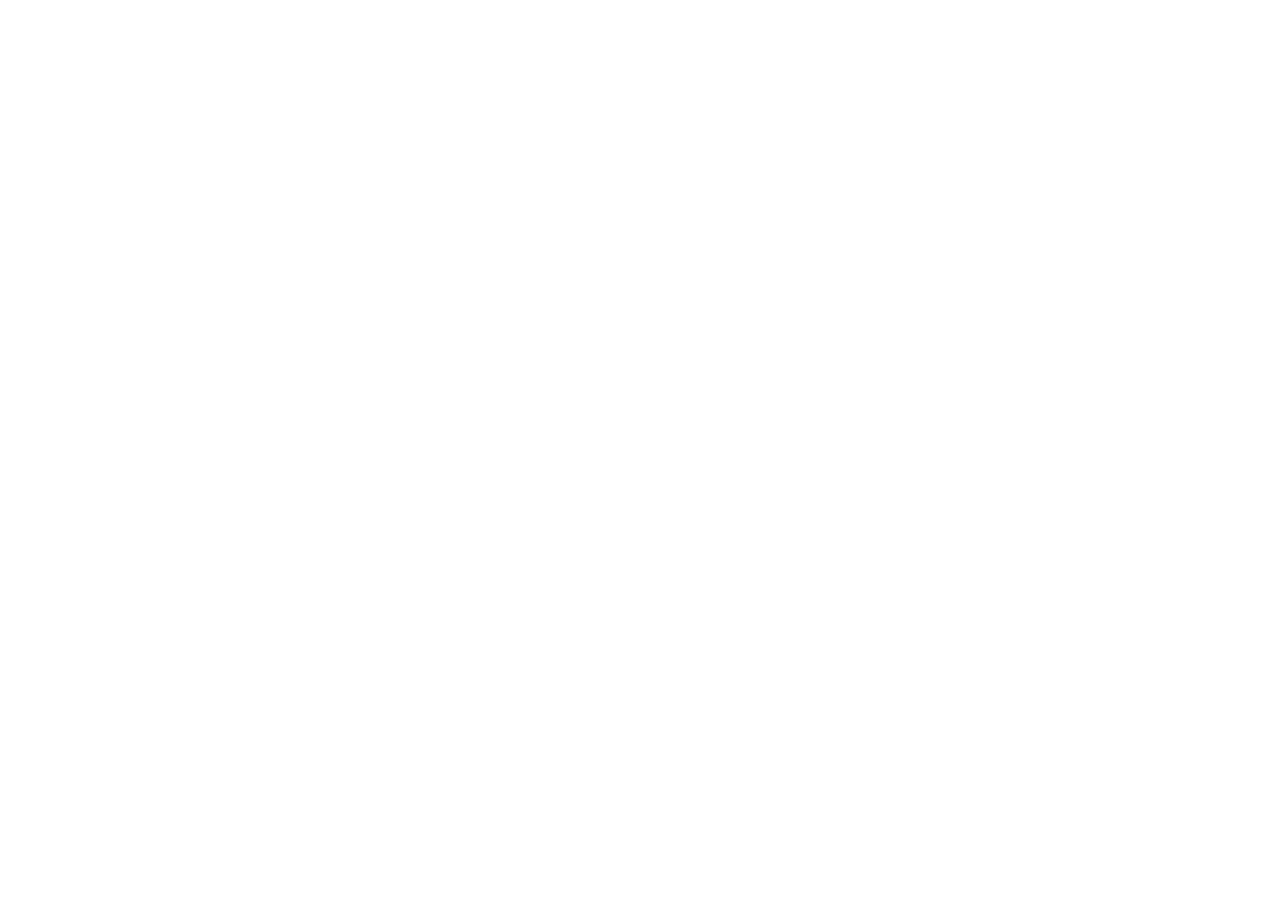
==== index.html @ 952641f9 "INITIAL COMMIT" ====
<!DOCTYPE html>
<html lang="es">
<head>
 <meta charset="utf-8"/>
 <meta http-equiv="X-UA-Compatible" content="IE=EDGE"/>
 <meta name="Generator" content="Xara HTML filter v.10.0.5.75"/>
 <meta name="XAR Files" content="index_html_files/xr_files.txt"/>
 <title>Inter-Móvil | Internet Móvil, Portátil e Itinerante</title>
 <meta name="viewport" content="width=device-width, initial-scale=1" />
 <meta name="keywords" content="Internet Móvil, Internet Portátil, Internet Itinerante, módem portátil, Internet para autos, Internet para aviones, Distribuidor Starlink, Conectividad Híbrida, SD-WAN, Internet satelital, Internet en movimiento, Internet de alta velocidad, conexión remota, Internet para empresas, conectividad global"/>
 <meta name="description" content="Descubre la mejor conectividad con Internet Móvil, Portátil e Itinerante. Soluciones para autos, aviones, oficinas y más. Distribuidor Starlink y SD-WAN."/>
 <link rel="preload" href="index_html_files/xr_fonts.css?536" as="style" onload="this.onload = null; this.rel = 'stylesheet'" />
 <script>if(navigator.userAgent.indexOf('Android')!=-1){ document.write('<link rel="stylesheet" href="index_html_files/xr_fontsrep.css?536"/>');}</script> 
 <script>document.documentElement.className="xr_bgh0";</script>
 <link rel="stylesheet" href="index_html_files/xr_main.css?536"/>
 <link rel="preload" href="index_html_files/custom_styles.css?536" as="style" onload="this.onload = null; this.rel = 'stylesheet'" />
 <link rel="preload" href="index_html_files/xr_text.css?536" as="style" onload="this.onload = null; this.rel = 'stylesheet'" />
 <meta name="twitter:card" content="summary_large_image" />
 <meta property="og:type" content="website" />
 <meta property="og:title" content="Inter-Móvil | Internet Móvil, Portátil e Itinerante " />
 <meta property="og:description" content="Descubre la mejor conectividad con Internet Móvil, Portátil e Itinerante. Soluciones para autos, aviones, oficinas y más. Distribuidor Starlink y SD-WAN." />
 <meta property="og:image" content="index_html_files/opengraph.webp" />
 <meta property="og:image:type" content="image/webp" />
 <meta property="og:image:width" content="1127" />
 <meta property="og:image:height" content="751" />
 <link rel="shortcut icon" type="image/webp" href="index_html_files/favicon.webp"/>
 <link rel="icon" type="image/webp" href="index_html_files/favicon.webp"/>
 <script src="index_html_files/roe.js?536"></script>
 <script async src="index_html_files/replaceMobileFonts.js"></script>
 <script src="index_html_files/prs4.js"></script>
 <style id="xr_scstrchs">.xr_scstrch{width:100%;left:0%;z-index:-1;}</style>
 <script>xr_fitwidth=1280;xr_fws=1.50</script>
 <link rel="stylesheet" href="index_html_files/xr_all.css?536" id="xr_mvcss"/>
 <!--[if lt IE 9]><link rel="stylesheet" href="index_html_files/xr_ie.css?536"/><![endif]-->
 <script> var xr_multivar=1;xr_ios_ini2();</script>
 <style>
  @media screen and (min-width: 880px) {#xr_xr {top:0px;}}
  @media screen and (max-width: 879px) {#xr_xr {top:0px;}}
 </style>
 <link rel="preload" href="index_html_files/ani.css" as="style" onload="this.onload = null; this.rel = 'stylesheet'" />
</head>
<body class="xr_bgb0">
<!--[if IE]><div class="xr_ap" id="xr_xrii"  style="width: 100%; height: 100%; top:0%; left:0%;"><![endif]-->
<!--[if !IE]><!--><div class="xr_ap" id="xr_xrii"  style="width: 100%; height: 100%; top:0%; left:0%; overflow:hidden;"><!--<![endif]-->
<div class="xr_ap" id="xr_bph" style="width: 100%; height: 100%; left: 0px; top: 0px; overflow: hidden;">
<div class="xr_ar xr_mvp_2 xr_mvpo " style="width: 100%; height: 100%;">
<div class="xr_pbd">
</div>
</div>
</div>
<!--[if gte IE 9]><!-->
<div id="xr_xr" class="xr_noc" style="position:relative; text-align:left; margin:0 auto;" onmousedown="xr_mm(event);">
<!--<![endif]-->
<!--[if lt IE 9]>
<div class="xr_ap" id="xr_xr" style="width: 1280px; height: 5027px; left:50%; margin-left: -640px; text-align: left; top:0px;">
<![endif]-->
 <script>var xr_xr=document.getElementById("xr_xr");xr_rxc();</script>
<div id="xr_td" class="xr_td">
<div id="xr_mvp_1" class="xr_mvp_1 xr_bgn_0_0_0" style="position:absolute; width:1280px; height:5027px;">
<div class="xr_ap xr_xri_" style="width: 1280px; height: 5027px;">
<div class="xr_group">
 <span class="xr_ar xr_scstrch" style="height: 601px; top: 4426px; position: absolute; pointer-events: none;"></span>
<div class="xr_group">
<div class="xr_noreset " style="position: absolute; left:297px;top:4696px;width:48px;height:48px; overflow: hidden;">
<!--Start of Tawk.to Script-->
<script type="text/javascript">
var Tawk_API=Tawk_API||{}, Tawk_LoadStart=new Date();
(function(){
var s1=document.createElement("script"),s0=document.getElementsByTagName("script")[0];
s1.async=true;
s1.src='https://embed.tawk.to/66009e151ec1082f04dab551/1hpp6j0rp';
s1.charset='UTF-8';
s1.setAttribute('crossorigin','*');
s0.parentNode.insertBefore(s1,s0);
})();
</script>
<!--End of Tawk.to Script-->
</div>
<div class="xr_noreset " style="position: absolute; left:917px;top:4696px;width:67px;height:61px;">
<!-- Código de instalación Cliengo para www.ciberall.com --> <script type="text/javascript">(function () { var ldk = document.createElement('script'); ldk.type = 'text/javascript'; ldk.async = true; ldk.src = 'https://s.cliengo.com/weboptimizer/617028df6c5bf9002a081b31/617028e16c5bf9002a081b37.js?platform=view_installation_code'; var s = document.getElementsByTagName('script')[0]; s.parentNode.insertBefore(ldk, s); })();</script>
</div>
</div>
</div>
<div class="xr_group">
 <span class="xr_ar xr_scstrch" style="height: 565px; top: 95px; position: absolute; pointer-events: none;"></span>
<div class="xr_group">
 <div class="xr_trigo_xr_ce0" style="position:absolute;left:20px;top:139px;width:610px;height:300px;z-index:-1;"></div>
 <div class="xr_apq xr_ac" id="xr_xpxr_2" style="left:0; top:0; visibility: hidden; display: none;">
 <img class="xr_rn_ xr_ap" id="PhotoReplace:58keepPhotoEdits" src="index_html_files/443.webp" alt="" title="" style="left:20px;top:139px;width:610px;height:300px;"/>
 </div>
 <div class="xr_trigo_xr_ce1" style="position:absolute;left:650px;top:171px;width:607px;height:471px;z-index:-1;"></div>
 <div class="xr_ap xr_ac" id="xr_xpxr_7" style="left:0; top:0; visibility: hidden; display: none;">
 <div class="xr_txt xr_s0" style="position: absolute; left:650px; top:171px; width:607px; height:10px;">
  <h2 class="xr_tl Heading_1 Heading_2 xr_s1" style="left: 0px; top: -31.87px;margin:0;"><span class="Heading_1 Heading_2 xr_s1" style="width:501.24px;display:inline-block;transform-origin: 0%;transform: scaleX(1);">Inter-Móvil: Conectividad en </span></h2>
  <h2 class="xr_tl Heading_1 Heading_2 xr_s1" style="left: 0px; top: 8.86px;margin:0;"><span class="Heading_1 Heading_2 xr_s1" style="width:450.38px;display:inline-block;transform-origin: 0%;transform: scaleX(1);">Cualquier Lugar, en Todo </span></h2>
  <h2 class="xr_tl Heading_1 Heading_2 xr_s1" style="left: 0px; top: 49.59px;margin:0;"><span class="Heading_1 Heading_2 xr_s1" style="width:163.23px;display:inline-block;transform-origin: 0%;transform: scaleX(1);">Momento</span></h2>
  <span class="xr_tl Normal_text xr_s2" style="left: 0px; top: 96.33px;"><span class="Normal_text xr_s2" style="width:560.87px;display:inline-block;transform-origin: 0%;transform: scaleX(1);">En Inter-Móvil, ofrecemos soluciones avanzadas de Internet Móvil, Portátil e </span></span>
  <span class="xr_tl Normal_text xr_s2" style="left: 0px; top: 119.73px;"><span class="Normal_text xr_s2" style="width:604.85px;display:inline-block;transform-origin: 0%;transform: scaleX(1);">Itinerante, asegurando conectividad estable y de alta velocidad en cualquier parte </span></span>
  <span class="xr_tl Normal_text xr_s2" style="left: 0px; top: 143.14px;"><span class="Normal_text xr_s2" style="width:539.54px;display:inline-block;transform-origin: 0%;transform: scaleX(1);">del mundo. Desde oficinas móviles hasta vehículos y aviones, tenemos la </span></span>
  <span class="xr_tl Normal_text xr_s2" style="left: 0px; top: 166.55px;"><span class="Normal_text xr_s2" style="width:351.49px;display:inline-block;transform-origin: 0%;transform: scaleX(1);">tecnología perfecta para mantenerte conectado.</span></span>
  <span class="xr_tl Normal_text xr_s3 xr_bold" style="left: 0px; top: 213.37px;"><span class="Normal_text xr_s4" style="width:19.43px;display:inline-block;transform-origin: 0%;transform: scaleX(1);">&#61847;</span><span class="Normal_text xr_s4" style="width:16px;display:inline-block;transform-origin: 0%;transform: scaleX(1);">&#61458;</span><span class="Normal_text xr_s3 xr_bold" style="width:298.59px;display:inline-block;transform-origin: 0%;transform: scaleX(1);"> Nuestras Soluciones de Internet Móvil</span></span>
  <span class="xr_tl Normal_text xr_s5" style="left: 8px; top: 236.77px;"><span class="Normal_text xr_s6" style="width:8.73px;display:inline-block;transform-origin: 0%;transform: scaleX(1);">•</span></span>
  <span class="xr_tl Normal_text xr_s5" style="left: 16.73px; top: 236.77px;"></span>
  <span class="xr_tl Normal_text xr_s5" style="left: 25.26px; top: 236.77px;"><span class="Normal_text xr_s3 xr_bold" style="width:122.05px;display:inline-block;transform-origin: 0%;transform: scaleX(1);">Internet Portátil</span><span class="Normal_text xr_s2" style="width:466.38px;display:inline-block;transform-origin: 0%;transform: scaleX(1);">: Conéctate en cualquier lugar con nuestros módems portátiles </span></span>
  <span class="xr_tl Normal_text xr_s2" style="left: 25.26px; top: 260.18px;"><span class="Normal_text xr_s2" style="width:578px;display:inline-block;transform-origin: 0%;transform: scaleX(1);">de alta velocidad. Ideal para viajeros, empresas y profesionales en movimiento.</span></span>
  <span class="xr_tl Normal_text xr_s5" style="left: 8px; top: 283.59px;"><span class="Normal_text xr_s6" style="width:8.73px;display:inline-block;transform-origin: 0%;transform: scaleX(1);">•</span></span>
  <span class="xr_tl Normal_text xr_s5" style="left: 16.73px; top: 283.59px;"></span>
  <span class="xr_tl Normal_text xr_s5" style="left: 25.26px; top: 283.59px;"><span class="Normal_text xr_s3 xr_bold" style="width:229.89px;display:inline-block;transform-origin: 0%;transform: scaleX(1);">Internet para Autos y Aviones</span><span class="Normal_text xr_s2" style="width:324.44px;display:inline-block;transform-origin: 0%;transform: scaleX(1);">: Soluciones de conectividad itinerante para </span></span>
  <span class="xr_tl Normal_text xr_s2" style="left: 25.26px; top: 307px;"><span class="Normal_text xr_s2" style="width:572.87px;display:inline-block;transform-origin: 0%;transform: scaleX(1);">mantenerte en línea mientras te desplazas. Perfecto para transportistas, flotas </span></span>
  <span class="xr_tl Normal_text xr_s2" style="left: 25.26px; top: 330.41px;"><span class="Normal_text xr_s2" style="width:256.96px;display:inline-block;transform-origin: 0%;transform: scaleX(1);">empresariales y viajeros frecuentes.</span></span>
  <span class="xr_tl Normal_text xr_s5" style="left: 8px; top: 353.81px;"><span class="Normal_text xr_s6" style="width:8.73px;display:inline-block;transform-origin: 0%;transform: scaleX(1);">•</span></span>
  <span class="xr_tl Normal_text xr_s5" style="left: 16.73px; top: 353.81px;"></span>
  <span class="xr_tl Normal_text xr_s5" style="left: 25.26px; top: 353.81px;"><span class="Normal_text xr_s3 xr_bold" style="width:207.79px;display:inline-block;transform-origin: 0%;transform: scaleX(1);">Distribuidor Starlink Oficial</span><span class="Normal_text xr_s2" style="width:352.96px;display:inline-block;transform-origin: 0%;transform: scaleX(1);">: Accede a la red satelital de Starlink, ideal para </span></span>
  <span class="xr_tl Normal_text xr_s2" style="left: 25.26px; top: 377.22px;"><span class="Normal_text xr_s2" style="width:519.26px;display:inline-block;transform-origin: 0%;transform: scaleX(1);">zonas remotas, empresas y usuarios que buscan la máxima estabilidad.</span></span>
  <span class="xr_tl Normal_text xr_s5" style="left: 8px; top: 400.63px;"><span class="Normal_text xr_s6" style="width:8.73px;display:inline-block;transform-origin: 0%;transform: scaleX(1);">•</span></span>
  <span class="xr_tl Normal_text xr_s5" style="left: 16.73px; top: 400.63px;"></span>
  <span class="xr_tl Normal_text xr_s5" style="left: 25.26px; top: 400.63px;"><span class="Normal_text xr_s3 xr_bold" style="width:248.03px;display:inline-block;transform-origin: 0%;transform: scaleX(1);">Conectividad Híbrida y SD-WAN</span><span class="Normal_text xr_s2" style="width:319.55px;display:inline-block;transform-origin: 0%;transform: scaleX(1);">: Integramos múltiples conexiones (satélite, </span></span>
  <span class="xr_tl Normal_text xr_s2" style="left: 25.26px; top: 424.04px;"><span class="Normal_text xr_s2" style="width:556.24px;display:inline-block;transform-origin: 0%;transform: scaleX(1);">fibra, 4G/5G) para garantizar el máximo rendimiento en cualquier ubicación.</span></span>
 </div>
 </div>
</div>
</div>
<div class="xr_group">
 <span class="xr_ar xr_scstrch" style="height: 30px; top: 660px; position: absolute; background-color: #115175;"></span>
 <span class="xr_ar xr_scstrch" style="height: 1px; top: 675px; position: absolute; overflow: visible;pointer-events: none;"><svg style="position:absolute; left:0; top:0; width:100%; height:100%; overflow:visible; viewBox: 0 0 1277 1; pointer-events: none;" >  <pattern id="xr_svgp769p"  patternUnits="userSpaceOnUse" viewBox="0, 0, 1277, 1" width="1277" height="1">
  <path fill="none" stroke="#FFFFFF" stroke-width="1" stroke-linejoin="round" stroke-linecap="round"d="M 0 0 L 1277.17 0 " fill-rule="evenodd" pointer-events="visible" />
  </pattern>
  <rect x="0" y="0" width="100%" height="100%" fill="url(#xr_svgp769p)" />
 </svg></span>
</div>
<div class="xr_group">
 <span class="xr_ar xr_scstrch" style="height: 324px; top: 2040px; position: absolute; pointer-events: none;"></span>
<div class="xr_group">
 <div class="xr_trigo_xr_ce2" style="position:absolute;left:178px;top:2163px;width:295px;height:179px;z-index:-1;"></div>
 <div class="xr_ap xr_ac" id="xr_xpxr_463" style="left:0; top:0; visibility: hidden; display: none;">
 <div class="xr_txt xr_s7" style="position: absolute; left:178px; top:2163px; width:295px; height:10px;">
  <h3 class="xr_tc Heading_1 Heading_3 xr_s8" style="left: 21.77px; top: 49.33px; width: 251px;margin:0;"><span id="LayoutControl:58stretch"></span>Cobertura Global:</h3>
  <span class="xr_tc Normal_text xr_s9" style="left: 3.72px; top: 86.01px; width: 293px;">Conectividad en cualquier parte del </span>
  <span class="xr_tc Normal_text xr_s9" style="left: 117.01px; top: 109.48px; width: 61px;">mundo.</span>
 </div>
 </div>
 <div class="xr_trigo_xr_ce3" style="position:absolute;left:493px;top:2157px;width:295px;height:172px;z-index:-1;"></div>
 <div class="xr_ap xr_ac" id="xr_xpxr_558" style="left:0; top:0; visibility: hidden; display: none;">
 <div class="xr_txt xr_s7" style="position: absolute; left:493px; top:2157px; width:295px; height:10px;">
  <h3 class="xr_tc Heading_1 Heading_3 xr_s10" style="left: 36.12px; top: 49.33px; width: 223px;margin:0;"> Alta Velocidad:</h3>
  <span class="xr_tc Normal_text xr_s11" style="left: -11.59px; top: 85.99px; width: 324px;">Soluciones optimizadas para streaming, </span>
  <span class="xr_tc Normal_text xr_s11" style="left: 18.26px; top: 109.43px; width: 258px;">videollamadas y trabajo remoto.</span>
 </div>
 </div>
 <div class="xr_trigo_xr_ce4" style="position:absolute;left:807px;top:2136px;width:295px;height:233px;z-index:-1;"></div>
 <div class="xr_ap xr_ac" id="xr_xpxr_646" style="left:0; top:0; visibility: hidden; display: none;">
 <div class="xr_txt xr_s7" style="position: absolute; left:807px; top:2136px; width:295px; height:10px;">
  <h3 class="xr_tc Heading_1 Heading_3 xr_s10" style="left: 48.62px; top: 49.35px; width: 206px;margin:0;">Tecnología de </h3>
  <h3 class="xr_tc Heading_1 Heading_3 xr_s10" style="left: 62.18px; top: 79.97px; width: 171px;margin:0;">Vanguardia:</h3>
  <span class="xr_tc Normal_text xr_s11" style="left: 4.5px; top: 116.61px; width: 292px;">Módems portátiles, antenas de alto </span>
  <span class="xr_tc Normal_text xr_s11" style="left: -1.57px; top: 140.07px; width: 304px;">rendimiento y SD-WAN para máxima </span>
  <span class="xr_tc Normal_text xr_s11" style="left: 102.4px; top: 163.52px; width: 90px;">estabilidad.</span>
 </div>
 </div>
</div>
</div>
<div class="xr_group">
 <span class="xr_ar xr_scstrch" style="height: 508px; top: 2364px; position: absolute; pointer-events: none;"></span>
 <div class="xr_trigo_xr_ce5" style="position:absolute;left:20px;top:2552px;width:400px;height:300px;z-index:-1;"></div>
 <div class="xr_apq xr_ac" id="xr_xpxr_764" style="left:0; top:0; visibility: hidden; display: none;">
 <img class="xr_rn_ xr_ap" src="index_html_files/506.webp" alt="" title="" style="left:20px;top:2552px;width:400px;height:300px;"/>
 </div>
 <div class="xr_trigo_xr_ce6" style="position:absolute;left:440px;top:2384px;width:400px;height:300px;z-index:-1;"></div>
 <div class="xr_apq xr_ac" id="xr_xpxr_769" style="left:0; top:0; visibility: hidden; display: none;">
 <img class="xr_rn_ xr_ap" src="index_html_files/507.webp" alt="" title="" style="left:440px;top:2384px;width:400px;height:300px;"/>
 </div>
 <div class="xr_trigo_xr_ce7" style="position:absolute;left:860px;top:2552px;width:400px;height:300px;z-index:-1;"></div>
 <div class="xr_apq xr_ac" id="xr_xpxr_774" style="left:0; top:0; visibility: hidden; display: none;">
 <img class="xr_rn_ xr_ap" src="index_html_files/508.webp" alt="" title="" style="left:860px;top:2552px;width:400px;height:300px;"/>
 </div>
</div>
<div class="xr_group">
 <span class="xr_ar xr_scstrch" style="height: 344px; top: 2872px; position: absolute; pointer-events: none;"></span>
<div class="xr_group">
 <div class="xr_trigo_xr_ce8" style="position:absolute;left:20px;top:2941px;width:559px;height:61px;z-index:-1;"></div>
 <div class="xr_ap xr_ac" id="xr_xpxr_779" style="left:0; top:0; visibility: hidden; display: none;">
 <div class="xr_txt xr_s12" style="position: absolute; left:20px; top:2941px; width:559px; height:10px;">
  <h2 class="xr_tc Heading_1 Heading_2 xr_s13" style="left: 403.38px; top: -31.87px; width: 433px;margin:0;">Tecnologías Asociadas</h2>
  <span class="xr_tc Normal_text xr_s14" style="left: 310.96px; top: 14.86px; width: 618px;">Para hacer posible una conexión de primer nivel se necesita todo un equipo.</span>
 </div>
 </div>
 <div class="xr_trigo_xr_ce9" style="position:absolute;left:29px;top:3060px;width:214px;height:71px;z-index:-1;"></div>
 <div class="xr_apq xr_ac" id="xr_xpxr_809" style="left:0; top:0; visibility: hidden; display: none;">
 <img class="xr_rn_ xr_ap" src="index_html_files/305.webp" alt="" title="" style="left:29px;top:3060px;width:214px;height:71px;"/>
 </div>
 <div class="xr_trigo_xr_ce10" style="position:absolute;left:281px;top:3077px;width:214px;height:37px;z-index:-1;"></div>
 <div class="xr_apq xr_ac" id="xr_xpxr_814" style="left:0; top:0; visibility: hidden; display: none;">
 <img class="xr_rn_ xr_ap" src="index_html_files/306.webp" alt="" title="" style="left:281px;top:3077px;width:214px;height:37px;"/>
 </div>
 <div class="xr_trigo_xr_ce11" style="position:absolute;left:533px;top:3033px;width:214px;height:124px;z-index:-1;"></div>
 <div class="xr_apq xr_ac" id="xr_xpxr_819" style="left:0; top:0; visibility: hidden; display: none;">
 <img class="xr_rn_ xr_ap" src="index_html_files/307.webp" alt="" title="" style="left:533px;top:3033px;width:214px;height:124px;"/>
 </div>
 <div class="xr_trigo_xr_ce12" style="position:absolute;left:785px;top:3066px;width:214px;height:58px;z-index:-1;"></div>
 <div class="xr_apq xr_ac" id="xr_xpxr_824" style="left:0; top:0; visibility: hidden; display: none;">
 <img class="xr_rn_ xr_ap" src="index_html_files/308.webp" alt="" title="" style="left:785px;top:3066px;width:214px;height:58px;"/>
 </div>
 <div class="xr_trigo_xr_ce13" style="position:absolute;left:1037px;top:3013px;width:214px;height:165px;z-index:-1;"></div>
 <div class="xr_apq xr_ac" id="xr_xpxr_829" style="left:0; top:0; visibility: hidden; display: none;">
 <img class="xr_rn_ xr_ap" src="index_html_files/309.webp" alt="" title="" style="left:1037px;top:3013px;width:214px;height:165px;"/>
 </div>
</div>
</div>
<div class="xr_group">
 <span class="xr_ar xr_scstrch" style="height: 100px; top: 3216px; position: absolute; background-color: #2FA5E7;"></span>
<div class="xr_group">
 <div class="xr_txt Normal_text xr_s15" style="position: absolute; left:335px; top:3294px; width:275px; height:10px;">
 </div>
</div>
</div>
<div class="xr_group">
 <span class="xr_ar xr_scstrch" style="height: 1208px; top: 690px; position: absolute; pointer-events: none;"></span>
<div class="xr_group">
 <div class="xr_trigo_xr_ce14" style="position:absolute;left:20px;top:971px;width:294px;height:576px;z-index:-1;"></div>
<div class="xr_group" class="xr_apq" id="xr_xpxr_834" style="position:absolute;left:20px;top:971px;width:294px;height:576px;visibility:hidden;display:none;">
 <div style="position:absolute;left:-20px;top:-971px">
 <div class="xr_trigo_xr_ce15" style="position:absolute;left:20px;top:971px;width:294px;height:576px;z-index:-1;"></div>
 <div class="xr_apq xr_ac" id="xr_xpxr_836" style=" pointer-events: none;left:0; top:0; visibility: hidden; display: none;">
 <span class="xr_ar" style="left:20px;top:971px;width:294px;height:576px; pointer-events: none; overflow: visible;filter:progid:DXImageTransform.Microsoft.Alpha(opacity=35);pointer-events: none;"><svg style="position:absolute; left:0; top:0; width:100%; height:100%; overflow:visible; viewBox: 0 0 294 576; pointer-events: none;" >  <path fill="#E5E5E5" stroke="#AFD4E9" stroke-width="1" stroke-linejoin="bevel"d="M 0 576.19 L 294.26 576.19 L 294.26 0 L 0 0 Z" fill-opacity="0.35" stroke-opacity="0.35"  fill-rule="evenodd" pointer-events="visible" />
 </svg></span>
 </div>
 <div class="xr_trigo_xr_ce16" style="position:absolute;left:20px;top:971px;width:294px;height:576px;z-index:-1;"></div>
 <div class="xr_ap xr_ac" id="xr_xpxr_850" style="left:0; top:0; visibility: hidden; display: none;">
 <div class="xr_txt xr_s7" style="position: absolute; left:40px; top:1022px; width:253px; height:10px;">
  <span class="xr_tc Heading_1 TITLE xr_s16" style="left: 108.23px; top: -30.85px; width: 37px;">&#61446;</span>
  <h3 class="xr_tc Heading_1 Heading_3 xr_s17" style="left: 47.34px; top: 29.15px; width: 159px;margin:0;">Hogar Plus</h3>
  <span class="xr_tc Normal_text xr_s14" style="left: 16.19px; top: 110.7px; width: 226px;">Costo mensual: $74 USD (o </span>
  <span class="xr_tc Normal_text xr_s14" style="left: 39.48px; top: 134.11px; width: 174px;">equivalente en pesos)</span>
  <span class="xr_tc Normal_text xr_s14" style="left: 27.28px; top: 157.52px; width: 199px;">Velocidad: 25 a 50 Mbps</span>
  <span class="xr_tc Normal_text xr_s14" style="left: 62.2px; top: 180.92px; width: 129px;">Datos ilimitados</span>
  <span class="xr_tc Normal_text xr_s14" style="left: 43.39px; top: 204.33px; width: 166px;">Opciones de equipo:</span>
  <span class="xr_tc Normal_text xr_s14" style="left: 7.92px; top: 227.74px; width: 243px;">En comodato (contrato de 12 </span>
  <span class="xr_tc Normal_text xr_s14" style="left: 99.16px; top: 251.15px; width: 55px;">meses)</span>
  <span class="xr_tc Normal_text xr_s14" style="left: 1.73px; top: 274.56px; width: 255px;">Compra directa del equipo (sin </span>
  <span class="xr_tc Normal_text xr_s14" style="left: 41.37px; top: 297.96px; width: 171px;">compromiso forzoso)</span>
  <span class="xr_tc Normal_text xr_s14" style="left: 14.24px; top: 321.37px; width: 230px;">Costos de instalación según </span>
  <span class="xr_tc Normal_text xr_s14" style="left: 88.66px; top: 344.78px; width: 76px;">ubicación</span>
  <h3 class="xr_tc Heading_1 Heading_3 xr_s18" style="left: 4.18px; top: 392.19px; width: 106px;margin:0;"><span class="Heading_1 Heading_3 xr_s19" style="position:relative;top:-17px;">mxn$</span></h3>
  <h3 class="xr_tc Heading_1 Heading_3 xr_s18" style="left: 98.46px; top: 392.19px; width: 153px;margin:0;">1,499</h3>
 </div>
 </div>
 </div>
</div>
 <div class="xr_trigo_xr_ce17" style="position:absolute;left:335px;top:971px;width:294px;height:646px;z-index:-1;"></div>
<div class="xr_group" class="xr_apq" id="xr_xpxr_1117" style="position:absolute;left:335px;top:971px;width:294px;height:646px;visibility:hidden;display:none;">
 <div style="position:absolute;left:-335px;top:-971px">
 <div class="xr_trigo_xr_ce18" style="position:absolute;left:335px;top:971px;width:294px;height:646px;z-index:-1;"></div>
 <div class="xr_apq xr_ac" id="xr_xpxr_1119" style=" pointer-events: none;left:0; top:0; visibility: hidden; display: none;">
 <span class="xr_ar" style="left:335px;top:971px;width:294px;height:646px; pointer-events: none; overflow: visible;filter:progid:DXImageTransform.Microsoft.Alpha(opacity=35);pointer-events: none;"><svg style="position:absolute; left:0; top:0; width:100%; height:100%; overflow:visible; viewBox: 0 0 294 646; pointer-events: none;" >  <path fill="#E5E5E5" stroke="#AFD4E9" stroke-width="1" stroke-linejoin="bevel"d="M 0 646.41 L 294.26 646.41 L 294.26 0 L 0 0 Z" fill-opacity="0.35" stroke-opacity="0.35"  fill-rule="evenodd" pointer-events="visible" />
 </svg></span>
 </div>
 <div class="xr_trigo_xr_ce19" style="position:absolute;left:335px;top:971px;width:294px;height:646px;z-index:-1;"></div>
 <div class="xr_ap xr_ac" id="xr_xpxr_1130" style="left:0; top:0; visibility: hidden; display: none;">
 <div class="xr_txt xr_s7" style="position: absolute; left:356px; top:1022px; width:253px; height:10px;">
  <span class="xr_tc Heading_1 TITLE xr_s16" style="left: 89.85px; top: -30.85px; width: 74px;">&#61446;&#61446;</span>
  <h3 class="xr_tc Heading_1 Heading_3 xr_s17" style="left: 82.99px; top: 29.15px; width: 87px;margin:0;">PYME</h3>
  <span class="xr_tc Normal_text xr_s14" style="left: 22.39px; top: 110.7px; width: 214px;">Costo mensual: $134 USD </span>
  <span class="xr_tc Normal_text xr_s14" style="left: -9.7px; top: 134.11px; width: 278px;">(aproximadamente $2,599 MXN + </span>
  <span class="xr_tc Normal_text xr_s14" style="left: 110.73px; top: 157.52px; width: 32px;">IVA)</span>
  <span class="xr_tc Normal_text xr_s14" style="left: 22.43px; top: 180.92px; width: 208px;">Velocidad: 50 a 100 Mbps</span>
  <span class="xr_tc Normal_text xr_s14" style="left: 96.82px; top: 204.33px; width: 60px;">Incluye:</span>
  <span class="xr_tc Normal_text xr_s14" style="left: -8.6px; top: 227.74px; width: 276px;">Sistema Wi-Fi Hotspot (ideal para </span>
  <span class="xr_tc Normal_text xr_s14" style="left: -6.34px; top: 251.15px; width: 266px;">restaurantes, hoteles y cafeterías)</span>
  <span class="xr_tc Normal_text xr_s14" style="left: 48.43px; top: 274.56px; width: 162px;">Soporte premium y </span>
  <span class="xr_tc Normal_text xr_s14" style="left: 11.79px; top: 297.96px; width: 230px;">ciberseguridad con SD-WAN</span>
  <span class="xr_tc Normal_text xr_s14" style="left: 47.05px; top: 321.37px; width: 159px;">Opción PYME PLUS:</span>
  <span class="xr_tc Normal_text xr_s14" style="left: -8.02px; top: 344.78px; width: 269px;">Velocidad y capacidad duplicadas</span>
  <span class="xr_tc Normal_text xr_s14" style="left: 22.56px; top: 368.19px; width: 214px;">Conexión redundante con </span>
  <span class="xr_tc Normal_text xr_s14" style="left: 68.39px; top: 391.6px; width: 116px;">segundo WAN</span>
  <span class="xr_tc Normal_text xr_s14" style="left: 0.64px; top: 415px; width: 252px;">Costo adicional: $225 USD/mes</span>
  <h3 class="xr_tc Heading_1 Heading_3 xr_s18" style="left: -2.67px; top: 462.41px; width: 106px;margin:0;"><span class="Heading_1 Heading_3 xr_s19" style="position:relative;top:-17px;">mxn$</span></h3>
  <h3 class="xr_tc Heading_1 Heading_3 xr_s18" style="left: 90.93px; top: 462.41px; width: 168px;margin:0;">2,599</h3>
 </div>
 </div>
 </div>
</div>
 <div class="xr_trigo_xr_ce20" style="position:absolute;left:651px;top:971px;width:294px;height:483px;z-index:-1;"></div>
<div class="xr_group" class="xr_apq" id="xr_xpxr_1441" style="position:absolute;left:651px;top:971px;width:294px;height:483px;visibility:hidden;display:none;">
 <div style="position:absolute;left:-651px;top:-971px">
 <div class="xr_trigo_xr_ce21" style="position:absolute;left:651px;top:971px;width:294px;height:483px;z-index:-1;"></div>
 <div class="xr_apq xr_ac" id="xr_xpxr_1443" style=" pointer-events: none;left:0; top:0; visibility: hidden; display: none;">
 <span class="xr_ar" style="left:651px;top:971px;width:294px;height:483px; pointer-events: none; overflow: visible;filter:progid:DXImageTransform.Microsoft.Alpha(opacity=35);pointer-events: none;"><svg style="position:absolute; left:0; top:0; width:100%; height:100%; overflow:visible; viewBox: 0 0 294 483; pointer-events: none;" >  <path fill="#E5E5E5" stroke="#AFD4E9" stroke-width="1" stroke-linejoin="bevel"d="M 0 482.56 L 294.26 482.56 L 294.26 0 L 0 0 Z" fill-opacity="0.35" stroke-opacity="0.35"  fill-rule="evenodd" pointer-events="visible" />
 </svg></span>
 </div>
 <div class="xr_trigo_xr_ce22" style="position:absolute;left:651px;top:971px;width:294px;height:483px;z-index:-1;"></div>
 <div class="xr_ap xr_ac" id="xr_xpxr_1454" style="left:0; top:0; visibility: hidden; display: none;">
 <div class="xr_txt xr_s7" style="position: absolute; left:671px; top:1022px; width:253px; height:10px;">
  <span class="xr_tc Heading_1 TITLE xr_s16" style="left: 71.46px; top: -30.85px; width: 110px;">&#61446;&#61446;&#61446;</span>
  <h3 class="xr_tc Heading_1 Heading_3 xr_s17" style="left: 0.08px; top: 29.15px; width: 253px;margin:0;">Business Internet</h3>
  <span class="xr_tc Normal_text xr_s14" style="left: 22.67px; top: 110.7px; width: 208px;">Costo mensual: $275 USD</span>
  <span class="xr_tc Normal_text xr_s14" style="left: 17.59px; top: 134.11px; width: 218px;">Velocidad: 100 a 200 Mbps</span>
  <span class="xr_tc Normal_text xr_s14" style="left: 96.82px; top: 157.52px; width: 60px;">Incluye:</span>
  <span class="xr_tc Normal_text xr_s14" style="left: 57.51px; top: 180.92px; width: 138px;">Sistema SD-WAN</span>
  <span class="xr_tc Normal_text xr_s14" style="left: 75.48px; top: 204.33px; width: 102px;">Redundancia</span>
  <span class="xr_tc Normal_text xr_s14" style="left: 20.88px; top: 227.74px; width: 211px;">Filtrado de contenido web</span>
  <span class="xr_tc Normal_text xr_s14" style="left: -8.09px; top: 251.15px; width: 269px;">Ciberseguridad y ciber-monitoreo</span>
  <h3 class="xr_tc Heading_1 Heading_3 xr_s18" style="left: -3.7px; top: 298.56px; width: 106px;margin:0;"><span class="Heading_1 Heading_3 xr_s19" style="position:relative;top:-17px;">mxn$</span></h3>
  <h3 class="xr_tc Heading_1 Heading_3 xr_s18" style="left: 89.8px; top: 298.56px; width: 170px;margin:0;">5,499</h3>
 </div>
 </div>
 </div>
</div>
 <div class="xr_trigo_xr_ce23" style="position:absolute;left:966px;top:971px;width:294px;height:443px;z-index:-1;"></div>
<div class="xr_group" class="xr_apq" id="xr_xpxr_1676" style="position:absolute;left:966px;top:971px;width:294px;height:443px;visibility:hidden;display:none;">
 <div style="position:absolute;left:-966px;top:-971px">
 <div class="xr_trigo_xr_ce24" style="position:absolute;left:966px;top:971px;width:294px;height:443px;z-index:-1;"></div>
 <div class="xr_apq xr_ac" id="xr_xpxr_1678" style=" pointer-events: none;left:0; top:0; visibility: hidden; display: none;">
 <span class="xr_ar" style="left:966px;top:971px;width:294px;height:443px; pointer-events: none; overflow: visible;filter:progid:DXImageTransform.Microsoft.Alpha(opacity=35);pointer-events: none;"><svg style="position:absolute; left:0; top:0; width:100%; height:100%; overflow:visible; viewBox: 0 0 294 443; pointer-events: none;" >  <path fill="#E5E5E5" stroke="#AFD4E9" stroke-width="1" stroke-linejoin="bevel"d="M 0 442.88 L 294.26 442.88 L 294.26 0 L 0 0 Z" fill-opacity="0.35" stroke-opacity="0.35"  fill-rule="evenodd" pointer-events="visible" />
 </svg></span>
 </div>
 <div class="xr_trigo_xr_ce25" style="position:absolute;left:966px;top:971px;width:294px;height:443px;z-index:-1;"></div>
 <div class="xr_ap xr_ac" id="xr_xpxr_1691" style="left:0; top:0; visibility: hidden; display: none;">
 <div class="xr_txt xr_s7" style="position: absolute; left:987px; top:1022px; width:253px; height:10px;">
  <span class="xr_tc Heading_1 TITLE xr_s16" style="left: 53.07px; top: -30.85px; width: 147px;">&#61446;&#61446;&#61446;&#61446;</span>
  <h3 class="xr_tc Heading_1 Heading_3 xr_s17" style="left: 24.78px; top: 29.15px; width: 212px;margin:0;">Plan Business </h3>
  <h3 class="xr_tc Heading_1 Heading_3 xr_s17" style="left: 90.63px; top: 59.7px; width: 72px;margin:0;">+2TB</h3>
  <span class="xr_tc Normal_text xr_s14" style="left: 22.67px; top: 141.25px; width: 208px;">Costo mensual: $499 USD</span>
  <span class="xr_tc Normal_text xr_s14" style="left: -8.3px; top: 164.66px; width: 275px;">Velocidad y capacidad duplicadas </span>
  <span class="xr_tc Normal_text xr_s14" style="left: -9.24px; top: 188.07px; width: 277px;">con una red de Internet dedicado </span>
  <span class="xr_tc Normal_text xr_s14" style="left: 91.16px; top: 211.47px; width: 71px;">adicional</span>
  <h3 class="xr_tc Heading_1 Heading_3 xr_s18" style="left: -4.2px; top: 258.88px; width: 106px;margin:0;"><span class="Heading_1 Heading_3 xr_s19" style="position:relative;top:-17px;">mxn$</span></h3>
  <h3 class="xr_tc Heading_1 Heading_3 xr_s18" style="left: 89.24px; top: 258.88px; width: 171px;margin:0;">9,999</h3>
 </div>
 </div>
 </div>
</div>
</div>
</div>
<div class="xr_group">
 <img class="xr_ap" src="index_html_files/510.webp" alt="" title="" style="left:0px;top:3316px;width:1280px;height:444px;"/>
<div class="xr_group">
 <div class="xr_trigo_xr_ce26" style="position:absolute;left:335px;top:3470px;width:610px;height:190px;z-index:-1;"></div>
 <div class="xr_ap xr_ac" id="xr_xpxr_1889" style="left:0; top:0; visibility: hidden; display: none;">
 <div class="xr_txt xr_s7" style="position: absolute; left:335px; top:3470px; width:610px; height:10px;">
  <h2 class="xr_tc Heading_1 Heading_2 xr_s20" style="left: 87.74px; top: -31.87px; width: 435px;margin:0;">CIBER ALL INTERNET</h2>
  <span class="xr_tc Normal_text xr_s21" style="left: 215.78px; top: 75.8px; width: 178px;">Tel: +52 55 4162 9630</span>
  <span class="xr_tc Normal_text xr_s21" style="left: 156.24px; top: 99.21px; width: 298px;">Email: contacto&#64;ipviasatelite.com.mx</span>
  <span class="xr_tc Normal_text xr_s21" style="left: 201.22px; top: 122.62px; width: 213px;">Web: IPviaSatelite.com.mx </span>
  <span class="xr_tc Normal_text xr_s21" style="left: 39.15px; top: 146.03px; width: 532px;">Dirección: Tepeapulco No. 16, Lomas de Cristo, Texcoco, CP 56225</span>
 </div>
 </div>
</div>
</div>
<div class="xr_group">
 <span class="xr_ar xr_scstrch" style="height: 100px; top: 4326px; position: absolute; background-color: #115175;"></span>
<div class="xr_group">
 <div class="xr_trigo_xr_ce27" style="position:absolute;left:20px;top:4383px;width:229px;height:16px;z-index:-1;"></div>
 <div class="xr_ap xr_ac" id="xr_xpxr_2000" style="left:0; top:0; visibility: hidden; display: none;">
 <div class="xr_txt Normal_text xr_s21" style="position: absolute; left:20px; top:4383px; width:229px; height:10px;">
  <span class="xr_tc Normal_text xr_s21" style="left: 493.98px; top: -17.41px; width: 252px;"><a href="https://www.lonso.net" target="_blank" rel="noopener" onclick="return(xr_nn());" ontouchstart="xr_mtch();" onmousemove="xr_mo(this,0)" ><span class="Normal_text xr_s21" style=""> Diseño y Desarrollo | lonso.net</span></a></span>
 </div>
 </div>
</div>
</div>
<div class="xr_group">
 <span class="xr_ar xr_scstrch" style="height: 30px; top: 4296px; position: absolute; background-color: #115175;"></span>
 <span class="xr_ar xr_scstrch" style="height: 1px; top: 4311px; position: absolute; overflow: visible;pointer-events: none;"><svg style="position:absolute; left:0; top:0; width:100%; height:100%; overflow:visible; viewBox: 0 0 1277 1; pointer-events: none;" >  <pattern id="xr_svgp2795p"  patternUnits="userSpaceOnUse" viewBox="0, 0, 1277, 1" width="1277" height="1">
  <path fill="none" stroke="#FFFFFF" stroke-width="1" stroke-linejoin="round" stroke-linecap="round"d="M 0 0 L 1277.17 0 " fill-rule="evenodd" pointer-events="visible" />
  </pattern>
  <rect x="0" y="0" width="100%" height="100%" fill="url(#xr_svgp2795p)" />
 </svg></span>
</div>
<div class="xr_group">
 <span class="xr_ar xr_scstrch" style="height: 356px; top: 3940px; position: absolute; background-color: #115175;"></span>
<div class="xr_group">
 <div class="xr_trigo_xr_ce28" style="position:absolute;left:20px;top:4066px;width:397px;height:146px;z-index:-1;"></div>
 <div class="xr_ap xr_ac" id="xr_xpxr_2010" style="left:0; top:0; visibility: hidden; display: none;">
 <div class="xr_txt xr_s22" style="position: absolute; left:20px; top:4066px; width:397px; height:10px;">
  <h3 class="xr_tc Heading_1 Heading_3 xr_s23" style="left: 83.57px; top: -23.91px; width: 233px;margin:0;">Soporte Técnico</h3>
  <span class="xr_tc Normal_text xr_s21" style="left: -14.63px; top: 36.05px; width: 430px;">Si necesitas soporte, envíanos un mensaje al +52-55-</span>
  <span class="xr_tc Normal_text xr_s21" style="left: 22.91px; top: 59.46px; width: 360px;">3964-8280 o accede al portal de clientes en </span>
  <span class="xr_tc Normal_text xr_s21" style="left: -19.32px; top: 82.87px; width: 445px;"><a href="http://clientes.ciberall.net/" target="_self" onclick="return(xr_nn());" ontouchstart="xr_mtch();" onmousemove="xr_mo(this,0)" >clientes.ciberall.net</a>  utilizando tu usuario y contraseña. </span>
  <span class="xr_tc Normal_text xr_s21" style="left: 86.66px; top: 106.28px; width: 227px;">Estamos aquí para ayudarte.</span>
 </div>
 </div>
 <div class="xr_trigo_xr_ce29" style="position:absolute;left:440px;top:4066px;width:398px;height:121px;z-index:-1;"></div>
 <div class="xr_ap xr_ac" id="xr_xpxr_2089" style="left:0; top:0; visibility: hidden; display: none;">
 <div class="xr_txt xr_s22" style="position: absolute; left:440px; top:4066px; width:398px; height:10px;">
  <h3 class="xr_tc Heading_1 Heading_3 xr_s23" style="left: 36.82px; top: -23.91px; width: 327px;margin:0;">Solicitud de Cotización</h3>
  <span class="xr_tc Normal_text xr_s21" style="left: -20.23px; top: 36.05px; width: 446px;">Consulta la factibilidad de servicio, opciones de planes </span>
  <span class="xr_tc Normal_text xr_s21" style="left: 3.79px; top: 59.46px; width: 398px;">de Internet y más detalles siguiendo este enlace: </span>
  <span class="xr_tc Normal_text xr_s21" style="left: 101.55px; top: 82.87px; width: 203px;"><a href="http://www.ciberall.net/internet/" target="_self" onclick="return(xr_nn());" ontouchstart="xr_mtch();" onmousemove="xr_mo(this,0)" >www.ciberall.net/internet</a> </span>
 </div>
 </div>
 <div class="xr_trigo_xr_ce30" style="position:absolute;left:860px;top:4066px;width:386px;height:121px;z-index:-1;"></div>
 <div class="xr_ap xr_ac" id="xr_xpxr_2157" style="left:0; top:0; visibility: hidden; display: none;">
 <div class="xr_txt xr_s22" style="position: absolute; left:860px; top:4066px; width:386px; height:10px;">
  <h3 class="xr_tc Heading_1 Heading_3 xr_s23" style="left: 92.43px; top: -23.91px; width: 215px;margin:0;">Portal HotSpot</h3>
  <span class="xr_tc Normal_text xr_s21" style="left: 9.06px; top: 36.05px; width: 388px;">Supervisa tu HotSpot en línea: analiza métricas, </span>
  <span class="xr_tc Normal_text xr_s21" style="left: -13.41px; top: 59.46px; width: 433px;">gestiona usuarios conectados y mantén el control de </span>
  <span class="xr_tc Normal_text xr_s21" style="left: 23.01px; top: 82.87px; width: 360px;">tu red con facilidad <a href="http://www.hotspotadmin.com/" target="_self" onclick="return(xr_nn());" ontouchstart="xr_mtch();" onmousemove="xr_mo(this,0)" >www.hotspotadmin.com</a> </span>
 </div>
 </div>
</div>
</div>
<div class="xr_group">
 <span class="xr_ar xr_scstrch" style="height: 30px; top: 3910px; position: absolute; background-color: #115175;"></span>
 <span class="xr_ar xr_scstrch" style="height: 1px; top: 3925px; position: absolute; overflow: visible;pointer-events: none;"><svg style="position:absolute; left:0; top:0; width:100%; height:100%; overflow:visible; viewBox: 0 0 1277 1; pointer-events: none;" >  <pattern id="xr_svgp3100p"  patternUnits="userSpaceOnUse" viewBox="0, 0, 1277, 1" width="1277" height="1">
  <path fill="none" stroke="#FFFFFF" stroke-width="1" stroke-linejoin="round" stroke-linecap="round"d="M 0 0 L 1277.17 0 " fill-rule="evenodd" pointer-events="visible" />
  </pattern>
  <rect x="0" y="0" width="100%" height="100%" fill="url(#xr_svgp3100p)" />
 </svg></span>
</div>
<div class="xr_group">
 <span class="xr_ar xr_scstrch" style="height: 150px; top: 3760px; position: absolute; background-color: #115175;"></span>
<div class="xr_group">
 <div class="xr_trigo_xr_ce31" style="position:absolute;left:571px;top:3801px;width:138px;height:69px;z-index:-1;"></div>
 <div class="xr_apq xr_ac" id="xr_xpxr_2226" style="left:0; top:0; visibility: hidden; display: none;">
 <img class="xr_rn_ xr_ap" id="type:58logo" src="index_html_files/312.webp" alt="" title="" style="left:571px;top:3801px;width:138px;height:69px;"/>
 </div>
</div>
</div>
<div class="xr_group">
 <span class="xr_ar xr_scstrch" style="height: 142px; top: 1898px; position: absolute; background-color: #2FA5E7;"></span>
<div class="xr_group">
 <div class="xr_trigo_xr_ce32" style="position:absolute;left:20px;top:1958px;width:1129px;height:83px;z-index:-1;"></div>
 <div class="xr_ap xr_ac" id="xr_xpxr_2229" style="left:0; top:0; visibility: hidden; display: none;">
 <div class="xr_txt Heading_1 xr_s24" style="position: absolute; left:20px; top:1958px; width:1129px; height:10px;">
  <h1 class="xr_tc Heading_1 xr_s24" style="left: -2.71px; top: -39.84px; width: 1259px;margin:0;">Contáctanos hoy y lleva tu conectividad al siguiente </h1>
  <h1 class="xr_tc Heading_1 xr_s24" style="left: 558.13px; top: 11.07px; width: 124px;margin:0;">nivel.</h1>
 </div>
 </div>
</div>
</div>
<div class="xr_group">
 <div class="xr_trigo_xr_ce33" style="position:absolute;left:335px;top:3516px;width:609px;height:1px;z-index:-1;"></div>
 <div class="xr_apq xr_ac" id="xr_xpxr_2245" style="left:0; top:0; visibility: hidden; display: none;">
 <span class="xr_ar" style="left:335px;top:3516px;width:609px;height:1px; overflow: visible;pointer-events: none;"><svg style="position:absolute; left:0; top:0; width:100%; height:100%; overflow:visible; viewBox: 0 0 609 1; pointer-events: none;" >  <path fill="none" stroke="#FFFFFF" stroke-width="0.9" stroke-linejoin="round" stroke-linecap="round"d="M 0 0 L 609.05 0 " fill-rule="evenodd" pointer-events="visible" />
 </svg></span>
 </div>
</div>
<div class="xr_group">
 <div class="xr_trigo_xr_ce34" style="position:absolute;left:1054px;top:1347px;width:118px;height:46px;z-index:-1;"></div>
<div class="xr_group" class="xr_apq" id="xr_xpxr_2247" style="position:absolute;left:1054px;top:1347px;width:118px;height:46px;visibility:hidden;display:none;">
 <div style="position:absolute;left:-1054px;top:-1347px">
<div id="LayoutControl:58h-align:58center" style="position:absolute; left:1054px; top:1347px"></div>
 <div class="xr_trigo_xr_ce35" style="position:absolute;left:1054px;top:1347px;width:118px;height:46px;z-index:-1;"></div>
 <div class="xr_apq xr_ac" id="xr_xpxr_2255" style="left:0; top:0; visibility: hidden; display: none;">
 <a href="https://ciberall.company.site/Planes-de-Conectividad-a-Internet-p716233541" target="_blank" rel="noopener" onclick="return(xr_nn());" ontouchstart="xr_mtch();">
  <img class="xr_rn_ xr_ap" src="index_html_files/392.webp" alt="CATÁLOGO" title="" onmousemove="xr_mo(this,0,event)" style="left:1054px;top:1347px;width:118px;height:46px;"/>
  <img class="xr_rn_ xr_ap xr_ro xr_ro0 xr_tt2" id="LayoutHandle:58visibility:58sw" src="index_html_files/393.webp" alt="CATÁLOGO" title="" onmousemove="xr_mo(this,0)" style="left:1054px;top:1347px;width:118px;height:46px;"/>
 </a>
 </div>
 </div>
</div>
</div>
<div class="xr_group">
 <div class="xr_trigo_xr_ce36" style="position:absolute;left:987px;top:1147px;width:252px;height:1px;z-index:-1;"></div>
 <div class="xr_apq xr_ac" id="xr_xpxr_2277" style="left:0; top:0; visibility: hidden; display: none;">
 <span class="xr_ar" style="left:987px;top:1147px;width:252px;height:1px; overflow: visible;pointer-events: none;"><svg style="position:absolute; left:0; top:0; width:100%; height:100%; overflow:visible; viewBox: 0 0 252 1; pointer-events: none;" >  <path fill="none" stroke="#333333" stroke-width="1" stroke-linejoin="round" stroke-linecap="round"d="M 0 0 L 252.25 0 " fill-rule="evenodd" pointer-events="visible" />
 </svg></span>
 </div>
</div>
<div class="xr_group">
 <div class="xr_trigo_xr_ce37" style="position:absolute;left:739px;top:1387px;width:118px;height:46px;z-index:-1;"></div>
<div class="xr_group" class="xr_apq" id="xr_xpxr_2279" style="position:absolute;left:739px;top:1387px;width:118px;height:46px;visibility:hidden;display:none;">
 <div style="position:absolute;left:-739px;top:-1387px">
 <div class="xr_trigo_xr_ce38" style="position:absolute;left:739px;top:1387px;width:118px;height:46px;z-index:-1;"></div>
 <div class="xr_apq xr_ac" id="xr_xpxr_2287" style="left:0; top:0; visibility: hidden; display: none;">
 <a href="https://ciberall.company.site/Planes-de-Conectividad-a-Internet-p716233541" target="_blank" rel="noopener" onclick="return(xr_nn());" ontouchstart="xr_mtch();">
  <img class="xr_rn_ xr_ap" src="index_html_files/394.webp" alt="CATÁLOGO" title="" onmousemove="xr_mo(this,0,event)" style="left:739px;top:1387px;width:118px;height:46px;"/>
  <img class="xr_rn_ xr_ap xr_ro xr_ro0 xr_tt2" src="index_html_files/395.webp" alt="CATÁLOGO" title="" onmousemove="xr_mo(this,0)" style="left:739px;top:1387px;width:118px;height:46px;"/>
 </a>
 </div>
 </div>
</div>
</div>
<div class="xr_group">
 <div class="xr_trigo_xr_ce39" style="position:absolute;left:672px;top:1116px;width:252px;height:1px;z-index:-1;"></div>
 <div class="xr_apq xr_ac" id="xr_xpxr_2309" style="left:0; top:0; visibility: hidden; display: none;">
 <span class="xr_ar" style="left:672px;top:1116px;width:252px;height:1px; overflow: visible;pointer-events: none;"><svg style="position:absolute; left:0; top:0; width:100%; height:100%; overflow:visible; viewBox: 0 0 252 1; pointer-events: none;" >  <path fill="none" stroke="#333333" stroke-width="1" stroke-linejoin="round" stroke-linecap="round"d="M 0 0 L 252.25 0 " fill-rule="evenodd" pointer-events="visible" />
 </svg></span>
 </div>
</div>
<div class="xr_group">
 <div class="xr_trigo_xr_ce40" style="position:absolute;left:423px;top:1551px;width:118px;height:46px;z-index:-1;"></div>
<div class="xr_group" class="xr_apq" id="xr_xpxr_2311" style="position:absolute;left:423px;top:1551px;width:118px;height:46px;visibility:hidden;display:none;">
 <div style="position:absolute;left:-423px;top:-1551px">
 <div class="xr_trigo_xr_ce41" style="position:absolute;left:423px;top:1551px;width:118px;height:46px;z-index:-1;"></div>
 <div class="xr_apq xr_ac" id="xr_xpxr_2319" style="left:0; top:0; visibility: hidden; display: none;">
 <a href="https://ciberall.company.site/Planes-de-Conectividad-a-Internet-p716233541" target="_blank" rel="noopener" onclick="return(xr_nn());" ontouchstart="xr_mtch();">
  <img class="xr_rn_ xr_ap" src="index_html_files/396.webp" alt="CATÁLOGO" title="" onmousemove="xr_mo(this,0,event)" style="left:423px;top:1551px;width:118px;height:46px;"/>
  <img class="xr_rn_ xr_ap xr_ro xr_ro0 xr_tt2" src="index_html_files/397.webp" alt="CATÁLOGO" title="" onmousemove="xr_mo(this,0)" style="left:423px;top:1551px;width:118px;height:46px;"/>
 </a>
 </div>
 </div>
</div>
</div>
<div class="xr_group">
 <div class="xr_trigo_xr_ce42" style="position:absolute;left:356px;top:1116px;width:252px;height:1px;z-index:-1;"></div>
 <div class="xr_apq xr_ac" id="xr_xpxr_2341" style="left:0; top:0; visibility: hidden; display: none;">
 <span class="xr_ar" style="left:356px;top:1116px;width:252px;height:1px; overflow: visible;pointer-events: none;"><svg style="position:absolute; left:0; top:0; width:100%; height:100%; overflow:visible; viewBox: 0 0 252 1; pointer-events: none;" >  <path fill="none" stroke="#333333" stroke-width="1" stroke-linejoin="round" stroke-linecap="round"d="M 0 0 L 252.25 0 " fill-rule="evenodd" pointer-events="visible" />
 </svg></span>
 </div>
</div>
<div class="xr_group">
 <div class="xr_trigo_xr_ce43" style="position:absolute;left:108px;top:1481px;width:118px;height:46px;z-index:-1;"></div>
<div class="xr_group" class="xr_apq" id="xr_xpxr_2343" style="position:absolute;left:108px;top:1481px;width:118px;height:46px;visibility:hidden;display:none;">
 <div style="position:absolute;left:-108px;top:-1481px">
 <div class="xr_trigo_xr_ce44" style="position:absolute;left:108px;top:1481px;width:118px;height:46px;z-index:-1;"></div>
 <div class="xr_apq xr_ac" id="xr_xpxr_2351" style="left:0; top:0; visibility: hidden; display: none;">
 <a href="https://ciberall.company.site/Planes-de-Conectividad-a-Internet-p716233541" target="_blank" rel="noopener" onclick="return(xr_nn());" ontouchstart="xr_mtch();">
  <img class="xr_rn_ xr_ap" src="index_html_files/398.webp" alt="CATÁLOGO" title="" onmousemove="xr_mo(this,0,event)" style="left:108px;top:1481px;width:118px;height:46px;"/>
  <img class="xr_rn_ xr_ap xr_ro xr_ro0 xr_tt2" src="index_html_files/399.webp" alt="CATÁLOGO" title="" onmousemove="xr_mo(this,0)" style="left:108px;top:1481px;width:118px;height:46px;"/>
 </a>
 </div>
 </div>
</div>
</div>
<div class="xr_group">
 <div class="xr_trigo_xr_ce45" style="position:absolute;left:41px;top:1116px;width:252px;height:1px;z-index:-1;"></div>
 <div class="xr_apq xr_ac" id="xr_xpxr_2373" style="left:0; top:0; visibility: hidden; display: none;">
 <span class="xr_ar" style="left:41px;top:1116px;width:252px;height:1px; overflow: visible;pointer-events: none;"><svg style="position:absolute; left:0; top:0; width:100%; height:100%; overflow:visible; viewBox: 0 0 252 1; pointer-events: none;" >  <path fill="none" stroke="#333333" stroke-width="1" stroke-linejoin="round" stroke-linecap="round"d="M 0 0 L 252.25 0 " fill-rule="evenodd" pointer-events="visible" />
 </svg></span>
 </div>
</div>
<div class="xr_group">
<div class="xr_group">
 <div class="xr_trigo_xr_ce46" style="position:absolute;left:722px;top:3238px;width:56px;height:56px;z-index:-1;"></div>
 <div class="xr_apq xr_ac" id="xr_xpxr_2375" style="left:0; top:0; visibility: hidden; display: none;">
 <a href="https://mx.linkedin.com/company/ciberall" target="_blank" rel="noopener" onclick="return(xr_nn());" ontouchstart="xr_mtch();">
  <img class="xr_rn_ xr_ap" src="index_html_files/511.webp" alt="" title="" onmousemove="xr_mo(this,0,event)" style="left:722px;top:3238px;width:56px;height:56px;"/>
  <img class="xr_rn_ xr_ap xr_ro xr_ro0 xr_tt2" src="index_html_files/512.webp" alt="" title="" onmousemove="xr_mo(this,0)" style="left:722px;top:3238px;width:56px;height:56px;"/>
 </a>
 </div>
</div>
</div>
<div class="xr_group">
<div class="xr_group">
 <div class="xr_trigo_xr_ce47" style="position:absolute;left:667px;top:3238px;width:56px;height:56px;z-index:-1;"></div>
 <div class="xr_apq xr_ac" id="xr_xpxr_2388" style="left:0; top:0; visibility: hidden; display: none;">
 <a href="https://www.instagram.com/ciberall/?hl=es" target="_blank" rel="noopener" onclick="return(xr_nn());" ontouchstart="xr_mtch();">
  <img class="xr_rn_ xr_ap" src="index_html_files/513.webp" alt="" title="" onmousemove="xr_mo(this,0,event)" style="left:667px;top:3238px;width:56px;height:56px;"/>
  <img class="xr_rn_ xr_ap xr_ro xr_ro0 xr_tt2" src="index_html_files/514.webp" alt="" title="" onmousemove="xr_mo(this,0)" style="left:667px;top:3238px;width:56px;height:56px;"/>
 </a>
 </div>
</div>
</div>
<div class="xr_group">
<div class="xr_group">
 <div class="xr_trigo_xr_ce48" style="position:absolute;left:612px;top:3238px;width:56px;height:56px;z-index:-1;"></div>
 <div class="xr_apq xr_ac" id="xr_xpxr_2401" style="left:0; top:0; visibility: hidden; display: none;">
 <a href="https://www.youtube.com/@ciberall/videos" target="_blank" rel="noopener" onclick="return(xr_nn());" ontouchstart="xr_mtch();">
  <img class="xr_rn_ xr_ap" src="index_html_files/515.webp" alt="" title="" onmousemove="xr_mo(this,0,event)" style="left:612px;top:3238px;width:56px;height:56px;"/>
  <img class="xr_rn_ xr_ap xr_ro xr_ro0 xr_tt2" src="index_html_files/516.webp" alt="" title="" onmousemove="xr_mo(this,0)" style="left:612px;top:3238px;width:56px;height:56px;"/>
 </a>
 </div>
</div>
</div>
<div class="xr_group">
<div class="xr_group">
 <div class="xr_trigo_xr_ce49" style="position:absolute;left:557px;top:3238px;width:56px;height:56px;z-index:-1;"></div>
 <div class="xr_apq xr_ac" id="xr_xpxr_2414" style="left:0; top:0; visibility: hidden; display: none;">
 <a href="https://www.pinterest.com.mx/ciberall/" target="_blank" rel="noopener" onclick="return(xr_nn());" ontouchstart="xr_mtch();">
  <img class="xr_rn_ xr_ap" src="index_html_files/517.webp" alt="" title="" onmousemove="xr_mo(this,0,event)" style="left:557px;top:3238px;width:56px;height:56px;"/>
  <img class="xr_rn_ xr_ap xr_ro xr_ro0 xr_tt2" src="index_html_files/518.webp" alt="" title="" onmousemove="xr_mo(this,0)" style="left:557px;top:3238px;width:56px;height:56px;"/>
 </a>
 </div>
</div>
</div>
<div class="xr_group">
<div class="xr_group">
 <div class="xr_trigo_xr_ce50" style="position:absolute;left:502px;top:3238px;width:56px;height:56px;z-index:-1;"></div>
 <div class="xr_apq xr_ac" id="xr_xpxr_2427" style="left:0; top:0; visibility: hidden; display: none;">
 <a href="https://www.facebook.com/ipviasatelite" target="_blank" rel="noopener" onclick="return(xr_nn());" ontouchstart="xr_mtch();">
  <img class="xr_rn_ xr_ap" src="index_html_files/519.webp" alt="" title="" onmousemove="xr_mo(this,0,event)" style="left:502px;top:3238px;width:56px;height:56px;"/>
  <img class="xr_rn_ xr_ap xr_ro xr_ro0 xr_tt2" src="index_html_files/520.webp" alt="" title="" onmousemove="xr_mo(this,0)" style="left:502px;top:3238px;width:56px;height:56px;"/>
 </a>
 </div>
</div>
</div>
<div class="xr_group">
 <div class="xr_trigo_xr_ce51" style="position:absolute;left:808px;top:2160px;width:294px;height:1px;z-index:-1;"></div>
 <div class="xr_apq xr_ac" id="xr_xpxr_2440" style="left:0; top:0; visibility: hidden; display: none;">
 <span class="xr_ar" style="left:808px;top:2160px;width:294px;height:1px; overflow: visible;pointer-events: none;"><svg style="position:absolute; left:0; top:0; width:100%; height:100%; overflow:visible; viewBox: 0 0 294 1; pointer-events: none;" >  <path fill="none" stroke="#E5E5E5" stroke-width="1" stroke-linejoin="round" stroke-linecap="round"d="M 0 0 L 293.95 0 " fill-rule="evenodd" pointer-events="visible" />
 </svg></span>
 </div>
</div>
<div class="xr_group">
 <div class="xr_trigo_xr_ce52" style="position:absolute;left:929px;top:2084px;width:52px;height:52px;z-index:-1;"></div>
 <div class="xr_apq xr_ac" id="xr_xpxr_2445" style="left:0; top:0; visibility: hidden; display: none;">
 <span class="xr_ar" id="type:58symbol" style="left:929px;top:2084px;width:52px;height:52px; overflow: visible;pointer-events: none;"><svg style="position:absolute; left:0; top:0; width:100%; height:100%; overflow:visible; viewBox: 0 0 52 52; pointer-events: none;" >  <path fill="#2FA5E7" stroke="Transparent" stroke-width="0" stroke-linejoin="round" stroke-linecap="round"d="M 27.55 29.88 L 32.29 39.44 L 30.8 39.44 L 25.72 29.27 L 20.75 39.44 L 19.33 39.44 L 24.53 28.57 L 22.26 27.61 L 22.87 26.19 L 29.85 29.15 L 29.24 30.6 L 27.55 29.88 M 16.36 12.67 L 25.2 16.45 L 21.42 25.28 L 12.58 21.51 L 16.36 12.67 M 26.36 18.05 L 33.33 21.04 L 30.34 27.99 L 23.39 25.02 L 26.36 18.05 M 34.52 22.41 L 40.07 24.76 L 37.69 30.28 L 32.17 27.93 L 34.52 22.41 M 47.02 34.87 C 48.22 32.07 48.82 29.12 48.82 26.04 C 48.82 22.96 48.22 20.01 47.02 17.21 C 45.82 14.4 44.2 11.97 42.15 9.93 C 40.11 7.88 37.68 6.26 34.87 5.06 C 32.06 3.86 29.12 3.26 26.04 3.26 C 22.96 3.26 20.01 3.86 17.2 5.06 C 14.39 6.26 11.97 7.88 9.92 9.93 C 7.88 11.97 6.26 14.4 5.06 17.21 C 3.85 20.01 3.25 22.96 3.25 26.04 C 3.25 29.12 3.85 32.07 5.06 34.87 C 6.26 37.68 7.88 40.11 9.92 42.15 C 11.97 44.2 14.39 45.82 17.2 47.02 C 20.01 48.22 22.96 48.82 26.04 48.82 C 29.12 48.82 32.06 48.22 34.87 47.02 C 37.68 45.82 40.11 44.2 42.15 42.15 C 44.2 40.11 45.82 37.68 47.02 34.87 M 50.01 15.93 C 51.39 19.14 52.08 22.51 52.08 26.04 C 52.08 29.57 51.39 32.94 50.01 36.15 C 48.64 39.37 46.79 42.14 44.46 44.47 C 42.14 46.79 39.37 48.64 36.15 50.02 C 32.94 51.39 29.57 52.08 26.04 52.08 C 22.51 52.08 19.14 51.39 15.93 50.02 C 12.71 48.64 9.94 46.79 7.61 44.47 C 5.29 42.14 3.44 39.37 2.06 36.15 C 0.69 32.94 0 29.57 0 26.04 C 0 22.51 0.69 19.14 2.06 15.93 C 3.44 12.71 5.29 9.94 7.61 7.61 C 9.94 5.29 12.71 3.44 15.93 2.06 C 19.14 0.69 22.51 0 26.04 0 C 29.57 0 32.94 0.69 36.15 2.06 C 39.37 3.44 42.14 5.29 44.46 7.61 C 46.79 9.94 48.64 12.71 50.01 15.93 Z" fill-rule="evenodd" pointer-events="visible" />
 </svg></span>
 </div>
</div>
<div class="xr_group">
 <div class="xr_trigo_xr_ce53" style="position:absolute;left:493px;top:2182px;width:294px;height:1px;z-index:-1;"></div>
 <div class="xr_apq xr_ac" id="xr_xpxr_2448" style="left:0; top:0; visibility: hidden; display: none;">
 <span class="xr_ar" style="left:493px;top:2182px;width:294px;height:1px; overflow: visible;pointer-events: none;"><svg style="position:absolute; left:0; top:0; width:100%; height:100%; overflow:visible; viewBox: 0 0 294 1; pointer-events: none;" >  <path fill="none" stroke="#E5E5E5" stroke-width="1.1" stroke-linejoin="round" stroke-linecap="round"d="M 0 0 L 293.91 0 " fill-rule="evenodd" pointer-events="visible" />
 </svg></span>
 </div>
</div>
<div class="xr_group">
 <div class="xr_trigo_xr_ce54" style="position:absolute;left:614px;top:2116px;width:52px;height:41px;z-index:-1;"></div>
 <div class="xr_apq xr_ac" id="xr_xpxr_2453" style="left:0; top:0; visibility: hidden; display: none;">
 <span class="xr_ar" style="left:614px;top:2116px;width:52px;height:41px; overflow: visible;pointer-events: none;"><svg style="position:absolute; left:0; top:0; width:100%; height:100%; overflow:visible; viewBox: 0 0 52 41; pointer-events: none;" >  <path fill="#2FA5E7" stroke="Transparent" stroke-width="0" stroke-linejoin="round" stroke-linecap="round"d="M 10.08 28.69 C 10.81 27.96 11.17 27.09 11.17 26.06 C 11.17 25.03 10.81 24.15 10.08 23.43 C 9.35 22.7 8.47 22.34 7.45 22.34 C 6.42 22.34 5.54 22.7 4.81 23.43 C 4.09 24.15 3.72 25.03 3.72 26.06 C 3.72 27.09 4.09 27.96 4.81 28.69 C 5.54 29.42 6.42 29.78 7.45 29.78 C 8.47 29.78 9.35 29.42 10.08 28.69 M 15.66 15.66 C 16.39 14.93 16.75 14.06 16.75 13.03 C 16.75 12 16.39 11.13 15.66 10.4 C 14.93 9.67 14.06 9.31 13.03 9.31 C 12 9.31 11.12 9.67 10.4 10.4 C 9.67 11.13 9.31 12 9.31 13.03 C 9.31 14.06 9.67 14.93 10.4 15.66 C 11.12 16.39 12 16.75 13.03 16.75 C 14.06 16.75 14.93 16.39 15.66 15.66 M 29.2 27.02 L 32.14 15.91 C 32.25 15.41 32.18 14.93 31.92 14.5 C 31.66 14.06 31.28 13.78 30.8 13.64 C 30.31 13.5 29.85 13.57 29.4 13.83 C 28.96 14.09 28.67 14.47 28.53 14.98 L 25.59 26.09 C 24.43 26.19 23.39 26.61 22.48 27.35 C 21.57 28.1 20.96 29.05 20.65 30.22 C 20.26 31.71 20.45 33.13 21.23 34.46 C 22.01 35.8 23.14 36.67 24.63 37.05 C 26.13 37.44 27.54 37.25 28.88 36.47 C 30.22 35.69 31.08 34.56 31.47 33.07 C 31.78 31.9 31.72 30.77 31.29 29.67 C 30.87 28.56 30.17 27.68 29.2 27.02 M 47.3 28.69 C 48.03 27.96 48.39 27.09 48.39 26.06 C 48.39 25.03 48.03 24.15 47.3 23.43 C 46.58 22.7 45.7 22.34 44.67 22.34 C 43.64 22.34 42.77 22.7 42.04 23.43 C 41.31 24.15 40.95 25.03 40.95 26.06 C 40.95 27.09 41.31 27.96 42.04 28.69 C 42.77 29.42 43.64 29.78 44.67 29.78 C 45.7 29.78 46.58 29.42 47.3 28.69 M 28.69 10.08 C 29.42 9.35 29.78 8.47 29.78 7.45 C 29.78 6.42 29.42 5.54 28.69 4.81 C 27.96 4.09 27.09 3.72 26.06 3.72 C 25.03 3.72 24.15 4.09 23.43 4.81 C 22.7 5.54 22.34 6.42 22.34 7.45 C 22.34 8.47 22.7 9.35 23.43 10.08 C 24.15 10.81 25.03 11.17 26.06 11.17 C 27.09 11.17 27.96 10.81 28.69 10.08 M 41.72 15.66 C 42.45 14.93 42.81 14.06 42.81 13.03 C 42.81 12 42.45 11.13 41.72 10.4 C 40.99 9.67 40.12 9.31 39.09 9.31 C 38.06 9.31 37.18 9.67 36.46 10.4 C 35.73 11.13 35.37 12 35.37 13.03 C 35.37 14.06 35.73 14.93 36.46 15.66 C 37.18 16.39 38.06 16.75 39.09 16.75 C 40.12 16.75 40.99 16.39 41.72 15.66 M 52.12 26.06 C 52.12 31.12 50.75 35.8 48.02 40.11 C 47.65 40.67 47.12 40.95 46.45 40.95 L 5.67 40.95 C 4.99 40.95 4.47 40.67 4.1 40.11 C 1.37 35.82 0 31.14 0 26.06 C 0 22.53 0.69 19.16 2.07 15.94 C 3.44 12.72 5.29 9.95 7.62 7.62 C 9.95 5.29 12.72 3.44 15.94 2.07 C 19.16 0.69 22.53 0 26.06 0 C 29.59 0 32.96 0.69 36.18 2.07 C 39.4 3.44 42.17 5.29 44.5 7.62 C 46.82 9.95 48.68 12.72 50.05 15.94 C 51.43 19.16 52.12 22.53 52.12 26.06 Z" fill-rule="evenodd" pointer-events="visible" />
 </svg></span>
 </div>
</div>
<div class="xr_group">
 <div class="xr_trigo_xr_ce55" style="position:absolute;left:178px;top:2187px;width:294px;height:1px;z-index:-1;"></div>
 <div class="xr_apq xr_ac" id="xr_xpxr_2456" style="left:0; top:0; visibility: hidden; display: none;">
 <span class="xr_ar" style="left:178px;top:2187px;width:294px;height:1px; overflow: visible;pointer-events: none;"><svg style="position:absolute; left:0; top:0; width:100%; height:100%; overflow:visible; viewBox: 0 0 294 1; pointer-events: none;" >  <path fill="none" stroke="#E5E5E5" stroke-width="1" stroke-linejoin="round" stroke-linecap="round"d="M 0 0 L 294.01 0 " fill-rule="evenodd" pointer-events="visible" />
 </svg></span>
 </div>
</div>
<div class="xr_group">
 <div class="xr_trigo_xr_ce56" style="position:absolute;left:299px;top:2111px;width:52px;height:52px;z-index:-1;"></div>
 <div class="xr_apq xr_ac" id="xr_xpxr_2461" style="left:0; top:0; visibility: hidden; display: none;">
 <span class="xr_ar" style="left:299px;top:2111px;width:52px;height:52px; overflow: visible;pointer-events: none;"><svg style="position:absolute; left:0; top:0; width:100%; height:100%; overflow:visible; viewBox: 0 0 52 52; pointer-events: none;" >  <path fill="#2FA5E7" stroke="Transparent" stroke-width="0" stroke-linejoin="round" stroke-linecap="round"d="M 12.98 3.49 C 16.97 1.16 21.33 0 26.06 0 C 30.79 0 35.15 1.16 39.14 3.49 C 43.13 5.82 46.29 8.99 48.62 12.98 C 50.95 16.97 52.12 21.33 52.12 26.06 C 52.12 30.79 50.95 35.15 48.62 39.14 C 46.29 43.13 43.13 46.29 39.14 48.62 C 35.15 50.95 30.79 52.12 26.06 52.12 C 21.33 52.12 16.97 50.95 12.98 48.62 C 8.99 46.29 5.82 43.13 3.49 39.14 C 1.16 35.15 0 30.79 0 26.06 C 0 21.33 1.16 16.97 3.49 12.98 C 5.82 8.99 8.99 5.82 12.98 3.49 M 35.36 17.68 C 35.31 17.7 35.2 17.81 35.03 18 C 34.86 18.19 34.71 18.3 34.58 18.32 C 34.62 18.32 34.67 18.27 34.73 18.15 C 34.79 18.04 34.84 17.91 34.9 17.78 C 34.95 17.64 34.99 17.57 35.02 17.54 C 35.15 17.38 35.4 17.21 35.76 17.03 C 36.08 16.9 36.67 16.76 37.53 16.63 C 38.3 16.44 38.87 16.57 39.26 17 C 39.21 16.95 39.32 16.81 39.58 16.56 C 39.84 16.31 40.01 16.17 40.07 16.15 C 40.14 16.11 40.31 16.05 40.58 16 C 40.85 15.94 41.02 15.86 41.09 15.74 L 41.16 15 C 40.89 15.02 40.69 14.94 40.56 14.76 C 40.44 14.58 40.37 14.34 40.34 14.05 C 40.34 14.09 40.28 14.18 40.14 14.32 C 40.14 14.16 40.09 14.07 39.99 14.05 C 39.89 14.02 39.75 14.04 39.6 14.08 C 39.44 14.13 39.34 14.14 39.29 14.11 C 39.07 14.05 38.9 13.96 38.78 13.86 C 38.67 13.76 38.58 13.57 38.51 13.3 C 38.44 13.03 38.4 12.86 38.38 12.79 C 38.33 12.68 38.22 12.55 38.05 12.42 C 37.88 12.28 37.78 12.17 37.73 12.08 C 37.71 12.03 37.68 11.97 37.65 11.89 C 37.61 11.81 37.58 11.74 37.55 11.67 C 37.51 11.6 37.47 11.54 37.41 11.49 C 37.35 11.43 37.29 11.4 37.22 11.4 C 37.15 11.4 37.07 11.46 36.99 11.57 C 36.89 11.68 36.81 11.8 36.73 11.91 C 36.65 12.02 36.6 12.08 36.58 12.08 C 36.51 12.03 36.44 12.02 36.37 12.03 C 36.31 12.04 36.25 12.05 36.22 12.06 C 36.19 12.07 36.14 12.11 36.07 12.16 C 36 12.22 35.94 12.26 35.9 12.28 C 35.83 12.33 35.73 12.36 35.61 12.38 C 35.49 12.41 35.39 12.43 35.32 12.45 C 35.66 12.34 35.65 12.21 35.29 12.08 C 35.06 11.99 34.88 11.95 34.75 11.98 C 34.95 11.89 35.03 11.75 35 11.57 C 34.97 11.39 34.87 11.23 34.71 11.09 L 34.88 11.09 C 34.86 11 34.76 10.91 34.59 10.81 C 34.42 10.7 34.23 10.61 34 10.52 C 33.77 10.43 33.63 10.36 33.56 10.31 C 33.38 10.2 32.99 10.09 32.4 9.99 C 31.82 9.89 31.44 9.89 31.28 9.97 C 31.17 10.11 31.12 10.23 31.13 10.33 C 31.14 10.43 31.19 10.59 31.27 10.81 C 31.35 11.02 31.39 11.16 31.39 11.23 C 31.41 11.37 31.35 11.51 31.2 11.67 C 31.05 11.83 30.98 11.97 30.98 12.08 C 30.98 12.24 31.14 12.41 31.45 12.61 C 31.77 12.8 31.88 13.04 31.79 13.33 C 31.73 13.52 31.54 13.7 31.25 13.88 C 30.96 14.06 30.77 14.19 30.71 14.29 C 30.59 14.47 30.58 14.67 30.66 14.91 C 30.74 15.15 30.85 15.34 31.01 15.47 C 31.06 15.52 31.07 15.56 31.06 15.61 C 31.05 15.65 31.01 15.7 30.95 15.76 C 30.88 15.82 30.81 15.86 30.76 15.9 C 30.7 15.93 30.63 15.97 30.54 16.01 L 30.44 16.08 C 30.19 16.2 29.95 16.13 29.74 15.88 C 29.53 15.63 29.37 15.34 29.28 15 C 29.12 14.43 28.94 14.09 28.74 13.98 C 28.22 13.8 27.89 13.81 27.75 14.01 C 27.64 13.72 27.18 13.43 26.36 13.13 C 25.8 12.93 25.14 12.88 24.4 12.99 C 24.53 12.97 24.53 12.8 24.4 12.49 C 24.24 12.15 24.02 12.01 23.75 12.08 C 23.82 11.94 23.86 11.75 23.89 11.49 C 23.91 11.23 23.92 11.07 23.92 11.03 C 23.99 10.73 24.13 10.47 24.33 10.25 C 24.35 10.22 24.43 10.13 24.57 9.96 C 24.7 9.79 24.81 9.64 24.89 9.5 C 24.97 9.36 24.97 9.3 24.91 9.3 C 25.7 9.39 26.26 9.26 26.6 8.92 C 26.71 8.81 26.85 8.62 26.99 8.35 C 27.14 8.07 27.26 7.88 27.35 7.77 C 27.55 7.63 27.71 7.57 27.82 7.58 C 27.94 7.59 28.1 7.66 28.31 7.77 C 28.53 7.88 28.69 7.94 28.81 7.94 C 29.12 7.96 29.3 7.84 29.33 7.57 C 29.37 7.29 29.28 7.07 29.08 6.89 C 29.35 6.91 29.38 6.72 29.18 6.31 C 29.09 6.15 29 6.05 28.91 6.01 C 28.64 5.91 28.33 5.97 27.99 6.17 C 27.81 6.27 27.83 6.36 28.06 6.45 C 28.04 6.42 27.93 6.54 27.74 6.8 C 27.55 7.06 27.36 7.26 27.18 7.4 C 27 7.53 26.82 7.48 26.64 7.23 C 26.61 7.2 26.55 7.05 26.45 6.77 C 26.35 6.49 26.24 6.33 26.13 6.31 C 25.95 6.31 25.77 6.48 25.58 6.82 C 25.65 6.64 25.53 6.47 25.21 6.31 C 24.89 6.15 24.62 6.06 24.4 6.04 C 24.83 5.77 24.74 5.46 24.13 5.12 C 23.97 5.03 23.73 4.98 23.43 4.95 C 23.12 4.93 22.9 4.98 22.77 5.09 C 22.65 5.25 22.59 5.38 22.58 5.48 C 22.57 5.58 22.63 5.67 22.75 5.75 C 22.87 5.83 22.99 5.89 23.11 5.94 C 23.22 5.98 23.35 6.03 23.5 6.07 C 23.64 6.12 23.74 6.15 23.79 6.17 C 24.1 6.4 24.19 6.56 24.06 6.65 C 24.01 6.67 23.92 6.71 23.77 6.77 C 23.62 6.83 23.49 6.88 23.38 6.92 C 23.27 6.97 23.2 7.01 23.17 7.06 C 23.11 7.15 23.11 7.31 23.17 7.53 C 23.24 7.76 23.22 7.92 23.11 8.01 C 22.99 7.89 22.89 7.7 22.8 7.41 C 22.71 7.13 22.63 6.94 22.56 6.85 C 22.72 7.06 22.44 7.13 21.72 7.06 L 21.38 7.02 C 21.29 7.02 21.11 7.05 20.83 7.09 C 20.56 7.14 20.33 7.15 20.14 7.13 C 19.95 7.1 19.79 7.01 19.68 6.85 C 19.59 6.67 19.59 6.45 19.68 6.17 C 19.7 6.08 19.75 6.06 19.81 6.11 C 19.73 6.04 19.6 5.93 19.44 5.79 C 19.28 5.64 19.17 5.54 19.1 5.5 C 18.06 5.84 17 6.3 15.91 6.89 C 16.05 6.91 16.19 6.9 16.32 6.85 C 16.43 6.81 16.58 6.73 16.76 6.63 C 16.94 6.53 17.06 6.47 17.1 6.45 C 17.87 6.13 18.35 6.05 18.53 6.21 L 18.7 6.04 C 19.01 6.4 19.24 6.68 19.37 6.89 C 19.22 6.8 18.88 6.79 18.36 6.85 C 17.9 6.99 17.65 7.13 17.61 7.26 C 17.77 7.53 17.83 7.74 17.78 7.87 C 17.69 7.8 17.56 7.69 17.39 7.53 C 17.22 7.37 17.06 7.25 16.9 7.16 C 16.74 7.07 16.57 7.01 16.39 6.99 C 16.03 6.99 15.78 7 15.64 7.02 C 12.34 8.83 9.68 11.34 7.67 14.56 C 7.83 14.71 7.96 14.81 8.08 14.83 C 8.17 14.85 8.22 14.95 8.25 15.13 C 8.27 15.31 8.3 15.44 8.33 15.51 C 8.36 15.57 8.49 15.54 8.72 15.4 C 8.92 15.59 8.96 15.8 8.82 16.05 C 8.84 16.03 9.34 16.33 10.31 16.97 C 10.74 17.35 10.98 17.59 11.03 17.68 C 11.1 17.93 10.98 18.13 10.69 18.29 C 10.67 18.24 10.56 18.14 10.38 17.98 C 10.2 17.83 10.1 17.78 10.08 17.85 C 10.01 17.96 10.01 18.17 10.09 18.47 C 10.17 18.78 10.29 18.92 10.45 18.9 C 10.29 18.9 10.19 19.08 10.13 19.44 C 10.07 19.8 10.04 20.2 10.04 20.65 C 10.04 21.09 10.03 21.35 10.01 21.44 L 10.08 21.48 C 10.01 21.75 10.07 22.14 10.26 22.65 C 10.46 23.16 10.7 23.38 10.99 23.31 C 10.7 23.38 10.93 23.86 11.67 24.77 C 11.81 24.95 11.9 25.05 11.94 25.07 C 12.01 25.12 12.15 25.21 12.35 25.33 C 12.55 25.45 12.72 25.57 12.86 25.67 C 13 25.77 13.11 25.89 13.2 26.03 C 13.29 26.14 13.4 26.39 13.54 26.79 C 13.67 27.18 13.83 27.45 14.01 27.59 C 13.97 27.72 14.07 27.95 14.34 28.26 C 14.6 28.58 14.71 28.84 14.69 29.04 C 14.67 29.04 14.64 29.06 14.61 29.08 C 14.57 29.1 14.55 29.11 14.52 29.11 C 14.59 29.27 14.77 29.43 15.05 29.59 C 15.33 29.75 15.51 29.89 15.57 30.03 C 15.6 30.1 15.62 30.21 15.64 30.37 C 15.66 30.53 15.7 30.65 15.74 30.74 C 15.79 30.83 15.88 30.85 16.01 30.81 C 16.06 30.36 15.79 29.65 15.2 28.71 C 14.86 28.14 14.67 27.81 14.62 27.72 C 14.56 27.61 14.49 27.43 14.44 27.2 C 14.38 26.96 14.33 26.79 14.29 26.7 C 14.33 26.7 14.4 26.72 14.49 26.75 C 14.58 26.79 14.68 26.83 14.78 26.87 C 14.88 26.92 14.96 26.96 15.03 27.01 C 15.1 27.05 15.12 27.09 15.1 27.11 C 15.03 27.27 15.05 27.47 15.17 27.7 C 15.28 27.94 15.42 28.15 15.57 28.33 C 15.73 28.51 15.93 28.73 16.15 28.98 C 16.38 29.23 16.51 29.37 16.56 29.42 C 16.69 29.55 16.85 29.77 17.03 30.08 C 17.21 30.39 17.21 30.54 17.03 30.54 C 17.24 30.54 17.46 30.66 17.71 30.89 C 17.96 31.13 18.15 31.35 18.29 31.56 C 18.4 31.74 18.49 32.03 18.56 32.44 C 18.63 32.84 18.68 33.12 18.73 33.25 C 18.77 33.41 18.87 33.56 19.02 33.71 C 19.17 33.86 19.31 33.96 19.44 34.03 C 19.58 34.1 19.76 34.19 19.99 34.3 C 20.21 34.42 20.36 34.5 20.43 34.54 C 20.54 34.59 20.75 34.7 21.05 34.9 C 21.36 35.09 21.6 35.22 21.78 35.29 C 22.01 35.38 22.19 35.42 22.33 35.42 C 22.46 35.42 22.63 35.4 22.82 35.34 C 23.01 35.28 23.16 35.24 23.28 35.22 C 23.62 35.17 23.94 35.35 24.26 35.73 C 24.58 36.11 24.81 36.35 24.97 36.44 C 25.79 36.87 26.41 36.99 26.84 36.81 C 26.79 36.84 26.8 36.92 26.86 37.07 C 26.91 37.22 27 37.39 27.13 37.59 C 27.25 37.8 27.35 37.96 27.43 38.09 C 27.51 38.21 27.57 38.31 27.62 38.38 C 27.73 38.51 27.94 38.68 28.23 38.88 C 28.52 39.09 28.73 39.26 28.84 39.39 C 28.98 39.3 29.06 39.2 29.08 39.09 C 29.01 39.27 29.09 39.49 29.32 39.77 C 29.54 40.04 29.75 40.15 29.93 40.11 C 30.24 40.04 30.4 39.68 30.4 39.02 C 29.7 39.36 29.15 39.16 28.74 38.41 C 28.74 38.39 28.71 38.32 28.65 38.22 C 28.6 38.12 28.55 38.02 28.52 37.93 C 28.49 37.84 28.46 37.75 28.43 37.65 C 28.41 37.54 28.41 37.46 28.43 37.39 C 28.46 37.32 28.51 37.29 28.6 37.29 C 28.81 37.29 28.92 37.25 28.94 37.17 C 28.97 37.09 28.94 36.95 28.87 36.75 C 28.81 36.54 28.76 36.4 28.74 36.31 C 28.72 36.12 28.59 35.9 28.37 35.63 C 28.14 35.35 28 35.19 27.96 35.12 C 27.85 35.32 27.67 35.41 27.42 35.39 C 27.17 35.37 26.99 35.26 26.87 35.08 C 26.87 35.11 26.86 35.17 26.82 35.27 C 26.79 35.37 26.77 35.45 26.77 35.49 C 26.48 35.49 26.31 35.48 26.26 35.46 C 26.29 35.39 26.31 35.19 26.35 34.86 C 26.38 34.54 26.42 34.28 26.47 34.1 C 26.49 34.01 26.55 33.87 26.65 33.69 C 26.75 33.51 26.84 33.35 26.91 33.2 C 26.97 33.05 27.02 32.91 27.04 32.78 C 27.07 32.64 27.01 32.53 26.89 32.45 C 26.77 32.37 26.57 32.35 26.3 32.37 C 25.87 32.39 25.57 32.62 25.41 33.05 C 25.39 33.11 25.36 33.23 25.31 33.4 C 25.27 33.57 25.21 33.7 25.14 33.79 C 25.07 33.88 24.97 33.96 24.84 34.03 C 24.68 34.1 24.41 34.12 24.02 34.1 C 23.64 34.08 23.37 34.02 23.21 33.93 C 22.91 33.75 22.66 33.42 22.45 32.95 C 22.23 32.47 22.12 32.05 22.12 31.69 C 22.12 31.47 22.15 31.17 22.21 30.79 C 22.26 30.42 22.3 30.14 22.31 29.94 C 22.32 29.75 22.26 29.47 22.12 29.11 C 22.19 29.07 22.29 28.96 22.43 28.79 C 22.56 28.62 22.68 28.5 22.77 28.43 C 22.81 28.41 22.86 28.39 22.92 28.38 C 22.98 28.37 23.03 28.37 23.07 28.38 C 23.12 28.39 23.16 28.38 23.21 28.33 C 23.25 28.29 23.29 28.22 23.31 28.13 C 23.29 28.11 23.24 28.07 23.17 28.03 C 23.11 27.96 23.06 27.92 23.04 27.93 C 23.2 27.99 23.52 27.98 24.01 27.87 C 24.49 27.77 24.8 27.79 24.94 27.93 C 25.28 28.17 25.53 28.15 25.69 27.86 C 25.69 27.83 25.66 27.73 25.6 27.53 C 25.54 27.34 25.54 27.19 25.58 27.08 C 25.7 27.69 26.03 27.79 26.57 27.38 C 26.64 27.45 26.81 27.51 27.09 27.55 C 27.38 27.6 27.57 27.65 27.69 27.72 C 27.76 27.77 27.83 27.83 27.93 27.91 C 28.02 27.99 28.08 28.04 28.11 28.06 C 28.15 28.08 28.2 28.08 28.28 28.04 C 28.36 28.01 28.46 27.94 28.57 27.82 C 28.8 28.14 28.93 28.41 28.98 28.64 C 29.23 29.54 29.44 30.04 29.62 30.13 C 29.78 30.2 29.9 30.22 29.99 30.2 C 30.09 30.17 30.14 30.07 30.15 29.88 C 30.16 29.68 30.16 29.53 30.15 29.4 C 30.14 29.28 30.12 29.13 30.1 28.98 L 30.06 28.71 C 30.06 28.5 30.06 28.3 30.06 28.09 L 30.03 27.82 C 29.69 27.75 29.48 27.62 29.4 27.42 C 29.32 27.21 29.34 27 29.45 26.79 C 29.57 26.57 29.73 26.36 29.96 26.16 C 29.98 26.14 30.07 26.1 30.23 26.04 C 30.39 25.99 30.57 25.91 30.76 25.82 C 30.95 25.73 31.09 25.64 31.18 25.55 C 31.66 25.12 31.83 24.72 31.69 24.36 C 31.85 24.36 31.97 24.26 32.07 24.06 C 32.04 24.06 31.99 24.02 31.89 23.95 C 31.8 23.89 31.72 23.83 31.64 23.79 C 31.56 23.74 31.51 23.72 31.49 23.72 C 31.69 23.6 31.71 23.42 31.56 23.17 C 31.67 23.11 31.75 22.98 31.81 22.8 C 31.87 22.62 31.95 22.51 32.07 22.46 C 32.27 22.73 32.51 22.76 32.78 22.53 C 32.96 22.35 32.97 22.17 32.81 21.99 C 32.92 21.83 33.16 21.71 33.51 21.63 C 33.86 21.55 34.07 21.44 34.13 21.31 C 34.29 21.35 34.38 21.33 34.41 21.24 C 34.43 21.15 34.44 21.01 34.44 20.83 C 34.44 20.65 34.47 20.52 34.54 20.43 C 34.63 20.31 34.8 20.21 35.05 20.12 C 35.3 20.03 35.45 19.97 35.49 19.95 L 36.07 19.58 C 36.14 19.49 36.14 19.44 36.07 19.44 C 36.48 19.49 36.83 19.36 37.12 19.07 C 37.35 18.82 37.28 18.59 36.92 18.39 C 36.98 18.25 36.95 18.15 36.81 18.07 C 36.68 17.99 36.51 17.93 36.31 17.88 C 36.37 17.86 36.5 17.85 36.7 17.86 C 36.89 17.88 37.01 17.86 37.05 17.81 C 37.39 17.59 37.31 17.41 36.81 17.27 C 36.43 17.16 35.94 17.29 35.36 17.68 M 29.83 47.43 C 34.49 46.62 38.45 44.48 41.73 41.02 C 41.67 40.95 41.53 40.9 41.31 40.87 C 41.1 40.84 40.95 40.8 40.89 40.75 C 40.48 40.59 40.21 40.5 40.07 40.48 C 40.09 40.32 40.07 40.17 39.99 40.04 C 39.91 39.9 39.82 39.8 39.72 39.73 C 39.61 39.66 39.47 39.57 39.29 39.46 C 39.11 39.35 38.99 39.27 38.92 39.22 C 38.87 39.18 38.79 39.11 38.68 39.02 C 38.57 38.93 38.49 38.87 38.44 38.83 C 38.4 38.8 38.31 38.75 38.19 38.68 C 38.07 38.61 37.97 38.59 37.9 38.61 C 37.83 38.64 37.72 38.65 37.56 38.65 L 37.46 38.68 C 37.39 38.7 37.33 38.73 37.27 38.77 C 37.22 38.8 37.15 38.83 37.09 38.87 C 37.02 38.9 36.97 38.94 36.95 38.97 C 36.93 39 36.93 39.03 36.95 39.05 C 36.48 38.67 36.07 38.42 35.73 38.31 C 35.62 38.28 35.49 38.22 35.36 38.12 C 35.22 38.02 35.1 37.94 35 37.88 C 34.9 37.83 34.79 37.81 34.66 37.83 C 34.54 37.86 34.41 37.93 34.27 38.07 C 34.16 38.18 34.09 38.35 34.07 38.58 C 34.04 38.81 34.02 38.95 34 39.02 C 33.84 38.91 33.84 38.71 34 38.43 C 34.16 38.14 34.18 37.93 34.07 37.8 C 34 37.66 33.88 37.61 33.71 37.65 C 33.54 37.68 33.41 37.73 33.3 37.8 C 33.2 37.87 33.07 37.96 32.91 38.09 C 32.75 38.21 32.65 38.28 32.61 38.31 C 32.56 38.33 32.47 38.39 32.32 38.49 C 32.17 38.6 32.08 38.68 32.03 38.75 C 31.96 38.84 31.89 38.97 31.83 39.16 C 31.76 39.34 31.7 39.46 31.66 39.53 C 31.61 39.44 31.48 39.36 31.27 39.31 C 31.05 39.25 30.95 39.19 30.95 39.12 C 30.99 39.35 31.03 39.74 31.08 40.31 C 31.13 40.88 31.18 41.3 31.25 41.6 C 31.41 42.3 31.27 42.84 30.84 43.23 C 30.23 43.79 29.9 44.25 29.86 44.58 C 29.77 45.08 29.9 45.38 30.27 45.47 C 30.27 45.63 30.18 45.86 29.99 46.16 C 29.81 46.47 29.73 46.71 29.76 46.89 C 29.76 47.03 29.78 47.21 29.83 47.43 Z" fill-rule="evenodd" pointer-events="visible" />
 </svg></span>
 </div>
</div>
<div class="xr_group">
 <span class="xr_ar xr_scstrch" style="height: 95px; top: 0px; position: absolute; background-color: #030302;"></span>
</div>
<div class="xr_group">
 <div class="xr_trigo_xr_ce57" style="position:absolute;left:10px;top:18px;width:128px;height:64px;z-index:-1;"></div>
 <div class="xr_apq xr_ac" id="xr_xpxr_2464" style="left:0; top:0; visibility: hidden; display: none;">
 <img class="xr_rn_ xr_ap" src="index_html_files/131.webp" alt="" title="" style="left:10px;top:18px;width:128px;height:64px;"/>
 </div>
</div>
 <div class="xr_trigo_xr_ce58" style="position:absolute;left:472px;top:21px;width:802px;height:54px;z-index:-1;"></div>
<div class="xr_xpos" id="xr_xpxr_2467" style="position:absolute; left: 472px; top: 21px; width:802px; height:54px; visibility:hidden; display:none;">
<div id="xr_nb1" class="xr_ar">
 <div class="xr_ar xr_nb0">
 <a href="https://clientes.ciberall.net/accounts/login/?next=/panel/" target="_blank" rel="noopener" onclick="return(xr_nn());" ontouchstart="xr_mtch();">
  <img class="xr_rn_ xr_ap" src="index_html_files/313.webp" alt="CLIENTE" title="" onmousemove="xr_mo(this,0,event)" style="left:0px;top:0px;width:177px;height:54px;"/>
  <img class="xr_rn_ xr_ap xr_ro xr_ro0 xr_tt3" src="index_html_files/317.webp" alt="CLIENTE" title="" onmousemove="xr_mo(this,0)" style="left:0px;top:0px;width:177px;height:54px;"/>
 </a>
 </div>
 <div class="xr_ar xr_nb0">
 <a href="https://clientes.ciberall.net/solicitar-instalacion/ciberall/" target="_blank" rel="noopener" onclick="return(xr_nn());" ontouchstart="xr_mtch();">
  <img class="xr_rn_ xr_ap" src="index_html_files/314.webp" alt="INSTALACIÓN" title="" onmousemove="xr_mo(this,0,event)" style="left:182px;top:0px;width:234px;height:54px;"/>
  <img class="xr_rn_ xr_ap xr_ro xr_ro0 xr_tt3" src="index_html_files/318.webp" alt="INSTALACIÓN" title="" onmousemove="xr_mo(this,0)" style="left:182px;top:0px;width:234px;height:54px;"/>
 </a>
 </div>
 <div class="xr_ar xr_nb0">
 <a href="https://clientes.ciberall.net/saldo/ciberall/" target="_blank" rel="noopener" onclick="return(xr_nn());" ontouchstart="xr_mtch();">
  <img class="xr_rn_ xr_ap" src="index_html_files/315.webp" alt="FACTURA" title="" onmousemove="xr_mo(this,0,event)" style="left:421px;top:0px;width:187px;height:54px;"/>
  <img class="xr_rn_ xr_ap xr_ro xr_ro0 xr_tt3" src="index_html_files/319.webp" alt="FACTURA" title="" onmousemove="xr_mo(this,0)" style="left:421px;top:0px;width:187px;height:54px;"/>
 </a>
 </div>
 <div class="xr_ar xr_nb0">
 <a href="https://www.hotspotadmin.com/login/" target="_blank" rel="noopener" onclick="return(xr_nn());" ontouchstart="xr_mtch();">
  <img class="xr_rn_ xr_ap" src="index_html_files/316.webp" alt="HOTSPOT" title="" onmousemove="xr_mo(this,0,event)" style="left:613px;top:0px;width:189px;height:54px;"/>
  <img class="xr_rn_ xr_ap xr_ro xr_ro0 xr_tt3" src="index_html_files/320.webp" alt="HOTSPOT" title="" onmousemove="xr_mo(this,0)" style="left:613px;top:0px;width:189px;height:54px;"/>
 </a>
 </div>
</div>
</div>
 <div id="xr_xd0"></div>
</div>
</div>
<div id="xr_mvp_2" class="xr_mvp_2 xr_bgn_1_0_0 xr_mvpo" style="position:absolute; width:480px; height:8810px;">
<div class="xr_ap xr_xri_" style="width: 480px; height: 8810px;">
<div class="xr_group">
 <span class="xr_ar xr_scstrch" style="height: 600px; top: 8210px; position: absolute; pointer-events: none;"></span>
<div class="xr_group">
<div class="xr_noreset " style="position: absolute; left:183px;top:8480px;width:48px;height:48px; overflow: hidden;">
<!--Start of Tawk.to Script-->
<script type="text/javascript">
var Tawk_API=Tawk_API||{}, Tawk_LoadStart=new Date();
(function(){
var s1=document.createElement("script"),s0=document.getElementsByTagName("script")[0];
s1.async=true;
s1.src='https://embed.tawk.to/66009e151ec1082f04dab551/1hpp6j0rp';
s1.charset='UTF-8';
s1.setAttribute('crossorigin','*');
s0.parentNode.insertBefore(s1,s0);
})();
</script>
<!--End of Tawk.to Script-->
</div>
<div class="xr_noreset " style="position: absolute; left:231px;top:8480px;width:67px;height:61px;">
<!-- Código de instalación Cliengo para www.ciberall.com --> <script type="text/javascript">(function () { var ldk = document.createElement('script'); ldk.type = 'text/javascript'; ldk.async = true; ldk.src = 'https://s.cliengo.com/weboptimizer/617028df6c5bf9002a081b31/617028e16c5bf9002a081b37.js?platform=view_installation_code'; var s = document.getElementsByTagName('script')[0]; s.parentNode.insertBefore(ldk, s); })();</script>
</div>
</div>
</div>
<div class="xr_group">
 <span class="xr_ar xr_scstrch" style="height: 1050px; top: 60px; position: absolute; pointer-events: none;"></span>
<div class="xr_group">
 <div class="xr_trigo_xr_ce59" style="position:absolute;left:40px;top:92px;width:400px;height:213px;z-index:-1;"></div>
 <div class="xr_apq xr_ac" id="xr_xpxr_2473" style="left:0; top:0; visibility: hidden; display: none;">
 <img class="xr_rn_ xr_ap" id="Xxr_v2_PhotoReplace:58keepPhotoEdits" src="index_html_files/484.webp" alt="" title="" style="left:40px;top:92px;width:400px;height:213px;"/>
 </div>
 <div class="xr_trigo_xr_ce60" style="position:absolute;left:40px;top:381px;width:398px;height:719px;z-index:-1;"></div>
 <div class="xr_ap xr_ac" id="xr_xpxr_2478" style="left:0; top:0; visibility: hidden; display: none;">
 <div class="xr_txt xr_s0" style="position: absolute; left:40px; top:381px; width:398px; height:10px;">
  <h2 class="xr_tl Heading_1 Heading_2 xr_s1" style="left: 0px; top: -31.87px;margin:0;"><span class="Heading_1 Heading_2 xr_s1" style="width:210.68px;display:inline-block;transform-origin: 0%;transform: scaleX(1);">Inter-Móvil: </span></h2>
  <h2 class="xr_tl Heading_1 Heading_2 xr_s1" style="left: 0px; top: 8.86px;margin:0;"><span class="Heading_1 Heading_2 xr_s1" style="width:290.55px;display:inline-block;transform-origin: 0%;transform: scaleX(1);">Conectividad en </span></h2>
  <h2 class="xr_tl Heading_1 Heading_2 xr_s1" style="left: 0px; top: 49.59px;margin:0;"><span class="Heading_1 Heading_2 xr_s1" style="width:352.98px;display:inline-block;transform-origin: 0%;transform: scaleX(1);">Cualquier Lugar, en </span></h2>
  <h2 class="xr_tl Heading_1 Heading_2 xr_s1" style="left: 0px; top: 90.33px;margin:0;"><span class="Heading_1 Heading_2 xr_s1" style="width:260.63px;display:inline-block;transform-origin: 0%;transform: scaleX(1);">Todo Momento</span></h2>
  <span class="xr_tl Normal_text xr_s2" style="left: 0px; top: 137.06px;"><span class="Normal_text xr_s2" style="width:378.15px;display:inline-block;transform-origin: 0%;transform: scaleX(1);">En Inter-Móvil, ofrecemos soluciones avanzadas de </span></span>
  <span class="xr_tl Normal_text xr_s2" style="left: 0px; top: 160.47px;"><span class="Normal_text xr_s2" style="width:351.5px;display:inline-block;transform-origin: 0%;transform: scaleX(1);">Internet Móvil, Portátil e Itinerante, asegurando </span></span>
  <span class="xr_tl Normal_text xr_s2" style="left: 0px; top: 183.87px;"><span class="Normal_text xr_s2" style="width:392.79px;display:inline-block;transform-origin: 0%;transform: scaleX(1);">conectividad estable y de alta velocidad en cualquier </span></span>
  <span class="xr_tl Normal_text xr_s2" style="left: 0px; top: 207.28px;"><span class="Normal_text xr_s2" style="width:347.38px;display:inline-block;transform-origin: 0%;transform: scaleX(1);">parte del mundo. Desde oficinas móviles hasta </span></span>
  <span class="xr_tl Normal_text xr_s2" style="left: 0px; top: 230.69px;"><span class="Normal_text xr_s2" style="width:381.44px;display:inline-block;transform-origin: 0%;transform: scaleX(1);">vehículos y aviones, tenemos la tecnología perfecta </span></span>
  <span class="xr_tl Normal_text xr_s2" style="left: 0px; top: 254.1px;"><span class="Normal_text xr_s2" style="width:205.5px;display:inline-block;transform-origin: 0%;transform: scaleX(1);">para mantenerte conectado.</span></span>
  <span class="xr_tl Normal_text xr_s3 xr_bold" style="left: 0px; top: 300.91px;"><span class="Normal_text xr_s4" style="width:19.43px;display:inline-block;transform-origin: 0%;transform: scaleX(1);">&#61847;</span><span class="Normal_text xr_s4" style="width:16px;display:inline-block;transform-origin: 0%;transform: scaleX(1);">&#61458;</span><span class="Normal_text xr_s3 xr_bold" style="width:298.59px;display:inline-block;transform-origin: 0%;transform: scaleX(1);"> Nuestras Soluciones de Internet Móvil</span></span>
  <span class="xr_tl Normal_text xr_s5" style="left: 8px; top: 324.32px;"><span class="Normal_text xr_s6" style="width:8.73px;display:inline-block;transform-origin: 0%;transform: scaleX(1);">•</span></span>
  <span class="xr_tl Normal_text xr_s5" style="left: 16.73px; top: 324.32px;"></span>
  <span class="xr_tl Normal_text xr_s5" style="left: 25.26px; top: 324.32px;"><span class="Normal_text xr_s3 xr_bold" style="width:122.05px;display:inline-block;transform-origin: 0%;transform: scaleX(1);">Internet Portátil</span><span class="Normal_text xr_s2" style="width:257.39px;display:inline-block;transform-origin: 0%;transform: scaleX(1);">: Conéctate en cualquier lugar con </span></span>
  <span class="xr_tl Normal_text xr_s2" style="left: 25.26px; top: 347.73px;"><span class="Normal_text xr_s2" style="width:342.62px;display:inline-block;transform-origin: 0%;transform: scaleX(1);">nuestros módems portátiles de alta velocidad. </span></span>
  <span class="xr_tl Normal_text xr_s2" style="left: 25.26px; top: 371.14px;"><span class="Normal_text xr_s2" style="width:354.55px;display:inline-block;transform-origin: 0%;transform: scaleX(1);">Ideal para viajeros, empresas y profesionales en </span></span>
  <span class="xr_tl Normal_text xr_s2" style="left: 25.26px; top: 394.55px;"><span class="Normal_text xr_s2" style="width:89.82px;display:inline-block;transform-origin: 0%;transform: scaleX(1);">movimiento.</span></span>
  <span class="xr_tl Normal_text xr_s5" style="left: 8px; top: 417.95px;"><span class="Normal_text xr_s6" style="width:8.73px;display:inline-block;transform-origin: 0%;transform: scaleX(1);">•</span></span>
  <span class="xr_tl Normal_text xr_s5" style="left: 16.73px; top: 417.95px;"></span>
  <span class="xr_tl Normal_text xr_s5" style="left: 25.26px; top: 417.95px;"><span class="Normal_text xr_s3 xr_bold" style="width:229.89px;display:inline-block;transform-origin: 0%;transform: scaleX(1);">Internet para Autos y Aviones</span><span class="Normal_text xr_s2" style="width:115.86px;display:inline-block;transform-origin: 0%;transform: scaleX(1);">: Soluciones de </span></span>
  <span class="xr_tl Normal_text xr_s2" style="left: 25.26px; top: 441.36px;"><span class="Normal_text xr_s2" style="width:360.55px;display:inline-block;transform-origin: 0%;transform: scaleX(1);">conectividad itinerante para mantenerte en línea </span></span>
  <span class="xr_tl Normal_text xr_s2" style="left: 25.26px; top: 464.77px;"><span class="Normal_text xr_s2" style="width:375.92px;display:inline-block;transform-origin: 0%;transform: scaleX(1);">mientras te desplazas. Perfecto para transportistas, </span></span>
  <span class="xr_tl Normal_text xr_s2" style="left: 25.26px; top: 488.18px;"><span class="Normal_text xr_s2" style="width:301.93px;display:inline-block;transform-origin: 0%;transform: scaleX(1);">flotas empresariales y viajeros frecuentes.</span></span>
  <span class="xr_tl Normal_text xr_s5" style="left: 8px; top: 511.59px;"><span class="Normal_text xr_s6" style="width:8.73px;display:inline-block;transform-origin: 0%;transform: scaleX(1);">•</span></span>
  <span class="xr_tl Normal_text xr_s5" style="left: 16.73px; top: 511.59px;"></span>
  <span class="xr_tl Normal_text xr_s5" style="left: 25.26px; top: 511.59px;"><span class="Normal_text xr_s3 xr_bold" style="width:207.79px;display:inline-block;transform-origin: 0%;transform: scaleX(1);">Distribuidor Starlink Oficial</span><span class="Normal_text xr_s2" style="width:128.47px;display:inline-block;transform-origin: 0%;transform: scaleX(1);">: Accede a la red </span></span>
  <span class="xr_tl Normal_text xr_s2" style="left: 25.26px; top: 534.99px;"><span class="Normal_text xr_s2" style="width:339.36px;display:inline-block;transform-origin: 0%;transform: scaleX(1);">satelital de Starlink, ideal para zonas remotas, </span></span>
  <span class="xr_tl Normal_text xr_s2" style="left: 25.26px; top: 558.4px;"><span class="Normal_text xr_s2" style="width:322.55px;display:inline-block;transform-origin: 0%;transform: scaleX(1);">empresas y usuarios que buscan la máxima </span></span>
  <span class="xr_tl Normal_text xr_s2" style="left: 25.26px; top: 581.81px;"><span class="Normal_text xr_s2" style="width:81.83px;display:inline-block;transform-origin: 0%;transform: scaleX(1);">estabilidad.</span></span>
  <span class="xr_tl Normal_text xr_s5" style="left: 8px; top: 605.22px;"><span class="Normal_text xr_s6" style="width:8.73px;display:inline-block;transform-origin: 0%;transform: scaleX(1);">•</span></span>
  <span class="xr_tl Normal_text xr_s5" style="left: 16.73px; top: 605.22px;"></span>
  <span class="xr_tl Normal_text xr_s5" style="left: 25.26px; top: 605.22px;"><span class="Normal_text xr_s3 xr_bold" style="width:248.03px;display:inline-block;transform-origin: 0%;transform: scaleX(1);">Conectividad Híbrida y SD-WAN</span><span class="Normal_text xr_s2" style="width:96.6px;display:inline-block;transform-origin: 0%;transform: scaleX(1);">: Integramos </span></span>
  <span class="xr_tl Normal_text xr_s2" style="left: 25.26px; top: 628.63px;"><span class="Normal_text xr_s2" style="width:359.1px;display:inline-block;transform-origin: 0%;transform: scaleX(1);">múltiples conexiones (satélite, fibra, 4G/5G) para </span></span>
  <span class="xr_tl Normal_text xr_s2" style="left: 25.26px; top: 652.03px;"><span class="Normal_text xr_s2" style="width:347.57px;display:inline-block;transform-origin: 0%;transform: scaleX(1);">garantizar el máximo rendimiento en cualquier </span></span>
  <span class="xr_tl Normal_text xr_s2" style="left: 25.26px; top: 675.44px;"><span class="Normal_text xr_s2" style="width:72.51px;display:inline-block;transform-origin: 0%;transform: scaleX(1);">ubicación.</span></span>
 </div>
 </div>
</div>
</div>
<div class="xr_group">
 <span class="xr_ar xr_scstrch" style="height: 30px; top: 1110px; position: absolute; background-color: #115175;"></span>
 <span class="xr_ar xr_scstrch" style="height: 1px; top: 1125px; position: absolute; overflow: visible;pointer-events: none;"><svg style="position:absolute; left:0; top:0; width:100%; height:100%; overflow:visible; viewBox: 0 0 480 1; pointer-events: none;" >  <pattern id="xr_svgp4851p"  patternUnits="userSpaceOnUse" viewBox="0, 0, 480, 1" width="480" height="1">
  <path fill="none" stroke="#FFFFFF" stroke-width="1" stroke-linejoin="round" stroke-linecap="round"d="M 0 0 L 479.62 0 " fill-rule="evenodd" pointer-events="visible" />
  </pattern>
  <rect x="0" y="0" width="100%" height="100%" fill="url(#xr_svgp4851p)" />
 </svg></span>
</div>
<div class="xr_group">
 <span class="xr_ar xr_scstrch" style="height: 836px; top: 4132px; position: absolute; pointer-events: none;"></span>
<div class="xr_group">
 <div class="xr_trigo_xr_ce61" style="position:absolute;left:92px;top:4232px;width:295px;height:179px;z-index:-1;"></div>
 <div class="xr_ap xr_ac" id="xr_xpxr_2997" style="left:0; top:0; visibility: hidden; display: none;">
 <div class="xr_txt xr_s7" style="position: absolute; left:92px; top:4232px; width:295px; height:10px;">
  <h3 class="xr_tc Heading_1 Heading_3 xr_s8" style="left: 21.65px; top: 49.33px; width: 251px;margin:0;"><span id="Xxr_v2_LayoutControl:58stretch"></span>Cobertura Global:</h3>
  <span class="xr_tc Normal_text xr_s9" style="left: 3.61px; top: 86.01px; width: 293px;">Conectividad en cualquier parte del </span>
  <span class="xr_tc Normal_text xr_s9" style="left: 116.9px; top: 109.48px; width: 61px;">mundo.</span>
 </div>
 </div>
 <div class="xr_trigo_xr_ce62" style="position:absolute;left:93px;top:4478px;width:295px;height:172px;z-index:-1;"></div>
 <div class="xr_ap xr_ac" id="xr_xpxr_3088" style="left:0; top:0; visibility: hidden; display: none;">
 <div class="xr_txt xr_s7" style="position: absolute; left:93px; top:4478px; width:295px; height:10px;">
  <h3 class="xr_tc Heading_1 Heading_3 xr_s25" style="left: 36.1px; top: 49.34px; width: 223px;margin:0;"><span class="Heading_1 Heading_3 xr_s25" style="width:202.35px;display:inline-block;transform-origin: 0%;transform: scaleX(0.999);"> Alta Velocidad:</span></h3>
  <span class="xr_tc Normal_text xr_s11" style="left: -11.58px; top: 86.01px; width: 324px;"><span class="Normal_text xr_s11" style="width:294.15px;display:inline-block;transform-origin: 0%;transform: scaleX(0.999);">Soluciones optimizadas para streaming, </span></span>
  <span class="xr_tc Normal_text xr_s11" style="left: 18.25px; top: 109.46px; width: 258px;"><span class="Normal_text xr_s11" style="width:234.81px;display:inline-block;transform-origin: 0%;transform: scaleX(0.999);">videollamadas y trabajo remoto.</span></span>
 </div>
 </div>
 <div class="xr_trigo_xr_ce63" style="position:absolute;left:92px;top:4736px;width:295px;height:233px;z-index:-1;"></div>
 <div class="xr_ap xr_ac" id="xr_xpxr_3181" style="left:0; top:0; visibility: hidden; display: none;">
 <div class="xr_txt xr_s7" style="position: absolute; left:92px; top:4736px; width:295px; height:10px;">
  <h3 class="xr_tc Heading_1 Heading_3 xr_s10" style="left: 48.62px; top: 49.35px; width: 206px;margin:0;">Tecnología de </h3>
  <h3 class="xr_tc Heading_1 Heading_3 xr_s10" style="left: 62.18px; top: 79.97px; width: 171px;margin:0;">Vanguardia:</h3>
  <span class="xr_tc Normal_text xr_s11" style="left: 4.5px; top: 116.61px; width: 292px;">Módems portátiles, antenas de alto </span>
  <span class="xr_tc Normal_text xr_s11" style="left: -1.57px; top: 140.07px; width: 304px;">rendimiento y SD-WAN para máxima </span>
  <span class="xr_tc Normal_text xr_s11" style="left: 102.4px; top: 163.52px; width: 90px;">estabilidad.</span>
 </div>
 </div>
</div>
</div>
<div class="xr_group">
 <span class="xr_ar xr_scstrch" style="height: 981px; top: 4968px; position: absolute; pointer-events: none;"></span>
 <div class="xr_trigo_xr_ce64" style="position:absolute;left:40px;top:5309px;width:400px;height:300px;z-index:-1;"></div>
 <div class="xr_apq xr_ac" id="xr_xpxr_3299" style="left:0; top:0; visibility: hidden; display: none;">
 <img class="xr_rn_ xr_ap" src="index_html_files/507.webp" alt="" title="" style="left:40px;top:5309px;width:400px;height:300px;"/>
 </div>
 <div class="xr_trigo_xr_ce65" style="position:absolute;left:40px;top:5629px;width:400px;height:300px;z-index:-1;"></div>
 <div class="xr_apq xr_ac" id="xr_xpxr_3304" style="left:0; top:0; visibility: hidden; display: none;">
 <img class="xr_rn_ xr_ap" src="index_html_files/522.webp" alt="" title="" style="left:40px;top:5629px;width:400px;height:300px;"/>
 </div>
 <div class="xr_trigo_xr_ce66" style="position:absolute;left:40px;top:4988px;width:400px;height:300px;z-index:-1;"></div>
 <div class="xr_apq xr_ac" id="xr_xpxr_3309" style="left:0; top:0; visibility: hidden; display: none;">
 <img class="xr_rn_ xr_ap" src="index_html_files/523.webp" alt="" title="" style="left:40px;top:4988px;width:400px;height:300px;"/>
 </div>
</div>
<div class="xr_group">
 <span class="xr_ar xr_scstrch" style="height: 802px; top: 5949px; position: absolute; pointer-events: none;"></span>
<div class="xr_group">
 <div class="xr_trigo_xr_ce67" style="position:absolute;left:40px;top:6040px;width:393px;height:85px;z-index:-1;"></div>
 <div class="xr_ap xr_ac" id="xr_xpxr_3314" style="left:0; top:0; visibility: hidden; display: none;">
 <div class="xr_txt xr_s12" style="position: absolute; left:40px; top:6040px; width:393px; height:10px;">
  <h2 class="xr_tc Heading_1 Heading_2 xr_s13" style="left: -16.62px; top: -31.87px; width: 433px;margin:0;">Tecnologías Asociadas</h2>
  <span class="xr_tc Normal_text xr_s14" style="left: -5.97px; top: 14.86px; width: 418px;">Para hacer posible una conexión de primer nivel se </span>
  <span class="xr_tc Normal_text xr_s14" style="left: 99.75px; top: 38.27px; width: 201px;">necesita todo un equipo.</span>
 </div>
 </div>
 <div class="xr_trigo_xr_ce68" style="position:absolute;left:13px;top:6176px;width:214px;height:71px;z-index:-1;"></div>
 <div class="xr_apq xr_ac" id="xr_xpxr_3355" style="left:0; top:0; visibility: hidden; display: none;">
 <img class="xr_rn_ xr_ap" src="index_html_files/305.webp" alt="" title="" style="left:13px;top:6176px;width:214px;height:71px;"/>
 </div>
 <div class="xr_trigo_xr_ce69" style="position:absolute;left:253px;top:6193px;width:214px;height:37px;z-index:-1;"></div>
 <div class="xr_apq xr_ac" id="xr_xpxr_3360" style="left:0; top:0; visibility: hidden; display: none;">
 <img class="xr_rn_ xr_ap" src="index_html_files/306.webp" alt="" title="" style="left:253px;top:6193px;width:214px;height:37px;"/>
 </div>
 <div class="xr_trigo_xr_ce70" style="position:absolute;left:13px;top:6325px;width:214px;height:124px;z-index:-1;"></div>
 <div class="xr_apq xr_ac" id="xr_xpxr_3365" style="left:0; top:0; visibility: hidden; display: none;">
 <img class="xr_rn_ xr_ap" src="index_html_files/307.webp" alt="" title="" style="left:13px;top:6325px;width:214px;height:124px;"/>
 </div>
 <div class="xr_trigo_xr_ce71" style="position:absolute;left:253px;top:6358px;width:214px;height:58px;z-index:-1;"></div>
 <div class="xr_apq xr_ac" id="xr_xpxr_3370" style="left:0; top:0; visibility: hidden; display: none;">
 <img class="xr_rn_ xr_ap" src="index_html_files/308.webp" alt="" title="" style="left:253px;top:6358px;width:214px;height:58px;"/>
 </div>
 <div class="xr_trigo_xr_ce72" style="position:absolute;left:133px;top:6526px;width:214px;height:165px;z-index:-1;"></div>
 <div class="xr_apq xr_ac" id="xr_xpxr_3375" style="left:0; top:0; visibility: hidden; display: none;">
 <img class="xr_rn_ xr_ap" src="index_html_files/309.webp" alt="" title="" style="left:133px;top:6526px;width:214px;height:165px;"/>
 </div>
</div>
</div>
<div class="xr_group">
 <span class="xr_ar xr_scstrch" style="height: 100px; top: 6751px; position: absolute; background-color: #2FA5E7;"></span>
<div class="xr_group">
 <div class="xr_txt Normal_text xr_s15" style="position: absolute; left:40px; top:6828px; width:275px; height:10px;">
 </div>
</div>
</div>
<div class="xr_group">
 <span class="xr_ar xr_scstrch" style="height: 2748px; top: 1140px; position: absolute; pointer-events: none;"></span>
<div class="xr_group">
 <div class="xr_trigo_xr_ce73" style="position:absolute;left:93px;top:1219px;width:294px;height:576px;z-index:-1;"></div>
<div class="xr_group" class="xr_apq" id="xr_xpxr_3380" style="position:absolute;left:93px;top:1219px;width:294px;height:576px;visibility:hidden;display:none;">
 <div style="position:absolute;left:-93px;top:-1219px">
 <div class="xr_trigo_xr_ce74" style="position:absolute;left:93px;top:1219px;width:294px;height:576px;z-index:-1;"></div>
 <div class="xr_apq xr_ac" id="xr_xpxr_3382" style=" pointer-events: none;left:0; top:0; visibility: hidden; display: none;">
 <span class="xr_ar" style="left:93px;top:1219px;width:294px;height:576px; pointer-events: none; overflow: visible;filter:progid:DXImageTransform.Microsoft.Alpha(opacity=35);pointer-events: none;"><svg style="position:absolute; left:0; top:0; width:100%; height:100%; overflow:visible; viewBox: 0 0 294 576; pointer-events: none;" >  <path fill="#E5E5E5" stroke="#AFD4E9" stroke-width="1" stroke-linejoin="bevel"d="M 0 576.19 L 294 576.19 L 294 0 L 0 0 Z" fill-opacity="0.35" stroke-opacity="0.35"  fill-rule="evenodd" pointer-events="visible" />
 </svg></span>
 </div>
 <div class="xr_trigo_xr_ce75" style="position:absolute;left:93px;top:1219px;width:294px;height:576px;z-index:-1;"></div>
 <div class="xr_ap xr_ac" id="xr_xpxr_3393" style="left:0; top:0; visibility: hidden; display: none;">
 <div class="xr_txt xr_s7" style="position: absolute; left:114px; top:1270px; width:253px; height:10px;">
  <span class="xr_tc Heading_1 TITLE xr_s16" style="left: 108.1px; top: -30.85px; width: 37px;">&#61446;</span>
  <h3 class="xr_tc Heading_1 Heading_3 xr_s17" style="left: 47.21px; top: 29.15px; width: 159px;margin:0;">Hogar Plus</h3>
  <span class="xr_tc Normal_text xr_s14" style="left: 16.06px; top: 110.7px; width: 226px;">Costo mensual: $74 USD (o </span>
  <span class="xr_tc Normal_text xr_s14" style="left: 39.35px; top: 134.11px; width: 174px;">equivalente en pesos)</span>
  <span class="xr_tc Normal_text xr_s14" style="left: 27.15px; top: 157.52px; width: 199px;">Velocidad: 25 a 50 Mbps</span>
  <span class="xr_tc Normal_text xr_s14" style="left: 62.07px; top: 180.92px; width: 129px;">Datos ilimitados</span>
  <span class="xr_tc Normal_text xr_s14" style="left: 43.25px; top: 204.33px; width: 166px;">Opciones de equipo:</span>
  <span class="xr_tc Normal_text xr_s14" style="left: 7.78px; top: 227.74px; width: 243px;">En comodato (contrato de 12 </span>
  <span class="xr_tc Normal_text xr_s14" style="left: 99.03px; top: 251.15px; width: 55px;">meses)</span>
  <span class="xr_tc Normal_text xr_s14" style="left: 1.59px; top: 274.56px; width: 255px;">Compra directa del equipo (sin </span>
  <span class="xr_tc Normal_text xr_s14" style="left: 41.23px; top: 297.96px; width: 171px;">compromiso forzoso)</span>
  <span class="xr_tc Normal_text xr_s14" style="left: 14.11px; top: 321.37px; width: 230px;">Costos de instalación según </span>
  <span class="xr_tc Normal_text xr_s14" style="left: 88.53px; top: 344.78px; width: 76px;">ubicación</span>
  <h3 class="xr_tc Heading_1 Heading_3 xr_s18" style="left: 4.05px; top: 392.19px; width: 106px;margin:0;"><span class="Heading_1 Heading_3 xr_s19" style="position:relative;top:-17px;">mxn$</span></h3>
  <h3 class="xr_tc Heading_1 Heading_3 xr_s18" style="left: 98.33px; top: 392.19px; width: 153px;margin:0;">1,499</h3>
 </div>
 </div>
 </div>
</div>
 <div class="xr_trigo_xr_ce76" style="position:absolute;left:93px;top:1932px;width:294px;height:646px;z-index:-1;"></div>
<div class="xr_group" class="xr_apq" id="xr_xpxr_3659" style="position:absolute;left:93px;top:1932px;width:294px;height:646px;visibility:hidden;display:none;">
 <div style="position:absolute;left:-93px;top:-1932px">
 <div class="xr_trigo_xr_ce77" style="position:absolute;left:93px;top:1932px;width:294px;height:646px;z-index:-1;"></div>
 <div class="xr_apq xr_ac" id="xr_xpxr_3661" style=" pointer-events: none;left:0; top:0; visibility: hidden; display: none;">
 <span class="xr_ar" style="left:93px;top:1932px;width:294px;height:646px; pointer-events: none; overflow: visible;filter:progid:DXImageTransform.Microsoft.Alpha(opacity=35);pointer-events: none;"><svg style="position:absolute; left:0; top:0; width:100%; height:100%; overflow:visible; viewBox: 0 0 294 646; pointer-events: none;" >  <path fill="#E5E5E5" stroke="#AFD4E9" stroke-width="1" stroke-linejoin="bevel"d="M 0 646.41 L 294 646.41 L 294 0 L 0 0 Z" fill-opacity="0.35" stroke-opacity="0.35"  fill-rule="evenodd" pointer-events="visible" />
 </svg></span>
 </div>
 <div class="xr_trigo_xr_ce78" style="position:absolute;left:93px;top:1932px;width:294px;height:646px;z-index:-1;"></div>
 <div class="xr_ap xr_ac" id="xr_xpxr_3672" style="left:0; top:0; visibility: hidden; display: none;">
 <div class="xr_txt xr_s7" style="position: absolute; left:114px; top:1984px; width:253px; height:10px;">
  <span class="xr_tc Heading_1 TITLE xr_s16" style="left: 89.71px; top: -30.85px; width: 74px;">&#61446;&#61446;</span>
  <h3 class="xr_tc Heading_1 Heading_3 xr_s17" style="left: 82.86px; top: 29.15px; width: 87px;margin:0;">PYME</h3>
  <span class="xr_tc Normal_text xr_s14" style="left: 22.26px; top: 110.7px; width: 214px;">Costo mensual: $134 USD </span>
  <span class="xr_tc Normal_text xr_s14" style="left: -9.83px; top: 134.11px; width: 278px;">(aproximadamente $2,599 MXN + </span>
  <span class="xr_tc Normal_text xr_s14" style="left: 110.6px; top: 157.52px; width: 32px;">IVA)</span>
  <span class="xr_tc Normal_text xr_s14" style="left: 22.3px; top: 180.92px; width: 208px;">Velocidad: 50 a 100 Mbps</span>
  <span class="xr_tc Normal_text xr_s14" style="left: 96.69px; top: 204.33px; width: 60px;">Incluye:</span>
  <span class="xr_tc Normal_text xr_s14" style="left: -8.73px; top: 227.74px; width: 276px;">Sistema Wi-Fi Hotspot (ideal para </span>
  <span class="xr_tc Normal_text xr_s14" style="left: -6.48px; top: 251.15px; width: 266px;">restaurantes, hoteles y cafeterías)</span>
  <span class="xr_tc Normal_text xr_s14" style="left: 48.3px; top: 274.56px; width: 162px;">Soporte premium y </span>
  <span class="xr_tc Normal_text xr_s14" style="left: 11.66px; top: 297.96px; width: 230px;">ciberseguridad con SD-WAN</span>
  <span class="xr_tc Normal_text xr_s14" style="left: 46.92px; top: 321.37px; width: 159px;">Opción PYME PLUS:</span>
  <span class="xr_tc Normal_text xr_s14" style="left: -8.15px; top: 344.78px; width: 269px;">Velocidad y capacidad duplicadas</span>
  <span class="xr_tc Normal_text xr_s14" style="left: 22.43px; top: 368.19px; width: 214px;">Conexión redundante con </span>
  <span class="xr_tc Normal_text xr_s14" style="left: 68.26px; top: 391.6px; width: 116px;">segundo WAN</span>
  <span class="xr_tc Normal_text xr_s14" style="left: 0.51px; top: 415px; width: 252px;">Costo adicional: $225 USD/mes</span>
  <h3 class="xr_tc Heading_1 Heading_3 xr_s18" style="left: -2.8px; top: 462.41px; width: 106px;margin:0;"><span class="Heading_1 Heading_3 xr_s19" style="position:relative;top:-17px;">mxn$</span></h3>
  <h3 class="xr_tc Heading_1 Heading_3 xr_s18" style="left: 90.8px; top: 462.41px; width: 168px;margin:0;">2,599</h3>
 </div>
 </div>
 </div>
</div>
 <div class="xr_trigo_xr_ce79" style="position:absolute;left:93px;top:2716px;width:294px;height:499px;z-index:-1;"></div>
<div class="xr_group" class="xr_apq" id="xr_xpxr_3983" style="position:absolute;left:93px;top:2716px;width:294px;height:499px;visibility:hidden;display:none;">
 <div style="position:absolute;left:-93px;top:-2716px">
 <div class="xr_trigo_xr_ce80" style="position:absolute;left:93px;top:2716px;width:294px;height:499px;z-index:-1;"></div>
 <div class="xr_apq xr_ac" id="xr_xpxr_3985" style=" pointer-events: none;left:0; top:0; visibility: hidden; display: none;">
 <span class="xr_ar" style="left:93px;top:2716px;width:294px;height:499px; pointer-events: none; overflow: visible;filter:progid:DXImageTransform.Microsoft.Alpha(opacity=35);pointer-events: none;"><svg style="position:absolute; left:0; top:0; width:100%; height:100%; overflow:visible; viewBox: 0 0 294 499; pointer-events: none;" >  <path fill="#E5E5E5" stroke="#AFD4E9" stroke-width="1" stroke-linejoin="bevel"d="M 0 499.4 L 294 499.4 L 294 0 L 0 0 Z" fill-opacity="0.35" stroke-opacity="0.35"  fill-rule="evenodd" pointer-events="visible" />
 </svg></span>
 </div>
 <div class="xr_trigo_xr_ce81" style="position:absolute;left:93px;top:2716px;width:294px;height:499px;z-index:-1;"></div>
 <div class="xr_ap xr_ac" id="xr_xpxr_3996" style="left:0; top:0; visibility: hidden; display: none;">
 <div class="xr_txt xr_s7" style="position: absolute; left:114px; top:2776px; width:253px; height:10px;">
  <span class="xr_tc Heading_1 TITLE xr_s16" style="left: 71.33px; top: -30.85px; width: 110px;">&#61446;&#61446;&#61446;</span>
  <h3 class="xr_tc Heading_1 Heading_3 xr_s17" style="left: -0.05px; top: 29.15px; width: 253px;margin:0;">Business Internet</h3>
  <span class="xr_tc Normal_text xr_s14" style="left: 22.54px; top: 110.7px; width: 208px;">Costo mensual: $275 USD</span>
  <span class="xr_tc Normal_text xr_s14" style="left: 17.45px; top: 134.11px; width: 218px;">Velocidad: 100 a 200 Mbps</span>
  <span class="xr_tc Normal_text xr_s14" style="left: 96.69px; top: 157.52px; width: 60px;">Incluye:</span>
  <span class="xr_tc Normal_text xr_s14" style="left: 57.38px; top: 180.92px; width: 138px;">Sistema SD-WAN</span>
  <span class="xr_tc Normal_text xr_s14" style="left: 75.34px; top: 204.33px; width: 102px;">Redundancia</span>
  <span class="xr_tc Normal_text xr_s14" style="left: 20.75px; top: 227.74px; width: 211px;">Filtrado de contenido web</span>
  <span class="xr_tc Normal_text xr_s14" style="left: -8.22px; top: 251.15px; width: 269px;">Ciberseguridad y ciber-monitoreo</span>
  <h3 class="xr_tc Heading_1 Heading_3 xr_s18" style="left: -3.83px; top: 298.56px; width: 106px;margin:0;"><span class="Heading_1 Heading_3 xr_s19" style="position:relative;top:-17px;">mxn$</span></h3>
  <h3 class="xr_tc Heading_1 Heading_3 xr_s18" style="left: 89.66px; top: 298.56px; width: 170px;margin:0;">5,499</h3>
 </div>
 </div>
 </div>
</div>
 <div class="xr_trigo_xr_ce82" style="position:absolute;left:93px;top:3353px;width:294px;height:456px;z-index:-1;"></div>
<div class="xr_group" class="xr_apq" id="xr_xpxr_4218" style="position:absolute;left:93px;top:3353px;width:294px;height:456px;visibility:hidden;display:none;">
 <div style="position:absolute;left:-93px;top:-3353px">
 <div class="xr_trigo_xr_ce83" style="position:absolute;left:93px;top:3353px;width:294px;height:456px;z-index:-1;"></div>
 <div class="xr_apq xr_ac" id="xr_xpxr_4220" style=" pointer-events: none;left:0; top:0; visibility: hidden; display: none;">
 <span class="xr_ar" style="left:93px;top:3353px;width:294px;height:456px; pointer-events: none; overflow: visible;filter:progid:DXImageTransform.Microsoft.Alpha(opacity=35);pointer-events: none;"><svg style="position:absolute; left:0; top:0; width:100%; height:100%; overflow:visible; viewBox: 0 0 294 456; pointer-events: none;" >  <path fill="#E5E5E5" stroke="#AFD4E9" stroke-width="1" stroke-linejoin="bevel"d="M 0 455.83 L 294.26 455.83 L 294.26 0 L 0 0 Z" fill-opacity="0.35" stroke-opacity="0.35"  fill-rule="evenodd" pointer-events="visible" />
 </svg></span>
 </div>
 <div class="xr_trigo_xr_ce84" style="position:absolute;left:93px;top:3353px;width:294px;height:456px;z-index:-1;"></div>
 <div class="xr_ap xr_ac" id="xr_xpxr_4231" style="left:0; top:0; visibility: hidden; display: none;">
 <div class="xr_txt xr_s7" style="position: absolute; left:113px; top:3411px; width:253px; height:10px;">
  <span class="xr_tc Heading_1 TITLE xr_s16" style="left: 53.07px; top: -30.85px; width: 147px;">&#61446;&#61446;&#61446;&#61446;</span>
  <h3 class="xr_tc Heading_1 Heading_3 xr_s17" style="left: 24.78px; top: 29.15px; width: 212px;margin:0;">Plan Business </h3>
  <h3 class="xr_tc Heading_1 Heading_3 xr_s17" style="left: 90.63px; top: 59.7px; width: 72px;margin:0;">+2TB</h3>
  <span class="xr_tc Normal_text xr_s14" style="left: 22.67px; top: 141.25px; width: 208px;">Costo mensual: $499 USD</span>
  <span class="xr_tc Normal_text xr_s14" style="left: -8.3px; top: 164.66px; width: 275px;">Velocidad y capacidad duplicadas </span>
  <span class="xr_tc Normal_text xr_s14" style="left: -9.24px; top: 188.07px; width: 277px;">con una red de Internet dedicado </span>
  <span class="xr_tc Normal_text xr_s14" style="left: 91.16px; top: 211.47px; width: 71px;">adicional</span>
  <h3 class="xr_tc Heading_1 Heading_3 xr_s18" style="left: -4.2px; top: 258.88px; width: 106px;margin:0;"><span class="Heading_1 Heading_3 xr_s19" style="position:relative;top:-17px;">mxn$</span></h3>
  <h3 class="xr_tc Heading_1 Heading_3 xr_s18" style="left: 89.24px; top: 258.88px; width: 171px;margin:0;">9,999</h3>
 </div>
 </div>
 </div>
</div>
</div>
</div>
<div class="xr_group">
 <img class="xr_rn_ xr_ap" src="index_html_files/525.webp" alt="" title="" style="left:0px;top:6851px;width:482px;height:373px;"/>
<div class="xr_group">
 <div class="xr_trigo_xr_ce85" style="position:absolute;left:41px;top:6905px;width:400px;height:212px;z-index:-1;"></div>
 <div class="xr_ap xr_ac" id="xr_xpxr_4429" style="left:0; top:0; visibility: hidden; display: none;">
 <div class="xr_txt xr_s7" style="position: absolute; left:41px; top:6905px; width:400px; height:10px;">
  <h2 class="xr_tc Heading_1 Heading_2 xr_s20" style="left: -17.26px; top: -31.87px; width: 435px;margin:0;">CIBER ALL INTERNET</h2>
  <span class="xr_tc Normal_text xr_s21" style="left: 110.79px; top: 75.8px; width: 178px;">Tel: +52 55 4162 9630</span>
  <span class="xr_tc Normal_text xr_s21" style="left: 51.24px; top: 99.21px; width: 298px;">Email: contacto&#64;ipviasatelite.com.mx</span>
  <span class="xr_tc Normal_text xr_s21" style="left: 96.23px; top: 122.62px; width: 213px;">Web: IPviaSatelite.com.mx </span>
  <span class="xr_tc Normal_text xr_s21" style="left: 11.23px; top: 146.03px; width: 383px;">Dirección: Tepeapulco No. 16, Lomas de Cristo, </span>
  <span class="xr_tc Normal_text xr_s21" style="left: 125.74px; top: 169.44px; width: 149px;">Texcoco, CP 56225</span>
 </div>
 </div>
</div>
</div>
<div class="xr_group">
 <span class="xr_ar xr_scstrch" style="height: 100px; top: 8110px; position: absolute; background-color: #115175;"></span>
<div class="xr_group">
 <div class="xr_trigo_xr_ce86" style="position:absolute;left:40px;top:8167px;width:229px;height:16px;z-index:-1;"></div>
 <div class="xr_ap xr_ac" id="xr_xpxr_4553" style="left:0; top:0; visibility: hidden; display: none;">
 <div class="xr_txt Normal_text xr_s21" style="position: absolute; left:40px; top:8167px; width:229px; height:10px;">
  <span class="xr_tc Normal_text xr_s21" style="left: 73.99px; top: -17.41px; width: 252px;"><a href="https://www.lonso.net" target="_blank" rel="noopener" onclick="return(xr_nn());" ontouchstart="xr_mtch();" onmousemove="xr_mo(this,6)" ><span class="Normal_text xr_s21" style=""> Diseño y Desarrollo | lonso.net</span></a></span>
 </div>
 </div>
</div>
</div>
<div class="xr_group">
 <span class="xr_ar xr_scstrch" style="height: 30px; top: 8080px; position: absolute; background-color: #115175;"></span>
 <span class="xr_ar xr_scstrch" style="height: 1px; top: 8095px; position: absolute; overflow: visible;pointer-events: none;"><svg style="position:absolute; left:0; top:0; width:100%; height:100%; overflow:visible; viewBox: 0 0 480 1; pointer-events: none;" >  <pattern id="xr_svgp6851p"  patternUnits="userSpaceOnUse" viewBox="0, 0, 480, 1" width="480" height="1">
  <path fill="none" stroke="#FFFFFF" stroke-width="1" stroke-linejoin="round" stroke-linecap="round"d="M 0 0 L 479.62 0 " fill-rule="evenodd" pointer-events="visible" />
  </pattern>
  <rect x="0" y="0" width="100%" height="100%" fill="url(#xr_svgp6851p)" />
 </svg></span>
</div>
<div class="xr_group">
 <span class="xr_ar xr_scstrch" style="height: 676px; top: 7404px; position: absolute; background-color: #115175;"></span>
<div class="xr_group">
 <div class="xr_trigo_xr_ce87" style="position:absolute;left:40px;top:7479px;width:397px;height:147px;z-index:-1;"></div>
 <div class="xr_ap xr_ac" id="xr_xpxr_4563" style="left:0; top:0; visibility: hidden; display: none;">
 <div class="xr_txt xr_s22" style="position: absolute; left:40px; top:7479px; width:397px; height:10px;">
  <h3 class="xr_tc Heading_1 Heading_3 xr_s23" style="left: 83.42px; top: -23.91px; width: 233px;margin:0;">Soporte Técnico</h3>
  <span class="xr_tc Normal_text xr_s21" style="left: -14.78px; top: 36.05px; width: 430px;">Si necesitas soporte, envíanos un mensaje al +52-55-</span>
  <span class="xr_tc Normal_text xr_s21" style="left: 22.76px; top: 59.46px; width: 360px;">3964-8280 o accede al portal de clientes en </span>
  <span class="xr_tc Normal_text xr_s21" style="left: -19.47px; top: 82.87px; width: 445px;"><a href="http://clientes.ciberall.net/" target="_self" onclick="return(xr_nn());" ontouchstart="xr_mtch();" onmousemove="xr_mo(this,6)" >clientes.ciberall.net</a>  utilizando tu usuario y contraseña. </span>
  <span class="xr_tc Normal_text xr_s21" style="left: 86.51px; top: 106.28px; width: 227px;">Estamos aquí para ayudarte.</span>
 </div>
 </div>
 <div class="xr_trigo_xr_ce88" style="position:absolute;left:40px;top:7713px;width:351px;height:121px;z-index:-1;"></div>
 <div class="xr_ap xr_ac" id="xr_xpxr_4642" style="left:0; top:0; visibility: hidden; display: none;">
 <div class="xr_txt xr_s22" style="position: absolute; left:40px; top:7713px; width:351px; height:10px;">
  <h3 class="xr_tc Heading_1 Heading_3 xr_s23" style="left: 36.67px; top: -23.91px; width: 327px;margin:0;">Solicitud de Cotización</h3>
  <span class="xr_tc Normal_text xr_s21" style="left: 8.35px; top: 36.05px; width: 389px;">Consulta la factibilidad de servicio, opciones de </span>
  <span class="xr_tc Normal_text xr_s21" style="left: 5.34px; top: 59.46px; width: 395px;">planes de Internet y más detalles siguiendo este </span>
  <span class="xr_tc Normal_text xr_s21" style="left: 70.98px; top: 82.87px; width: 264px;">enlace: <a href="http://www.ciberall.net/internet/" target="_self" onclick="return(xr_nn());" ontouchstart="xr_mtch();" onmousemove="xr_mo(this,6)" >www.ciberall.net/internet</a> </span>
 </div>
 </div>
 <div class="xr_trigo_xr_ce89" style="position:absolute;left:40px;top:7924px;width:386px;height:121px;z-index:-1;"></div>
 <div class="xr_ap xr_ac" id="xr_xpxr_4711" style="left:0; top:0; visibility: hidden; display: none;">
 <div class="xr_txt xr_s22" style="position: absolute; left:40px; top:7924px; width:386px; height:10px;">
  <h3 class="xr_tc Heading_1 Heading_3 xr_s23" style="left: 92.28px; top: -23.91px; width: 215px;margin:0;">Portal HotSpot</h3>
  <span class="xr_tc Normal_text xr_s21" style="left: 8.91px; top: 36.05px; width: 388px;">Supervisa tu HotSpot en línea: analiza métricas, </span>
  <span class="xr_tc Normal_text xr_s21" style="left: -13.56px; top: 59.46px; width: 433px;">gestiona usuarios conectados y mantén el control de </span>
  <span class="xr_tc Normal_text xr_s21" style="left: 22.86px; top: 82.87px; width: 360px;">tu red con facilidad <a href="http://www.hotspotadmin.com/" target="_self" onclick="return(xr_nn());" ontouchstart="xr_mtch();" onmousemove="xr_mo(this,6)" >www.hotspotadmin.com</a> </span>
 </div>
 </div>
</div>
</div>
<div class="xr_group">
 <span class="xr_ar xr_scstrch" style="height: 30px; top: 7374px; position: absolute; background-color: #115175;"></span>
 <span class="xr_ar xr_scstrch" style="height: 1px; top: 7389px; position: absolute; overflow: visible;pointer-events: none;"><svg style="position:absolute; left:0; top:0; width:100%; height:100%; overflow:visible; viewBox: 0 0 480 1; pointer-events: none;" >  <pattern id="xr_svgp7157p"  patternUnits="userSpaceOnUse" viewBox="0, 0, 480, 1" width="480" height="1">
  <path fill="none" stroke="#FFFFFF" stroke-width="1" stroke-linejoin="round" stroke-linecap="round"d="M 0 0 L 479.62 0 " fill-rule="evenodd" pointer-events="visible" />
  </pattern>
  <rect x="0" y="0" width="100%" height="100%" fill="url(#xr_svgp7157p)" />
 </svg></span>
</div>
<div class="xr_group">
 <span class="xr_ar xr_scstrch" style="height: 150px; top: 7224px; position: absolute; background-color: #115175;"></span>
<div class="xr_group">
 <div class="xr_trigo_xr_ce90" style="position:absolute;left:171px;top:7265px;width:138px;height:69px;z-index:-1;"></div>
 <div class="xr_apq xr_ac" id="xr_xpxr_4780" style="left:0; top:0; visibility: hidden; display: none;">
 <img class="xr_rn_ xr_ap" id="Xxr_v2_type:58logo" src="index_html_files/312.webp" alt="" title="" style="left:171px;top:7265px;width:138px;height:69px;"/>
 </div>
</div>
</div>
<div class="xr_group">
 <span class="xr_ar xr_scstrch" style="height: 244px; top: 3888px; position: absolute; background-color: #2FA5E7;"></span>
<div class="xr_group">
 <div class="xr_trigo_xr_ce91" style="position:absolute;left:40px;top:3948px;width:366px;height:191px;z-index:-1;"></div>
 <div class="xr_ap xr_ac" id="xr_xpxr_4783" style="left:0; top:0; visibility: hidden; display: none;">
 <div class="xr_txt Heading_1 xr_s24" style="position: absolute; left:40px; top:3948px; width:366px; height:10px;">
  <h1 class="xr_tc Heading_1 xr_s24" style="left: -3.07px; top: -39.84px; width: 420px;margin:0;">Contáctanos hoy </h1>
  <h1 class="xr_tc Heading_1 xr_s24" style="left: 90.28px; top: 11.07px; width: 233px;margin:0;">y lleva tu </h1>
  <h1 class="xr_tc Heading_1 xr_s24" style="left: 19.71px; top: 61.99px; width: 375px;margin:0;">conectividad al </h1>
  <h1 class="xr_tc Heading_1 xr_s24" style="left: 22.52px; top: 112.91px; width: 355px;margin:0;">siguiente nivel.</h1>
 </div>
 </div>
</div>
</div>
<div class="xr_group">
 <div class="xr_trigo_xr_ce92" style="position:absolute;left:42px;top:6950px;width:399px;height:1px;z-index:-1;"></div>
 <div class="xr_apq xr_ac" id="xr_xpxr_4811" style="left:0; top:0; visibility: hidden; display: none;">
 <span class="xr_ar" style="left:42px;top:6950px;width:399px;height:1px; overflow: visible;pointer-events: none;"><svg style="position:absolute; left:0; top:0; width:100%; height:100%; overflow:visible; viewBox: 0 0 399 1; pointer-events: none;" >  <path fill="none" stroke="#FFFFFF" stroke-width="0.9" stroke-linejoin="round" stroke-linecap="round"d="M 0 0 L 399.05 0 " fill-rule="evenodd" pointer-events="visible" />
 </svg></span>
 </div>
</div>
<div class="xr_group">
 <div class="xr_trigo_xr_ce93" style="position:absolute;left:181px;top:3736px;width:118px;height:46px;z-index:-1;"></div>
<div class="xr_group" class="xr_apq" id="xr_xpxr_4813" style="position:absolute;left:181px;top:3736px;width:118px;height:46px;visibility:hidden;display:none;">
 <div style="position:absolute;left:-181px;top:-3736px">
<div id="Xxr_v2_LayoutControl:58h-align:58center" style="position:absolute; left:181px; top:3736px"></div>
 <div class="xr_trigo_xr_ce94" style="position:absolute;left:181px;top:3736px;width:118px;height:46px;z-index:-1;"></div>
 <div class="xr_apq xr_ac" id="xr_xpxr_4821" style="left:0; top:0; visibility: hidden; display: none;">
 <a href="https://ciberall.company.site/Planes-de-Conectividad-a-Internet-p716233541" target="_blank" rel="noopener" onclick="return(xr_nn());" ontouchstart="xr_mtch();">
  <img class="xr_rn_ xr_ap" src="index_html_files/424.webp" alt="CATÁLOGO" title="" onmousemove="xr_mo(this,6,event)" style="left:181px;top:3736px;width:118px;height:46px;"/>
  <img class="xr_rn_ xr_ap xr_ro xr_ro0 xr_tt2" id="Xxr_v2_LayoutHandle:58visibility:58sw" src="index_html_files/425.webp" alt="CATÁLOGO" title="" onmousemove="xr_mo(this,6)" style="left:181px;top:3736px;width:118px;height:46px;"/>
 </a>
 </div>
 </div>
</div>
</div>
<div class="xr_group">
 <div class="xr_trigo_xr_ce95" style="position:absolute;left:114px;top:3535px;width:252px;height:1px;z-index:-1;"></div>
 <div class="xr_apq xr_ac" id="xr_xpxr_4843" style="left:0; top:0; visibility: hidden; display: none;">
 <span class="xr_ar" style="left:114px;top:3535px;width:252px;height:1px; overflow: visible;pointer-events: none;"><svg style="position:absolute; left:0; top:0; width:100%; height:100%; overflow:visible; viewBox: 0 0 252 1; pointer-events: none;" >  <path fill="none" stroke="#333333" stroke-width="1" stroke-linejoin="round" stroke-linecap="round"d="M 0 0 L 252.25 0 " fill-rule="evenodd" pointer-events="visible" />
 </svg></span>
 </div>
</div>
<div class="xr_group">
 <div class="xr_trigo_xr_ce96" style="position:absolute;left:173px;top:3141px;width:134px;height:46px;z-index:-1;"></div>
<div class="xr_group" class="xr_apq" id="xr_xpxr_4845" style="position:absolute;left:173px;top:3141px;width:134px;height:46px;visibility:hidden;display:none;">
 <div style="position:absolute;left:-173px;top:-3141px">
 <div class="xr_trigo_xr_ce97" style="position:absolute;left:173px;top:3141px;width:134px;height:46px;z-index:-1;"></div>
 <div class="xr_apq xr_ac" id="xr_xpxr_4853" style="left:0; top:0; visibility: hidden; display: none;">
 <a href="https://ciberall.company.site/Planes-de-Conectividad-a-Internet-p716233541" target="_blank" rel="noopener" onclick="return(xr_nn());" ontouchstart="xr_mtch();">
  <img class="xr_rn_ xr_ap" src="index_html_files/426.webp" alt="CATÁLOGO" title="" onmousemove="xr_mo(this,6,event)" style="left:173px;top:3141px;width:134px;height:46px;"/>
  <img class="xr_rn_ xr_ap xr_ro xr_ro0 xr_tt2" src="index_html_files/427.webp" alt="CATÁLOGO" title="" onmousemove="xr_mo(this,6)" style="left:173px;top:3141px;width:134px;height:46px;"/>
 </a>
 </div>
 </div>
</div>
</div>
<div class="xr_group">
 <div class="xr_trigo_xr_ce98" style="position:absolute;left:114px;top:2870px;width:252px;height:1px;z-index:-1;"></div>
 <div class="xr_apq xr_ac" id="xr_xpxr_4875" style="left:0; top:0; visibility: hidden; display: none;">
 <span class="xr_ar" style="left:114px;top:2870px;width:252px;height:1px; overflow: visible;pointer-events: none;"><svg style="position:absolute; left:0; top:0; width:100%; height:100%; overflow:visible; viewBox: 0 0 252 1; pointer-events: none;" >  <path fill="none" stroke="#333333" stroke-width="1" stroke-linejoin="round" stroke-linecap="round"d="M 0 0 L 251.98 0 " fill-rule="evenodd" pointer-events="visible" />
 </svg></span>
 </div>
</div>
<div class="xr_group">
 <div class="xr_trigo_xr_ce99" style="position:absolute;left:181px;top:2513px;width:118px;height:46px;z-index:-1;"></div>
<div class="xr_group" class="xr_apq" id="xr_xpxr_4877" style="position:absolute;left:181px;top:2513px;width:118px;height:46px;visibility:hidden;display:none;">
 <div style="position:absolute;left:-181px;top:-2513px">
 <div class="xr_trigo_xr_ce100" style="position:absolute;left:181px;top:2513px;width:118px;height:46px;z-index:-1;"></div>
 <div class="xr_apq xr_ac" id="xr_xpxr_4885" style="left:0; top:0; visibility: hidden; display: none;">
 <a href="https://ciberall.company.site/Planes-de-Conectividad-a-Internet-p716233541" target="_blank" rel="noopener" onclick="return(xr_nn());" ontouchstart="xr_mtch();">
  <img class="xr_rn_ xr_ap" src="index_html_files/428.webp" alt="CATÁLOGO" title="" onmousemove="xr_mo(this,6,event)" style="left:181px;top:2513px;width:118px;height:46px;"/>
  <img class="xr_rn_ xr_ap xr_ro xr_ro0 xr_tt2" src="index_html_files/429.webp" alt="CATÁLOGO" title="" onmousemove="xr_mo(this,6)" style="left:181px;top:2513px;width:118px;height:46px;"/>
 </a>
 </div>
 </div>
</div>
</div>
<div class="xr_group">
 <div class="xr_trigo_xr_ce101" style="position:absolute;left:114px;top:2078px;width:252px;height:1px;z-index:-1;"></div>
 <div class="xr_apq xr_ac" id="xr_xpxr_4907" style="left:0; top:0; visibility: hidden; display: none;">
 <span class="xr_ar" style="left:114px;top:2078px;width:252px;height:1px; overflow: visible;pointer-events: none;"><svg style="position:absolute; left:0; top:0; width:100%; height:100%; overflow:visible; viewBox: 0 0 252 1; pointer-events: none;" >  <path fill="none" stroke="#333333" stroke-width="1" stroke-linejoin="round" stroke-linecap="round"d="M 0 0 L 251.98 0 " fill-rule="evenodd" pointer-events="visible" />
 </svg></span>
 </div>
</div>
<div class="xr_group">
 <div class="xr_trigo_xr_ce102" style="position:absolute;left:181px;top:1729px;width:118px;height:46px;z-index:-1;"></div>
<div class="xr_group" class="xr_apq" id="xr_xpxr_4909" style="position:absolute;left:181px;top:1729px;width:118px;height:46px;visibility:hidden;display:none;">
 <div style="position:absolute;left:-181px;top:-1729px">
 <div class="xr_trigo_xr_ce103" style="position:absolute;left:181px;top:1729px;width:118px;height:46px;z-index:-1;"></div>
 <div class="xr_apq xr_ac" id="xr_xpxr_4917" style="left:0; top:0; visibility: hidden; display: none;">
 <a href="https://ciberall.company.site/Planes-de-Conectividad-a-Internet-p716233541" target="_blank" rel="noopener" onclick="return(xr_nn());" ontouchstart="xr_mtch();">
  <img class="xr_rn_ xr_ap" src="index_html_files/430.webp" alt="CATÁLOGO" title="" onmousemove="xr_mo(this,6,event)" style="left:181px;top:1729px;width:118px;height:46px;"/>
  <img class="xr_rn_ xr_ap xr_ro xr_ro0 xr_tt2" src="index_html_files/431.webp" alt="CATÁLOGO" title="" onmousemove="xr_mo(this,6)" style="left:181px;top:1729px;width:118px;height:46px;"/>
 </a>
 </div>
 </div>
</div>
</div>
<div class="xr_group">
 <div class="xr_trigo_xr_ce104" style="position:absolute;left:114px;top:1364px;width:252px;height:1px;z-index:-1;"></div>
 <div class="xr_apq xr_ac" id="xr_xpxr_4939" style="left:0; top:0; visibility: hidden; display: none;">
 <span class="xr_ar" style="left:114px;top:1364px;width:252px;height:1px; overflow: visible;pointer-events: none;"><svg style="position:absolute; left:0; top:0; width:100%; height:100%; overflow:visible; viewBox: 0 0 252 1; pointer-events: none;" >  <path fill="none" stroke="#333333" stroke-width="1" stroke-linejoin="round" stroke-linecap="round"d="M 0 0 L 251.98 0 " fill-rule="evenodd" pointer-events="visible" />
 </svg></span>
 </div>
</div>
<div class="xr_group">
<div class="xr_group">
 <div class="xr_trigo_xr_ce105" style="position:absolute;left:322px;top:6773px;width:56px;height:56px;z-index:-1;"></div>
 <div class="xr_apq xr_ac" id="xr_xpxr_4941" style="left:0; top:0; visibility: hidden; display: none;">
 <a href="https://mx.linkedin.com/company/ciberall" target="_blank" rel="noopener" onclick="return(xr_nn());" ontouchstart="xr_mtch();">
  <img class="xr_rn_ xr_ap" src="index_html_files/526.webp" alt="" title="" onmousemove="xr_mo(this,6,event)" style="left:322px;top:6773px;width:56px;height:56px;"/>
  <img class="xr_rn_ xr_ap xr_ro xr_ro0 xr_tt2" src="index_html_files/527.webp" alt="" title="" onmousemove="xr_mo(this,6)" style="left:322px;top:6773px;width:56px;height:56px;"/>
 </a>
 </div>
</div>
</div>
<div class="xr_group">
<div class="xr_group">
 <div class="xr_trigo_xr_ce106" style="position:absolute;left:267px;top:6773px;width:56px;height:56px;z-index:-1;"></div>
 <div class="xr_apq xr_ac" id="xr_xpxr_4954" style="left:0; top:0; visibility: hidden; display: none;">
 <a href="https://www.instagram.com/ciberall/?hl=es" target="_blank" rel="noopener" onclick="return(xr_nn());" ontouchstart="xr_mtch();">
  <img class="xr_rn_ xr_ap" src="index_html_files/528.webp" alt="" title="" onmousemove="xr_mo(this,6,event)" style="left:267px;top:6773px;width:56px;height:56px;"/>
  <img class="xr_rn_ xr_ap xr_ro xr_ro0 xr_tt2" src="index_html_files/529.webp" alt="" title="" onmousemove="xr_mo(this,6)" style="left:267px;top:6773px;width:56px;height:56px;"/>
 </a>
 </div>
</div>
</div>
<div class="xr_group">
<div class="xr_group">
 <div class="xr_trigo_xr_ce107" style="position:absolute;left:212px;top:6773px;width:56px;height:56px;z-index:-1;"></div>
 <div class="xr_apq xr_ac" id="xr_xpxr_4967" style="left:0; top:0; visibility: hidden; display: none;">
 <a href="https://www.youtube.com/@ciberall/videos" target="_blank" rel="noopener" onclick="return(xr_nn());" ontouchstart="xr_mtch();">
  <img class="xr_rn_ xr_ap" src="index_html_files/530.webp" alt="" title="" onmousemove="xr_mo(this,6,event)" style="left:212px;top:6773px;width:56px;height:56px;"/>
  <img class="xr_rn_ xr_ap xr_ro xr_ro0 xr_tt2" src="index_html_files/531.webp" alt="" title="" onmousemove="xr_mo(this,6)" style="left:212px;top:6773px;width:56px;height:56px;"/>
 </a>
 </div>
</div>
</div>
<div class="xr_group">
<div class="xr_group">
 <div class="xr_trigo_xr_ce108" style="position:absolute;left:157px;top:6773px;width:56px;height:56px;z-index:-1;"></div>
 <div class="xr_apq xr_ac" id="xr_xpxr_4980" style="left:0; top:0; visibility: hidden; display: none;">
 <a href="https://www.pinterest.com.mx/ciberall/" target="_blank" rel="noopener" onclick="return(xr_nn());" ontouchstart="xr_mtch();">
  <img class="xr_rn_ xr_ap" src="index_html_files/532.webp" alt="" title="" onmousemove="xr_mo(this,6,event)" style="left:157px;top:6773px;width:56px;height:56px;"/>
  <img class="xr_rn_ xr_ap xr_ro xr_ro0 xr_tt2" src="index_html_files/533.webp" alt="" title="" onmousemove="xr_mo(this,6)" style="left:157px;top:6773px;width:56px;height:56px;"/>
 </a>
 </div>
</div>
</div>
<div class="xr_group">
<div class="xr_group">
 <div class="xr_trigo_xr_ce109" style="position:absolute;left:102px;top:6773px;width:56px;height:56px;z-index:-1;"></div>
 <div class="xr_apq xr_ac" id="xr_xpxr_4993" style="left:0; top:0; visibility: hidden; display: none;">
 <a href="https://www.facebook.com/ipviasatelite" target="_blank" rel="noopener" onclick="return(xr_nn());" ontouchstart="xr_mtch();">
  <img class="xr_rn_ xr_ap" src="index_html_files/534.webp" alt="" title="" onmousemove="xr_mo(this,6,event)" style="left:102px;top:6773px;width:56px;height:56px;"/>
  <img class="xr_rn_ xr_ap xr_ro xr_ro0 xr_tt2" src="index_html_files/535.webp" alt="" title="" onmousemove="xr_mo(this,6)" style="left:102px;top:6773px;width:56px;height:56px;"/>
 </a>
 </div>
</div>
</div>
<div class="xr_group">
 <div class="xr_trigo_xr_ce110" style="position:absolute;left:93px;top:4761px;width:294px;height:1px;z-index:-1;"></div>
 <div class="xr_apq xr_ac" id="xr_xpxr_5006" style="left:0; top:0; visibility: hidden; display: none;">
 <span class="xr_ar" style="left:93px;top:4761px;width:294px;height:1px; overflow: visible;pointer-events: none;"><svg style="position:absolute; left:0; top:0; width:100%; height:100%; overflow:visible; viewBox: 0 0 294 1; pointer-events: none;" >  <path fill="none" stroke="#E5E5E5" stroke-width="1" stroke-linejoin="round" stroke-linecap="round"d="M 0 0 L 293.95 0 " fill-rule="evenodd" pointer-events="visible" />
 </svg></span>
 </div>
</div>
<div class="xr_group">
 <div class="xr_trigo_xr_ce111" style="position:absolute;left:214px;top:4684px;width:52px;height:52px;z-index:-1;"></div>
 <div class="xr_apq xr_ac" id="xr_xpxr_5011" style="left:0; top:0; visibility: hidden; display: none;">
 <span class="xr_ar" id="Xxr_v2_type:58symbol" style="left:214px;top:4684px;width:52px;height:52px; overflow: visible;pointer-events: none;"><svg style="position:absolute; left:0; top:0; width:100%; height:100%; overflow:visible; viewBox: 0 0 52 52; pointer-events: none;" >  <path fill="#2FA5E7" stroke="Transparent" stroke-width="0" stroke-linejoin="round" stroke-linecap="round"d="M 27.55 29.88 L 32.29 39.44 L 30.8 39.44 L 25.72 29.27 L 20.75 39.44 L 19.32 39.44 L 24.53 28.57 L 22.26 27.61 L 22.87 26.19 L 29.84 29.15 L 29.23 30.6 L 27.55 29.88 M 16.36 12.67 L 25.19 16.45 L 21.42 25.28 L 12.58 21.51 L 16.36 12.67 M 26.36 18.05 L 33.33 21.04 L 30.34 27.99 L 23.39 25.02 L 26.36 18.05 M 34.52 22.41 L 40.07 24.76 L 37.69 30.28 L 32.17 27.93 L 34.52 22.41 M 47.02 34.88 C 48.22 32.07 48.82 29.12 48.82 26.04 C 48.82 22.96 48.22 20.01 47.02 17.21 C 45.82 14.4 44.19 11.97 42.15 9.93 C 40.11 7.88 37.68 6.26 34.87 5.06 C 32.06 3.86 29.12 3.26 26.04 3.26 C 22.96 3.26 20.01 3.86 17.2 5.06 C 14.39 6.26 11.97 7.88 9.92 9.93 C 7.88 11.97 6.26 14.4 5.06 17.21 C 3.85 20.01 3.25 22.96 3.25 26.04 C 3.25 29.12 3.85 32.07 5.06 34.88 C 6.26 37.68 7.88 40.11 9.92 42.15 C 11.97 44.2 14.39 45.82 17.2 47.02 C 20.01 48.22 22.96 48.82 26.04 48.82 C 29.12 48.82 32.06 48.22 34.87 47.02 C 37.68 45.82 40.11 44.2 42.15 42.15 C 44.19 40.11 45.82 37.68 47.02 34.88 M 50.01 15.93 C 51.39 19.14 52.08 22.51 52.08 26.04 C 52.08 29.57 51.39 32.94 50.01 36.15 C 48.64 39.37 46.79 42.14 44.46 44.47 C 42.14 46.79 39.37 48.64 36.15 50.02 C 32.93 51.39 29.56 52.08 26.04 52.08 C 22.51 52.08 19.14 51.39 15.92 50.02 C 12.71 48.64 9.94 46.79 7.61 44.47 C 5.29 42.14 3.44 39.37 2.06 36.15 C 0.69 32.94 0 29.57 0 26.04 C 0 22.51 0.69 19.14 2.06 15.93 C 3.44 12.71 5.29 9.94 7.61 7.61 C 9.94 5.29 12.71 3.44 15.92 2.06 C 19.14 0.69 22.51 0 26.04 0 C 29.56 0 32.93 0.69 36.15 2.06 C 39.37 3.44 42.14 5.29 44.46 7.61 C 46.79 9.94 48.64 12.71 50.01 15.93 Z" fill-rule="evenodd" pointer-events="visible" />
 </svg></span>
 </div>
</div>
<div class="xr_group">
 <div class="xr_trigo_xr_ce112" style="position:absolute;left:93px;top:4503px;width:294px;height:1px;z-index:-1;"></div>
 <div class="xr_apq xr_ac" id="xr_xpxr_5014" style="left:0; top:0; visibility: hidden; display: none;">
 <span class="xr_ar" style="left:93px;top:4503px;width:294px;height:1px; overflow: visible;pointer-events: none;"><svg style="position:absolute; left:0; top:0; width:100%; height:100%; overflow:visible; viewBox: 0 0 294 1; pointer-events: none;" >  <path fill="none" stroke="#E5E5E5" stroke-width="1.1" stroke-linejoin="round" stroke-linecap="round"d="M 0 0 L 293.69 0 " fill-rule="evenodd" pointer-events="visible" />
 </svg></span>
 </div>
</div>
<div class="xr_group">
 <div class="xr_trigo_xr_ce113" style="position:absolute;left:214px;top:4437px;width:52px;height:41px;z-index:-1;"></div>
 <div class="xr_apq xr_ac" id="xr_xpxr_5019" style="left:0; top:0; visibility: hidden; display: none;">
 <span class="xr_ar" style="left:214px;top:4437px;width:52px;height:41px; overflow: visible;pointer-events: none;"><svg style="position:absolute; left:0; top:0; width:100%; height:100%; overflow:visible; viewBox: 0 0 52 41; pointer-events: none;" >  <path fill="#2FA5E7" stroke="Transparent" stroke-width="0" stroke-linejoin="round" stroke-linecap="round"d="M 10.08 28.69 C 10.81 27.96 11.17 27.09 11.17 26.06 C 11.17 25.03 10.81 24.15 10.08 23.43 C 9.35 22.7 8.47 22.34 7.45 22.34 C 6.42 22.34 5.54 22.7 4.81 23.43 C 4.09 24.15 3.72 25.03 3.72 26.06 C 3.72 27.09 4.09 27.96 4.81 28.69 C 5.54 29.42 6.42 29.78 7.45 29.78 C 8.47 29.78 9.35 29.42 10.08 28.69 M 15.66 15.66 C 16.39 14.93 16.75 14.06 16.75 13.03 C 16.75 12 16.39 11.13 15.66 10.4 C 14.93 9.67 14.06 9.31 13.03 9.31 C 12 9.31 11.12 9.67 10.4 10.4 C 9.67 11.13 9.31 12 9.31 13.03 C 9.31 14.06 9.67 14.93 10.4 15.66 C 11.12 16.39 12 16.75 13.03 16.75 C 14.06 16.75 14.93 16.39 15.66 15.66 M 29.2 27.02 L 32.14 15.91 C 32.25 15.41 32.18 14.93 31.92 14.5 C 31.66 14.06 31.28 13.78 30.8 13.64 C 30.31 13.5 29.85 13.57 29.4 13.83 C 28.96 14.09 28.67 14.47 28.53 14.98 L 25.59 26.09 C 24.43 26.19 23.39 26.61 22.48 27.35 C 21.57 28.1 20.96 29.05 20.65 30.22 C 20.26 31.71 20.45 33.13 21.23 34.46 C 22.01 35.8 23.14 36.67 24.63 37.05 C 26.13 37.44 27.54 37.25 28.88 36.47 C 30.22 35.69 31.08 34.56 31.47 33.07 C 31.78 31.9 31.72 30.77 31.29 29.67 C 30.87 28.56 30.17 27.68 29.2 27.02 M 47.3 28.69 C 48.03 27.96 48.39 27.09 48.39 26.06 C 48.39 25.03 48.03 24.15 47.3 23.43 C 46.58 22.7 45.7 22.34 44.67 22.34 C 43.64 22.34 42.77 22.7 42.04 23.43 C 41.31 24.15 40.95 25.03 40.95 26.06 C 40.95 27.09 41.31 27.96 42.04 28.69 C 42.77 29.42 43.64 29.78 44.67 29.78 C 45.7 29.78 46.58 29.42 47.3 28.69 M 28.69 10.08 C 29.42 9.35 29.78 8.47 29.78 7.45 C 29.78 6.42 29.42 5.54 28.69 4.81 C 27.96 4.09 27.09 3.72 26.06 3.72 C 25.03 3.72 24.15 4.09 23.43 4.81 C 22.7 5.54 22.34 6.42 22.34 7.45 C 22.34 8.47 22.7 9.35 23.43 10.08 C 24.15 10.81 25.03 11.17 26.06 11.17 C 27.09 11.17 27.96 10.81 28.69 10.08 M 41.72 15.66 C 42.45 14.93 42.81 14.06 42.81 13.03 C 42.81 12 42.45 11.13 41.72 10.4 C 40.99 9.67 40.12 9.31 39.09 9.31 C 38.06 9.31 37.18 9.67 36.46 10.4 C 35.73 11.13 35.37 12 35.37 13.03 C 35.37 14.06 35.73 14.93 36.46 15.66 C 37.18 16.39 38.06 16.75 39.09 16.75 C 40.12 16.75 40.99 16.39 41.72 15.66 M 52.12 26.06 C 52.12 31.12 50.75 35.8 48.02 40.11 C 47.65 40.67 47.12 40.95 46.45 40.95 L 5.67 40.95 C 4.99 40.95 4.47 40.67 4.1 40.11 C 1.37 35.82 0 31.14 0 26.06 C 0 22.53 0.69 19.16 2.07 15.94 C 3.44 12.72 5.29 9.95 7.62 7.62 C 9.95 5.29 12.72 3.44 15.94 2.07 C 19.16 0.69 22.53 0 26.06 0 C 29.59 0 32.96 0.69 36.18 2.07 C 39.4 3.44 42.17 5.29 44.5 7.62 C 46.82 9.95 48.68 12.72 50.05 15.94 C 51.43 19.16 52.12 22.53 52.12 26.06 Z" fill-rule="evenodd" pointer-events="visible" />
 </svg></span>
 </div>
</div>
<div class="xr_group">
 <div class="xr_trigo_xr_ce114" style="position:absolute;left:93px;top:4256px;width:294px;height:1px;z-index:-1;"></div>
 <div class="xr_apq xr_ac" id="xr_xpxr_5022" style="left:0; top:0; visibility: hidden; display: none;">
 <span class="xr_ar" style="left:93px;top:4256px;width:294px;height:1px; overflow: visible;pointer-events: none;"><svg style="position:absolute; left:0; top:0; width:100%; height:100%; overflow:visible; viewBox: 0 0 294 1; pointer-events: none;" >  <path fill="none" stroke="#E5E5E5" stroke-width="1" stroke-linejoin="round" stroke-linecap="round"d="M 0 0 L 294.01 0 " fill-rule="evenodd" pointer-events="visible" />
 </svg></span>
 </div>
</div>
<div class="xr_group">
 <div class="xr_trigo_xr_ce115" style="position:absolute;left:214px;top:4179px;width:52px;height:52px;z-index:-1;"></div>
 <div class="xr_apq xr_ac" id="xr_xpxr_5027" style="left:0; top:0; visibility: hidden; display: none;">
 <span class="xr_ar" style="left:214px;top:4179px;width:52px;height:52px; overflow: visible;pointer-events: none;"><svg style="position:absolute; left:0; top:0; width:100%; height:100%; overflow:visible; viewBox: 0 0 52 52; pointer-events: none;" >  <path fill="#2FA5E7" stroke="Transparent" stroke-width="0" stroke-linejoin="round" stroke-linecap="round"d="M 12.99 3.5 C 16.98 1.17 21.35 0 26.08 0 C 30.81 0 35.17 1.17 39.17 3.5 C 43.16 5.83 46.32 8.99 48.66 12.99 C 50.99 16.98 52.15 21.35 52.15 26.08 C 52.15 30.81 50.99 35.17 48.66 39.17 C 46.32 43.16 43.16 46.33 39.17 48.66 C 35.17 50.99 30.81 52.15 26.08 52.15 C 21.35 52.15 16.98 50.99 12.99 48.66 C 8.99 46.33 5.83 43.16 3.5 39.17 C 1.17 35.17 0 30.81 0 26.08 C 0 21.35 1.17 16.98 3.5 12.99 C 5.83 8.99 8.99 5.83 12.99 3.5 M 35.38 17.69 C 35.33 17.71 35.23 17.82 35.06 18.01 C 34.89 18.21 34.73 18.31 34.6 18.34 C 34.64 18.34 34.69 18.28 34.75 18.17 C 34.81 18.05 34.87 17.93 34.92 17.79 C 34.98 17.66 35.02 17.58 35.04 17.55 C 35.18 17.4 35.43 17.23 35.79 17.05 C 36.1 16.91 36.69 16.77 37.55 16.64 C 38.32 16.46 38.9 16.58 39.28 17.01 C 39.24 16.97 39.35 16.82 39.61 16.57 C 39.87 16.32 40.03 16.19 40.1 16.16 C 40.17 16.12 40.34 16.07 40.61 16.01 C 40.88 15.95 41.05 15.87 41.12 15.75 L 41.19 15.01 C 40.91 15.03 40.72 14.95 40.59 14.77 C 40.47 14.59 40.39 14.35 40.37 14.06 C 40.37 14.1 40.3 14.19 40.17 14.33 C 40.17 14.17 40.12 14.08 40.01 14.06 C 39.91 14.03 39.78 14.05 39.62 14.09 C 39.46 14.14 39.36 14.15 39.32 14.13 C 39.09 14.06 38.92 13.97 38.81 13.87 C 38.7 13.77 38.61 13.58 38.54 13.31 C 38.47 13.04 38.42 12.87 38.4 12.8 C 38.36 12.69 38.25 12.56 38.08 12.43 C 37.91 12.29 37.8 12.18 37.76 12.09 C 37.73 12.04 37.71 11.98 37.67 11.9 C 37.64 11.82 37.6 11.75 37.57 11.68 C 37.53 11.61 37.49 11.55 37.43 11.49 C 37.38 11.44 37.31 11.41 37.25 11.41 C 37.18 11.41 37.1 11.47 37.01 11.58 C 36.92 11.69 36.83 11.81 36.75 11.92 C 36.68 12.03 36.63 12.09 36.6 12.09 C 36.53 12.04 36.47 12.03 36.4 12.04 C 36.33 12.05 36.28 12.06 36.25 12.07 C 36.21 12.08 36.16 12.12 36.09 12.17 C 36.03 12.23 35.97 12.27 35.92 12.29 C 35.85 12.34 35.76 12.37 35.63 12.39 C 35.51 12.42 35.41 12.44 35.35 12.46 C 35.69 12.35 35.67 12.22 35.31 12.09 C 35.09 12 34.9 11.96 34.77 11.99 C 34.97 11.9 35.06 11.76 35.02 11.58 C 34.99 11.4 34.89 11.24 34.73 11.1 L 34.9 11.1 C 34.88 11.01 34.79 10.92 34.62 10.81 C 34.45 10.71 34.25 10.62 34.02 10.53 C 33.79 10.44 33.65 10.37 33.58 10.32 C 33.4 10.21 33.01 10.1 32.43 10 C 31.84 9.9 31.46 9.89 31.31 9.98 C 31.19 10.12 31.14 10.24 31.15 10.34 C 31.16 10.44 31.21 10.6 31.29 10.81 C 31.37 11.03 31.41 11.17 31.41 11.24 C 31.43 11.37 31.37 11.52 31.22 11.68 C 31.07 11.84 31 11.97 31 12.09 C 31 12.25 31.16 12.42 31.47 12.61 C 31.79 12.81 31.9 13.05 31.81 13.34 C 31.75 13.53 31.57 13.71 31.27 13.89 C 30.98 14.07 30.8 14.2 30.73 14.29 C 30.61 14.48 30.6 14.69 30.68 14.92 C 30.76 15.16 30.87 15.35 31.03 15.48 C 31.08 15.53 31.1 15.57 31.08 15.62 C 31.07 15.67 31.03 15.72 30.97 15.77 C 30.9 15.83 30.84 15.87 30.78 15.91 C 30.72 15.94 30.65 15.98 30.56 16.03 L 30.46 16.09 C 30.21 16.21 29.97 16.14 29.76 15.89 C 29.55 15.64 29.39 15.35 29.3 15.01 C 29.14 14.44 28.96 14.1 28.76 13.99 C 28.24 13.81 27.91 13.82 27.77 14.02 C 27.66 13.73 27.2 13.43 26.38 13.14 C 25.82 12.94 25.16 12.89 24.41 13.01 C 24.55 12.98 24.55 12.81 24.41 12.49 C 24.25 12.16 24.04 12.02 23.77 12.09 C 23.83 11.95 23.88 11.75 23.9 11.49 C 23.93 11.23 23.94 11.08 23.94 11.04 C 24.01 10.74 24.14 10.48 24.34 10.25 C 24.37 10.23 24.45 10.14 24.58 9.97 C 24.72 9.8 24.83 9.64 24.91 9.51 C 24.98 9.37 24.99 9.3 24.92 9.3 C 25.71 9.39 26.28 9.27 26.62 8.93 C 26.73 8.82 26.86 8.62 27.01 8.35 C 27.16 8.08 27.28 7.89 27.37 7.78 C 27.57 7.64 27.73 7.58 27.84 7.59 C 27.95 7.6 28.12 7.66 28.33 7.78 C 28.55 7.89 28.71 7.95 28.83 7.95 C 29.14 7.97 29.32 7.84 29.35 7.57 C 29.39 7.3 29.3 7.07 29.1 6.89 C 29.37 6.92 29.4 6.72 29.2 6.32 C 29.11 6.16 29.02 6.05 28.93 6.01 C 28.66 5.92 28.35 5.98 28.01 6.18 C 27.83 6.27 27.85 6.36 28.08 6.45 C 28.06 6.43 27.95 6.55 27.76 6.81 C 27.57 7.07 27.38 7.27 27.2 7.4 C 27.02 7.54 26.83 7.48 26.65 7.23 C 26.63 7.21 26.57 7.06 26.47 6.77 C 26.37 6.49 26.26 6.34 26.14 6.32 C 25.96 6.32 25.78 6.49 25.6 6.83 C 25.67 6.64 25.54 6.47 25.23 6.32 C 24.91 6.16 24.64 6.07 24.41 6.04 C 24.84 5.77 24.75 5.47 24.14 5.13 C 23.98 5.04 23.75 4.98 23.44 4.96 C 23.14 4.93 22.92 4.98 22.78 5.09 C 22.67 5.25 22.61 5.38 22.6 5.48 C 22.59 5.59 22.64 5.68 22.77 5.76 C 22.89 5.83 23.01 5.9 23.12 5.94 C 23.24 5.99 23.37 6.03 23.51 6.08 C 23.66 6.12 23.76 6.16 23.8 6.18 C 24.12 6.41 24.21 6.57 24.07 6.66 C 24.03 6.68 23.93 6.72 23.78 6.77 C 23.64 6.83 23.51 6.88 23.39 6.93 C 23.28 6.97 23.21 7.02 23.19 7.06 C 23.12 7.15 23.12 7.31 23.19 7.54 C 23.26 7.76 23.24 7.92 23.12 8.01 C 23.01 7.9 22.91 7.7 22.82 7.42 C 22.73 7.14 22.65 6.95 22.58 6.86 C 22.74 7.06 22.45 7.13 21.73 7.06 L 21.39 7.03 C 21.3 7.03 21.12 7.05 20.85 7.1 C 20.58 7.14 20.34 7.15 20.15 7.13 C 19.96 7.11 19.81 7.02 19.69 6.86 C 19.6 6.68 19.6 6.45 19.69 6.18 C 19.72 6.09 19.76 6.07 19.83 6.11 C 19.74 6.05 19.61 5.94 19.45 5.79 C 19.3 5.64 19.18 5.55 19.12 5.5 C 18.07 5.84 17.01 6.31 15.92 6.89 C 16.06 6.92 16.19 6.9 16.33 6.86 C 16.44 6.81 16.59 6.74 16.77 6.64 C 16.95 6.54 17.07 6.47 17.11 6.45 C 17.88 6.13 18.36 6.06 18.54 6.21 L 18.71 6.04 C 19.02 6.41 19.25 6.69 19.39 6.89 C 19.23 6.8 18.89 6.79 18.37 6.86 C 17.92 6.99 17.67 7.13 17.62 7.27 C 17.78 7.54 17.84 7.74 17.79 7.88 C 17.7 7.81 17.57 7.7 17.4 7.54 C 17.23 7.38 17.07 7.26 16.91 7.16 C 16.75 7.07 16.58 7.02 16.4 6.99 C 16.04 7 15.79 7.01 15.65 7.03 C 12.35 8.84 9.69 11.35 7.67 14.57 C 7.83 14.72 7.97 14.82 8.08 14.84 C 8.17 14.86 8.23 14.96 8.25 15.14 C 8.27 15.32 8.3 15.45 8.33 15.52 C 8.37 15.59 8.5 15.55 8.73 15.42 C 8.93 15.6 8.96 15.81 8.83 16.06 C 8.85 16.04 9.35 16.34 10.32 16.98 C 10.75 17.36 10.99 17.6 11.03 17.69 C 11.1 17.94 10.99 18.14 10.69 18.3 C 10.67 18.26 10.57 18.15 10.39 18 C 10.21 17.84 10.11 17.79 10.08 17.86 C 10.02 17.97 10.02 18.18 10.1 18.49 C 10.18 18.79 10.3 18.94 10.46 18.91 C 10.3 18.91 10.19 19.09 10.13 19.46 C 10.08 19.82 10.05 20.22 10.05 20.66 C 10.05 21.1 10.04 21.37 10.02 21.46 L 10.08 21.49 C 10.02 21.77 10.08 22.15 10.27 22.67 C 10.46 23.17 10.71 23.39 11 23.33 C 10.71 23.39 10.93 23.88 11.68 24.79 C 11.81 24.97 11.91 25.07 11.95 25.09 C 12.02 25.14 12.15 25.22 12.36 25.35 C 12.56 25.47 12.73 25.59 12.87 25.69 C 13 25.79 13.12 25.91 13.21 26.04 C 13.3 26.16 13.41 26.41 13.55 26.81 C 13.68 27.2 13.84 27.47 14.02 27.61 C 13.98 27.74 14.08 27.97 14.34 28.28 C 14.61 28.6 14.72 28.86 14.7 29.07 C 14.68 29.07 14.65 29.08 14.62 29.1 C 14.58 29.12 14.55 29.13 14.53 29.13 C 14.6 29.29 14.78 29.45 15.06 29.61 C 15.34 29.77 15.52 29.91 15.58 30.05 C 15.61 30.12 15.63 30.23 15.65 30.39 C 15.67 30.55 15.71 30.67 15.75 30.76 C 15.8 30.85 15.89 30.88 16.03 30.83 C 16.07 30.38 15.8 29.68 15.21 28.73 C 14.87 28.16 14.68 27.83 14.63 27.74 C 14.57 27.63 14.5 27.45 14.45 27.21 C 14.39 26.98 14.34 26.81 14.29 26.72 C 14.34 26.72 14.41 26.74 14.5 26.77 C 14.59 26.81 14.69 26.85 14.79 26.89 C 14.89 26.94 14.97 26.98 15.04 27.03 C 15.11 27.07 15.13 27.11 15.11 27.13 C 15.04 27.29 15.06 27.49 15.18 27.72 C 15.29 27.96 15.43 28.17 15.58 28.35 C 15.74 28.53 15.93 28.75 16.16 29 C 16.39 29.25 16.52 29.39 16.57 29.44 C 16.71 29.57 16.86 29.8 17.04 30.1 C 17.23 30.41 17.23 30.56 17.04 30.56 C 17.25 30.56 17.47 30.68 17.72 30.92 C 17.97 31.15 18.17 31.37 18.3 31.58 C 18.41 31.76 18.5 32.05 18.57 32.46 C 18.64 32.87 18.7 33.14 18.74 33.28 C 18.79 33.43 18.88 33.59 19.03 33.73 C 19.18 33.88 19.32 33.99 19.45 34.06 C 19.59 34.12 19.77 34.21 20 34.33 C 20.22 34.44 20.37 34.52 20.44 34.57 C 20.55 34.61 20.76 34.73 21.07 34.92 C 21.37 35.11 21.62 35.24 21.8 35.31 C 22.02 35.4 22.21 35.45 22.34 35.45 C 22.48 35.45 22.64 35.42 22.83 35.36 C 23.03 35.31 23.18 35.27 23.29 35.25 C 23.63 35.2 23.96 35.37 24.28 35.75 C 24.59 36.14 24.83 36.38 24.99 36.47 C 25.81 36.9 26.43 37.02 26.86 36.84 C 26.81 36.86 26.82 36.95 26.87 37.1 C 26.93 37.24 27.02 37.42 27.15 37.62 C 27.27 37.83 27.37 37.99 27.45 38.11 C 27.53 38.24 27.59 38.33 27.64 38.4 C 27.75 38.54 27.96 38.71 28.25 38.91 C 28.54 39.11 28.75 39.29 28.86 39.42 C 29 39.33 29.08 39.23 29.1 39.11 C 29.03 39.3 29.11 39.52 29.34 39.79 C 29.56 40.07 29.77 40.18 29.95 40.13 C 30.26 40.07 30.42 39.7 30.42 39.05 C 29.72 39.39 29.17 39.18 28.76 38.44 C 28.76 38.41 28.73 38.35 28.67 38.25 C 28.62 38.15 28.57 38.05 28.54 37.96 C 28.5 37.87 28.47 37.77 28.45 37.67 C 28.43 37.57 28.43 37.49 28.45 37.42 C 28.47 37.35 28.53 37.32 28.62 37.32 C 28.83 37.32 28.94 37.28 28.96 37.2 C 28.99 37.12 28.96 36.98 28.89 36.77 C 28.83 36.57 28.78 36.42 28.76 36.33 C 28.74 36.15 28.61 35.92 28.39 35.65 C 28.16 35.38 28.02 35.21 27.98 35.14 C 27.87 35.35 27.68 35.44 27.43 35.41 C 27.19 35.39 27 35.29 26.89 35.11 C 26.89 35.13 26.87 35.19 26.84 35.3 C 26.81 35.4 26.79 35.47 26.79 35.52 C 26.49 35.52 26.33 35.51 26.28 35.48 C 26.3 35.41 26.33 35.22 26.37 34.89 C 26.4 34.56 26.44 34.31 26.48 34.12 C 26.51 34.03 26.57 33.9 26.67 33.72 C 26.77 33.54 26.86 33.37 26.93 33.22 C 26.99 33.08 27.04 32.93 27.06 32.8 C 27.08 32.66 27.03 32.56 26.91 32.48 C 26.78 32.4 26.59 32.37 26.31 32.39 C 25.88 32.42 25.59 32.64 25.43 33.07 C 25.41 33.14 25.37 33.26 25.33 33.43 C 25.28 33.6 25.23 33.73 25.16 33.82 C 25.09 33.91 24.99 33.99 24.85 34.06 C 24.7 34.12 24.42 34.15 24.04 34.12 C 23.65 34.1 23.38 34.05 23.22 33.95 C 22.93 33.77 22.67 33.45 22.46 32.97 C 22.24 32.49 22.14 32.08 22.14 31.71 C 22.14 31.49 22.17 31.19 22.22 30.81 C 22.28 30.44 22.31 30.16 22.32 29.97 C 22.34 29.77 22.27 29.49 22.14 29.13 C 22.21 29.09 22.31 28.98 22.44 28.81 C 22.58 28.64 22.69 28.52 22.78 28.45 C 22.83 28.43 22.88 28.41 22.94 28.4 C 22.99 28.39 23.04 28.39 23.09 28.4 C 23.13 28.41 23.18 28.4 23.22 28.35 C 23.27 28.31 23.3 28.24 23.33 28.15 C 23.3 28.13 23.26 28.09 23.19 28.05 C 23.12 27.98 23.08 27.94 23.05 27.95 C 23.21 28.01 23.53 28 24.02 27.89 C 24.51 27.79 24.82 27.81 24.96 27.95 C 25.29 28.19 25.54 28.17 25.7 27.88 C 25.7 27.85 25.67 27.75 25.62 27.55 C 25.56 27.36 25.56 27.21 25.6 27.1 C 25.71 27.71 26.04 27.81 26.59 27.4 C 26.65 27.47 26.83 27.53 27.11 27.57 C 27.39 27.62 27.59 27.67 27.71 27.74 C 27.77 27.79 27.85 27.85 27.94 27.93 C 28.03 28.01 28.1 28.06 28.13 28.08 C 28.16 28.1 28.22 28.1 28.3 28.06 C 28.38 28.03 28.48 27.96 28.59 27.84 C 28.81 28.16 28.95 28.43 29 28.66 C 29.25 29.56 29.46 30.06 29.64 30.15 C 29.8 30.22 29.92 30.24 30.01 30.22 C 30.11 30.2 30.16 30.09 30.17 29.9 C 30.18 29.7 30.18 29.55 30.17 29.42 C 30.16 29.3 30.14 29.15 30.12 29 L 30.08 28.73 C 30.08 28.52 30.08 28.32 30.08 28.11 L 30.05 27.84 C 29.71 27.77 29.5 27.64 29.42 27.44 C 29.34 27.23 29.36 27.02 29.47 26.81 C 29.59 26.59 29.75 26.38 29.98 26.18 C 30 26.16 30.09 26.12 30.25 26.06 C 30.41 26 30.59 25.93 30.78 25.84 C 30.97 25.75 31.11 25.66 31.2 25.57 C 31.68 25.14 31.85 24.74 31.71 24.38 C 31.87 24.38 31.99 24.28 32.09 24.07 C 32.06 24.07 32.01 24.04 31.92 23.97 C 31.83 23.9 31.74 23.85 31.66 23.8 C 31.58 23.76 31.53 23.73 31.51 23.73 C 31.71 23.62 31.73 23.44 31.58 23.19 C 31.69 23.12 31.77 23 31.83 22.82 C 31.89 22.64 31.97 22.52 32.09 22.48 C 32.29 22.75 32.53 22.77 32.8 22.55 C 32.98 22.37 32.99 22.18 32.83 22 C 32.95 21.84 33.18 21.73 33.53 21.65 C 33.88 21.57 34.09 21.46 34.16 21.32 C 34.32 21.37 34.41 21.35 34.43 21.25 C 34.45 21.17 34.46 21.03 34.46 20.85 C 34.46 20.67 34.5 20.53 34.57 20.44 C 34.65 20.33 34.83 20.23 35.07 20.13 C 35.32 20.04 35.47 19.99 35.52 19.97 L 36.09 19.59 C 36.16 19.5 36.16 19.46 36.09 19.46 C 36.5 19.5 36.85 19.38 37.15 19.08 C 37.37 18.83 37.3 18.61 36.94 18.4 C 37.01 18.27 36.97 18.16 36.84 18.08 C 36.7 18 36.53 17.94 36.33 17.89 C 36.4 17.87 36.53 17.87 36.72 17.88 C 36.91 17.89 37.03 17.87 37.08 17.83 C 37.42 17.6 37.34 17.42 36.84 17.28 C 36.45 17.17 35.97 17.31 35.38 17.69 M 29.85 47.47 C 34.51 46.65 38.48 44.51 41.76 41.05 C 41.69 40.98 41.55 40.93 41.34 40.9 C 41.12 40.86 40.98 40.83 40.91 40.78 C 40.51 40.62 40.24 40.53 40.1 40.51 C 40.12 40.35 40.09 40.2 40.01 40.07 C 39.93 39.93 39.84 39.83 39.74 39.76 C 39.64 39.69 39.5 39.6 39.32 39.49 C 39.14 39.38 39.01 39.3 38.95 39.25 C 38.9 39.21 38.82 39.14 38.71 39.05 C 38.59 38.96 38.51 38.89 38.47 38.86 C 38.42 38.83 38.34 38.78 38.21 38.71 C 38.09 38.64 37.99 38.62 37.93 38.64 C 37.86 38.66 37.75 38.67 37.59 38.67 L 37.48 38.71 C 37.42 38.73 37.35 38.76 37.3 38.79 C 37.24 38.83 37.18 38.86 37.11 38.89 C 37.04 38.93 37 38.96 36.97 39 C 36.95 39.03 36.95 39.06 36.97 39.08 C 36.5 38.7 36.09 38.45 35.75 38.33 C 35.64 38.31 35.51 38.25 35.38 38.15 C 35.24 38.05 35.13 37.97 35.02 37.91 C 34.92 37.85 34.81 37.84 34.68 37.86 C 34.56 37.88 34.43 37.96 34.29 38.1 C 34.18 38.21 34.11 38.38 34.09 38.61 C 34.07 38.83 34.04 38.98 34.02 39.05 C 33.86 38.93 33.86 38.74 34.02 38.45 C 34.18 38.17 34.2 37.96 34.09 37.83 C 34.02 37.69 33.9 37.64 33.73 37.67 C 33.56 37.71 33.43 37.76 33.33 37.83 C 33.22 37.89 33.09 37.99 32.93 38.11 C 32.78 38.24 32.67 38.31 32.63 38.33 C 32.59 38.36 32.49 38.42 32.34 38.52 C 32.19 38.62 32.1 38.71 32.05 38.78 C 31.98 38.87 31.92 39 31.85 39.18 C 31.78 39.36 31.72 39.49 31.68 39.56 C 31.63 39.47 31.5 39.39 31.29 39.34 C 31.07 39.28 30.97 39.22 30.97 39.15 C 31.01 39.38 31.06 39.77 31.1 40.34 C 31.15 40.9 31.2 41.33 31.27 41.63 C 31.43 42.33 31.29 42.87 30.86 43.26 C 30.25 43.82 29.92 44.28 29.88 44.62 C 29.79 45.11 29.92 45.41 30.29 45.5 C 30.29 45.66 30.2 45.89 30.01 46.2 C 29.83 46.5 29.75 46.74 29.78 46.92 C 29.78 47.06 29.8 47.24 29.85 47.47 Z" fill-rule="evenodd" pointer-events="visible" />
 </svg></span>
 </div>
</div>
<div class="xr_group">
 <span class="xr_ar xr_scstrch" style="height: 60px; top: 0px; position: absolute; background-color: #040302;"></span>
</div>
 <div class="xr_trigo_xr_ce116" style="position:absolute;left:446px;top:0px;width:24px;height:60px;z-index:-1;"></div>
<div class="xr_xpos" id="xr_xpxr_5030" style="position:absolute; left: 446px; top: 0px; width:24px; height:60px; visibility:hidden; display:none;">
<div id="xr_nb5" class="xr_ar">
 <div class="xr_ar xr_nb0">
 <a href="javascript:;" aria-haspopup="true" onclick="return(xr_nn());" ontouchstart="xr_mtch();">
  <img class="xr_rn_ xr_ap" src="index_html_files/141.webp" alt="" title="" style="left:0px;top:0px;width:24px;height:60px;"/>
 </a>
  <div class="xr_nb2 xr_nb5 xr_smp0_-24" style="left:0px; top:60px; min-width:24px;">
  <ul class="xr_nb4">
   <li><a href="https://clientes.ciberall.net/accounts/login/?next=/panel/" target="_blank" rel="noopener">CLIENTE</a>
   </li>
   <li><a href="https://clientes.ciberall.net/solicitar-instalacion/ciberall/" target="_blank" rel="noopener">INSTALACIÓN</a>
   </li>
   <li><a href="https://clientes.ciberall.net/saldo/ciberall/" target="_blank" rel="noopener">FACTURA</a>
   </li>
   <li><a href="https://www.hotspotadmin.com/login/" target="_blank" rel="noopener">HOTSPOT</a>
   </li>
  </ul>
  </div>
 </div>
</div>
</div>
<div class="xr_group">
 <div class="xr_trigo_xr_ce117" style="position:absolute;left:9px;top:10px;width:93px;height:37px;z-index:-1;"></div>
 <div class="xr_apq xr_ac" id="xr_xpxr_5034" style="left:0; top:0; visibility: hidden; display: none;">
 <img class="xr_rn_ xr_ap" src="index_html_files/142.webp" alt="" title="" style="left:9px;top:10px;width:93px;height:37px;"/>
 </div>
</div>
 <div id="xr_xd6"></div>
</div>
</div>
</div>
</div>
</div >
<!--[if IE]><script>xr_aeh()</script><![endif]--><!--[if !IE]>--><script>xr_htm();repMobFonts();window.addEventListener('load', xr_aeh, false);</script><!--<![endif]-->
</body>
</html>
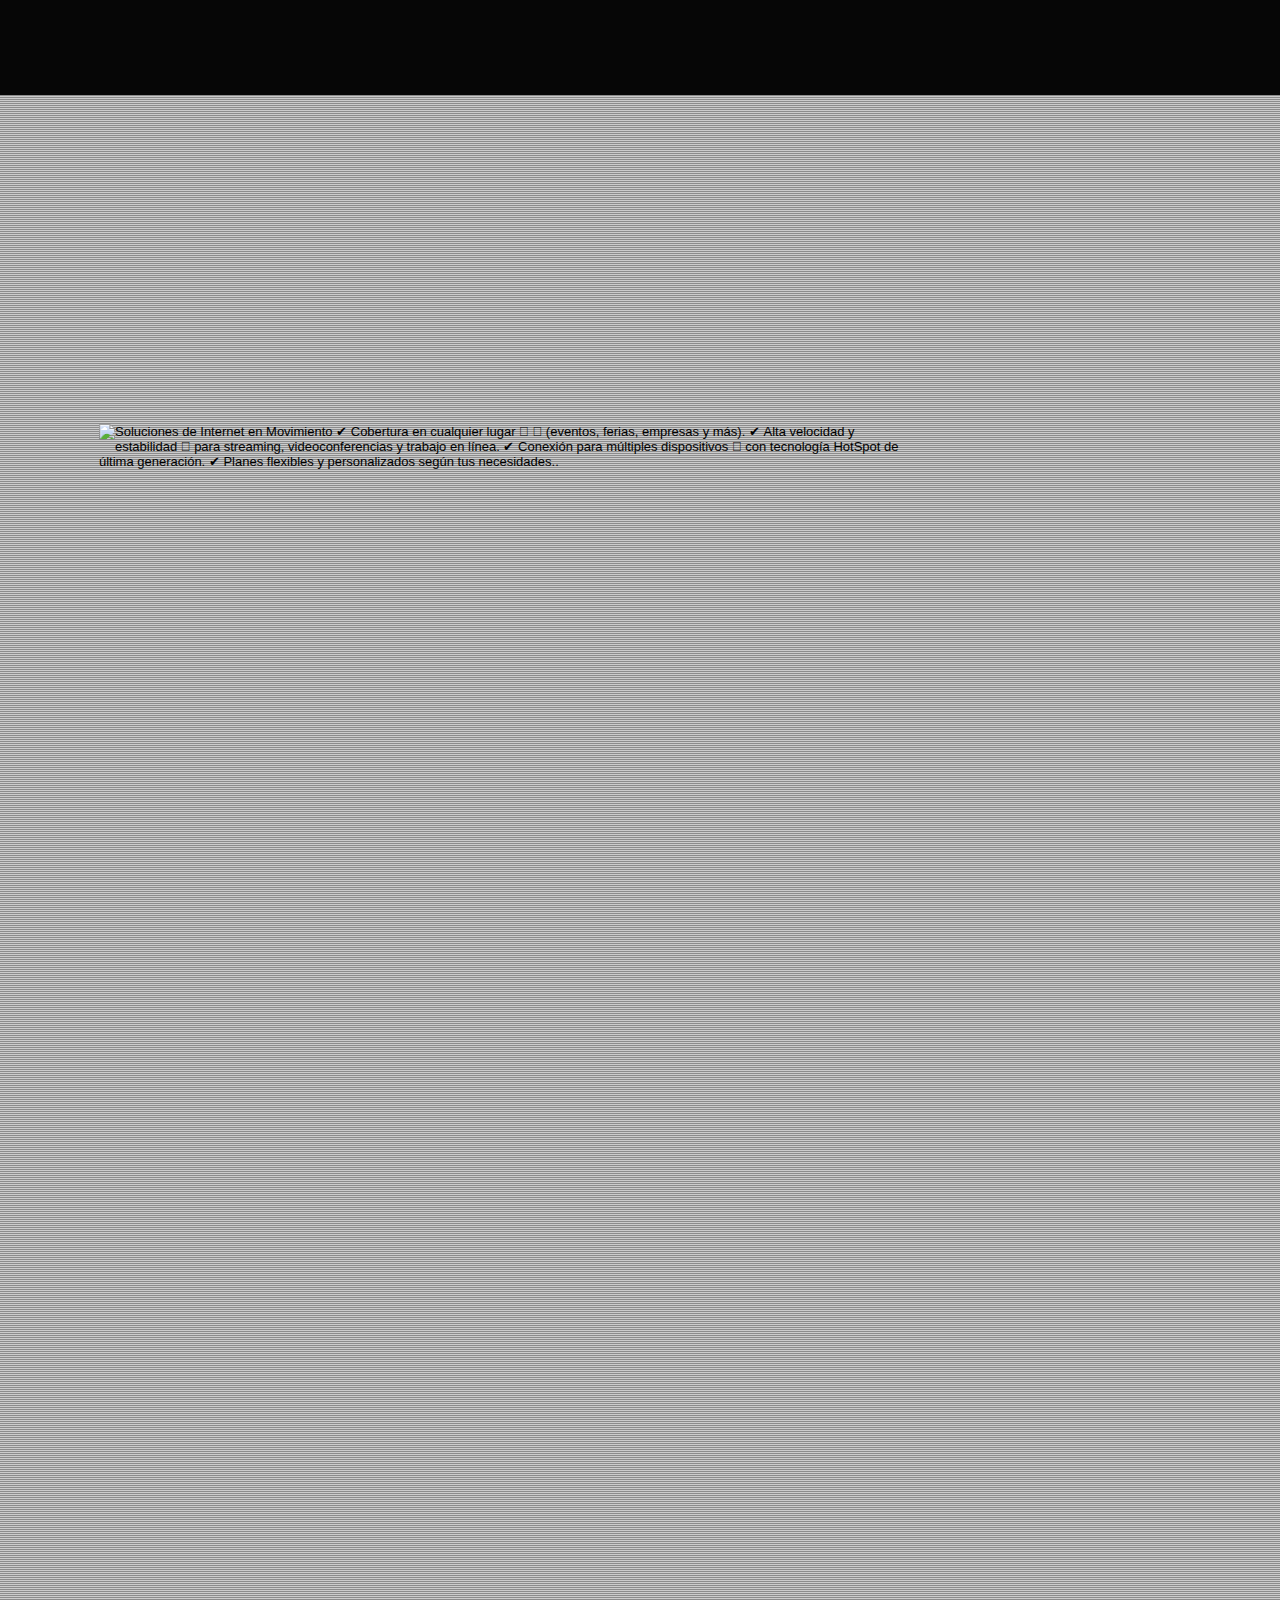
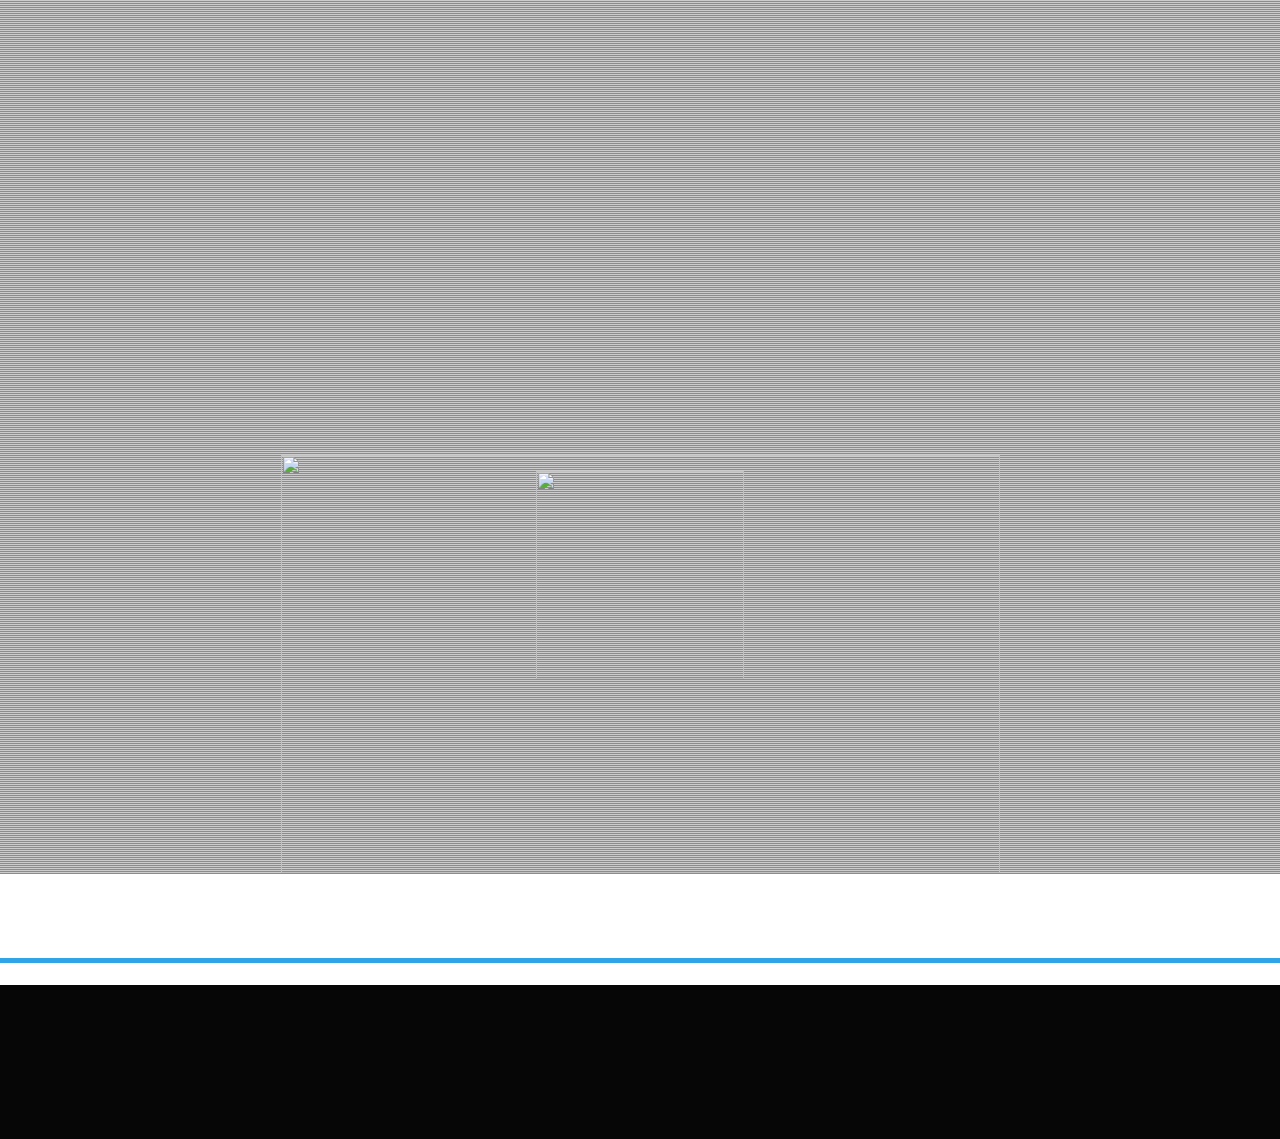
==== commit 5a166211: "Add files via upload" ====
--- a/index.html
+++ b/index.html
@@ -3,35 +3,35 @@
 <head>
  <meta charset="utf-8"/>
  <meta http-equiv="X-UA-Compatible" content="IE=EDGE"/>
- <meta name="Generator" content="Xara HTML filter v.10.0.5.75"/>
+ <meta name="Generator" content="Xara HTML filter v.10.0.6.39"/>
  <meta name="XAR Files" content="index_html_files/xr_files.txt"/>
- <title>Inter-Móvil | Internet Móvil, Portátil e Itinerante</title>
+ <title>Internet en Movimiento | Conectividad Móvil para Eventos, Transporte y Zonas Remotas</title>
  <meta name="viewport" content="width=device-width, initial-scale=1" />
- <meta name="keywords" content="Internet Móvil, Internet Portátil, Internet Itinerante, módem portátil, Internet para autos, Internet para aviones, Distribuidor Starlink, Conectividad Híbrida, SD-WAN, Internet satelital, Internet en movimiento, Internet de alta velocidad, conexión remota, Internet para empresas, conectividad global"/>
- <meta name="description" content="Descubre la mejor conectividad con Internet Móvil, Portátil e Itinerante. Soluciones para autos, aviones, oficinas y más. Distribuidor Starlink y SD-WAN."/>
- <link rel="preload" href="index_html_files/xr_fonts.css?536" as="style" onload="this.onload = null; this.rel = 'stylesheet'" />
- <script>if(navigator.userAgent.indexOf('Android')!=-1){ document.write('<link rel="stylesheet" href="index_html_files/xr_fontsrep.css?536"/>');}</script> 
+ <meta name="keywords" content="ciberall internet en movimiento, internet satelital movil, spacex movil, starlink para uso portátil, internet satelital para autos, internet satelital para barcos, hotspot internet movil, internet portatil para aviones, internet movil eventos, banda ancha para barcos, antenas para barcos, wifi abordo"/>
+ <meta name="description" content="Bienvenido a [Nombre de la Empresa], líder en soluciones de Internet en Movimiento. Ofrecemos conectividad móvil de alta velocidad para eventos, transporte terrestre y marítimo, caravanas, autobuses, barcos y zonas remotas. Mantén a tu equipo, clientes o pasajeros conectados donde sea que vayan. ¡Descubre cómo podemos llevar la conexión a cualquier lugar!"/>
+ <link rel="preload" href="index_html_files/xr_fonts.css?540" as="style" onload="this.onload = null; this.rel = 'stylesheet'" />
+ <script>if(navigator.userAgent.indexOf('Android')!=-1){ document.write('<link rel="stylesheet" href="index_html_files/xr_fontsrep.css?540"/>');}</script> 
  <script>document.documentElement.className="xr_bgh0";</script>
- <link rel="stylesheet" href="index_html_files/xr_main.css?536"/>
- <link rel="preload" href="index_html_files/custom_styles.css?536" as="style" onload="this.onload = null; this.rel = 'stylesheet'" />
- <link rel="preload" href="index_html_files/xr_text.css?536" as="style" onload="this.onload = null; this.rel = 'stylesheet'" />
+ <link rel="stylesheet" href="index_html_files/xr_main.css?540"/>
+ <link rel="preload" href="index_html_files/custom_styles.css?540" as="style" onload="this.onload = null; this.rel = 'stylesheet'" />
+ <link rel="preload" href="index_html_files/xr_text.css?540" as="style" onload="this.onload = null; this.rel = 'stylesheet'" />
  <meta name="twitter:card" content="summary_large_image" />
  <meta property="og:type" content="website" />
- <meta property="og:title" content="Inter-Móvil | Internet Móvil, Portátil e Itinerante " />
- <meta property="og:description" content="Descubre la mejor conectividad con Internet Móvil, Portátil e Itinerante. Soluciones para autos, aviones, oficinas y más. Distribuidor Starlink y SD-WAN." />
+ <meta property="og:title" content="Internet en Movimiento | Soluciones de Conectividad Móvil para Eventos y Transporte" />
+ <meta property="og:description" content="Ofrecemos soluciones de Internet en Movimiento para eventos, transporte y zonas remotas. Conectividad móvil de alta velocidad, ideal para caravanas, autobuses, barcos y más. ¡Mantente conectado donde " />
  <meta property="og:image" content="index_html_files/opengraph.webp" />
  <meta property="og:image:type" content="image/webp" />
- <meta property="og:image:width" content="1127" />
- <meta property="og:image:height" content="751" />
+ <meta property="og:image:width" content="1201" />
+ <meta property="og:image:height" content="624" />
  <link rel="shortcut icon" type="image/webp" href="index_html_files/favicon.webp"/>
  <link rel="icon" type="image/webp" href="index_html_files/favicon.webp"/>
- <script src="index_html_files/roe.js?536"></script>
+ <script src="index_html_files/roe.js?540"></script>
  <script async src="index_html_files/replaceMobileFonts.js"></script>
  <script src="index_html_files/prs4.js"></script>
  <style id="xr_scstrchs">.xr_scstrch{width:100%;left:0%;z-index:-1;}</style>
  <script>xr_fitwidth=1280;xr_fws=1.50</script>
- <link rel="stylesheet" href="index_html_files/xr_all.css?536" id="xr_mvcss"/>
- <!--[if lt IE 9]><link rel="stylesheet" href="index_html_files/xr_ie.css?536"/><![endif]-->
+ <link rel="stylesheet" href="index_html_files/xr_all.css?540" id="xr_mvcss"/>
+ <!--[if lt IE 9]><link rel="stylesheet" href="index_html_files/xr_ie.css?540"/><![endif]-->
  <script> var xr_multivar=1;xr_ios_ini2();</script>
  <style>
   @media screen and (min-width: 880px) {#xr_xr {top:0px;}}
@@ -40,6 +40,7 @@
  <link rel="preload" href="index_html_files/ani.css" as="style" onload="this.onload = null; this.rel = 'stylesheet'" />
 </head>
 <body class="xr_bgb0">
+<script>xr_bckgx=-1000;xr_bckgy=-100;</script>
 <!--[if IE]><div class="xr_ap" id="xr_xrii"  style="width: 100%; height: 100%; top:0%; left:0%;"><![endif]-->
 <!--[if !IE]><!--><div class="xr_ap" id="xr_xrii"  style="width: 100%; height: 100%; top:0%; left:0%; overflow:hidden;"><!--<![endif]-->
 <div class="xr_ap" id="xr_bph" style="width: 100%; height: 100%; left: 0px; top: 0px; overflow: hidden;">
@@ -52,16 +53,70 @@
 <div id="xr_xr" class="xr_noc" style="position:relative; text-align:left; margin:0 auto;" onmousedown="xr_mm(event);">
 <!--<![endif]-->
 <!--[if lt IE 9]>
-<div class="xr_ap" id="xr_xr" style="width: 1280px; height: 5027px; left:50%; margin-left: -640px; text-align: left; top:0px;">
+<div class="xr_ap" id="xr_xr" style="width: 1280px; height: 2739px; left:50%; margin-left: -640px; text-align: left; top:0px;">
 <![endif]-->
  <script>var xr_xr=document.getElementById("xr_xr");xr_rxc();</script>
 <div id="xr_td" class="xr_td">
-<div id="xr_mvp_1" class="xr_mvp_1 xr_bgn_0_0_0" style="position:absolute; width:1280px; height:5027px;">
-<div class="xr_ap xr_xri_" style="width: 1280px; height: 5027px;">
-<div class="xr_group">
- <span class="xr_ar xr_scstrch" style="height: 601px; top: 4426px; position: absolute; pointer-events: none;"></span>
-<div class="xr_group">
-<div class="xr_noreset " style="position: absolute; left:297px;top:4696px;width:48px;height:48px; overflow: hidden;">
+<div id="xr_mvp_1" class="xr_mvp_1 xr_bgn_0_-1000_-100" style="position:absolute; width:1280px; height:2739px;">
+<div class="xr_ap xr_xri_" style="width: 1280px; height: 2739px;">
+<div class="xr_group">
+ <span class="xr_ar xr_scstrch" id="PhotoReplace:58keepPhotoEdits" style="height: 601px; top: 95px; position: absolute; background:url('index_html_files/540@2x.webp') center center no-repeat; background-size: cover;"></span>
+ <div class="xr_trigo_xr_ce0" style="position:absolute;left:99px;top:424px;width:805px;height:193px;z-index:-1;"></div>
+ <div class="xr_apq xr_ac" id="xr_xpxr_2" style="left:0; top:0; visibility: hidden; display: none;">
+ <img class="xr_rn_ xr_ap" src="index_html_files/144.webp" alt="Soluciones de Internet en Movimiento ✔ Cobertura en cualquier lugar   ️ (eventos, ferias, empresas y más). ✔ Alta velocidad y estabilidad  para streaming, videoconferencias y trabajo en línea. ✔ Conexión para múltiples dispositivos  con tecnología HotSpot de última generación. ✔ Planes flexibles y personalizados según tus necesidades.." title="" style="left:99px;top:424px;width:805px;height:193px;"/>
+ </div>
+ <div class="xr_txt Normal_text xr_s0" style="position: absolute; left:664px; top:653px; width:10px; height:10px;">
+ </div>
+</div>
+<div class="xr_group">
+ <span class="xr_ar xr_scstrch" style="height: 700px; top: 696px; position: absolute; background:url('index_html_files/542@2x.webp') center center no-repeat; background-size: cover;"></span>
+<div class="xr_group">
+ <div class="xr_trigo_xr_ce1" style="position:absolute;left:647px;top:885px;width:585px;height:326px;z-index:-1;"></div>
+ <div class="xr_apq xr_ac" id="xr_xpxr_6" style="left:0; top:0; visibility: hidden; display: none;">
+ <img class="xr_rn_ xr_ap" id="LayoutControl:58stretch" src="index_html_files/274.webp" alt="Desde el Nómada Digital, hasta el Navio en ALTA MAR. CiberALL ® Conectividad a IP en Movimiento por Cielo, Tierra y Mar…" title="" style="left:647px;top:885px;width:585px;height:326px;"/>
+ </div>
+</div>
+</div>
+<div class="xr_group">
+ <span class="xr_ar xr_scstrch" id="template:58object" style="height: 638px; top: 1396px; position: absolute; background:url('index_html_files/203.webp') center center no-repeat; background-size: cover;"></span>
+<div class="xr_group">
+ <div class="xr_trigo_xr_ce2" style="position:absolute;left:20px;top:1682px;width:613px;height:126px;z-index:-1;"></div>
+ <div class="xr_ap xr_ac" id="xr_xpxr_8" style="left:0; top:0; visibility: hidden; display: none;">
+ <div class="xr_txt xr_s1" style="position: absolute; left:20px; top:1682px; width:613px; height:10px;">
+  <h2 class="xr_tc Heading_1 Heading_2 xr_s2 xr_bold" style="left: 282.02px; top: -34.2px; width: 676px;margin:0;">Con más de 2 decadas de EXPERIENCIA</h2>
+  <span class="xr_tc Normal_text xr_s3" style="left: 400.85px; top: 15.37px; width: 438px;">Conectando GENTE, cosas, la Naturaleza y el MUNDO</span>
+ </div>
+ </div>
+</div>
+</div>
+<div class="xr_group">
+ <span class="xr_ar xr_scstrch" style="height: 440px; top: 2034px; position: absolute; pointer-events: none;"></span>
+<div class="xr_group">
+<div id="LayoutControl:58stretch:32" style="position:absolute; left:281px; top:2055px"></div>
+ <img class="xr_rn_ xr_ap" id="LayoutControl:58stretch:59h-path:5850:37:59v-path:5850:37" src="index_html_files/194.webp" alt="" title="" style="left:281px;top:2055px;width:719px;height:418px;"/>
+ <div class="xr_trigo_xr_ce3" style="position:absolute;left:281px;top:2055px;width:719px;height:418px;z-index:-1;"></div>
+ <div class="xr_ap xr_ac" id="xr_xpxr_151" style="left:0; top:0; visibility: hidden; display: none;">
+ <div class="xr_txt xr_s4" style="position: absolute; left:333px; top:2299px; width:613px; height:10px;">
+  <span class="xr_tc xr_s5 xr_bold" style="left: 241.43px; top: -0px; width: 130px;">CONECTIVIDAD</span>
+  <h2 class="xr_tc Heading_1 Heading_2 xr_s6 xr_bold" style="left: 128.43px; top: 42.78px; width: 356px;margin:0;">CiBER ALL INTERNET</h2>
+  <span class="xr_tc Normal_text xr_s7" style="left: 160.13px; top: 92.36px; width: 293px;">A DONDE LOS CABLES NO LLEGAN</span>
+ </div>
+ </div>
+</div>
+</div>
+<div class="xr_group">
+ <span class="xr_ar xr_scstrch" style="height: 154px; top: 2585px; position: absolute; background-color: #060606;"></span>
+<div class="xr_group">
+ <div class="xr_trigo_xr_ce4" style="position:absolute;left:20px;top:2631px;width:787px;height:24px;z-index:-1;"></div>
+ <div class="xr_ap xr_ac" id="xr_xpxr_272" style="left:0; top:0; visibility: hidden; display: none;">
+ <div class="xr_txt Heading_1 Heading_3 xr_s8 xr_bold" style="position: absolute; left:20px; top:2631px; width:787px; height:10px;">
+  <h3 class="xr_tc Heading_1 Heading_3 xr_s9 xr_bold" style="left: 187.53px; top: -25.9px; width: 871px;margin:0;"><span class="Heading_1 Heading_3 xr_s10" style="">☎</span><span class="Heading_1 Heading_3 xr_s11 xr_bold" style=""> (+52) 55-4162-9630 | </span><span class="Heading_1 Heading_3 xr_s11 xr_bold" style=""><a href="https://wa.me/525511264765?text=Estoy%20Interesad@%20en%20la%20Solución%20HotSpot%20en%20Movimiento" target="_blank" rel="noopener" onclick="return(xr_nn());" ontouchstart="xr_mtch();" onmousemove="xr_mo(this,0)" >(+52) 55-1126-4765 </a></span><span class="Heading_1 Heading_3 xr_s12" style=""><a href="https://wa.me/525511264765?text=Estoy%20Interesad@%20en%20la%20Solución%20HotSpot%20en%20Movimiento" target="_blank" rel="noopener" onclick="return(xr_nn());" ontouchstart="xr_mtch();" onmousemove="xr_mo(this,0)" >&#62002;</a></span><span class="Heading_1 Heading_3 xr_s11 xr_bold" style=""> | </span><span class="Heading_1 Heading_3 xr_s11 xr_bold" style=""><a href="https://t.me/ciberall?text=Estoy%20Interesad@%20en%20la%20Solución%20HotSpot%20en%20Movimiento" target="_blank" rel="noopener" onclick="return(xr_nn());" ontouchstart="xr_mtch();" onmousemove="xr_mo(this,0)" >TELEGRAM</a></span><span class="Heading_1 Heading_3 xr_s11 xr_bold" style=""> | </span><span class="Heading_1 Heading_3 xr_s11 xr_bold" style=""><a href="&#109;&#97;&#105;&#108;&#116;&#111;&#58;&#99;&#111;&#110;&#116;&#97;&#99;&#116;&#111;&#64;&#105;&#112;&#118;&#105;&#97;&#115;&#97;&#116;&#101;&#108;&#105;&#116;&#101;&#46;&#110;&#101;&#116;" onclick="return(xr_nn());" ontouchstart="xr_mtch();" onmousemove="xr_mo(this,0)" >E-MAIL</a></span><span class="Heading_1 Heading_3 xr_s11 xr_bold" style=""> </span></h3>
+ </div>
+ </div>
+<div class="xr_noreset " style="position: absolute; left:296px;top:2658px;width:67px;height:61px;">
+<!-- Código de instalación Cliengo para www.ciberall.com --> <script type="text/javascript">(function () { var ldk = document.createElement('script'); ldk.type = 'text/javascript'; ldk.async = true; ldk.src = 'https://s.cliengo.com/weboptimizer/617028df6c5bf9002a081b31/617028e16c5bf9002a081b37.js?platform=view_installation_code'; var s = document.getElementsByTagName('script')[0]; s.parentNode.insertBefore(ldk, s); })();</script>
+</div>
+<div class="xr_noreset " style="position: absolute; left:936px;top:2658px;width:48px;height:48px; overflow: hidden;">
 <!--Start of Tawk.to Script-->
 <script type="text/javascript">
 var Tawk_API=Tawk_API||{}, Tawk_LoadStart=new Date();
@@ -76,580 +131,110 @@
 </script>
 <!--End of Tawk.to Script-->
 </div>
-<div class="xr_noreset " style="position: absolute; left:917px;top:4696px;width:67px;height:61px;">
-<!-- Código de instalación Cliengo para www.ciberall.com --> <script type="text/javascript">(function () { var ldk = document.createElement('script'); ldk.type = 'text/javascript'; ldk.async = true; ldk.src = 'https://s.cliengo.com/weboptimizer/617028df6c5bf9002a081b31/617028e16c5bf9002a081b37.js?platform=view_installation_code'; var s = document.getElementsByTagName('script')[0]; s.parentNode.insertBefore(ldk, s); })();</script>
-</div>
-</div>
-</div>
-<div class="xr_group">
- <span class="xr_ar xr_scstrch" style="height: 565px; top: 95px; position: absolute; pointer-events: none;"></span>
-<div class="xr_group">
- <div class="xr_trigo_xr_ce0" style="position:absolute;left:20px;top:139px;width:610px;height:300px;z-index:-1;"></div>
- <div class="xr_apq xr_ac" id="xr_xpxr_2" style="left:0; top:0; visibility: hidden; display: none;">
- <img class="xr_rn_ xr_ap" id="PhotoReplace:58keepPhotoEdits" src="index_html_files/443.webp" alt="" title="" style="left:20px;top:139px;width:610px;height:300px;"/>
- </div>
- <div class="xr_trigo_xr_ce1" style="position:absolute;left:650px;top:171px;width:607px;height:471px;z-index:-1;"></div>
- <div class="xr_ap xr_ac" id="xr_xpxr_7" style="left:0; top:0; visibility: hidden; display: none;">
- <div class="xr_txt xr_s0" style="position: absolute; left:650px; top:171px; width:607px; height:10px;">
-  <h2 class="xr_tl Heading_1 Heading_2 xr_s1" style="left: 0px; top: -31.87px;margin:0;"><span class="Heading_1 Heading_2 xr_s1" style="width:501.24px;display:inline-block;transform-origin: 0%;transform: scaleX(1);">Inter-Móvil: Conectividad en </span></h2>
-  <h2 class="xr_tl Heading_1 Heading_2 xr_s1" style="left: 0px; top: 8.86px;margin:0;"><span class="Heading_1 Heading_2 xr_s1" style="width:450.38px;display:inline-block;transform-origin: 0%;transform: scaleX(1);">Cualquier Lugar, en Todo </span></h2>
-  <h2 class="xr_tl Heading_1 Heading_2 xr_s1" style="left: 0px; top: 49.59px;margin:0;"><span class="Heading_1 Heading_2 xr_s1" style="width:163.23px;display:inline-block;transform-origin: 0%;transform: scaleX(1);">Momento</span></h2>
-  <span class="xr_tl Normal_text xr_s2" style="left: 0px; top: 96.33px;"><span class="Normal_text xr_s2" style="width:560.87px;display:inline-block;transform-origin: 0%;transform: scaleX(1);">En Inter-Móvil, ofrecemos soluciones avanzadas de Internet Móvil, Portátil e </span></span>
-  <span class="xr_tl Normal_text xr_s2" style="left: 0px; top: 119.73px;"><span class="Normal_text xr_s2" style="width:604.85px;display:inline-block;transform-origin: 0%;transform: scaleX(1);">Itinerante, asegurando conectividad estable y de alta velocidad en cualquier parte </span></span>
-  <span class="xr_tl Normal_text xr_s2" style="left: 0px; top: 143.14px;"><span class="Normal_text xr_s2" style="width:539.54px;display:inline-block;transform-origin: 0%;transform: scaleX(1);">del mundo. Desde oficinas móviles hasta vehículos y aviones, tenemos la </span></span>
-  <span class="xr_tl Normal_text xr_s2" style="left: 0px; top: 166.55px;"><span class="Normal_text xr_s2" style="width:351.49px;display:inline-block;transform-origin: 0%;transform: scaleX(1);">tecnología perfecta para mantenerte conectado.</span></span>
-  <span class="xr_tl Normal_text xr_s3 xr_bold" style="left: 0px; top: 213.37px;"><span class="Normal_text xr_s4" style="width:19.43px;display:inline-block;transform-origin: 0%;transform: scaleX(1);">&#61847;</span><span class="Normal_text xr_s4" style="width:16px;display:inline-block;transform-origin: 0%;transform: scaleX(1);">&#61458;</span><span class="Normal_text xr_s3 xr_bold" style="width:298.59px;display:inline-block;transform-origin: 0%;transform: scaleX(1);"> Nuestras Soluciones de Internet Móvil</span></span>
-  <span class="xr_tl Normal_text xr_s5" style="left: 8px; top: 236.77px;"><span class="Normal_text xr_s6" style="width:8.73px;display:inline-block;transform-origin: 0%;transform: scaleX(1);">•</span></span>
-  <span class="xr_tl Normal_text xr_s5" style="left: 16.73px; top: 236.77px;"></span>
-  <span class="xr_tl Normal_text xr_s5" style="left: 25.26px; top: 236.77px;"><span class="Normal_text xr_s3 xr_bold" style="width:122.05px;display:inline-block;transform-origin: 0%;transform: scaleX(1);">Internet Portátil</span><span class="Normal_text xr_s2" style="width:466.38px;display:inline-block;transform-origin: 0%;transform: scaleX(1);">: Conéctate en cualquier lugar con nuestros módems portátiles </span></span>
-  <span class="xr_tl Normal_text xr_s2" style="left: 25.26px; top: 260.18px;"><span class="Normal_text xr_s2" style="width:578px;display:inline-block;transform-origin: 0%;transform: scaleX(1);">de alta velocidad. Ideal para viajeros, empresas y profesionales en movimiento.</span></span>
-  <span class="xr_tl Normal_text xr_s5" style="left: 8px; top: 283.59px;"><span class="Normal_text xr_s6" style="width:8.73px;display:inline-block;transform-origin: 0%;transform: scaleX(1);">•</span></span>
-  <span class="xr_tl Normal_text xr_s5" style="left: 16.73px; top: 283.59px;"></span>
-  <span class="xr_tl Normal_text xr_s5" style="left: 25.26px; top: 283.59px;"><span class="Normal_text xr_s3 xr_bold" style="width:229.89px;display:inline-block;transform-origin: 0%;transform: scaleX(1);">Internet para Autos y Aviones</span><span class="Normal_text xr_s2" style="width:324.44px;display:inline-block;transform-origin: 0%;transform: scaleX(1);">: Soluciones de conectividad itinerante para </span></span>
-  <span class="xr_tl Normal_text xr_s2" style="left: 25.26px; top: 307px;"><span class="Normal_text xr_s2" style="width:572.87px;display:inline-block;transform-origin: 0%;transform: scaleX(1);">mantenerte en línea mientras te desplazas. Perfecto para transportistas, flotas </span></span>
-  <span class="xr_tl Normal_text xr_s2" style="left: 25.26px; top: 330.41px;"><span class="Normal_text xr_s2" style="width:256.96px;display:inline-block;transform-origin: 0%;transform: scaleX(1);">empresariales y viajeros frecuentes.</span></span>
-  <span class="xr_tl Normal_text xr_s5" style="left: 8px; top: 353.81px;"><span class="Normal_text xr_s6" style="width:8.73px;display:inline-block;transform-origin: 0%;transform: scaleX(1);">•</span></span>
-  <span class="xr_tl Normal_text xr_s5" style="left: 16.73px; top: 353.81px;"></span>
-  <span class="xr_tl Normal_text xr_s5" style="left: 25.26px; top: 353.81px;"><span class="Normal_text xr_s3 xr_bold" style="width:207.79px;display:inline-block;transform-origin: 0%;transform: scaleX(1);">Distribuidor Starlink Oficial</span><span class="Normal_text xr_s2" style="width:352.96px;display:inline-block;transform-origin: 0%;transform: scaleX(1);">: Accede a la red satelital de Starlink, ideal para </span></span>
-  <span class="xr_tl Normal_text xr_s2" style="left: 25.26px; top: 377.22px;"><span class="Normal_text xr_s2" style="width:519.26px;display:inline-block;transform-origin: 0%;transform: scaleX(1);">zonas remotas, empresas y usuarios que buscan la máxima estabilidad.</span></span>
-  <span class="xr_tl Normal_text xr_s5" style="left: 8px; top: 400.63px;"><span class="Normal_text xr_s6" style="width:8.73px;display:inline-block;transform-origin: 0%;transform: scaleX(1);">•</span></span>
-  <span class="xr_tl Normal_text xr_s5" style="left: 16.73px; top: 400.63px;"></span>
-  <span class="xr_tl Normal_text xr_s5" style="left: 25.26px; top: 400.63px;"><span class="Normal_text xr_s3 xr_bold" style="width:248.03px;display:inline-block;transform-origin: 0%;transform: scaleX(1);">Conectividad Híbrida y SD-WAN</span><span class="Normal_text xr_s2" style="width:319.55px;display:inline-block;transform-origin: 0%;transform: scaleX(1);">: Integramos múltiples conexiones (satélite, </span></span>
-  <span class="xr_tl Normal_text xr_s2" style="left: 25.26px; top: 424.04px;"><span class="Normal_text xr_s2" style="width:556.24px;display:inline-block;transform-origin: 0%;transform: scaleX(1);">fibra, 4G/5G) para garantizar el máximo rendimiento en cualquier ubicación.</span></span>
- </div>
- </div>
-</div>
-</div>
-<div class="xr_group">
- <span class="xr_ar xr_scstrch" style="height: 30px; top: 660px; position: absolute; background-color: #115175;"></span>
- <span class="xr_ar xr_scstrch" style="height: 1px; top: 675px; position: absolute; overflow: visible;pointer-events: none;"><svg style="position:absolute; left:0; top:0; width:100%; height:100%; overflow:visible; viewBox: 0 0 1277 1; pointer-events: none;" >  <pattern id="xr_svgp769p"  patternUnits="userSpaceOnUse" viewBox="0, 0, 1277, 1" width="1277" height="1">
-  <path fill="none" stroke="#FFFFFF" stroke-width="1" stroke-linejoin="round" stroke-linecap="round"d="M 0 0 L 1277.17 0 " fill-rule="evenodd" pointer-events="visible" />
-  </pattern>
-  <rect x="0" y="0" width="100%" height="100%" fill="url(#xr_svgp769p)" />
- </svg></span>
-</div>
-<div class="xr_group">
- <span class="xr_ar xr_scstrch" style="height: 324px; top: 2040px; position: absolute; pointer-events: none;"></span>
-<div class="xr_group">
- <div class="xr_trigo_xr_ce2" style="position:absolute;left:178px;top:2163px;width:295px;height:179px;z-index:-1;"></div>
- <div class="xr_ap xr_ac" id="xr_xpxr_463" style="left:0; top:0; visibility: hidden; display: none;">
- <div class="xr_txt xr_s7" style="position: absolute; left:178px; top:2163px; width:295px; height:10px;">
-  <h3 class="xr_tc Heading_1 Heading_3 xr_s8" style="left: 21.77px; top: 49.33px; width: 251px;margin:0;"><span id="LayoutControl:58stretch"></span>Cobertura Global:</h3>
-  <span class="xr_tc Normal_text xr_s9" style="left: 3.72px; top: 86.01px; width: 293px;">Conectividad en cualquier parte del </span>
-  <span class="xr_tc Normal_text xr_s9" style="left: 117.01px; top: 109.48px; width: 61px;">mundo.</span>
- </div>
- </div>
- <div class="xr_trigo_xr_ce3" style="position:absolute;left:493px;top:2157px;width:295px;height:172px;z-index:-1;"></div>
- <div class="xr_ap xr_ac" id="xr_xpxr_558" style="left:0; top:0; visibility: hidden; display: none;">
- <div class="xr_txt xr_s7" style="position: absolute; left:493px; top:2157px; width:295px; height:10px;">
-  <h3 class="xr_tc Heading_1 Heading_3 xr_s10" style="left: 36.12px; top: 49.33px; width: 223px;margin:0;"> Alta Velocidad:</h3>
-  <span class="xr_tc Normal_text xr_s11" style="left: -11.59px; top: 85.99px; width: 324px;">Soluciones optimizadas para streaming, </span>
-  <span class="xr_tc Normal_text xr_s11" style="left: 18.26px; top: 109.43px; width: 258px;">videollamadas y trabajo remoto.</span>
- </div>
- </div>
- <div class="xr_trigo_xr_ce4" style="position:absolute;left:807px;top:2136px;width:295px;height:233px;z-index:-1;"></div>
- <div class="xr_ap xr_ac" id="xr_xpxr_646" style="left:0; top:0; visibility: hidden; display: none;">
- <div class="xr_txt xr_s7" style="position: absolute; left:807px; top:2136px; width:295px; height:10px;">
-  <h3 class="xr_tc Heading_1 Heading_3 xr_s10" style="left: 48.62px; top: 49.35px; width: 206px;margin:0;">Tecnología de </h3>
-  <h3 class="xr_tc Heading_1 Heading_3 xr_s10" style="left: 62.18px; top: 79.97px; width: 171px;margin:0;">Vanguardia:</h3>
-  <span class="xr_tc Normal_text xr_s11" style="left: 4.5px; top: 116.61px; width: 292px;">Módems portátiles, antenas de alto </span>
-  <span class="xr_tc Normal_text xr_s11" style="left: -1.57px; top: 140.07px; width: 304px;">rendimiento y SD-WAN para máxima </span>
-  <span class="xr_tc Normal_text xr_s11" style="left: 102.4px; top: 163.52px; width: 90px;">estabilidad.</span>
- </div>
- </div>
-</div>
-</div>
-<div class="xr_group">
- <span class="xr_ar xr_scstrch" style="height: 508px; top: 2364px; position: absolute; pointer-events: none;"></span>
- <div class="xr_trigo_xr_ce5" style="position:absolute;left:20px;top:2552px;width:400px;height:300px;z-index:-1;"></div>
- <div class="xr_apq xr_ac" id="xr_xpxr_764" style="left:0; top:0; visibility: hidden; display: none;">
- <img class="xr_rn_ xr_ap" src="index_html_files/506.webp" alt="" title="" style="left:20px;top:2552px;width:400px;height:300px;"/>
- </div>
- <div class="xr_trigo_xr_ce6" style="position:absolute;left:440px;top:2384px;width:400px;height:300px;z-index:-1;"></div>
- <div class="xr_apq xr_ac" id="xr_xpxr_769" style="left:0; top:0; visibility: hidden; display: none;">
- <img class="xr_rn_ xr_ap" src="index_html_files/507.webp" alt="" title="" style="left:440px;top:2384px;width:400px;height:300px;"/>
- </div>
- <div class="xr_trigo_xr_ce7" style="position:absolute;left:860px;top:2552px;width:400px;height:300px;z-index:-1;"></div>
- <div class="xr_apq xr_ac" id="xr_xpxr_774" style="left:0; top:0; visibility: hidden; display: none;">
- <img class="xr_rn_ xr_ap" src="index_html_files/508.webp" alt="" title="" style="left:860px;top:2552px;width:400px;height:300px;"/>
- </div>
-</div>
-<div class="xr_group">
- <span class="xr_ar xr_scstrch" style="height: 344px; top: 2872px; position: absolute; pointer-events: none;"></span>
-<div class="xr_group">
- <div class="xr_trigo_xr_ce8" style="position:absolute;left:20px;top:2941px;width:559px;height:61px;z-index:-1;"></div>
- <div class="xr_ap xr_ac" id="xr_xpxr_779" style="left:0; top:0; visibility: hidden; display: none;">
- <div class="xr_txt xr_s12" style="position: absolute; left:20px; top:2941px; width:559px; height:10px;">
-  <h2 class="xr_tc Heading_1 Heading_2 xr_s13" style="left: 403.38px; top: -31.87px; width: 433px;margin:0;">Tecnologías Asociadas</h2>
-  <span class="xr_tc Normal_text xr_s14" style="left: 310.96px; top: 14.86px; width: 618px;">Para hacer posible una conexión de primer nivel se necesita todo un equipo.</span>
- </div>
- </div>
- <div class="xr_trigo_xr_ce9" style="position:absolute;left:29px;top:3060px;width:214px;height:71px;z-index:-1;"></div>
- <div class="xr_apq xr_ac" id="xr_xpxr_809" style="left:0; top:0; visibility: hidden; display: none;">
- <img class="xr_rn_ xr_ap" src="index_html_files/305.webp" alt="" title="" style="left:29px;top:3060px;width:214px;height:71px;"/>
- </div>
- <div class="xr_trigo_xr_ce10" style="position:absolute;left:281px;top:3077px;width:214px;height:37px;z-index:-1;"></div>
- <div class="xr_apq xr_ac" id="xr_xpxr_814" style="left:0; top:0; visibility: hidden; display: none;">
- <img class="xr_rn_ xr_ap" src="index_html_files/306.webp" alt="" title="" style="left:281px;top:3077px;width:214px;height:37px;"/>
- </div>
- <div class="xr_trigo_xr_ce11" style="position:absolute;left:533px;top:3033px;width:214px;height:124px;z-index:-1;"></div>
- <div class="xr_apq xr_ac" id="xr_xpxr_819" style="left:0; top:0; visibility: hidden; display: none;">
- <img class="xr_rn_ xr_ap" src="index_html_files/307.webp" alt="" title="" style="left:533px;top:3033px;width:214px;height:124px;"/>
- </div>
- <div class="xr_trigo_xr_ce12" style="position:absolute;left:785px;top:3066px;width:214px;height:58px;z-index:-1;"></div>
- <div class="xr_apq xr_ac" id="xr_xpxr_824" style="left:0; top:0; visibility: hidden; display: none;">
- <img class="xr_rn_ xr_ap" src="index_html_files/308.webp" alt="" title="" style="left:785px;top:3066px;width:214px;height:58px;"/>
- </div>
- <div class="xr_trigo_xr_ce13" style="position:absolute;left:1037px;top:3013px;width:214px;height:165px;z-index:-1;"></div>
- <div class="xr_apq xr_ac" id="xr_xpxr_829" style="left:0; top:0; visibility: hidden; display: none;">
- <img class="xr_rn_ xr_ap" src="index_html_files/309.webp" alt="" title="" style="left:1037px;top:3013px;width:214px;height:165px;"/>
- </div>
-</div>
-</div>
-<div class="xr_group">
- <span class="xr_ar xr_scstrch" style="height: 100px; top: 3216px; position: absolute; background-color: #2FA5E7;"></span>
-<div class="xr_group">
- <div class="xr_txt Normal_text xr_s15" style="position: absolute; left:335px; top:3294px; width:275px; height:10px;">
- </div>
-</div>
-</div>
-<div class="xr_group">
- <span class="xr_ar xr_scstrch" style="height: 1208px; top: 690px; position: absolute; pointer-events: none;"></span>
-<div class="xr_group">
- <div class="xr_trigo_xr_ce14" style="position:absolute;left:20px;top:971px;width:294px;height:576px;z-index:-1;"></div>
-<div class="xr_group" class="xr_apq" id="xr_xpxr_834" style="position:absolute;left:20px;top:971px;width:294px;height:576px;visibility:hidden;display:none;">
- <div style="position:absolute;left:-20px;top:-971px">
- <div class="xr_trigo_xr_ce15" style="position:absolute;left:20px;top:971px;width:294px;height:576px;z-index:-1;"></div>
- <div class="xr_apq xr_ac" id="xr_xpxr_836" style=" pointer-events: none;left:0; top:0; visibility: hidden; display: none;">
- <span class="xr_ar" style="left:20px;top:971px;width:294px;height:576px; pointer-events: none; overflow: visible;filter:progid:DXImageTransform.Microsoft.Alpha(opacity=35);pointer-events: none;"><svg style="position:absolute; left:0; top:0; width:100%; height:100%; overflow:visible; viewBox: 0 0 294 576; pointer-events: none;" >  <path fill="#E5E5E5" stroke="#AFD4E9" stroke-width="1" stroke-linejoin="bevel"d="M 0 576.19 L 294.26 576.19 L 294.26 0 L 0 0 Z" fill-opacity="0.35" stroke-opacity="0.35"  fill-rule="evenodd" pointer-events="visible" />
- </svg></span>
- </div>
- <div class="xr_trigo_xr_ce16" style="position:absolute;left:20px;top:971px;width:294px;height:576px;z-index:-1;"></div>
- <div class="xr_ap xr_ac" id="xr_xpxr_850" style="left:0; top:0; visibility: hidden; display: none;">
- <div class="xr_txt xr_s7" style="position: absolute; left:40px; top:1022px; width:253px; height:10px;">
-  <span class="xr_tc Heading_1 TITLE xr_s16" style="left: 108.23px; top: -30.85px; width: 37px;">&#61446;</span>
-  <h3 class="xr_tc Heading_1 Heading_3 xr_s17" style="left: 47.34px; top: 29.15px; width: 159px;margin:0;">Hogar Plus</h3>
-  <span class="xr_tc Normal_text xr_s14" style="left: 16.19px; top: 110.7px; width: 226px;">Costo mensual: $74 USD (o </span>
-  <span class="xr_tc Normal_text xr_s14" style="left: 39.48px; top: 134.11px; width: 174px;">equivalente en pesos)</span>
-  <span class="xr_tc Normal_text xr_s14" style="left: 27.28px; top: 157.52px; width: 199px;">Velocidad: 25 a 50 Mbps</span>
-  <span class="xr_tc Normal_text xr_s14" style="left: 62.2px; top: 180.92px; width: 129px;">Datos ilimitados</span>
-  <span class="xr_tc Normal_text xr_s14" style="left: 43.39px; top: 204.33px; width: 166px;">Opciones de equipo:</span>
-  <span class="xr_tc Normal_text xr_s14" style="left: 7.92px; top: 227.74px; width: 243px;">En comodato (contrato de 12 </span>
-  <span class="xr_tc Normal_text xr_s14" style="left: 99.16px; top: 251.15px; width: 55px;">meses)</span>
-  <span class="xr_tc Normal_text xr_s14" style="left: 1.73px; top: 274.56px; width: 255px;">Compra directa del equipo (sin </span>
-  <span class="xr_tc Normal_text xr_s14" style="left: 41.37px; top: 297.96px; width: 171px;">compromiso forzoso)</span>
-  <span class="xr_tc Normal_text xr_s14" style="left: 14.24px; top: 321.37px; width: 230px;">Costos de instalación según </span>
-  <span class="xr_tc Normal_text xr_s14" style="left: 88.66px; top: 344.78px; width: 76px;">ubicación</span>
-  <h3 class="xr_tc Heading_1 Heading_3 xr_s18" style="left: 4.18px; top: 392.19px; width: 106px;margin:0;"><span class="Heading_1 Heading_3 xr_s19" style="position:relative;top:-17px;">mxn$</span></h3>
-  <h3 class="xr_tc Heading_1 Heading_3 xr_s18" style="left: 98.46px; top: 392.19px; width: 153px;margin:0;">1,499</h3>
- </div>
- </div>
- </div>
-</div>
- <div class="xr_trigo_xr_ce17" style="position:absolute;left:335px;top:971px;width:294px;height:646px;z-index:-1;"></div>
-<div class="xr_group" class="xr_apq" id="xr_xpxr_1117" style="position:absolute;left:335px;top:971px;width:294px;height:646px;visibility:hidden;display:none;">
- <div style="position:absolute;left:-335px;top:-971px">
- <div class="xr_trigo_xr_ce18" style="position:absolute;left:335px;top:971px;width:294px;height:646px;z-index:-1;"></div>
- <div class="xr_apq xr_ac" id="xr_xpxr_1119" style=" pointer-events: none;left:0; top:0; visibility: hidden; display: none;">
- <span class="xr_ar" style="left:335px;top:971px;width:294px;height:646px; pointer-events: none; overflow: visible;filter:progid:DXImageTransform.Microsoft.Alpha(opacity=35);pointer-events: none;"><svg style="position:absolute; left:0; top:0; width:100%; height:100%; overflow:visible; viewBox: 0 0 294 646; pointer-events: none;" >  <path fill="#E5E5E5" stroke="#AFD4E9" stroke-width="1" stroke-linejoin="bevel"d="M 0 646.41 L 294.26 646.41 L 294.26 0 L 0 0 Z" fill-opacity="0.35" stroke-opacity="0.35"  fill-rule="evenodd" pointer-events="visible" />
- </svg></span>
- </div>
- <div class="xr_trigo_xr_ce19" style="position:absolute;left:335px;top:971px;width:294px;height:646px;z-index:-1;"></div>
- <div class="xr_ap xr_ac" id="xr_xpxr_1130" style="left:0; top:0; visibility: hidden; display: none;">
- <div class="xr_txt xr_s7" style="position: absolute; left:356px; top:1022px; width:253px; height:10px;">
-  <span class="xr_tc Heading_1 TITLE xr_s16" style="left: 89.85px; top: -30.85px; width: 74px;">&#61446;&#61446;</span>
-  <h3 class="xr_tc Heading_1 Heading_3 xr_s17" style="left: 82.99px; top: 29.15px; width: 87px;margin:0;">PYME</h3>
-  <span class="xr_tc Normal_text xr_s14" style="left: 22.39px; top: 110.7px; width: 214px;">Costo mensual: $134 USD </span>
-  <span class="xr_tc Normal_text xr_s14" style="left: -9.7px; top: 134.11px; width: 278px;">(aproximadamente $2,599 MXN + </span>
-  <span class="xr_tc Normal_text xr_s14" style="left: 110.73px; top: 157.52px; width: 32px;">IVA)</span>
-  <span class="xr_tc Normal_text xr_s14" style="left: 22.43px; top: 180.92px; width: 208px;">Velocidad: 50 a 100 Mbps</span>
-  <span class="xr_tc Normal_text xr_s14" style="left: 96.82px; top: 204.33px; width: 60px;">Incluye:</span>
-  <span class="xr_tc Normal_text xr_s14" style="left: -8.6px; top: 227.74px; width: 276px;">Sistema Wi-Fi Hotspot (ideal para </span>
-  <span class="xr_tc Normal_text xr_s14" style="left: -6.34px; top: 251.15px; width: 266px;">restaurantes, hoteles y cafeterías)</span>
-  <span class="xr_tc Normal_text xr_s14" style="left: 48.43px; top: 274.56px; width: 162px;">Soporte premium y </span>
-  <span class="xr_tc Normal_text xr_s14" style="left: 11.79px; top: 297.96px; width: 230px;">ciberseguridad con SD-WAN</span>
-  <span class="xr_tc Normal_text xr_s14" style="left: 47.05px; top: 321.37px; width: 159px;">Opción PYME PLUS:</span>
-  <span class="xr_tc Normal_text xr_s14" style="left: -8.02px; top: 344.78px; width: 269px;">Velocidad y capacidad duplicadas</span>
-  <span class="xr_tc Normal_text xr_s14" style="left: 22.56px; top: 368.19px; width: 214px;">Conexión redundante con </span>
-  <span class="xr_tc Normal_text xr_s14" style="left: 68.39px; top: 391.6px; width: 116px;">segundo WAN</span>
-  <span class="xr_tc Normal_text xr_s14" style="left: 0.64px; top: 415px; width: 252px;">Costo adicional: $225 USD/mes</span>
-  <h3 class="xr_tc Heading_1 Heading_3 xr_s18" style="left: -2.67px; top: 462.41px; width: 106px;margin:0;"><span class="Heading_1 Heading_3 xr_s19" style="position:relative;top:-17px;">mxn$</span></h3>
-  <h3 class="xr_tc Heading_1 Heading_3 xr_s18" style="left: 90.93px; top: 462.41px; width: 168px;margin:0;">2,599</h3>
- </div>
- </div>
- </div>
-</div>
- <div class="xr_trigo_xr_ce20" style="position:absolute;left:651px;top:971px;width:294px;height:483px;z-index:-1;"></div>
-<div class="xr_group" class="xr_apq" id="xr_xpxr_1441" style="position:absolute;left:651px;top:971px;width:294px;height:483px;visibility:hidden;display:none;">
- <div style="position:absolute;left:-651px;top:-971px">
- <div class="xr_trigo_xr_ce21" style="position:absolute;left:651px;top:971px;width:294px;height:483px;z-index:-1;"></div>
- <div class="xr_apq xr_ac" id="xr_xpxr_1443" style=" pointer-events: none;left:0; top:0; visibility: hidden; display: none;">
- <span class="xr_ar" style="left:651px;top:971px;width:294px;height:483px; pointer-events: none; overflow: visible;filter:progid:DXImageTransform.Microsoft.Alpha(opacity=35);pointer-events: none;"><svg style="position:absolute; left:0; top:0; width:100%; height:100%; overflow:visible; viewBox: 0 0 294 483; pointer-events: none;" >  <path fill="#E5E5E5" stroke="#AFD4E9" stroke-width="1" stroke-linejoin="bevel"d="M 0 482.56 L 294.26 482.56 L 294.26 0 L 0 0 Z" fill-opacity="0.35" stroke-opacity="0.35"  fill-rule="evenodd" pointer-events="visible" />
- </svg></span>
- </div>
- <div class="xr_trigo_xr_ce22" style="position:absolute;left:651px;top:971px;width:294px;height:483px;z-index:-1;"></div>
- <div class="xr_ap xr_ac" id="xr_xpxr_1454" style="left:0; top:0; visibility: hidden; display: none;">
- <div class="xr_txt xr_s7" style="position: absolute; left:671px; top:1022px; width:253px; height:10px;">
-  <span class="xr_tc Heading_1 TITLE xr_s16" style="left: 71.46px; top: -30.85px; width: 110px;">&#61446;&#61446;&#61446;</span>
-  <h3 class="xr_tc Heading_1 Heading_3 xr_s17" style="left: 0.08px; top: 29.15px; width: 253px;margin:0;">Business Internet</h3>
-  <span class="xr_tc Normal_text xr_s14" style="left: 22.67px; top: 110.7px; width: 208px;">Costo mensual: $275 USD</span>
-  <span class="xr_tc Normal_text xr_s14" style="left: 17.59px; top: 134.11px; width: 218px;">Velocidad: 100 a 200 Mbps</span>
-  <span class="xr_tc Normal_text xr_s14" style="left: 96.82px; top: 157.52px; width: 60px;">Incluye:</span>
-  <span class="xr_tc Normal_text xr_s14" style="left: 57.51px; top: 180.92px; width: 138px;">Sistema SD-WAN</span>
-  <span class="xr_tc Normal_text xr_s14" style="left: 75.48px; top: 204.33px; width: 102px;">Redundancia</span>
-  <span class="xr_tc Normal_text xr_s14" style="left: 20.88px; top: 227.74px; width: 211px;">Filtrado de contenido web</span>
-  <span class="xr_tc Normal_text xr_s14" style="left: -8.09px; top: 251.15px; width: 269px;">Ciberseguridad y ciber-monitoreo</span>
-  <h3 class="xr_tc Heading_1 Heading_3 xr_s18" style="left: -3.7px; top: 298.56px; width: 106px;margin:0;"><span class="Heading_1 Heading_3 xr_s19" style="position:relative;top:-17px;">mxn$</span></h3>
-  <h3 class="xr_tc Heading_1 Heading_3 xr_s18" style="left: 89.8px; top: 298.56px; width: 170px;margin:0;">5,499</h3>
- </div>
- </div>
- </div>
-</div>
- <div class="xr_trigo_xr_ce23" style="position:absolute;left:966px;top:971px;width:294px;height:443px;z-index:-1;"></div>
-<div class="xr_group" class="xr_apq" id="xr_xpxr_1676" style="position:absolute;left:966px;top:971px;width:294px;height:443px;visibility:hidden;display:none;">
- <div style="position:absolute;left:-966px;top:-971px">
- <div class="xr_trigo_xr_ce24" style="position:absolute;left:966px;top:971px;width:294px;height:443px;z-index:-1;"></div>
- <div class="xr_apq xr_ac" id="xr_xpxr_1678" style=" pointer-events: none;left:0; top:0; visibility: hidden; display: none;">
- <span class="xr_ar" style="left:966px;top:971px;width:294px;height:443px; pointer-events: none; overflow: visible;filter:progid:DXImageTransform.Microsoft.Alpha(opacity=35);pointer-events: none;"><svg style="position:absolute; left:0; top:0; width:100%; height:100%; overflow:visible; viewBox: 0 0 294 443; pointer-events: none;" >  <path fill="#E5E5E5" stroke="#AFD4E9" stroke-width="1" stroke-linejoin="bevel"d="M 0 442.88 L 294.26 442.88 L 294.26 0 L 0 0 Z" fill-opacity="0.35" stroke-opacity="0.35"  fill-rule="evenodd" pointer-events="visible" />
- </svg></span>
- </div>
- <div class="xr_trigo_xr_ce25" style="position:absolute;left:966px;top:971px;width:294px;height:443px;z-index:-1;"></div>
- <div class="xr_ap xr_ac" id="xr_xpxr_1691" style="left:0; top:0; visibility: hidden; display: none;">
- <div class="xr_txt xr_s7" style="position: absolute; left:987px; top:1022px; width:253px; height:10px;">
-  <span class="xr_tc Heading_1 TITLE xr_s16" style="left: 53.07px; top: -30.85px; width: 147px;">&#61446;&#61446;&#61446;&#61446;</span>
-  <h3 class="xr_tc Heading_1 Heading_3 xr_s17" style="left: 24.78px; top: 29.15px; width: 212px;margin:0;">Plan Business </h3>
-  <h3 class="xr_tc Heading_1 Heading_3 xr_s17" style="left: 90.63px; top: 59.7px; width: 72px;margin:0;">+2TB</h3>
-  <span class="xr_tc Normal_text xr_s14" style="left: 22.67px; top: 141.25px; width: 208px;">Costo mensual: $499 USD</span>
-  <span class="xr_tc Normal_text xr_s14" style="left: -8.3px; top: 164.66px; width: 275px;">Velocidad y capacidad duplicadas </span>
-  <span class="xr_tc Normal_text xr_s14" style="left: -9.24px; top: 188.07px; width: 277px;">con una red de Internet dedicado </span>
-  <span class="xr_tc Normal_text xr_s14" style="left: 91.16px; top: 211.47px; width: 71px;">adicional</span>
-  <h3 class="xr_tc Heading_1 Heading_3 xr_s18" style="left: -4.2px; top: 258.88px; width: 106px;margin:0;"><span class="Heading_1 Heading_3 xr_s19" style="position:relative;top:-17px;">mxn$</span></h3>
-  <h3 class="xr_tc Heading_1 Heading_3 xr_s18" style="left: 89.24px; top: 258.88px; width: 171px;margin:0;">9,999</h3>
- </div>
- </div>
- </div>
-</div>
-</div>
-</div>
-<div class="xr_group">
- <img class="xr_ap" src="index_html_files/510.webp" alt="" title="" style="left:0px;top:3316px;width:1280px;height:444px;"/>
-<div class="xr_group">
- <div class="xr_trigo_xr_ce26" style="position:absolute;left:335px;top:3470px;width:610px;height:190px;z-index:-1;"></div>
- <div class="xr_ap xr_ac" id="xr_xpxr_1889" style="left:0; top:0; visibility: hidden; display: none;">
- <div class="xr_txt xr_s7" style="position: absolute; left:335px; top:3470px; width:610px; height:10px;">
-  <h2 class="xr_tc Heading_1 Heading_2 xr_s20" style="left: 87.74px; top: -31.87px; width: 435px;margin:0;">CIBER ALL INTERNET</h2>
-  <span class="xr_tc Normal_text xr_s21" style="left: 215.78px; top: 75.8px; width: 178px;">Tel: +52 55 4162 9630</span>
-  <span class="xr_tc Normal_text xr_s21" style="left: 156.24px; top: 99.21px; width: 298px;">Email: contacto&#64;ipviasatelite.com.mx</span>
-  <span class="xr_tc Normal_text xr_s21" style="left: 201.22px; top: 122.62px; width: 213px;">Web: IPviaSatelite.com.mx </span>
-  <span class="xr_tc Normal_text xr_s21" style="left: 39.15px; top: 146.03px; width: 532px;">Dirección: Tepeapulco No. 16, Lomas de Cristo, Texcoco, CP 56225</span>
- </div>
- </div>
-</div>
-</div>
-<div class="xr_group">
- <span class="xr_ar xr_scstrch" style="height: 100px; top: 4326px; position: absolute; background-color: #115175;"></span>
-<div class="xr_group">
- <div class="xr_trigo_xr_ce27" style="position:absolute;left:20px;top:4383px;width:229px;height:16px;z-index:-1;"></div>
- <div class="xr_ap xr_ac" id="xr_xpxr_2000" style="left:0; top:0; visibility: hidden; display: none;">
- <div class="xr_txt Normal_text xr_s21" style="position: absolute; left:20px; top:4383px; width:229px; height:10px;">
-  <span class="xr_tc Normal_text xr_s21" style="left: 493.98px; top: -17.41px; width: 252px;"><a href="https://www.lonso.net" target="_blank" rel="noopener" onclick="return(xr_nn());" ontouchstart="xr_mtch();" onmousemove="xr_mo(this,0)" ><span class="Normal_text xr_s21" style=""> Diseño y Desarrollo | lonso.net</span></a></span>
- </div>
- </div>
-</div>
-</div>
-<div class="xr_group">
- <span class="xr_ar xr_scstrch" style="height: 30px; top: 4296px; position: absolute; background-color: #115175;"></span>
- <span class="xr_ar xr_scstrch" style="height: 1px; top: 4311px; position: absolute; overflow: visible;pointer-events: none;"><svg style="position:absolute; left:0; top:0; width:100%; height:100%; overflow:visible; viewBox: 0 0 1277 1; pointer-events: none;" >  <pattern id="xr_svgp2795p"  patternUnits="userSpaceOnUse" viewBox="0, 0, 1277, 1" width="1277" height="1">
-  <path fill="none" stroke="#FFFFFF" stroke-width="1" stroke-linejoin="round" stroke-linecap="round"d="M 0 0 L 1277.17 0 " fill-rule="evenodd" pointer-events="visible" />
-  </pattern>
-  <rect x="0" y="0" width="100%" height="100%" fill="url(#xr_svgp2795p)" />
- </svg></span>
-</div>
-<div class="xr_group">
- <span class="xr_ar xr_scstrch" style="height: 356px; top: 3940px; position: absolute; background-color: #115175;"></span>
-<div class="xr_group">
- <div class="xr_trigo_xr_ce28" style="position:absolute;left:20px;top:4066px;width:397px;height:146px;z-index:-1;"></div>
- <div class="xr_ap xr_ac" id="xr_xpxr_2010" style="left:0; top:0; visibility: hidden; display: none;">
- <div class="xr_txt xr_s22" style="position: absolute; left:20px; top:4066px; width:397px; height:10px;">
-  <h3 class="xr_tc Heading_1 Heading_3 xr_s23" style="left: 83.57px; top: -23.91px; width: 233px;margin:0;">Soporte Técnico</h3>
-  <span class="xr_tc Normal_text xr_s21" style="left: -14.63px; top: 36.05px; width: 430px;">Si necesitas soporte, envíanos un mensaje al +52-55-</span>
-  <span class="xr_tc Normal_text xr_s21" style="left: 22.91px; top: 59.46px; width: 360px;">3964-8280 o accede al portal de clientes en </span>
-  <span class="xr_tc Normal_text xr_s21" style="left: -19.32px; top: 82.87px; width: 445px;"><a href="http://clientes.ciberall.net/" target="_self" onclick="return(xr_nn());" ontouchstart="xr_mtch();" onmousemove="xr_mo(this,0)" >clientes.ciberall.net</a>  utilizando tu usuario y contraseña. </span>
-  <span class="xr_tc Normal_text xr_s21" style="left: 86.66px; top: 106.28px; width: 227px;">Estamos aquí para ayudarte.</span>
- </div>
- </div>
- <div class="xr_trigo_xr_ce29" style="position:absolute;left:440px;top:4066px;width:398px;height:121px;z-index:-1;"></div>
- <div class="xr_ap xr_ac" id="xr_xpxr_2089" style="left:0; top:0; visibility: hidden; display: none;">
- <div class="xr_txt xr_s22" style="position: absolute; left:440px; top:4066px; width:398px; height:10px;">
-  <h3 class="xr_tc Heading_1 Heading_3 xr_s23" style="left: 36.82px; top: -23.91px; width: 327px;margin:0;">Solicitud de Cotización</h3>
-  <span class="xr_tc Normal_text xr_s21" style="left: -20.23px; top: 36.05px; width: 446px;">Consulta la factibilidad de servicio, opciones de planes </span>
-  <span class="xr_tc Normal_text xr_s21" style="left: 3.79px; top: 59.46px; width: 398px;">de Internet y más detalles siguiendo este enlace: </span>
-  <span class="xr_tc Normal_text xr_s21" style="left: 101.55px; top: 82.87px; width: 203px;"><a href="http://www.ciberall.net/internet/" target="_self" onclick="return(xr_nn());" ontouchstart="xr_mtch();" onmousemove="xr_mo(this,0)" >www.ciberall.net/internet</a> </span>
- </div>
- </div>
- <div class="xr_trigo_xr_ce30" style="position:absolute;left:860px;top:4066px;width:386px;height:121px;z-index:-1;"></div>
- <div class="xr_ap xr_ac" id="xr_xpxr_2157" style="left:0; top:0; visibility: hidden; display: none;">
- <div class="xr_txt xr_s22" style="position: absolute; left:860px; top:4066px; width:386px; height:10px;">
-  <h3 class="xr_tc Heading_1 Heading_3 xr_s23" style="left: 92.43px; top: -23.91px; width: 215px;margin:0;">Portal HotSpot</h3>
-  <span class="xr_tc Normal_text xr_s21" style="left: 9.06px; top: 36.05px; width: 388px;">Supervisa tu HotSpot en línea: analiza métricas, </span>
-  <span class="xr_tc Normal_text xr_s21" style="left: -13.41px; top: 59.46px; width: 433px;">gestiona usuarios conectados y mantén el control de </span>
-  <span class="xr_tc Normal_text xr_s21" style="left: 23.01px; top: 82.87px; width: 360px;">tu red con facilidad <a href="http://www.hotspotadmin.com/" target="_self" onclick="return(xr_nn());" ontouchstart="xr_mtch();" onmousemove="xr_mo(this,0)" >www.hotspotadmin.com</a> </span>
- </div>
- </div>
-</div>
-</div>
-<div class="xr_group">
- <span class="xr_ar xr_scstrch" style="height: 30px; top: 3910px; position: absolute; background-color: #115175;"></span>
- <span class="xr_ar xr_scstrch" style="height: 1px; top: 3925px; position: absolute; overflow: visible;pointer-events: none;"><svg style="position:absolute; left:0; top:0; width:100%; height:100%; overflow:visible; viewBox: 0 0 1277 1; pointer-events: none;" >  <pattern id="xr_svgp3100p"  patternUnits="userSpaceOnUse" viewBox="0, 0, 1277, 1" width="1277" height="1">
-  <path fill="none" stroke="#FFFFFF" stroke-width="1" stroke-linejoin="round" stroke-linecap="round"d="M 0 0 L 1277.17 0 " fill-rule="evenodd" pointer-events="visible" />
-  </pattern>
-  <rect x="0" y="0" width="100%" height="100%" fill="url(#xr_svgp3100p)" />
- </svg></span>
-</div>
-<div class="xr_group">
- <span class="xr_ar xr_scstrch" style="height: 150px; top: 3760px; position: absolute; background-color: #115175;"></span>
-<div class="xr_group">
- <div class="xr_trigo_xr_ce31" style="position:absolute;left:571px;top:3801px;width:138px;height:69px;z-index:-1;"></div>
- <div class="xr_apq xr_ac" id="xr_xpxr_2226" style="left:0; top:0; visibility: hidden; display: none;">
- <img class="xr_rn_ xr_ap" id="type:58logo" src="index_html_files/312.webp" alt="" title="" style="left:571px;top:3801px;width:138px;height:69px;"/>
- </div>
-</div>
-</div>
-<div class="xr_group">
- <span class="xr_ar xr_scstrch" style="height: 142px; top: 1898px; position: absolute; background-color: #2FA5E7;"></span>
-<div class="xr_group">
- <div class="xr_trigo_xr_ce32" style="position:absolute;left:20px;top:1958px;width:1129px;height:83px;z-index:-1;"></div>
- <div class="xr_ap xr_ac" id="xr_xpxr_2229" style="left:0; top:0; visibility: hidden; display: none;">
- <div class="xr_txt Heading_1 xr_s24" style="position: absolute; left:20px; top:1958px; width:1129px; height:10px;">
-  <h1 class="xr_tc Heading_1 xr_s24" style="left: -2.71px; top: -39.84px; width: 1259px;margin:0;">Contáctanos hoy y lleva tu conectividad al siguiente </h1>
-  <h1 class="xr_tc Heading_1 xr_s24" style="left: 558.13px; top: 11.07px; width: 124px;margin:0;">nivel.</h1>
- </div>
- </div>
-</div>
-</div>
-<div class="xr_group">
- <div class="xr_trigo_xr_ce33" style="position:absolute;left:335px;top:3516px;width:609px;height:1px;z-index:-1;"></div>
- <div class="xr_apq xr_ac" id="xr_xpxr_2245" style="left:0; top:0; visibility: hidden; display: none;">
- <span class="xr_ar" style="left:335px;top:3516px;width:609px;height:1px; overflow: visible;pointer-events: none;"><svg style="position:absolute; left:0; top:0; width:100%; height:100%; overflow:visible; viewBox: 0 0 609 1; pointer-events: none;" >  <path fill="none" stroke="#FFFFFF" stroke-width="0.9" stroke-linejoin="round" stroke-linecap="round"d="M 0 0 L 609.05 0 " fill-rule="evenodd" pointer-events="visible" />
- </svg></span>
- </div>
-</div>
-<div class="xr_group">
- <div class="xr_trigo_xr_ce34" style="position:absolute;left:1054px;top:1347px;width:118px;height:46px;z-index:-1;"></div>
-<div class="xr_group" class="xr_apq" id="xr_xpxr_2247" style="position:absolute;left:1054px;top:1347px;width:118px;height:46px;visibility:hidden;display:none;">
- <div style="position:absolute;left:-1054px;top:-1347px">
-<div id="LayoutControl:58h-align:58center" style="position:absolute; left:1054px; top:1347px"></div>
- <div class="xr_trigo_xr_ce35" style="position:absolute;left:1054px;top:1347px;width:118px;height:46px;z-index:-1;"></div>
- <div class="xr_apq xr_ac" id="xr_xpxr_2255" style="left:0; top:0; visibility: hidden; display: none;">
- <a href="https://ciberall.company.site/Planes-de-Conectividad-a-Internet-p716233541" target="_blank" rel="noopener" onclick="return(xr_nn());" ontouchstart="xr_mtch();">
-  <img class="xr_rn_ xr_ap" src="index_html_files/392.webp" alt="CATÁLOGO" title="" onmousemove="xr_mo(this,0,event)" style="left:1054px;top:1347px;width:118px;height:46px;"/>
-  <img class="xr_rn_ xr_ap xr_ro xr_ro0 xr_tt2" id="LayoutHandle:58visibility:58sw" src="index_html_files/393.webp" alt="CATÁLOGO" title="" onmousemove="xr_mo(this,0)" style="left:1054px;top:1347px;width:118px;height:46px;"/>
- </a>
- </div>
- </div>
-</div>
-</div>
-<div class="xr_group">
- <div class="xr_trigo_xr_ce36" style="position:absolute;left:987px;top:1147px;width:252px;height:1px;z-index:-1;"></div>
- <div class="xr_apq xr_ac" id="xr_xpxr_2277" style="left:0; top:0; visibility: hidden; display: none;">
- <span class="xr_ar" style="left:987px;top:1147px;width:252px;height:1px; overflow: visible;pointer-events: none;"><svg style="position:absolute; left:0; top:0; width:100%; height:100%; overflow:visible; viewBox: 0 0 252 1; pointer-events: none;" >  <path fill="none" stroke="#333333" stroke-width="1" stroke-linejoin="round" stroke-linecap="round"d="M 0 0 L 252.25 0 " fill-rule="evenodd" pointer-events="visible" />
- </svg></span>
- </div>
-</div>
-<div class="xr_group">
- <div class="xr_trigo_xr_ce37" style="position:absolute;left:739px;top:1387px;width:118px;height:46px;z-index:-1;"></div>
-<div class="xr_group" class="xr_apq" id="xr_xpxr_2279" style="position:absolute;left:739px;top:1387px;width:118px;height:46px;visibility:hidden;display:none;">
- <div style="position:absolute;left:-739px;top:-1387px">
- <div class="xr_trigo_xr_ce38" style="position:absolute;left:739px;top:1387px;width:118px;height:46px;z-index:-1;"></div>
- <div class="xr_apq xr_ac" id="xr_xpxr_2287" style="left:0; top:0; visibility: hidden; display: none;">
- <a href="https://ciberall.company.site/Planes-de-Conectividad-a-Internet-p716233541" target="_blank" rel="noopener" onclick="return(xr_nn());" ontouchstart="xr_mtch();">
-  <img class="xr_rn_ xr_ap" src="index_html_files/394.webp" alt="CATÁLOGO" title="" onmousemove="xr_mo(this,0,event)" style="left:739px;top:1387px;width:118px;height:46px;"/>
-  <img class="xr_rn_ xr_ap xr_ro xr_ro0 xr_tt2" src="index_html_files/395.webp" alt="CATÁLOGO" title="" onmousemove="xr_mo(this,0)" style="left:739px;top:1387px;width:118px;height:46px;"/>
- </a>
- </div>
- </div>
-</div>
-</div>
-<div class="xr_group">
- <div class="xr_trigo_xr_ce39" style="position:absolute;left:672px;top:1116px;width:252px;height:1px;z-index:-1;"></div>
- <div class="xr_apq xr_ac" id="xr_xpxr_2309" style="left:0; top:0; visibility: hidden; display: none;">
- <span class="xr_ar" style="left:672px;top:1116px;width:252px;height:1px; overflow: visible;pointer-events: none;"><svg style="position:absolute; left:0; top:0; width:100%; height:100%; overflow:visible; viewBox: 0 0 252 1; pointer-events: none;" >  <path fill="none" stroke="#333333" stroke-width="1" stroke-linejoin="round" stroke-linecap="round"d="M 0 0 L 252.25 0 " fill-rule="evenodd" pointer-events="visible" />
- </svg></span>
- </div>
-</div>
-<div class="xr_group">
- <div class="xr_trigo_xr_ce40" style="position:absolute;left:423px;top:1551px;width:118px;height:46px;z-index:-1;"></div>
-<div class="xr_group" class="xr_apq" id="xr_xpxr_2311" style="position:absolute;left:423px;top:1551px;width:118px;height:46px;visibility:hidden;display:none;">
- <div style="position:absolute;left:-423px;top:-1551px">
- <div class="xr_trigo_xr_ce41" style="position:absolute;left:423px;top:1551px;width:118px;height:46px;z-index:-1;"></div>
- <div class="xr_apq xr_ac" id="xr_xpxr_2319" style="left:0; top:0; visibility: hidden; display: none;">
- <a href="https://ciberall.company.site/Planes-de-Conectividad-a-Internet-p716233541" target="_blank" rel="noopener" onclick="return(xr_nn());" ontouchstart="xr_mtch();">
-  <img class="xr_rn_ xr_ap" src="index_html_files/396.webp" alt="CATÁLOGO" title="" onmousemove="xr_mo(this,0,event)" style="left:423px;top:1551px;width:118px;height:46px;"/>
-  <img class="xr_rn_ xr_ap xr_ro xr_ro0 xr_tt2" src="index_html_files/397.webp" alt="CATÁLOGO" title="" onmousemove="xr_mo(this,0)" style="left:423px;top:1551px;width:118px;height:46px;"/>
- </a>
- </div>
- </div>
-</div>
-</div>
-<div class="xr_group">
- <div class="xr_trigo_xr_ce42" style="position:absolute;left:356px;top:1116px;width:252px;height:1px;z-index:-1;"></div>
- <div class="xr_apq xr_ac" id="xr_xpxr_2341" style="left:0; top:0; visibility: hidden; display: none;">
- <span class="xr_ar" style="left:356px;top:1116px;width:252px;height:1px; overflow: visible;pointer-events: none;"><svg style="position:absolute; left:0; top:0; width:100%; height:100%; overflow:visible; viewBox: 0 0 252 1; pointer-events: none;" >  <path fill="none" stroke="#333333" stroke-width="1" stroke-linejoin="round" stroke-linecap="round"d="M 0 0 L 252.25 0 " fill-rule="evenodd" pointer-events="visible" />
- </svg></span>
- </div>
-</div>
-<div class="xr_group">
- <div class="xr_trigo_xr_ce43" style="position:absolute;left:108px;top:1481px;width:118px;height:46px;z-index:-1;"></div>
-<div class="xr_group" class="xr_apq" id="xr_xpxr_2343" style="position:absolute;left:108px;top:1481px;width:118px;height:46px;visibility:hidden;display:none;">
- <div style="position:absolute;left:-108px;top:-1481px">
- <div class="xr_trigo_xr_ce44" style="position:absolute;left:108px;top:1481px;width:118px;height:46px;z-index:-1;"></div>
- <div class="xr_apq xr_ac" id="xr_xpxr_2351" style="left:0; top:0; visibility: hidden; display: none;">
- <a href="https://ciberall.company.site/Planes-de-Conectividad-a-Internet-p716233541" target="_blank" rel="noopener" onclick="return(xr_nn());" ontouchstart="xr_mtch();">
-  <img class="xr_rn_ xr_ap" src="index_html_files/398.webp" alt="CATÁLOGO" title="" onmousemove="xr_mo(this,0,event)" style="left:108px;top:1481px;width:118px;height:46px;"/>
-  <img class="xr_rn_ xr_ap xr_ro xr_ro0 xr_tt2" src="index_html_files/399.webp" alt="CATÁLOGO" title="" onmousemove="xr_mo(this,0)" style="left:108px;top:1481px;width:118px;height:46px;"/>
- </a>
- </div>
- </div>
-</div>
-</div>
-<div class="xr_group">
- <div class="xr_trigo_xr_ce45" style="position:absolute;left:41px;top:1116px;width:252px;height:1px;z-index:-1;"></div>
- <div class="xr_apq xr_ac" id="xr_xpxr_2373" style="left:0; top:0; visibility: hidden; display: none;">
- <span class="xr_ar" style="left:41px;top:1116px;width:252px;height:1px; overflow: visible;pointer-events: none;"><svg style="position:absolute; left:0; top:0; width:100%; height:100%; overflow:visible; viewBox: 0 0 252 1; pointer-events: none;" >  <path fill="none" stroke="#333333" stroke-width="1" stroke-linejoin="round" stroke-linecap="round"d="M 0 0 L 252.25 0 " fill-rule="evenodd" pointer-events="visible" />
- </svg></span>
- </div>
-</div>
-<div class="xr_group">
-<div class="xr_group">
- <div class="xr_trigo_xr_ce46" style="position:absolute;left:722px;top:3238px;width:56px;height:56px;z-index:-1;"></div>
- <div class="xr_apq xr_ac" id="xr_xpxr_2375" style="left:0; top:0; visibility: hidden; display: none;">
- <a href="https://mx.linkedin.com/company/ciberall" target="_blank" rel="noopener" onclick="return(xr_nn());" ontouchstart="xr_mtch();">
-  <img class="xr_rn_ xr_ap" src="index_html_files/511.webp" alt="" title="" onmousemove="xr_mo(this,0,event)" style="left:722px;top:3238px;width:56px;height:56px;"/>
-  <img class="xr_rn_ xr_ap xr_ro xr_ro0 xr_tt2" src="index_html_files/512.webp" alt="" title="" onmousemove="xr_mo(this,0)" style="left:722px;top:3238px;width:56px;height:56px;"/>
- </a>
- </div>
-</div>
-</div>
-<div class="xr_group">
-<div class="xr_group">
- <div class="xr_trigo_xr_ce47" style="position:absolute;left:667px;top:3238px;width:56px;height:56px;z-index:-1;"></div>
- <div class="xr_apq xr_ac" id="xr_xpxr_2388" style="left:0; top:0; visibility: hidden; display: none;">
- <a href="https://www.instagram.com/ciberall/?hl=es" target="_blank" rel="noopener" onclick="return(xr_nn());" ontouchstart="xr_mtch();">
-  <img class="xr_rn_ xr_ap" src="index_html_files/513.webp" alt="" title="" onmousemove="xr_mo(this,0,event)" style="left:667px;top:3238px;width:56px;height:56px;"/>
-  <img class="xr_rn_ xr_ap xr_ro xr_ro0 xr_tt2" src="index_html_files/514.webp" alt="" title="" onmousemove="xr_mo(this,0)" style="left:667px;top:3238px;width:56px;height:56px;"/>
- </a>
- </div>
-</div>
-</div>
-<div class="xr_group">
-<div class="xr_group">
- <div class="xr_trigo_xr_ce48" style="position:absolute;left:612px;top:3238px;width:56px;height:56px;z-index:-1;"></div>
- <div class="xr_apq xr_ac" id="xr_xpxr_2401" style="left:0; top:0; visibility: hidden; display: none;">
+</div>
+</div>
+<div class="xr_group">
+ <span class="xr_ar xr_scstrch" style="height: 111px; top: 2474px; position: absolute; background-color: #FFFFFF;"></span>
+<div class="xr_group">
+ <div class="xr_trigo_xr_ce5" style="position:absolute;left:18px;top:2521px;width:549px;height:16px;z-index:-1;"></div>
+ <div class="xr_ap xr_ac" id="xr_xpxr_742" style="left:0; top:0; visibility: hidden; display: none;">
+ <div class="xr_txt Normal_text xr_s3" style="position: absolute; left:18px; top:2521px; width:549px; height:10px;">
+  <span class="xr_tl Normal_text xr_s3" style="left: 0px; top: -15.04px;">DERECHOS RESERVADOS 2025 <a href="https://ciberall.com/" target="_blank" rel="noopener" onclick="return(xr_nn());" ontouchstart="xr_mtch();" onmousemove="xr_mo(this,0)" >CiBERALL®</a> | Desarrollo por Studio <a href="https://lonso.net/" target="_blank" rel="noopener" onclick="return(xr_nn());" ontouchstart="xr_mtch();" onmousemove="xr_mo(this,0)" >LONSO</a></span>
+ </div>
+ </div>
+<div class="xr_group">
+ <div class="xr_trigo_xr_ce6" style="position:absolute;left:1112px;top:2495px;width:40px;height:41px;z-index:-1;"></div>
+ <div class="xr_apq xr_ac" id="xr_xpxr_778" style="left:0; top:0; visibility: hidden; display: none;">
  <a href="https://www.youtube.com/@ciberall/videos" target="_blank" rel="noopener" onclick="return(xr_nn());" ontouchstart="xr_mtch();">
-  <img class="xr_rn_ xr_ap" src="index_html_files/515.webp" alt="" title="" onmousemove="xr_mo(this,0,event)" style="left:612px;top:3238px;width:56px;height:56px;"/>
-  <img class="xr_rn_ xr_ap xr_ro xr_ro0 xr_tt2" src="index_html_files/516.webp" alt="" title="" onmousemove="xr_mo(this,0)" style="left:612px;top:3238px;width:56px;height:56px;"/>
- </a>
- </div>
-</div>
-</div>
-<div class="xr_group">
-<div class="xr_group">
- <div class="xr_trigo_xr_ce49" style="position:absolute;left:557px;top:3238px;width:56px;height:56px;z-index:-1;"></div>
- <div class="xr_apq xr_ac" id="xr_xpxr_2414" style="left:0; top:0; visibility: hidden; display: none;">
- <a href="https://www.pinterest.com.mx/ciberall/" target="_blank" rel="noopener" onclick="return(xr_nn());" ontouchstart="xr_mtch();">
-  <img class="xr_rn_ xr_ap" src="index_html_files/517.webp" alt="" title="" onmousemove="xr_mo(this,0,event)" style="left:557px;top:3238px;width:56px;height:56px;"/>
-  <img class="xr_rn_ xr_ap xr_ro xr_ro0 xr_tt2" src="index_html_files/518.webp" alt="" title="" onmousemove="xr_mo(this,0)" style="left:557px;top:3238px;width:56px;height:56px;"/>
- </a>
- </div>
-</div>
-</div>
-<div class="xr_group">
-<div class="xr_group">
- <div class="xr_trigo_xr_ce50" style="position:absolute;left:502px;top:3238px;width:56px;height:56px;z-index:-1;"></div>
- <div class="xr_apq xr_ac" id="xr_xpxr_2427" style="left:0; top:0; visibility: hidden; display: none;">
+  <img class="xr_rn_ xr_ap" src="index_html_files/245.webp" alt="" title="" onmousemove="xr_mo(this,0,event)" style="left:1112px;top:2495px;width:40px;height:41px;"/>
+  <img class="xr_rn_ xr_ap xr_ro xr_ro0 xr_tt2" id="LayoutHandle:58visibility:58sw" src="index_html_files/246.webp" alt="" title="" onmousemove="xr_mo(this,0)" style="left:1112px;top:2495px;width:40px;height:41px;"/>
+ </a>
+ </div>
+</div>
+<div class="xr_group">
+ <div class="xr_trigo_xr_ce7" style="position:absolute;left:1167px;top:2495px;width:40px;height:41px;z-index:-1;"></div>
+ <div class="xr_apq xr_ac" id="xr_xpxr_791" style="left:0; top:0; visibility: hidden; display: none;">
+ <a href="https://www.instagram.com/ipviasatelite/" target="_blank" rel="noopener" onclick="return(xr_nn());" ontouchstart="xr_mtch();">
+  <img class="xr_rn_ xr_ap" src="index_html_files/445.webp" alt="" title="" onmousemove="xr_mo(this,0,event)" style="left:1167px;top:2495px;width:40px;height:41px;"/>
+  <img class="xr_rn_ xr_ap xr_ro xr_ro0 xr_tt2" src="index_html_files/446.webp" alt="" title="" onmousemove="xr_mo(this,0)" style="left:1167px;top:2495px;width:40px;height:41px;"/>
+ </a>
+ </div>
+</div>
+<div class="xr_group">
+ <div class="xr_trigo_xr_ce8" style="position:absolute;left:1222px;top:2495px;width:41px;height:41px;z-index:-1;"></div>
+ <div class="xr_apq xr_ac" id="xr_xpxr_804" style="left:0; top:0; visibility: hidden; display: none;">
  <a href="https://www.facebook.com/ipviasatelite" target="_blank" rel="noopener" onclick="return(xr_nn());" ontouchstart="xr_mtch();">
-  <img class="xr_rn_ xr_ap" src="index_html_files/519.webp" alt="" title="" onmousemove="xr_mo(this,0,event)" style="left:502px;top:3238px;width:56px;height:56px;"/>
-  <img class="xr_rn_ xr_ap xr_ro xr_ro0 xr_tt2" src="index_html_files/520.webp" alt="" title="" onmousemove="xr_mo(this,0)" style="left:502px;top:3238px;width:56px;height:56px;"/>
- </a>
- </div>
-</div>
-</div>
-<div class="xr_group">
- <div class="xr_trigo_xr_ce51" style="position:absolute;left:808px;top:2160px;width:294px;height:1px;z-index:-1;"></div>
- <div class="xr_apq xr_ac" id="xr_xpxr_2440" style="left:0; top:0; visibility: hidden; display: none;">
- <span class="xr_ar" style="left:808px;top:2160px;width:294px;height:1px; overflow: visible;pointer-events: none;"><svg style="position:absolute; left:0; top:0; width:100%; height:100%; overflow:visible; viewBox: 0 0 294 1; pointer-events: none;" >  <path fill="none" stroke="#E5E5E5" stroke-width="1" stroke-linejoin="round" stroke-linecap="round"d="M 0 0 L 293.95 0 " fill-rule="evenodd" pointer-events="visible" />
- </svg></span>
- </div>
-</div>
-<div class="xr_group">
- <div class="xr_trigo_xr_ce52" style="position:absolute;left:929px;top:2084px;width:52px;height:52px;z-index:-1;"></div>
- <div class="xr_apq xr_ac" id="xr_xpxr_2445" style="left:0; top:0; visibility: hidden; display: none;">
- <span class="xr_ar" id="type:58symbol" style="left:929px;top:2084px;width:52px;height:52px; overflow: visible;pointer-events: none;"><svg style="position:absolute; left:0; top:0; width:100%; height:100%; overflow:visible; viewBox: 0 0 52 52; pointer-events: none;" >  <path fill="#2FA5E7" stroke="Transparent" stroke-width="0" stroke-linejoin="round" stroke-linecap="round"d="M 27.55 29.88 L 32.29 39.44 L 30.8 39.44 L 25.72 29.27 L 20.75 39.44 L 19.33 39.44 L 24.53 28.57 L 22.26 27.61 L 22.87 26.19 L 29.85 29.15 L 29.24 30.6 L 27.55 29.88 M 16.36 12.67 L 25.2 16.45 L 21.42 25.28 L 12.58 21.51 L 16.36 12.67 M 26.36 18.05 L 33.33 21.04 L 30.34 27.99 L 23.39 25.02 L 26.36 18.05 M 34.52 22.41 L 40.07 24.76 L 37.69 30.28 L 32.17 27.93 L 34.52 22.41 M 47.02 34.87 C 48.22 32.07 48.82 29.12 48.82 26.04 C 48.82 22.96 48.22 20.01 47.02 17.21 C 45.82 14.4 44.2 11.97 42.15 9.93 C 40.11 7.88 37.68 6.26 34.87 5.06 C 32.06 3.86 29.12 3.26 26.04 3.26 C 22.96 3.26 20.01 3.86 17.2 5.06 C 14.39 6.26 11.97 7.88 9.92 9.93 C 7.88 11.97 6.26 14.4 5.06 17.21 C 3.85 20.01 3.25 22.96 3.25 26.04 C 3.25 29.12 3.85 32.07 5.06 34.87 C 6.26 37.68 7.88 40.11 9.92 42.15 C 11.97 44.2 14.39 45.82 17.2 47.02 C 20.01 48.22 22.96 48.82 26.04 48.82 C 29.12 48.82 32.06 48.22 34.87 47.02 C 37.68 45.82 40.11 44.2 42.15 42.15 C 44.2 40.11 45.82 37.68 47.02 34.87 M 50.01 15.93 C 51.39 19.14 52.08 22.51 52.08 26.04 C 52.08 29.57 51.39 32.94 50.01 36.15 C 48.64 39.37 46.79 42.14 44.46 44.47 C 42.14 46.79 39.37 48.64 36.15 50.02 C 32.94 51.39 29.57 52.08 26.04 52.08 C 22.51 52.08 19.14 51.39 15.93 50.02 C 12.71 48.64 9.94 46.79 7.61 44.47 C 5.29 42.14 3.44 39.37 2.06 36.15 C 0.69 32.94 0 29.57 0 26.04 C 0 22.51 0.69 19.14 2.06 15.93 C 3.44 12.71 5.29 9.94 7.61 7.61 C 9.94 5.29 12.71 3.44 15.93 2.06 C 19.14 0.69 22.51 0 26.04 0 C 29.57 0 32.94 0.69 36.15 2.06 C 39.37 3.44 42.14 5.29 44.46 7.61 C 46.79 9.94 48.64 12.71 50.01 15.93 Z" fill-rule="evenodd" pointer-events="visible" />
- </svg></span>
- </div>
-</div>
-<div class="xr_group">
- <div class="xr_trigo_xr_ce53" style="position:absolute;left:493px;top:2182px;width:294px;height:1px;z-index:-1;"></div>
- <div class="xr_apq xr_ac" id="xr_xpxr_2448" style="left:0; top:0; visibility: hidden; display: none;">
- <span class="xr_ar" style="left:493px;top:2182px;width:294px;height:1px; overflow: visible;pointer-events: none;"><svg style="position:absolute; left:0; top:0; width:100%; height:100%; overflow:visible; viewBox: 0 0 294 1; pointer-events: none;" >  <path fill="none" stroke="#E5E5E5" stroke-width="1.1" stroke-linejoin="round" stroke-linecap="round"d="M 0 0 L 293.91 0 " fill-rule="evenodd" pointer-events="visible" />
- </svg></span>
- </div>
-</div>
-<div class="xr_group">
- <div class="xr_trigo_xr_ce54" style="position:absolute;left:614px;top:2116px;width:52px;height:41px;z-index:-1;"></div>
- <div class="xr_apq xr_ac" id="xr_xpxr_2453" style="left:0; top:0; visibility: hidden; display: none;">
- <span class="xr_ar" style="left:614px;top:2116px;width:52px;height:41px; overflow: visible;pointer-events: none;"><svg style="position:absolute; left:0; top:0; width:100%; height:100%; overflow:visible; viewBox: 0 0 52 41; pointer-events: none;" >  <path fill="#2FA5E7" stroke="Transparent" stroke-width="0" stroke-linejoin="round" stroke-linecap="round"d="M 10.08 28.69 C 10.81 27.96 11.17 27.09 11.17 26.06 C 11.17 25.03 10.81 24.15 10.08 23.43 C 9.35 22.7 8.47 22.34 7.45 22.34 C 6.42 22.34 5.54 22.7 4.81 23.43 C 4.09 24.15 3.72 25.03 3.72 26.06 C 3.72 27.09 4.09 27.96 4.81 28.69 C 5.54 29.42 6.42 29.78 7.45 29.78 C 8.47 29.78 9.35 29.42 10.08 28.69 M 15.66 15.66 C 16.39 14.93 16.75 14.06 16.75 13.03 C 16.75 12 16.39 11.13 15.66 10.4 C 14.93 9.67 14.06 9.31 13.03 9.31 C 12 9.31 11.12 9.67 10.4 10.4 C 9.67 11.13 9.31 12 9.31 13.03 C 9.31 14.06 9.67 14.93 10.4 15.66 C 11.12 16.39 12 16.75 13.03 16.75 C 14.06 16.75 14.93 16.39 15.66 15.66 M 29.2 27.02 L 32.14 15.91 C 32.25 15.41 32.18 14.93 31.92 14.5 C 31.66 14.06 31.28 13.78 30.8 13.64 C 30.31 13.5 29.85 13.57 29.4 13.83 C 28.96 14.09 28.67 14.47 28.53 14.98 L 25.59 26.09 C 24.43 26.19 23.39 26.61 22.48 27.35 C 21.57 28.1 20.96 29.05 20.65 30.22 C 20.26 31.71 20.45 33.13 21.23 34.46 C 22.01 35.8 23.14 36.67 24.63 37.05 C 26.13 37.44 27.54 37.25 28.88 36.47 C 30.22 35.69 31.08 34.56 31.47 33.07 C 31.78 31.9 31.72 30.77 31.29 29.67 C 30.87 28.56 30.17 27.68 29.2 27.02 M 47.3 28.69 C 48.03 27.96 48.39 27.09 48.39 26.06 C 48.39 25.03 48.03 24.15 47.3 23.43 C 46.58 22.7 45.7 22.34 44.67 22.34 C 43.64 22.34 42.77 22.7 42.04 23.43 C 41.31 24.15 40.95 25.03 40.95 26.06 C 40.95 27.09 41.31 27.96 42.04 28.69 C 42.77 29.42 43.64 29.78 44.67 29.78 C 45.7 29.78 46.58 29.42 47.3 28.69 M 28.69 10.08 C 29.42 9.35 29.78 8.47 29.78 7.45 C 29.78 6.42 29.42 5.54 28.69 4.81 C 27.96 4.09 27.09 3.72 26.06 3.72 C 25.03 3.72 24.15 4.09 23.43 4.81 C 22.7 5.54 22.34 6.42 22.34 7.45 C 22.34 8.47 22.7 9.35 23.43 10.08 C 24.15 10.81 25.03 11.17 26.06 11.17 C 27.09 11.17 27.96 10.81 28.69 10.08 M 41.72 15.66 C 42.45 14.93 42.81 14.06 42.81 13.03 C 42.81 12 42.45 11.13 41.72 10.4 C 40.99 9.67 40.12 9.31 39.09 9.31 C 38.06 9.31 37.18 9.67 36.46 10.4 C 35.73 11.13 35.37 12 35.37 13.03 C 35.37 14.06 35.73 14.93 36.46 15.66 C 37.18 16.39 38.06 16.75 39.09 16.75 C 40.12 16.75 40.99 16.39 41.72 15.66 M 52.12 26.06 C 52.12 31.12 50.75 35.8 48.02 40.11 C 47.65 40.67 47.12 40.95 46.45 40.95 L 5.67 40.95 C 4.99 40.95 4.47 40.67 4.1 40.11 C 1.37 35.82 0 31.14 0 26.06 C 0 22.53 0.69 19.16 2.07 15.94 C 3.44 12.72 5.29 9.95 7.62 7.62 C 9.95 5.29 12.72 3.44 15.94 2.07 C 19.16 0.69 22.53 0 26.06 0 C 29.59 0 32.96 0.69 36.18 2.07 C 39.4 3.44 42.17 5.29 44.5 7.62 C 46.82 9.95 48.68 12.72 50.05 15.94 C 51.43 19.16 52.12 22.53 52.12 26.06 Z" fill-rule="evenodd" pointer-events="visible" />
- </svg></span>
- </div>
-</div>
-<div class="xr_group">
- <div class="xr_trigo_xr_ce55" style="position:absolute;left:178px;top:2187px;width:294px;height:1px;z-index:-1;"></div>
- <div class="xr_apq xr_ac" id="xr_xpxr_2456" style="left:0; top:0; visibility: hidden; display: none;">
- <span class="xr_ar" style="left:178px;top:2187px;width:294px;height:1px; overflow: visible;pointer-events: none;"><svg style="position:absolute; left:0; top:0; width:100%; height:100%; overflow:visible; viewBox: 0 0 294 1; pointer-events: none;" >  <path fill="none" stroke="#E5E5E5" stroke-width="1" stroke-linejoin="round" stroke-linecap="round"d="M 0 0 L 294.01 0 " fill-rule="evenodd" pointer-events="visible" />
- </svg></span>
- </div>
-</div>
-<div class="xr_group">
- <div class="xr_trigo_xr_ce56" style="position:absolute;left:299px;top:2111px;width:52px;height:52px;z-index:-1;"></div>
- <div class="xr_apq xr_ac" id="xr_xpxr_2461" style="left:0; top:0; visibility: hidden; display: none;">
- <span class="xr_ar" style="left:299px;top:2111px;width:52px;height:52px; overflow: visible;pointer-events: none;"><svg style="position:absolute; left:0; top:0; width:100%; height:100%; overflow:visible; viewBox: 0 0 52 52; pointer-events: none;" >  <path fill="#2FA5E7" stroke="Transparent" stroke-width="0" stroke-linejoin="round" stroke-linecap="round"d="M 12.98 3.49 C 16.97 1.16 21.33 0 26.06 0 C 30.79 0 35.15 1.16 39.14 3.49 C 43.13 5.82 46.29 8.99 48.62 12.98 C 50.95 16.97 52.12 21.33 52.12 26.06 C 52.12 30.79 50.95 35.15 48.62 39.14 C 46.29 43.13 43.13 46.29 39.14 48.62 C 35.15 50.95 30.79 52.12 26.06 52.12 C 21.33 52.12 16.97 50.95 12.98 48.62 C 8.99 46.29 5.82 43.13 3.49 39.14 C 1.16 35.15 0 30.79 0 26.06 C 0 21.33 1.16 16.97 3.49 12.98 C 5.82 8.99 8.99 5.82 12.98 3.49 M 35.36 17.68 C 35.31 17.7 35.2 17.81 35.03 18 C 34.86 18.19 34.71 18.3 34.58 18.32 C 34.62 18.32 34.67 18.27 34.73 18.15 C 34.79 18.04 34.84 17.91 34.9 17.78 C 34.95 17.64 34.99 17.57 35.02 17.54 C 35.15 17.38 35.4 17.21 35.76 17.03 C 36.08 16.9 36.67 16.76 37.53 16.63 C 38.3 16.44 38.87 16.57 39.26 17 C 39.21 16.95 39.32 16.81 39.58 16.56 C 39.84 16.31 40.01 16.17 40.07 16.15 C 40.14 16.11 40.31 16.05 40.58 16 C 40.85 15.94 41.02 15.86 41.09 15.74 L 41.16 15 C 40.89 15.02 40.69 14.94 40.56 14.76 C 40.44 14.58 40.37 14.34 40.34 14.05 C 40.34 14.09 40.28 14.18 40.14 14.32 C 40.14 14.16 40.09 14.07 39.99 14.05 C 39.89 14.02 39.75 14.04 39.6 14.08 C 39.44 14.13 39.34 14.14 39.29 14.11 C 39.07 14.05 38.9 13.96 38.78 13.86 C 38.67 13.76 38.58 13.57 38.51 13.3 C 38.44 13.03 38.4 12.86 38.38 12.79 C 38.33 12.68 38.22 12.55 38.05 12.42 C 37.88 12.28 37.78 12.17 37.73 12.08 C 37.71 12.03 37.68 11.97 37.65 11.89 C 37.61 11.81 37.58 11.74 37.55 11.67 C 37.51 11.6 37.47 11.54 37.41 11.49 C 37.35 11.43 37.29 11.4 37.22 11.4 C 37.15 11.4 37.07 11.46 36.99 11.57 C 36.89 11.68 36.81 11.8 36.73 11.91 C 36.65 12.02 36.6 12.08 36.58 12.08 C 36.51 12.03 36.44 12.02 36.37 12.03 C 36.31 12.04 36.25 12.05 36.22 12.06 C 36.19 12.07 36.14 12.11 36.07 12.16 C 36 12.22 35.94 12.26 35.9 12.28 C 35.83 12.33 35.73 12.36 35.61 12.38 C 35.49 12.41 35.39 12.43 35.32 12.45 C 35.66 12.34 35.65 12.21 35.29 12.08 C 35.06 11.99 34.88 11.95 34.75 11.98 C 34.95 11.89 35.03 11.75 35 11.57 C 34.97 11.39 34.87 11.23 34.71 11.09 L 34.88 11.09 C 34.86 11 34.76 10.91 34.59 10.81 C 34.42 10.7 34.23 10.61 34 10.52 C 33.77 10.43 33.63 10.36 33.56 10.31 C 33.38 10.2 32.99 10.09 32.4 9.99 C 31.82 9.89 31.44 9.89 31.28 9.97 C 31.17 10.11 31.12 10.23 31.13 10.33 C 31.14 10.43 31.19 10.59 31.27 10.81 C 31.35 11.02 31.39 11.16 31.39 11.23 C 31.41 11.37 31.35 11.51 31.2 11.67 C 31.05 11.83 30.98 11.97 30.98 12.08 C 30.98 12.24 31.14 12.41 31.45 12.61 C 31.77 12.8 31.88 13.04 31.79 13.33 C 31.73 13.52 31.54 13.7 31.25 13.88 C 30.96 14.06 30.77 14.19 30.71 14.29 C 30.59 14.47 30.58 14.67 30.66 14.91 C 30.74 15.15 30.85 15.34 31.01 15.47 C 31.06 15.52 31.07 15.56 31.06 15.61 C 31.05 15.65 31.01 15.7 30.95 15.76 C 30.88 15.82 30.81 15.86 30.76 15.9 C 30.7 15.93 30.63 15.97 30.54 16.01 L 30.44 16.08 C 30.19 16.2 29.95 16.13 29.74 15.88 C 29.53 15.63 29.37 15.34 29.28 15 C 29.12 14.43 28.94 14.09 28.74 13.98 C 28.22 13.8 27.89 13.81 27.75 14.01 C 27.64 13.72 27.18 13.43 26.36 13.13 C 25.8 12.93 25.14 12.88 24.4 12.99 C 24.53 12.97 24.53 12.8 24.4 12.49 C 24.24 12.15 24.02 12.01 23.75 12.08 C 23.82 11.94 23.86 11.75 23.89 11.49 C 23.91 11.23 23.92 11.07 23.92 11.03 C 23.99 10.73 24.13 10.47 24.33 10.25 C 24.35 10.22 24.43 10.13 24.57 9.96 C 24.7 9.79 24.81 9.64 24.89 9.5 C 24.97 9.36 24.97 9.3 24.91 9.3 C 25.7 9.39 26.26 9.26 26.6 8.92 C 26.71 8.81 26.85 8.62 26.99 8.35 C 27.14 8.07 27.26 7.88 27.35 7.77 C 27.55 7.63 27.71 7.57 27.82 7.58 C 27.94 7.59 28.1 7.66 28.31 7.77 C 28.53 7.88 28.69 7.94 28.81 7.94 C 29.12 7.96 29.3 7.84 29.33 7.57 C 29.37 7.29 29.28 7.07 29.08 6.89 C 29.35 6.91 29.38 6.72 29.18 6.31 C 29.09 6.15 29 6.05 28.91 6.01 C 28.64 5.91 28.33 5.97 27.99 6.17 C 27.81 6.27 27.83 6.36 28.06 6.45 C 28.04 6.42 27.93 6.54 27.74 6.8 C 27.55 7.06 27.36 7.26 27.18 7.4 C 27 7.53 26.82 7.48 26.64 7.23 C 26.61 7.2 26.55 7.05 26.45 6.77 C 26.35 6.49 26.24 6.33 26.13 6.31 C 25.95 6.31 25.77 6.48 25.58 6.82 C 25.65 6.64 25.53 6.47 25.21 6.31 C 24.89 6.15 24.62 6.06 24.4 6.04 C 24.83 5.77 24.74 5.46 24.13 5.12 C 23.97 5.03 23.73 4.98 23.43 4.95 C 23.12 4.93 22.9 4.98 22.77 5.09 C 22.65 5.25 22.59 5.38 22.58 5.48 C 22.57 5.58 22.63 5.67 22.75 5.75 C 22.87 5.83 22.99 5.89 23.11 5.94 C 23.22 5.98 23.35 6.03 23.5 6.07 C 23.64 6.12 23.74 6.15 23.79 6.17 C 24.1 6.4 24.19 6.56 24.06 6.65 C 24.01 6.67 23.92 6.71 23.77 6.77 C 23.62 6.83 23.49 6.88 23.38 6.92 C 23.27 6.97 23.2 7.01 23.17 7.06 C 23.11 7.15 23.11 7.31 23.17 7.53 C 23.24 7.76 23.22 7.92 23.11 8.01 C 22.99 7.89 22.89 7.7 22.8 7.41 C 22.71 7.13 22.63 6.94 22.56 6.85 C 22.72 7.06 22.44 7.13 21.72 7.06 L 21.38 7.02 C 21.29 7.02 21.11 7.05 20.83 7.09 C 20.56 7.14 20.33 7.15 20.14 7.13 C 19.95 7.1 19.79 7.01 19.68 6.85 C 19.59 6.67 19.59 6.45 19.68 6.17 C 19.7 6.08 19.75 6.06 19.81 6.11 C 19.73 6.04 19.6 5.93 19.44 5.79 C 19.28 5.64 19.17 5.54 19.1 5.5 C 18.06 5.84 17 6.3 15.91 6.89 C 16.05 6.91 16.19 6.9 16.32 6.85 C 16.43 6.81 16.58 6.73 16.76 6.63 C 16.94 6.53 17.06 6.47 17.1 6.45 C 17.87 6.13 18.35 6.05 18.53 6.21 L 18.7 6.04 C 19.01 6.4 19.24 6.68 19.37 6.89 C 19.22 6.8 18.88 6.79 18.36 6.85 C 17.9 6.99 17.65 7.13 17.61 7.26 C 17.77 7.53 17.83 7.74 17.78 7.87 C 17.69 7.8 17.56 7.69 17.39 7.53 C 17.22 7.37 17.06 7.25 16.9 7.16 C 16.74 7.07 16.57 7.01 16.39 6.99 C 16.03 6.99 15.78 7 15.64 7.02 C 12.34 8.83 9.68 11.34 7.67 14.56 C 7.83 14.71 7.96 14.81 8.08 14.83 C 8.17 14.85 8.22 14.95 8.25 15.13 C 8.27 15.31 8.3 15.44 8.33 15.51 C 8.36 15.57 8.49 15.54 8.72 15.4 C 8.92 15.59 8.96 15.8 8.82 16.05 C 8.84 16.03 9.34 16.33 10.31 16.97 C 10.74 17.35 10.98 17.59 11.03 17.68 C 11.1 17.93 10.98 18.13 10.69 18.29 C 10.67 18.24 10.56 18.14 10.38 17.98 C 10.2 17.83 10.1 17.78 10.08 17.85 C 10.01 17.96 10.01 18.17 10.09 18.47 C 10.17 18.78 10.29 18.92 10.45 18.9 C 10.29 18.9 10.19 19.08 10.13 19.44 C 10.07 19.8 10.04 20.2 10.04 20.65 C 10.04 21.09 10.03 21.35 10.01 21.44 L 10.08 21.48 C 10.01 21.75 10.07 22.14 10.26 22.65 C 10.46 23.16 10.7 23.38 10.99 23.31 C 10.7 23.38 10.93 23.86 11.67 24.77 C 11.81 24.95 11.9 25.05 11.94 25.07 C 12.01 25.12 12.15 25.21 12.35 25.33 C 12.55 25.45 12.72 25.57 12.86 25.67 C 13 25.77 13.11 25.89 13.2 26.03 C 13.29 26.14 13.4 26.39 13.54 26.79 C 13.67 27.18 13.83 27.45 14.01 27.59 C 13.97 27.72 14.07 27.95 14.34 28.26 C 14.6 28.58 14.71 28.84 14.69 29.04 C 14.67 29.04 14.64 29.06 14.61 29.08 C 14.57 29.1 14.55 29.11 14.52 29.11 C 14.59 29.27 14.77 29.43 15.05 29.59 C 15.33 29.75 15.51 29.89 15.57 30.03 C 15.6 30.1 15.62 30.21 15.64 30.37 C 15.66 30.53 15.7 30.65 15.74 30.74 C 15.79 30.83 15.88 30.85 16.01 30.81 C 16.06 30.36 15.79 29.65 15.2 28.71 C 14.86 28.14 14.67 27.81 14.62 27.72 C 14.56 27.61 14.49 27.43 14.44 27.2 C 14.38 26.96 14.33 26.79 14.29 26.7 C 14.33 26.7 14.4 26.72 14.49 26.75 C 14.58 26.79 14.68 26.83 14.78 26.87 C 14.88 26.92 14.96 26.96 15.03 27.01 C 15.1 27.05 15.12 27.09 15.1 27.11 C 15.03 27.27 15.05 27.47 15.17 27.7 C 15.28 27.94 15.42 28.15 15.57 28.33 C 15.73 28.51 15.93 28.73 16.15 28.98 C 16.38 29.23 16.51 29.37 16.56 29.42 C 16.69 29.55 16.85 29.77 17.03 30.08 C 17.21 30.39 17.21 30.54 17.03 30.54 C 17.24 30.54 17.46 30.66 17.71 30.89 C 17.96 31.13 18.15 31.35 18.29 31.56 C 18.4 31.74 18.49 32.03 18.56 32.44 C 18.63 32.84 18.68 33.12 18.73 33.25 C 18.77 33.41 18.87 33.56 19.02 33.71 C 19.17 33.86 19.31 33.96 19.44 34.03 C 19.58 34.1 19.76 34.19 19.99 34.3 C 20.21 34.42 20.36 34.5 20.43 34.54 C 20.54 34.59 20.75 34.7 21.05 34.9 C 21.36 35.09 21.6 35.22 21.78 35.29 C 22.01 35.38 22.19 35.42 22.33 35.42 C 22.46 35.42 22.63 35.4 22.82 35.34 C 23.01 35.28 23.16 35.24 23.28 35.22 C 23.62 35.17 23.94 35.35 24.26 35.73 C 24.58 36.11 24.81 36.35 24.97 36.44 C 25.79 36.87 26.41 36.99 26.84 36.81 C 26.79 36.84 26.8 36.92 26.86 37.07 C 26.91 37.22 27 37.39 27.13 37.59 C 27.25 37.8 27.35 37.96 27.43 38.09 C 27.51 38.21 27.57 38.31 27.62 38.38 C 27.73 38.51 27.94 38.68 28.23 38.88 C 28.52 39.09 28.73 39.26 28.84 39.39 C 28.98 39.3 29.06 39.2 29.08 39.09 C 29.01 39.27 29.09 39.49 29.32 39.77 C 29.54 40.04 29.75 40.15 29.93 40.11 C 30.24 40.04 30.4 39.68 30.4 39.02 C 29.7 39.36 29.15 39.16 28.74 38.41 C 28.74 38.39 28.71 38.32 28.65 38.22 C 28.6 38.12 28.55 38.02 28.52 37.93 C 28.49 37.84 28.46 37.75 28.43 37.65 C 28.41 37.54 28.41 37.46 28.43 37.39 C 28.46 37.32 28.51 37.29 28.6 37.29 C 28.81 37.29 28.92 37.25 28.94 37.17 C 28.97 37.09 28.94 36.95 28.87 36.75 C 28.81 36.54 28.76 36.4 28.74 36.31 C 28.72 36.12 28.59 35.9 28.37 35.63 C 28.14 35.35 28 35.19 27.96 35.12 C 27.85 35.32 27.67 35.41 27.42 35.39 C 27.17 35.37 26.99 35.26 26.87 35.08 C 26.87 35.11 26.86 35.17 26.82 35.27 C 26.79 35.37 26.77 35.45 26.77 35.49 C 26.48 35.49 26.31 35.48 26.26 35.46 C 26.29 35.39 26.31 35.19 26.35 34.86 C 26.38 34.54 26.42 34.28 26.47 34.1 C 26.49 34.01 26.55 33.87 26.65 33.69 C 26.75 33.51 26.84 33.35 26.91 33.2 C 26.97 33.05 27.02 32.91 27.04 32.78 C 27.07 32.64 27.01 32.53 26.89 32.45 C 26.77 32.37 26.57 32.35 26.3 32.37 C 25.87 32.39 25.57 32.62 25.41 33.05 C 25.39 33.11 25.36 33.23 25.31 33.4 C 25.27 33.57 25.21 33.7 25.14 33.79 C 25.07 33.88 24.97 33.96 24.84 34.03 C 24.68 34.1 24.41 34.12 24.02 34.1 C 23.64 34.08 23.37 34.02 23.21 33.93 C 22.91 33.75 22.66 33.42 22.45 32.95 C 22.23 32.47 22.12 32.05 22.12 31.69 C 22.12 31.47 22.15 31.17 22.21 30.79 C 22.26 30.42 22.3 30.14 22.31 29.94 C 22.32 29.75 22.26 29.47 22.12 29.11 C 22.19 29.07 22.29 28.96 22.43 28.79 C 22.56 28.62 22.68 28.5 22.77 28.43 C 22.81 28.41 22.86 28.39 22.92 28.38 C 22.98 28.37 23.03 28.37 23.07 28.38 C 23.12 28.39 23.16 28.38 23.21 28.33 C 23.25 28.29 23.29 28.22 23.31 28.13 C 23.29 28.11 23.24 28.07 23.17 28.03 C 23.11 27.96 23.06 27.92 23.04 27.93 C 23.2 27.99 23.52 27.98 24.01 27.87 C 24.49 27.77 24.8 27.79 24.94 27.93 C 25.28 28.17 25.53 28.15 25.69 27.86 C 25.69 27.83 25.66 27.73 25.6 27.53 C 25.54 27.34 25.54 27.19 25.58 27.08 C 25.7 27.69 26.03 27.79 26.57 27.38 C 26.64 27.45 26.81 27.51 27.09 27.55 C 27.38 27.6 27.57 27.65 27.69 27.72 C 27.76 27.77 27.83 27.83 27.93 27.91 C 28.02 27.99 28.08 28.04 28.11 28.06 C 28.15 28.08 28.2 28.08 28.28 28.04 C 28.36 28.01 28.46 27.94 28.57 27.82 C 28.8 28.14 28.93 28.41 28.98 28.64 C 29.23 29.54 29.44 30.04 29.62 30.13 C 29.78 30.2 29.9 30.22 29.99 30.2 C 30.09 30.17 30.14 30.07 30.15 29.88 C 30.16 29.68 30.16 29.53 30.15 29.4 C 30.14 29.28 30.12 29.13 30.1 28.98 L 30.06 28.71 C 30.06 28.5 30.06 28.3 30.06 28.09 L 30.03 27.82 C 29.69 27.75 29.48 27.62 29.4 27.42 C 29.32 27.21 29.34 27 29.45 26.79 C 29.57 26.57 29.73 26.36 29.96 26.16 C 29.98 26.14 30.07 26.1 30.23 26.04 C 30.39 25.99 30.57 25.91 30.76 25.82 C 30.95 25.73 31.09 25.64 31.18 25.55 C 31.66 25.12 31.83 24.72 31.69 24.36 C 31.85 24.36 31.97 24.26 32.07 24.06 C 32.04 24.06 31.99 24.02 31.89 23.95 C 31.8 23.89 31.72 23.83 31.64 23.79 C 31.56 23.74 31.51 23.72 31.49 23.72 C 31.69 23.6 31.71 23.42 31.56 23.17 C 31.67 23.11 31.75 22.98 31.81 22.8 C 31.87 22.62 31.95 22.51 32.07 22.46 C 32.27 22.73 32.51 22.76 32.78 22.53 C 32.96 22.35 32.97 22.17 32.81 21.99 C 32.92 21.83 33.16 21.71 33.51 21.63 C 33.86 21.55 34.07 21.44 34.13 21.31 C 34.29 21.35 34.38 21.33 34.41 21.24 C 34.43 21.15 34.44 21.01 34.44 20.83 C 34.44 20.65 34.47 20.52 34.54 20.43 C 34.63 20.31 34.8 20.21 35.05 20.12 C 35.3 20.03 35.45 19.97 35.49 19.95 L 36.07 19.58 C 36.14 19.49 36.14 19.44 36.07 19.44 C 36.48 19.49 36.83 19.36 37.12 19.07 C 37.35 18.82 37.28 18.59 36.92 18.39 C 36.98 18.25 36.95 18.15 36.81 18.07 C 36.68 17.99 36.51 17.93 36.31 17.88 C 36.37 17.86 36.5 17.85 36.7 17.86 C 36.89 17.88 37.01 17.86 37.05 17.81 C 37.39 17.59 37.31 17.41 36.81 17.27 C 36.43 17.16 35.94 17.29 35.36 17.68 M 29.83 47.43 C 34.49 46.62 38.45 44.48 41.73 41.02 C 41.67 40.95 41.53 40.9 41.31 40.87 C 41.1 40.84 40.95 40.8 40.89 40.75 C 40.48 40.59 40.21 40.5 40.07 40.48 C 40.09 40.32 40.07 40.17 39.99 40.04 C 39.91 39.9 39.82 39.8 39.72 39.73 C 39.61 39.66 39.47 39.57 39.29 39.46 C 39.11 39.35 38.99 39.27 38.92 39.22 C 38.87 39.18 38.79 39.11 38.68 39.02 C 38.57 38.93 38.49 38.87 38.44 38.83 C 38.4 38.8 38.31 38.75 38.19 38.68 C 38.07 38.61 37.97 38.59 37.9 38.61 C 37.83 38.64 37.72 38.65 37.56 38.65 L 37.46 38.68 C 37.39 38.7 37.33 38.73 37.27 38.77 C 37.22 38.8 37.15 38.83 37.09 38.87 C 37.02 38.9 36.97 38.94 36.95 38.97 C 36.93 39 36.93 39.03 36.95 39.05 C 36.48 38.67 36.07 38.42 35.73 38.31 C 35.62 38.28 35.49 38.22 35.36 38.12 C 35.22 38.02 35.1 37.94 35 37.88 C 34.9 37.83 34.79 37.81 34.66 37.83 C 34.54 37.86 34.41 37.93 34.27 38.07 C 34.16 38.18 34.09 38.35 34.07 38.58 C 34.04 38.81 34.02 38.95 34 39.02 C 33.84 38.91 33.84 38.71 34 38.43 C 34.16 38.14 34.18 37.93 34.07 37.8 C 34 37.66 33.88 37.61 33.71 37.65 C 33.54 37.68 33.41 37.73 33.3 37.8 C 33.2 37.87 33.07 37.96 32.91 38.09 C 32.75 38.21 32.65 38.28 32.61 38.31 C 32.56 38.33 32.47 38.39 32.32 38.49 C 32.17 38.6 32.08 38.68 32.03 38.75 C 31.96 38.84 31.89 38.97 31.83 39.16 C 31.76 39.34 31.7 39.46 31.66 39.53 C 31.61 39.44 31.48 39.36 31.27 39.31 C 31.05 39.25 30.95 39.19 30.95 39.12 C 30.99 39.35 31.03 39.74 31.08 40.31 C 31.13 40.88 31.18 41.3 31.25 41.6 C 31.41 42.3 31.27 42.84 30.84 43.23 C 30.23 43.79 29.9 44.25 29.86 44.58 C 29.77 45.08 29.9 45.38 30.27 45.47 C 30.27 45.63 30.18 45.86 29.99 46.16 C 29.81 46.47 29.73 46.71 29.76 46.89 C 29.76 47.03 29.78 47.21 29.83 47.43 Z" fill-rule="evenodd" pointer-events="visible" />
- </svg></span>
- </div>
-</div>
-<div class="xr_group">
- <span class="xr_ar xr_scstrch" style="height: 95px; top: 0px; position: absolute; background-color: #030302;"></span>
-</div>
-<div class="xr_group">
- <div class="xr_trigo_xr_ce57" style="position:absolute;left:10px;top:18px;width:128px;height:64px;z-index:-1;"></div>
- <div class="xr_apq xr_ac" id="xr_xpxr_2464" style="left:0; top:0; visibility: hidden; display: none;">
- <img class="xr_rn_ xr_ap" src="index_html_files/131.webp" alt="" title="" style="left:10px;top:18px;width:128px;height:64px;"/>
- </div>
-</div>
- <div class="xr_trigo_xr_ce58" style="position:absolute;left:472px;top:21px;width:802px;height:54px;z-index:-1;"></div>
-<div class="xr_xpos" id="xr_xpxr_2467" style="position:absolute; left: 472px; top: 21px; width:802px; height:54px; visibility:hidden; display:none;">
+  <img class="xr_rn_ xr_ap" src="index_html_files/249.webp" alt="" title="" onmousemove="xr_mo(this,0,event)" style="left:1222px;top:2495px;width:41px;height:41px;"/>
+  <img class="xr_rn_ xr_ap xr_ro xr_ro0 xr_tt2" src="index_html_files/250.webp" alt="" title="" onmousemove="xr_mo(this,0)" style="left:1222px;top:2495px;width:41px;height:41px;"/>
+ </a>
+ </div>
+</div>
+ <a href="http://www.xara.com" onclick="return(xr_nn());" ontouchstart="xr_mtch();">
+  <span class="xr_ar xr_scstrch" id="LayoutControl:58bottom:59h-stretch" onmousemove="xr_mo(this,0,event)" style="height: 5px; top: 2558px; position: absolute; background-color: #2FA5E7;"></span>
+ </a>
+</div>
+</div>
+<div class="xr_group">
+ <img class="xr_rn_ xr_ap" src="index_html_files/195.webp" alt="" title="" style="left:536px;top:2071px;width:208px;height:208px;"/>
+</div>
+<div class="xr_group">
+ <div class="xr_trigo_xr_ce9" style="position:absolute;left:580px;top:1737px;width:120px;height:46px;z-index:-1;"></div>
+<div class="xr_group" class="xr_apq" id="xr_xpxr_817" style="position:absolute;left:580px;top:1737px;width:120px;height:46px;visibility:hidden;display:none;">
+ <div style="position:absolute;left:-580px;top:-1737px">
+<div id="LayoutControl:58h-align:58center" style="position:absolute; left:580px; top:1737px"></div>
+ <div class="xr_trigo_xr_ce10" style="position:absolute;left:580px;top:1737px;width:120px;height:46px;z-index:-1;"></div>
+ <div class="xr_apq xr_ac" id="xr_xpxr_825" style="left:0; top:0; visibility: hidden; display: none;">
+ <a href="contacto.html" onclick="return(xr_nn());" ontouchstart="xr_mtch();">
+  <img class="xr_rn_ xr_ap" src="index_html_files/157.webp" alt="CONTACTO" title="" onmousemove="xr_mo(this,0,event)" style="left:580px;top:1737px;width:120px;height:46px;"/>
+  <img class="xr_rn_ xr_ap xr_ro xr_ro0 xr_tt2" src="index_html_files/158.webp" alt="CONTACTO" title="" onmousemove="xr_mo(this,0)" style="left:580px;top:1737px;width:120px;height:46px;"/>
+ </a>
+ </div>
+ </div>
+</div>
+</div>
+<div class="xr_group">
+ <div class="xr_trigo_xr_ce11" style="position:absolute;left:658px;top:1132px;width:259px;height:68px;z-index:-1;"></div>
+ <div class="xr_apq xr_ac" id="xr_xpxr_849" style="left:0; top:0; visibility: hidden; display: none;">
+ <a href="internet-en-movimiento.html" onclick="return(xr_nn());" ontouchstart="xr_mtch();">
+  <img class="xr_rn_ xr_ap xr_1as2 xr_1a_0" src="index_html_files/452.webp" alt="PLANES CONECTIVIDAD PLANES CONECTIVIDAD" title="" onmousemove="xr_mo(this,0,event)" style="left:658px;top:1132px;width:259px;height:68px;"/>
+ <span onmousemove="xr_mo(this,0,event)" style="position:absolute; display:block; left: 658px; top: 1132px; width: 259px; height: 68px;"></span>
+ </a>
+ </div>
+</div>
+<div class="xr_group">
+ <span class="xr_ar xr_scstrch" style="height: 95px; top: 0px; position: absolute; background-color: #060606;"></span>
+</div>
+<div class="xr_group">
+ <div class="xr_trigo_xr_ce12" style="position:absolute;left:10px;top:22px;width:140px;height:56px;z-index:-1;"></div>
+ <div class="xr_apq xr_ac" id="xr_xpxr_853" style="left:0; top:0; visibility: hidden; display: none;">
+ <img class="xr_rn_ xr_ap" id="type:58logo" src="index_html_files/401.webp" alt="" title="" style="left:10px;top:22px;width:140px;height:56px;"/>
+ </div>
+</div>
+ <div class="xr_trigo_xr_ce13" style="position:absolute;left:659px;top:21px;width:615px;height:54px;z-index:-1;"></div>
+<div class="xr_xpos" id="xr_xpxr_856" style="position:absolute; left: 659px; top: 21px; width:615px; height:54px; visibility:hidden; display:none;">
 <div id="xr_nb1" class="xr_ar">
  <div class="xr_ar xr_nb0">
- <a href="https://clientes.ciberall.net/accounts/login/?next=/panel/" target="_blank" rel="noopener" onclick="return(xr_nn());" ontouchstart="xr_mtch();">
-  <img class="xr_rn_ xr_ap" src="index_html_files/313.webp" alt="CLIENTE" title="" onmousemove="xr_mo(this,0,event)" style="left:0px;top:0px;width:177px;height:54px;"/>
-  <img class="xr_rn_ xr_ap xr_ro xr_ro0 xr_tt3" src="index_html_files/317.webp" alt="CLIENTE" title="" onmousemove="xr_mo(this,0)" style="left:0px;top:0px;width:177px;height:54px;"/>
+ <a href="javascript:;" onclick="return(xr_nn());" ontouchstart="xr_mtch();">
+  <img class="xr_rn_ xr_ap" src="index_html_files/223.webp" alt="Home" title="" onmousemove="xr_mo(this,0,event)" style="left:0px;top:0px;width:130px;height:54px;"/>
+  <img class="xr_rn_ xr_ap xr_rs" src="index_html_files/227.webp" alt="Home" title="" onmousemove="xr_mo(this,0)" style="left:0px;top:0px;width:130px;height:54px;"/>
  </a>
  </div>
  <div class="xr_ar xr_nb0">
- <a href="https://clientes.ciberall.net/solicitar-instalacion/ciberall/" target="_blank" rel="noopener" onclick="return(xr_nn());" ontouchstart="xr_mtch();">
-  <img class="xr_rn_ xr_ap" src="index_html_files/314.webp" alt="INSTALACIÓN" title="" onmousemove="xr_mo(this,0,event)" style="left:182px;top:0px;width:234px;height:54px;"/>
-  <img class="xr_rn_ xr_ap xr_ro xr_ro0 xr_tt3" src="index_html_files/318.webp" alt="INSTALACIÓN" title="" onmousemove="xr_mo(this,0)" style="left:182px;top:0px;width:234px;height:54px;"/>
+ <a href="internet-en-movimiento.html" target="_self" onclick="return(xr_nn());" ontouchstart="xr_mtch();">
+  <img class="xr_rn_ xr_ap" src="index_html_files/224.webp" alt="Servicio IP" title="" onmousemove="xr_mo(this,0,event)" style="left:135px;top:0px;width:173px;height:54px;"/>
+  <img class="xr_rn_ xr_ap xr_ro xr_ro0 xr_tt3" src="index_html_files/228.webp" alt="Servicio IP" title="" onmousemove="xr_mo(this,0)" style="left:135px;top:0px;width:173px;height:54px;"/>
  </a>
  </div>
  <div class="xr_ar xr_nb0">
- <a href="https://clientes.ciberall.net/saldo/ciberall/" target="_blank" rel="noopener" onclick="return(xr_nn());" ontouchstart="xr_mtch();">
-  <img class="xr_rn_ xr_ap" src="index_html_files/315.webp" alt="FACTURA" title="" onmousemove="xr_mo(this,0,event)" style="left:421px;top:0px;width:187px;height:54px;"/>
-  <img class="xr_rn_ xr_ap xr_ro xr_ro0 xr_tt3" src="index_html_files/319.webp" alt="FACTURA" title="" onmousemove="xr_mo(this,0)" style="left:421px;top:0px;width:187px;height:54px;"/>
+ <a href="equipo-hotspot-en-movimiento.html" target="_self" onclick="return(xr_nn());" ontouchstart="xr_mtch();">
+  <img class="xr_rn_ xr_ap" src="index_html_files/225.webp" alt="Equipo" title="" onmousemove="xr_mo(this,0,event)" style="left:313px;top:0px;width:139px;height:54px;"/>
+  <img class="xr_rn_ xr_ap xr_ro xr_ro0 xr_tt3" src="index_html_files/229.webp" alt="Equipo" title="" onmousemove="xr_mo(this,0)" style="left:313px;top:0px;width:139px;height:54px;"/>
  </a>
  </div>
  <div class="xr_ar xr_nb0">
- <a href="https://www.hotspotadmin.com/login/" target="_blank" rel="noopener" onclick="return(xr_nn());" ontouchstart="xr_mtch();">
-  <img class="xr_rn_ xr_ap" src="index_html_files/316.webp" alt="HOTSPOT" title="" onmousemove="xr_mo(this,0,event)" style="left:613px;top:0px;width:189px;height:54px;"/>
-  <img class="xr_rn_ xr_ap xr_ro xr_ro0 xr_tt3" src="index_html_files/320.webp" alt="HOTSPOT" title="" onmousemove="xr_mo(this,0)" style="left:613px;top:0px;width:189px;height:54px;"/>
+ <a href="contacto.html" target="_self" onclick="return(xr_nn());" ontouchstart="xr_mtch();">
+  <img class="xr_rn_ xr_ap" src="index_html_files/226.webp" alt="Contacto" title="" onmousemove="xr_mo(this,0,event)" style="left:457px;top:0px;width:158px;height:54px;"/>
+  <img class="xr_rn_ xr_ap xr_ro xr_ro0 xr_tt3" src="index_html_files/230.webp" alt="Contacto" title="" onmousemove="xr_mo(this,0)" style="left:457px;top:0px;width:158px;height:54px;"/>
  </a>
  </div>
 </div>
@@ -657,12 +242,66 @@
  <div id="xr_xd0"></div>
 </div>
 </div>
-<div id="xr_mvp_2" class="xr_mvp_2 xr_bgn_1_0_0 xr_mvpo" style="position:absolute; width:480px; height:8810px;">
-<div class="xr_ap xr_xri_" style="width: 480px; height: 8810px;">
-<div class="xr_group">
- <span class="xr_ar xr_scstrch" style="height: 600px; top: 8210px; position: absolute; pointer-events: none;"></span>
-<div class="xr_group">
-<div class="xr_noreset " style="position: absolute; left:183px;top:8480px;width:48px;height:48px; overflow: hidden;">
+<div id="xr_mvp_2" class="xr_mvp_2 xr_bgn_1_-1000_-100 xr_mvpo" style="position:absolute; width:480px; height:2258px;">
+<div class="xr_ap xr_xri_" style="width: 480px; height: 2258px;">
+<div class="xr_group">
+ <span class="xr_ar xr_scstrch" id="Xxr_v2_PhotoReplace:58keepPhotoEdits" style="height: 500px; top: 60px; position: absolute; background:url('index_html_files/567@2x.webp') center center no-repeat; background-size: cover;"></span>
+ <div class="xr_trigo_xr_ce14" style="position:absolute;left:53px;top:366px;width:373px;height:161px;z-index:-1;"></div>
+ <div class="xr_apq xr_ac" id="xr_xpxr_860" style="left:0; top:0; visibility: hidden; display: none;">
+ <img class="xr_rn_ xr_ap" src="index_html_files/149.webp" alt="Soluciones de Internet en Movimiento ✔ Cobertura en cualquier lugar   ️ (eventos, ferias, empresas y más). ✔ Alta velocidad y estabilidad  para streaming, videoconferencias y trabajo en línea. ✔ Conexión para múltiples dispositivos  con tecnología HotSpot de última generación. ✔ Planes flexibles y personalizados según tus necesidades.." title="" style="left:53px;top:366px;width:373px;height:161px;"/>
+ </div>
+</div>
+<div class="xr_group">
+ <span class="xr_ar xr_scstrch" style="height: 503px; top: 560px; position: absolute; background:url('index_html_files/569@2x.webp') center center no-repeat; background-size: cover;"></span>
+<div class="xr_group">
+ <div class="xr_trigo_xr_ce15" style="position:absolute;left:47px;top:584px;width:413px;height:411px;z-index:-1;"></div>
+ <div class="xr_apq xr_ac" id="xr_xpxr_862" style="left:0; top:0; visibility: hidden; display: none;">
+ <img class="xr_rn_ xr_ap" id="Xxr_v2_LayoutControl:58stretch" src="index_html_files/278.webp" alt="Desde el Nómada Digital, hasta el Navio en ALTA MAR. CiberALL ® Conectividad a IP en Movimiento por Cielo, Tierra y Mar…" title="" style="left:47px;top:584px;width:413px;height:411px;"/>
+ </div>
+</div>
+</div>
+<div class="xr_group">
+ <span class="xr_ar xr_scstrch" id="Xxr_v2_template:58object" style="height: 396px; top: 1063px; position: absolute; background:url('index_html_files/571@2x.webp') center center no-repeat; background-size: cover;"></span>
+<div class="xr_group">
+ <div class="xr_trigo_xr_ce16" style="position:absolute;left:40px;top:1206px;width:397px;height:169px;z-index:-1;"></div>
+ <div class="xr_ap xr_ac" id="xr_xpxr_864" style="left:0; top:0; visibility: hidden; display: none;">
+ <div class="xr_txt xr_s1" style="position: absolute; left:40px; top:1206px; width:397px; height:10px;">
+  <h2 class="xr_tc Heading_1 Heading_2 xr_s2 xr_bold" style="left: -18.48px; top: -34.2px; width: 445px;margin:0;">Con más de 2 decadas de </h2>
+  <h2 class="xr_tc Heading_1 Heading_2 xr_s2 xr_bold" style="left: 84.66px; top: 9.37px; width: 231px;margin:0;">EXPERIENCIA</h2>
+  <span class="xr_tc Normal_text xr_s3" style="left: -19.15px; top: 58.95px; width: 438px;">Conectando GENTE, cosas, la Naturaleza y el MUNDO</span>
+ </div>
+ </div>
+</div>
+</div>
+<div class="xr_group">
+ <span class="xr_ar xr_scstrch" style="height: 438px; top: 1459px; position: absolute; pointer-events: none;"></span>
+<div class="xr_group">
+<div id="Xxr_v2_LayoutControl:58stretch:32" style="position:absolute; left:0px; top:1479px"></div>
+ <img class="xr_ap" id="Xxr_v2_LayoutControl:58stretch:59h-path:5850:37:59v-path:5850:37" src="index_html_files/199.webp" alt="" title="" style="left:0px;top:1479px;width:480px;height:418px;"/>
+ <div class="xr_trigo_xr_ce17" style="position:absolute;left:0px;top:1479px;width:480px;height:418px;z-index:-1;"></div>
+ <div class="xr_ap xr_ac" id="xr_xpxr_923" style="left:0; top:0; visibility: hidden; display: none;">
+ <div class="xr_txt xr_s4" style="position: absolute; left:35px; top:1723px; width:410px; height:10px;">
+  <span class="xr_tc xr_s5 xr_bold" style="left: 139.56px; top: -0px; width: 130px;">CONECTIVIDAD</span>
+  <h2 class="xr_tc Heading_1 Heading_2 xr_s6 xr_bold" style="left: 26.56px; top: 42.78px; width: 356px;margin:0;">CiBER ALL INTERNET</h2>
+  <span class="xr_tc Normal_text xr_s7" style="left: 58.26px; top: 92.36px; width: 293px;">A DONDE LOS CABLES NO LLEGAN</span>
+ </div>
+ </div>
+</div>
+</div>
+<div class="xr_group">
+ <span class="xr_ar xr_scstrch" style="height: 190px; top: 2068px; position: absolute; background-color: #060606;"></span>
+<div class="xr_group">
+ <div class="xr_trigo_xr_ce18" style="position:absolute;left:20px;top:2115px;width:411px;height:56px;z-index:-1;"></div>
+ <div class="xr_ap xr_ac" id="xr_xpxr_986" style="left:0; top:0; visibility: hidden; display: none;">
+ <div class="xr_txt Heading_1 Heading_3 xr_s8 xr_bold" style="position: absolute; left:20px; top:2115px; width:411px; height:10px;">
+  <h3 class="xr_tc Heading_1 Heading_3 xr_s9 xr_bold" style="left: 10.97px; top: -25.9px; width: 418px;margin:0;"><span class="Heading_1 Heading_3 xr_s10" style="">☎</span><span class="Heading_1 Heading_3 xr_s11 xr_bold" style=""> (+52) 55-4162-9630 | </span><span class="Heading_1 Heading_3 xr_s11 xr_bold" style=""><a href="https://wa.me/525511264765?text=Estoy%20Interesad@%20en%20la%20Solución%20HotSpot%20en%20Movimiento" target="_blank" rel="noopener" onclick="return(xr_nn());" ontouchstart="xr_mtch();" onmousemove="xr_mo(this,6)" >(+52) 55-</a></span></h3>
+  <h3 class="xr_tc Heading_1 Heading_3 xr_s11 xr_bold" style="left: -3.44px; top: 7.03px; width: 453px;margin:0;"><a href="https://wa.me/525511264765?text=Estoy%20Interesad@%20en%20la%20Solución%20HotSpot%20en%20Movimiento" target="_blank" rel="noopener" onclick="return(xr_nn());" ontouchstart="xr_mtch();" onmousemove="xr_mo(this,6)" >1126-4765 </a><span class="Heading_1 Heading_3 xr_s12" style=""><a href="https://wa.me/525511264765?text=Estoy%20Interesad@%20en%20la%20Solución%20HotSpot%20en%20Movimiento" target="_blank" rel="noopener" onclick="return(xr_nn());" ontouchstart="xr_mtch();" onmousemove="xr_mo(this,6)" >&#62002;</a></span> | <a href="https://t.me/ciberall?text=Estoy%20Interesad@%20en%20la%20Solución%20HotSpot%20en%20Movimiento" target="_blank" rel="noopener" onclick="return(xr_nn());" ontouchstart="xr_mtch();" onmousemove="xr_mo(this,6)" >TELEGRAM</a> | <a href="&#109;&#97;&#105;&#108;&#116;&#111;&#58;&#99;&#111;&#110;&#116;&#97;&#99;&#116;&#111;&#64;&#105;&#112;&#118;&#105;&#97;&#115;&#97;&#116;&#101;&#108;&#105;&#116;&#101;&#46;&#110;&#101;&#116;" onclick="return(xr_nn());" ontouchstart="xr_mtch();" onmousemove="xr_mo(this,6)" >E-MAIL</a> </h3>
+ </div>
+ </div>
+<div class="xr_noreset " style="position: absolute; left:96px;top:2176px;width:67px;height:61px;">
+<!-- Código de instalación Cliengo para www.ciberall.com --> <script type="text/javascript">(function () { var ldk = document.createElement('script'); ldk.type = 'text/javascript'; ldk.async = true; ldk.src = 'https://s.cliengo.com/weboptimizer/617028df6c5bf9002a081b31/617028e16c5bf9002a081b37.js?platform=view_installation_code'; var s = document.getElementsByTagName('script')[0]; s.parentNode.insertBefore(ldk, s); })();</script>
+</div>
+<div class="xr_noreset " style="position: absolute; left:336px;top:2176px;width:48px;height:48px; overflow: hidden;">
 <!--Start of Tawk.to Script-->
 <script type="text/javascript">
 var Tawk_API=Tawk_API||{}, Tawk_LoadStart=new Date();
@@ -677,579 +316,96 @@
 </script>
 <!--End of Tawk.to Script-->
 </div>
-<div class="xr_noreset " style="position: absolute; left:231px;top:8480px;width:67px;height:61px;">
-<!-- Código de instalación Cliengo para www.ciberall.com --> <script type="text/javascript">(function () { var ldk = document.createElement('script'); ldk.type = 'text/javascript'; ldk.async = true; ldk.src = 'https://s.cliengo.com/weboptimizer/617028df6c5bf9002a081b31/617028e16c5bf9002a081b37.js?platform=view_installation_code'; var s = document.getElementsByTagName('script')[0]; s.parentNode.insertBefore(ldk, s); })();</script>
-</div>
-</div>
-</div>
-<div class="xr_group">
- <span class="xr_ar xr_scstrch" style="height: 1050px; top: 60px; position: absolute; pointer-events: none;"></span>
-<div class="xr_group">
- <div class="xr_trigo_xr_ce59" style="position:absolute;left:40px;top:92px;width:400px;height:213px;z-index:-1;"></div>
- <div class="xr_apq xr_ac" id="xr_xpxr_2473" style="left:0; top:0; visibility: hidden; display: none;">
- <img class="xr_rn_ xr_ap" id="Xxr_v2_PhotoReplace:58keepPhotoEdits" src="index_html_files/484.webp" alt="" title="" style="left:40px;top:92px;width:400px;height:213px;"/>
- </div>
- <div class="xr_trigo_xr_ce60" style="position:absolute;left:40px;top:381px;width:398px;height:719px;z-index:-1;"></div>
- <div class="xr_ap xr_ac" id="xr_xpxr_2478" style="left:0; top:0; visibility: hidden; display: none;">
- <div class="xr_txt xr_s0" style="position: absolute; left:40px; top:381px; width:398px; height:10px;">
-  <h2 class="xr_tl Heading_1 Heading_2 xr_s1" style="left: 0px; top: -31.87px;margin:0;"><span class="Heading_1 Heading_2 xr_s1" style="width:210.68px;display:inline-block;transform-origin: 0%;transform: scaleX(1);">Inter-Móvil: </span></h2>
-  <h2 class="xr_tl Heading_1 Heading_2 xr_s1" style="left: 0px; top: 8.86px;margin:0;"><span class="Heading_1 Heading_2 xr_s1" style="width:290.55px;display:inline-block;transform-origin: 0%;transform: scaleX(1);">Conectividad en </span></h2>
-  <h2 class="xr_tl Heading_1 Heading_2 xr_s1" style="left: 0px; top: 49.59px;margin:0;"><span class="Heading_1 Heading_2 xr_s1" style="width:352.98px;display:inline-block;transform-origin: 0%;transform: scaleX(1);">Cualquier Lugar, en </span></h2>
-  <h2 class="xr_tl Heading_1 Heading_2 xr_s1" style="left: 0px; top: 90.33px;margin:0;"><span class="Heading_1 Heading_2 xr_s1" style="width:260.63px;display:inline-block;transform-origin: 0%;transform: scaleX(1);">Todo Momento</span></h2>
-  <span class="xr_tl Normal_text xr_s2" style="left: 0px; top: 137.06px;"><span class="Normal_text xr_s2" style="width:378.15px;display:inline-block;transform-origin: 0%;transform: scaleX(1);">En Inter-Móvil, ofrecemos soluciones avanzadas de </span></span>
-  <span class="xr_tl Normal_text xr_s2" style="left: 0px; top: 160.47px;"><span class="Normal_text xr_s2" style="width:351.5px;display:inline-block;transform-origin: 0%;transform: scaleX(1);">Internet Móvil, Portátil e Itinerante, asegurando </span></span>
-  <span class="xr_tl Normal_text xr_s2" style="left: 0px; top: 183.87px;"><span class="Normal_text xr_s2" style="width:392.79px;display:inline-block;transform-origin: 0%;transform: scaleX(1);">conectividad estable y de alta velocidad en cualquier </span></span>
-  <span class="xr_tl Normal_text xr_s2" style="left: 0px; top: 207.28px;"><span class="Normal_text xr_s2" style="width:347.38px;display:inline-block;transform-origin: 0%;transform: scaleX(1);">parte del mundo. Desde oficinas móviles hasta </span></span>
-  <span class="xr_tl Normal_text xr_s2" style="left: 0px; top: 230.69px;"><span class="Normal_text xr_s2" style="width:381.44px;display:inline-block;transform-origin: 0%;transform: scaleX(1);">vehículos y aviones, tenemos la tecnología perfecta </span></span>
-  <span class="xr_tl Normal_text xr_s2" style="left: 0px; top: 254.1px;"><span class="Normal_text xr_s2" style="width:205.5px;display:inline-block;transform-origin: 0%;transform: scaleX(1);">para mantenerte conectado.</span></span>
-  <span class="xr_tl Normal_text xr_s3 xr_bold" style="left: 0px; top: 300.91px;"><span class="Normal_text xr_s4" style="width:19.43px;display:inline-block;transform-origin: 0%;transform: scaleX(1);">&#61847;</span><span class="Normal_text xr_s4" style="width:16px;display:inline-block;transform-origin: 0%;transform: scaleX(1);">&#61458;</span><span class="Normal_text xr_s3 xr_bold" style="width:298.59px;display:inline-block;transform-origin: 0%;transform: scaleX(1);"> Nuestras Soluciones de Internet Móvil</span></span>
-  <span class="xr_tl Normal_text xr_s5" style="left: 8px; top: 324.32px;"><span class="Normal_text xr_s6" style="width:8.73px;display:inline-block;transform-origin: 0%;transform: scaleX(1);">•</span></span>
-  <span class="xr_tl Normal_text xr_s5" style="left: 16.73px; top: 324.32px;"></span>
-  <span class="xr_tl Normal_text xr_s5" style="left: 25.26px; top: 324.32px;"><span class="Normal_text xr_s3 xr_bold" style="width:122.05px;display:inline-block;transform-origin: 0%;transform: scaleX(1);">Internet Portátil</span><span class="Normal_text xr_s2" style="width:257.39px;display:inline-block;transform-origin: 0%;transform: scaleX(1);">: Conéctate en cualquier lugar con </span></span>
-  <span class="xr_tl Normal_text xr_s2" style="left: 25.26px; top: 347.73px;"><span class="Normal_text xr_s2" style="width:342.62px;display:inline-block;transform-origin: 0%;transform: scaleX(1);">nuestros módems portátiles de alta velocidad. </span></span>
-  <span class="xr_tl Normal_text xr_s2" style="left: 25.26px; top: 371.14px;"><span class="Normal_text xr_s2" style="width:354.55px;display:inline-block;transform-origin: 0%;transform: scaleX(1);">Ideal para viajeros, empresas y profesionales en </span></span>
-  <span class="xr_tl Normal_text xr_s2" style="left: 25.26px; top: 394.55px;"><span class="Normal_text xr_s2" style="width:89.82px;display:inline-block;transform-origin: 0%;transform: scaleX(1);">movimiento.</span></span>
-  <span class="xr_tl Normal_text xr_s5" style="left: 8px; top: 417.95px;"><span class="Normal_text xr_s6" style="width:8.73px;display:inline-block;transform-origin: 0%;transform: scaleX(1);">•</span></span>
-  <span class="xr_tl Normal_text xr_s5" style="left: 16.73px; top: 417.95px;"></span>
-  <span class="xr_tl Normal_text xr_s5" style="left: 25.26px; top: 417.95px;"><span class="Normal_text xr_s3 xr_bold" style="width:229.89px;display:inline-block;transform-origin: 0%;transform: scaleX(1);">Internet para Autos y Aviones</span><span class="Normal_text xr_s2" style="width:115.86px;display:inline-block;transform-origin: 0%;transform: scaleX(1);">: Soluciones de </span></span>
-  <span class="xr_tl Normal_text xr_s2" style="left: 25.26px; top: 441.36px;"><span class="Normal_text xr_s2" style="width:360.55px;display:inline-block;transform-origin: 0%;transform: scaleX(1);">conectividad itinerante para mantenerte en línea </span></span>
-  <span class="xr_tl Normal_text xr_s2" style="left: 25.26px; top: 464.77px;"><span class="Normal_text xr_s2" style="width:375.92px;display:inline-block;transform-origin: 0%;transform: scaleX(1);">mientras te desplazas. Perfecto para transportistas, </span></span>
-  <span class="xr_tl Normal_text xr_s2" style="left: 25.26px; top: 488.18px;"><span class="Normal_text xr_s2" style="width:301.93px;display:inline-block;transform-origin: 0%;transform: scaleX(1);">flotas empresariales y viajeros frecuentes.</span></span>
-  <span class="xr_tl Normal_text xr_s5" style="left: 8px; top: 511.59px;"><span class="Normal_text xr_s6" style="width:8.73px;display:inline-block;transform-origin: 0%;transform: scaleX(1);">•</span></span>
-  <span class="xr_tl Normal_text xr_s5" style="left: 16.73px; top: 511.59px;"></span>
-  <span class="xr_tl Normal_text xr_s5" style="left: 25.26px; top: 511.59px;"><span class="Normal_text xr_s3 xr_bold" style="width:207.79px;display:inline-block;transform-origin: 0%;transform: scaleX(1);">Distribuidor Starlink Oficial</span><span class="Normal_text xr_s2" style="width:128.47px;display:inline-block;transform-origin: 0%;transform: scaleX(1);">: Accede a la red </span></span>
-  <span class="xr_tl Normal_text xr_s2" style="left: 25.26px; top: 534.99px;"><span class="Normal_text xr_s2" style="width:339.36px;display:inline-block;transform-origin: 0%;transform: scaleX(1);">satelital de Starlink, ideal para zonas remotas, </span></span>
-  <span class="xr_tl Normal_text xr_s2" style="left: 25.26px; top: 558.4px;"><span class="Normal_text xr_s2" style="width:322.55px;display:inline-block;transform-origin: 0%;transform: scaleX(1);">empresas y usuarios que buscan la máxima </span></span>
-  <span class="xr_tl Normal_text xr_s2" style="left: 25.26px; top: 581.81px;"><span class="Normal_text xr_s2" style="width:81.83px;display:inline-block;transform-origin: 0%;transform: scaleX(1);">estabilidad.</span></span>
-  <span class="xr_tl Normal_text xr_s5" style="left: 8px; top: 605.22px;"><span class="Normal_text xr_s6" style="width:8.73px;display:inline-block;transform-origin: 0%;transform: scaleX(1);">•</span></span>
-  <span class="xr_tl Normal_text xr_s5" style="left: 16.73px; top: 605.22px;"></span>
-  <span class="xr_tl Normal_text xr_s5" style="left: 25.26px; top: 605.22px;"><span class="Normal_text xr_s3 xr_bold" style="width:248.03px;display:inline-block;transform-origin: 0%;transform: scaleX(1);">Conectividad Híbrida y SD-WAN</span><span class="Normal_text xr_s2" style="width:96.6px;display:inline-block;transform-origin: 0%;transform: scaleX(1);">: Integramos </span></span>
-  <span class="xr_tl Normal_text xr_s2" style="left: 25.26px; top: 628.63px;"><span class="Normal_text xr_s2" style="width:359.1px;display:inline-block;transform-origin: 0%;transform: scaleX(1);">múltiples conexiones (satélite, fibra, 4G/5G) para </span></span>
-  <span class="xr_tl Normal_text xr_s2" style="left: 25.26px; top: 652.03px;"><span class="Normal_text xr_s2" style="width:347.57px;display:inline-block;transform-origin: 0%;transform: scaleX(1);">garantizar el máximo rendimiento en cualquier </span></span>
-  <span class="xr_tl Normal_text xr_s2" style="left: 25.26px; top: 675.44px;"><span class="Normal_text xr_s2" style="width:72.51px;display:inline-block;transform-origin: 0%;transform: scaleX(1);">ubicación.</span></span>
- </div>
- </div>
-</div>
-</div>
-<div class="xr_group">
- <span class="xr_ar xr_scstrch" style="height: 30px; top: 1110px; position: absolute; background-color: #115175;"></span>
- <span class="xr_ar xr_scstrch" style="height: 1px; top: 1125px; position: absolute; overflow: visible;pointer-events: none;"><svg style="position:absolute; left:0; top:0; width:100%; height:100%; overflow:visible; viewBox: 0 0 480 1; pointer-events: none;" >  <pattern id="xr_svgp4851p"  patternUnits="userSpaceOnUse" viewBox="0, 0, 480, 1" width="480" height="1">
-  <path fill="none" stroke="#FFFFFF" stroke-width="1" stroke-linejoin="round" stroke-linecap="round"d="M 0 0 L 479.62 0 " fill-rule="evenodd" pointer-events="visible" />
-  </pattern>
-  <rect x="0" y="0" width="100%" height="100%" fill="url(#xr_svgp4851p)" />
- </svg></span>
-</div>
-<div class="xr_group">
- <span class="xr_ar xr_scstrch" style="height: 836px; top: 4132px; position: absolute; pointer-events: none;"></span>
-<div class="xr_group">
- <div class="xr_trigo_xr_ce61" style="position:absolute;left:92px;top:4232px;width:295px;height:179px;z-index:-1;"></div>
- <div class="xr_ap xr_ac" id="xr_xpxr_2997" style="left:0; top:0; visibility: hidden; display: none;">
- <div class="xr_txt xr_s7" style="position: absolute; left:92px; top:4232px; width:295px; height:10px;">
-  <h3 class="xr_tc Heading_1 Heading_3 xr_s8" style="left: 21.65px; top: 49.33px; width: 251px;margin:0;"><span id="Xxr_v2_LayoutControl:58stretch"></span>Cobertura Global:</h3>
-  <span class="xr_tc Normal_text xr_s9" style="left: 3.61px; top: 86.01px; width: 293px;">Conectividad en cualquier parte del </span>
-  <span class="xr_tc Normal_text xr_s9" style="left: 116.9px; top: 109.48px; width: 61px;">mundo.</span>
- </div>
- </div>
- <div class="xr_trigo_xr_ce62" style="position:absolute;left:93px;top:4478px;width:295px;height:172px;z-index:-1;"></div>
- <div class="xr_ap xr_ac" id="xr_xpxr_3088" style="left:0; top:0; visibility: hidden; display: none;">
- <div class="xr_txt xr_s7" style="position: absolute; left:93px; top:4478px; width:295px; height:10px;">
-  <h3 class="xr_tc Heading_1 Heading_3 xr_s25" style="left: 36.1px; top: 49.34px; width: 223px;margin:0;"><span class="Heading_1 Heading_3 xr_s25" style="width:202.35px;display:inline-block;transform-origin: 0%;transform: scaleX(0.999);"> Alta Velocidad:</span></h3>
-  <span class="xr_tc Normal_text xr_s11" style="left: -11.58px; top: 86.01px; width: 324px;"><span class="Normal_text xr_s11" style="width:294.15px;display:inline-block;transform-origin: 0%;transform: scaleX(0.999);">Soluciones optimizadas para streaming, </span></span>
-  <span class="xr_tc Normal_text xr_s11" style="left: 18.25px; top: 109.46px; width: 258px;"><span class="Normal_text xr_s11" style="width:234.81px;display:inline-block;transform-origin: 0%;transform: scaleX(0.999);">videollamadas y trabajo remoto.</span></span>
- </div>
- </div>
- <div class="xr_trigo_xr_ce63" style="position:absolute;left:92px;top:4736px;width:295px;height:233px;z-index:-1;"></div>
- <div class="xr_ap xr_ac" id="xr_xpxr_3181" style="left:0; top:0; visibility: hidden; display: none;">
- <div class="xr_txt xr_s7" style="position: absolute; left:92px; top:4736px; width:295px; height:10px;">
-  <h3 class="xr_tc Heading_1 Heading_3 xr_s10" style="left: 48.62px; top: 49.35px; width: 206px;margin:0;">Tecnología de </h3>
-  <h3 class="xr_tc Heading_1 Heading_3 xr_s10" style="left: 62.18px; top: 79.97px; width: 171px;margin:0;">Vanguardia:</h3>
-  <span class="xr_tc Normal_text xr_s11" style="left: 4.5px; top: 116.61px; width: 292px;">Módems portátiles, antenas de alto </span>
-  <span class="xr_tc Normal_text xr_s11" style="left: -1.57px; top: 140.07px; width: 304px;">rendimiento y SD-WAN para máxima </span>
-  <span class="xr_tc Normal_text xr_s11" style="left: 102.4px; top: 163.52px; width: 90px;">estabilidad.</span>
- </div>
- </div>
-</div>
-</div>
-<div class="xr_group">
- <span class="xr_ar xr_scstrch" style="height: 981px; top: 4968px; position: absolute; pointer-events: none;"></span>
- <div class="xr_trigo_xr_ce64" style="position:absolute;left:40px;top:5309px;width:400px;height:300px;z-index:-1;"></div>
- <div class="xr_apq xr_ac" id="xr_xpxr_3299" style="left:0; top:0; visibility: hidden; display: none;">
- <img class="xr_rn_ xr_ap" src="index_html_files/507.webp" alt="" title="" style="left:40px;top:5309px;width:400px;height:300px;"/>
- </div>
- <div class="xr_trigo_xr_ce65" style="position:absolute;left:40px;top:5629px;width:400px;height:300px;z-index:-1;"></div>
- <div class="xr_apq xr_ac" id="xr_xpxr_3304" style="left:0; top:0; visibility: hidden; display: none;">
- <img class="xr_rn_ xr_ap" src="index_html_files/522.webp" alt="" title="" style="left:40px;top:5629px;width:400px;height:300px;"/>
- </div>
- <div class="xr_trigo_xr_ce66" style="position:absolute;left:40px;top:4988px;width:400px;height:300px;z-index:-1;"></div>
- <div class="xr_apq xr_ac" id="xr_xpxr_3309" style="left:0; top:0; visibility: hidden; display: none;">
- <img class="xr_rn_ xr_ap" src="index_html_files/523.webp" alt="" title="" style="left:40px;top:4988px;width:400px;height:300px;"/>
- </div>
-</div>
-<div class="xr_group">
- <span class="xr_ar xr_scstrch" style="height: 802px; top: 5949px; position: absolute; pointer-events: none;"></span>
-<div class="xr_group">
- <div class="xr_trigo_xr_ce67" style="position:absolute;left:40px;top:6040px;width:393px;height:85px;z-index:-1;"></div>
- <div class="xr_ap xr_ac" id="xr_xpxr_3314" style="left:0; top:0; visibility: hidden; display: none;">
- <div class="xr_txt xr_s12" style="position: absolute; left:40px; top:6040px; width:393px; height:10px;">
-  <h2 class="xr_tc Heading_1 Heading_2 xr_s13" style="left: -16.62px; top: -31.87px; width: 433px;margin:0;">Tecnologías Asociadas</h2>
-  <span class="xr_tc Normal_text xr_s14" style="left: -5.97px; top: 14.86px; width: 418px;">Para hacer posible una conexión de primer nivel se </span>
-  <span class="xr_tc Normal_text xr_s14" style="left: 99.75px; top: 38.27px; width: 201px;">necesita todo un equipo.</span>
- </div>
- </div>
- <div class="xr_trigo_xr_ce68" style="position:absolute;left:13px;top:6176px;width:214px;height:71px;z-index:-1;"></div>
- <div class="xr_apq xr_ac" id="xr_xpxr_3355" style="left:0; top:0; visibility: hidden; display: none;">
- <img class="xr_rn_ xr_ap" src="index_html_files/305.webp" alt="" title="" style="left:13px;top:6176px;width:214px;height:71px;"/>
- </div>
- <div class="xr_trigo_xr_ce69" style="position:absolute;left:253px;top:6193px;width:214px;height:37px;z-index:-1;"></div>
- <div class="xr_apq xr_ac" id="xr_xpxr_3360" style="left:0; top:0; visibility: hidden; display: none;">
- <img class="xr_rn_ xr_ap" src="index_html_files/306.webp" alt="" title="" style="left:253px;top:6193px;width:214px;height:37px;"/>
- </div>
- <div class="xr_trigo_xr_ce70" style="position:absolute;left:13px;top:6325px;width:214px;height:124px;z-index:-1;"></div>
- <div class="xr_apq xr_ac" id="xr_xpxr_3365" style="left:0; top:0; visibility: hidden; display: none;">
- <img class="xr_rn_ xr_ap" src="index_html_files/307.webp" alt="" title="" style="left:13px;top:6325px;width:214px;height:124px;"/>
- </div>
- <div class="xr_trigo_xr_ce71" style="position:absolute;left:253px;top:6358px;width:214px;height:58px;z-index:-1;"></div>
- <div class="xr_apq xr_ac" id="xr_xpxr_3370" style="left:0; top:0; visibility: hidden; display: none;">
- <img class="xr_rn_ xr_ap" src="index_html_files/308.webp" alt="" title="" style="left:253px;top:6358px;width:214px;height:58px;"/>
- </div>
- <div class="xr_trigo_xr_ce72" style="position:absolute;left:133px;top:6526px;width:214px;height:165px;z-index:-1;"></div>
- <div class="xr_apq xr_ac" id="xr_xpxr_3375" style="left:0; top:0; visibility: hidden; display: none;">
- <img class="xr_rn_ xr_ap" src="index_html_files/309.webp" alt="" title="" style="left:133px;top:6526px;width:214px;height:165px;"/>
- </div>
-</div>
-</div>
-<div class="xr_group">
- <span class="xr_ar xr_scstrch" style="height: 100px; top: 6751px; position: absolute; background-color: #2FA5E7;"></span>
-<div class="xr_group">
- <div class="xr_txt Normal_text xr_s15" style="position: absolute; left:40px; top:6828px; width:275px; height:10px;">
- </div>
-</div>
-</div>
-<div class="xr_group">
- <span class="xr_ar xr_scstrch" style="height: 2748px; top: 1140px; position: absolute; pointer-events: none;"></span>
-<div class="xr_group">
- <div class="xr_trigo_xr_ce73" style="position:absolute;left:93px;top:1219px;width:294px;height:576px;z-index:-1;"></div>
-<div class="xr_group" class="xr_apq" id="xr_xpxr_3380" style="position:absolute;left:93px;top:1219px;width:294px;height:576px;visibility:hidden;display:none;">
- <div style="position:absolute;left:-93px;top:-1219px">
- <div class="xr_trigo_xr_ce74" style="position:absolute;left:93px;top:1219px;width:294px;height:576px;z-index:-1;"></div>
- <div class="xr_apq xr_ac" id="xr_xpxr_3382" style=" pointer-events: none;left:0; top:0; visibility: hidden; display: none;">
- <span class="xr_ar" style="left:93px;top:1219px;width:294px;height:576px; pointer-events: none; overflow: visible;filter:progid:DXImageTransform.Microsoft.Alpha(opacity=35);pointer-events: none;"><svg style="position:absolute; left:0; top:0; width:100%; height:100%; overflow:visible; viewBox: 0 0 294 576; pointer-events: none;" >  <path fill="#E5E5E5" stroke="#AFD4E9" stroke-width="1" stroke-linejoin="bevel"d="M 0 576.19 L 294 576.19 L 294 0 L 0 0 Z" fill-opacity="0.35" stroke-opacity="0.35"  fill-rule="evenodd" pointer-events="visible" />
- </svg></span>
- </div>
- <div class="xr_trigo_xr_ce75" style="position:absolute;left:93px;top:1219px;width:294px;height:576px;z-index:-1;"></div>
- <div class="xr_ap xr_ac" id="xr_xpxr_3393" style="left:0; top:0; visibility: hidden; display: none;">
- <div class="xr_txt xr_s7" style="position: absolute; left:114px; top:1270px; width:253px; height:10px;">
-  <span class="xr_tc Heading_1 TITLE xr_s16" style="left: 108.1px; top: -30.85px; width: 37px;">&#61446;</span>
-  <h3 class="xr_tc Heading_1 Heading_3 xr_s17" style="left: 47.21px; top: 29.15px; width: 159px;margin:0;">Hogar Plus</h3>
-  <span class="xr_tc Normal_text xr_s14" style="left: 16.06px; top: 110.7px; width: 226px;">Costo mensual: $74 USD (o </span>
-  <span class="xr_tc Normal_text xr_s14" style="left: 39.35px; top: 134.11px; width: 174px;">equivalente en pesos)</span>
-  <span class="xr_tc Normal_text xr_s14" style="left: 27.15px; top: 157.52px; width: 199px;">Velocidad: 25 a 50 Mbps</span>
-  <span class="xr_tc Normal_text xr_s14" style="left: 62.07px; top: 180.92px; width: 129px;">Datos ilimitados</span>
-  <span class="xr_tc Normal_text xr_s14" style="left: 43.25px; top: 204.33px; width: 166px;">Opciones de equipo:</span>
-  <span class="xr_tc Normal_text xr_s14" style="left: 7.78px; top: 227.74px; width: 243px;">En comodato (contrato de 12 </span>
-  <span class="xr_tc Normal_text xr_s14" style="left: 99.03px; top: 251.15px; width: 55px;">meses)</span>
-  <span class="xr_tc Normal_text xr_s14" style="left: 1.59px; top: 274.56px; width: 255px;">Compra directa del equipo (sin </span>
-  <span class="xr_tc Normal_text xr_s14" style="left: 41.23px; top: 297.96px; width: 171px;">compromiso forzoso)</span>
-  <span class="xr_tc Normal_text xr_s14" style="left: 14.11px; top: 321.37px; width: 230px;">Costos de instalación según </span>
-  <span class="xr_tc Normal_text xr_s14" style="left: 88.53px; top: 344.78px; width: 76px;">ubicación</span>
-  <h3 class="xr_tc Heading_1 Heading_3 xr_s18" style="left: 4.05px; top: 392.19px; width: 106px;margin:0;"><span class="Heading_1 Heading_3 xr_s19" style="position:relative;top:-17px;">mxn$</span></h3>
-  <h3 class="xr_tc Heading_1 Heading_3 xr_s18" style="left: 98.33px; top: 392.19px; width: 153px;margin:0;">1,499</h3>
- </div>
- </div>
- </div>
-</div>
- <div class="xr_trigo_xr_ce76" style="position:absolute;left:93px;top:1932px;width:294px;height:646px;z-index:-1;"></div>
-<div class="xr_group" class="xr_apq" id="xr_xpxr_3659" style="position:absolute;left:93px;top:1932px;width:294px;height:646px;visibility:hidden;display:none;">
- <div style="position:absolute;left:-93px;top:-1932px">
- <div class="xr_trigo_xr_ce77" style="position:absolute;left:93px;top:1932px;width:294px;height:646px;z-index:-1;"></div>
- <div class="xr_apq xr_ac" id="xr_xpxr_3661" style=" pointer-events: none;left:0; top:0; visibility: hidden; display: none;">
- <span class="xr_ar" style="left:93px;top:1932px;width:294px;height:646px; pointer-events: none; overflow: visible;filter:progid:DXImageTransform.Microsoft.Alpha(opacity=35);pointer-events: none;"><svg style="position:absolute; left:0; top:0; width:100%; height:100%; overflow:visible; viewBox: 0 0 294 646; pointer-events: none;" >  <path fill="#E5E5E5" stroke="#AFD4E9" stroke-width="1" stroke-linejoin="bevel"d="M 0 646.41 L 294 646.41 L 294 0 L 0 0 Z" fill-opacity="0.35" stroke-opacity="0.35"  fill-rule="evenodd" pointer-events="visible" />
- </svg></span>
- </div>
- <div class="xr_trigo_xr_ce78" style="position:absolute;left:93px;top:1932px;width:294px;height:646px;z-index:-1;"></div>
- <div class="xr_ap xr_ac" id="xr_xpxr_3672" style="left:0; top:0; visibility: hidden; display: none;">
- <div class="xr_txt xr_s7" style="position: absolute; left:114px; top:1984px; width:253px; height:10px;">
-  <span class="xr_tc Heading_1 TITLE xr_s16" style="left: 89.71px; top: -30.85px; width: 74px;">&#61446;&#61446;</span>
-  <h3 class="xr_tc Heading_1 Heading_3 xr_s17" style="left: 82.86px; top: 29.15px; width: 87px;margin:0;">PYME</h3>
-  <span class="xr_tc Normal_text xr_s14" style="left: 22.26px; top: 110.7px; width: 214px;">Costo mensual: $134 USD </span>
-  <span class="xr_tc Normal_text xr_s14" style="left: -9.83px; top: 134.11px; width: 278px;">(aproximadamente $2,599 MXN + </span>
-  <span class="xr_tc Normal_text xr_s14" style="left: 110.6px; top: 157.52px; width: 32px;">IVA)</span>
-  <span class="xr_tc Normal_text xr_s14" style="left: 22.3px; top: 180.92px; width: 208px;">Velocidad: 50 a 100 Mbps</span>
-  <span class="xr_tc Normal_text xr_s14" style="left: 96.69px; top: 204.33px; width: 60px;">Incluye:</span>
-  <span class="xr_tc Normal_text xr_s14" style="left: -8.73px; top: 227.74px; width: 276px;">Sistema Wi-Fi Hotspot (ideal para </span>
-  <span class="xr_tc Normal_text xr_s14" style="left: -6.48px; top: 251.15px; width: 266px;">restaurantes, hoteles y cafeterías)</span>
-  <span class="xr_tc Normal_text xr_s14" style="left: 48.3px; top: 274.56px; width: 162px;">Soporte premium y </span>
-  <span class="xr_tc Normal_text xr_s14" style="left: 11.66px; top: 297.96px; width: 230px;">ciberseguridad con SD-WAN</span>
-  <span class="xr_tc Normal_text xr_s14" style="left: 46.92px; top: 321.37px; width: 159px;">Opción PYME PLUS:</span>
-  <span class="xr_tc Normal_text xr_s14" style="left: -8.15px; top: 344.78px; width: 269px;">Velocidad y capacidad duplicadas</span>
-  <span class="xr_tc Normal_text xr_s14" style="left: 22.43px; top: 368.19px; width: 214px;">Conexión redundante con </span>
-  <span class="xr_tc Normal_text xr_s14" style="left: 68.26px; top: 391.6px; width: 116px;">segundo WAN</span>
-  <span class="xr_tc Normal_text xr_s14" style="left: 0.51px; top: 415px; width: 252px;">Costo adicional: $225 USD/mes</span>
-  <h3 class="xr_tc Heading_1 Heading_3 xr_s18" style="left: -2.8px; top: 462.41px; width: 106px;margin:0;"><span class="Heading_1 Heading_3 xr_s19" style="position:relative;top:-17px;">mxn$</span></h3>
-  <h3 class="xr_tc Heading_1 Heading_3 xr_s18" style="left: 90.8px; top: 462.41px; width: 168px;margin:0;">2,599</h3>
- </div>
- </div>
- </div>
-</div>
- <div class="xr_trigo_xr_ce79" style="position:absolute;left:93px;top:2716px;width:294px;height:499px;z-index:-1;"></div>
-<div class="xr_group" class="xr_apq" id="xr_xpxr_3983" style="position:absolute;left:93px;top:2716px;width:294px;height:499px;visibility:hidden;display:none;">
- <div style="position:absolute;left:-93px;top:-2716px">
- <div class="xr_trigo_xr_ce80" style="position:absolute;left:93px;top:2716px;width:294px;height:499px;z-index:-1;"></div>
- <div class="xr_apq xr_ac" id="xr_xpxr_3985" style=" pointer-events: none;left:0; top:0; visibility: hidden; display: none;">
- <span class="xr_ar" style="left:93px;top:2716px;width:294px;height:499px; pointer-events: none; overflow: visible;filter:progid:DXImageTransform.Microsoft.Alpha(opacity=35);pointer-events: none;"><svg style="position:absolute; left:0; top:0; width:100%; height:100%; overflow:visible; viewBox: 0 0 294 499; pointer-events: none;" >  <path fill="#E5E5E5" stroke="#AFD4E9" stroke-width="1" stroke-linejoin="bevel"d="M 0 499.4 L 294 499.4 L 294 0 L 0 0 Z" fill-opacity="0.35" stroke-opacity="0.35"  fill-rule="evenodd" pointer-events="visible" />
- </svg></span>
- </div>
- <div class="xr_trigo_xr_ce81" style="position:absolute;left:93px;top:2716px;width:294px;height:499px;z-index:-1;"></div>
- <div class="xr_ap xr_ac" id="xr_xpxr_3996" style="left:0; top:0; visibility: hidden; display: none;">
- <div class="xr_txt xr_s7" style="position: absolute; left:114px; top:2776px; width:253px; height:10px;">
-  <span class="xr_tc Heading_1 TITLE xr_s16" style="left: 71.33px; top: -30.85px; width: 110px;">&#61446;&#61446;&#61446;</span>
-  <h3 class="xr_tc Heading_1 Heading_3 xr_s17" style="left: -0.05px; top: 29.15px; width: 253px;margin:0;">Business Internet</h3>
-  <span class="xr_tc Normal_text xr_s14" style="left: 22.54px; top: 110.7px; width: 208px;">Costo mensual: $275 USD</span>
-  <span class="xr_tc Normal_text xr_s14" style="left: 17.45px; top: 134.11px; width: 218px;">Velocidad: 100 a 200 Mbps</span>
-  <span class="xr_tc Normal_text xr_s14" style="left: 96.69px; top: 157.52px; width: 60px;">Incluye:</span>
-  <span class="xr_tc Normal_text xr_s14" style="left: 57.38px; top: 180.92px; width: 138px;">Sistema SD-WAN</span>
-  <span class="xr_tc Normal_text xr_s14" style="left: 75.34px; top: 204.33px; width: 102px;">Redundancia</span>
-  <span class="xr_tc Normal_text xr_s14" style="left: 20.75px; top: 227.74px; width: 211px;">Filtrado de contenido web</span>
-  <span class="xr_tc Normal_text xr_s14" style="left: -8.22px; top: 251.15px; width: 269px;">Ciberseguridad y ciber-monitoreo</span>
-  <h3 class="xr_tc Heading_1 Heading_3 xr_s18" style="left: -3.83px; top: 298.56px; width: 106px;margin:0;"><span class="Heading_1 Heading_3 xr_s19" style="position:relative;top:-17px;">mxn$</span></h3>
-  <h3 class="xr_tc Heading_1 Heading_3 xr_s18" style="left: 89.66px; top: 298.56px; width: 170px;margin:0;">5,499</h3>
- </div>
- </div>
- </div>
-</div>
- <div class="xr_trigo_xr_ce82" style="position:absolute;left:93px;top:3353px;width:294px;height:456px;z-index:-1;"></div>
-<div class="xr_group" class="xr_apq" id="xr_xpxr_4218" style="position:absolute;left:93px;top:3353px;width:294px;height:456px;visibility:hidden;display:none;">
- <div style="position:absolute;left:-93px;top:-3353px">
- <div class="xr_trigo_xr_ce83" style="position:absolute;left:93px;top:3353px;width:294px;height:456px;z-index:-1;"></div>
- <div class="xr_apq xr_ac" id="xr_xpxr_4220" style=" pointer-events: none;left:0; top:0; visibility: hidden; display: none;">
- <span class="xr_ar" style="left:93px;top:3353px;width:294px;height:456px; pointer-events: none; overflow: visible;filter:progid:DXImageTransform.Microsoft.Alpha(opacity=35);pointer-events: none;"><svg style="position:absolute; left:0; top:0; width:100%; height:100%; overflow:visible; viewBox: 0 0 294 456; pointer-events: none;" >  <path fill="#E5E5E5" stroke="#AFD4E9" stroke-width="1" stroke-linejoin="bevel"d="M 0 455.83 L 294.26 455.83 L 294.26 0 L 0 0 Z" fill-opacity="0.35" stroke-opacity="0.35"  fill-rule="evenodd" pointer-events="visible" />
- </svg></span>
- </div>
- <div class="xr_trigo_xr_ce84" style="position:absolute;left:93px;top:3353px;width:294px;height:456px;z-index:-1;"></div>
- <div class="xr_ap xr_ac" id="xr_xpxr_4231" style="left:0; top:0; visibility: hidden; display: none;">
- <div class="xr_txt xr_s7" style="position: absolute; left:113px; top:3411px; width:253px; height:10px;">
-  <span class="xr_tc Heading_1 TITLE xr_s16" style="left: 53.07px; top: -30.85px; width: 147px;">&#61446;&#61446;&#61446;&#61446;</span>
-  <h3 class="xr_tc Heading_1 Heading_3 xr_s17" style="left: 24.78px; top: 29.15px; width: 212px;margin:0;">Plan Business </h3>
-  <h3 class="xr_tc Heading_1 Heading_3 xr_s17" style="left: 90.63px; top: 59.7px; width: 72px;margin:0;">+2TB</h3>
-  <span class="xr_tc Normal_text xr_s14" style="left: 22.67px; top: 141.25px; width: 208px;">Costo mensual: $499 USD</span>
-  <span class="xr_tc Normal_text xr_s14" style="left: -8.3px; top: 164.66px; width: 275px;">Velocidad y capacidad duplicadas </span>
-  <span class="xr_tc Normal_text xr_s14" style="left: -9.24px; top: 188.07px; width: 277px;">con una red de Internet dedicado </span>
-  <span class="xr_tc Normal_text xr_s14" style="left: 91.16px; top: 211.47px; width: 71px;">adicional</span>
-  <h3 class="xr_tc Heading_1 Heading_3 xr_s18" style="left: -4.2px; top: 258.88px; width: 106px;margin:0;"><span class="Heading_1 Heading_3 xr_s19" style="position:relative;top:-17px;">mxn$</span></h3>
-  <h3 class="xr_tc Heading_1 Heading_3 xr_s18" style="left: 89.24px; top: 258.88px; width: 171px;margin:0;">9,999</h3>
- </div>
- </div>
- </div>
-</div>
-</div>
-</div>
-<div class="xr_group">
- <img class="xr_rn_ xr_ap" src="index_html_files/525.webp" alt="" title="" style="left:0px;top:6851px;width:482px;height:373px;"/>
-<div class="xr_group">
- <div class="xr_trigo_xr_ce85" style="position:absolute;left:41px;top:6905px;width:400px;height:212px;z-index:-1;"></div>
- <div class="xr_ap xr_ac" id="xr_xpxr_4429" style="left:0; top:0; visibility: hidden; display: none;">
- <div class="xr_txt xr_s7" style="position: absolute; left:41px; top:6905px; width:400px; height:10px;">
-  <h2 class="xr_tc Heading_1 Heading_2 xr_s20" style="left: -17.26px; top: -31.87px; width: 435px;margin:0;">CIBER ALL INTERNET</h2>
-  <span class="xr_tc Normal_text xr_s21" style="left: 110.79px; top: 75.8px; width: 178px;">Tel: +52 55 4162 9630</span>
-  <span class="xr_tc Normal_text xr_s21" style="left: 51.24px; top: 99.21px; width: 298px;">Email: contacto&#64;ipviasatelite.com.mx</span>
-  <span class="xr_tc Normal_text xr_s21" style="left: 96.23px; top: 122.62px; width: 213px;">Web: IPviaSatelite.com.mx </span>
-  <span class="xr_tc Normal_text xr_s21" style="left: 11.23px; top: 146.03px; width: 383px;">Dirección: Tepeapulco No. 16, Lomas de Cristo, </span>
-  <span class="xr_tc Normal_text xr_s21" style="left: 125.74px; top: 169.44px; width: 149px;">Texcoco, CP 56225</span>
- </div>
- </div>
-</div>
-</div>
-<div class="xr_group">
- <span class="xr_ar xr_scstrch" style="height: 100px; top: 8110px; position: absolute; background-color: #115175;"></span>
-<div class="xr_group">
- <div class="xr_trigo_xr_ce86" style="position:absolute;left:40px;top:8167px;width:229px;height:16px;z-index:-1;"></div>
- <div class="xr_ap xr_ac" id="xr_xpxr_4553" style="left:0; top:0; visibility: hidden; display: none;">
- <div class="xr_txt Normal_text xr_s21" style="position: absolute; left:40px; top:8167px; width:229px; height:10px;">
-  <span class="xr_tc Normal_text xr_s21" style="left: 73.99px; top: -17.41px; width: 252px;"><a href="https://www.lonso.net" target="_blank" rel="noopener" onclick="return(xr_nn());" ontouchstart="xr_mtch();" onmousemove="xr_mo(this,6)" ><span class="Normal_text xr_s21" style=""> Diseño y Desarrollo | lonso.net</span></a></span>
- </div>
- </div>
-</div>
-</div>
-<div class="xr_group">
- <span class="xr_ar xr_scstrch" style="height: 30px; top: 8080px; position: absolute; background-color: #115175;"></span>
- <span class="xr_ar xr_scstrch" style="height: 1px; top: 8095px; position: absolute; overflow: visible;pointer-events: none;"><svg style="position:absolute; left:0; top:0; width:100%; height:100%; overflow:visible; viewBox: 0 0 480 1; pointer-events: none;" >  <pattern id="xr_svgp6851p"  patternUnits="userSpaceOnUse" viewBox="0, 0, 480, 1" width="480" height="1">
-  <path fill="none" stroke="#FFFFFF" stroke-width="1" stroke-linejoin="round" stroke-linecap="round"d="M 0 0 L 479.62 0 " fill-rule="evenodd" pointer-events="visible" />
-  </pattern>
-  <rect x="0" y="0" width="100%" height="100%" fill="url(#xr_svgp6851p)" />
- </svg></span>
-</div>
-<div class="xr_group">
- <span class="xr_ar xr_scstrch" style="height: 676px; top: 7404px; position: absolute; background-color: #115175;"></span>
-<div class="xr_group">
- <div class="xr_trigo_xr_ce87" style="position:absolute;left:40px;top:7479px;width:397px;height:147px;z-index:-1;"></div>
- <div class="xr_ap xr_ac" id="xr_xpxr_4563" style="left:0; top:0; visibility: hidden; display: none;">
- <div class="xr_txt xr_s22" style="position: absolute; left:40px; top:7479px; width:397px; height:10px;">
-  <h3 class="xr_tc Heading_1 Heading_3 xr_s23" style="left: 83.42px; top: -23.91px; width: 233px;margin:0;">Soporte Técnico</h3>
-  <span class="xr_tc Normal_text xr_s21" style="left: -14.78px; top: 36.05px; width: 430px;">Si necesitas soporte, envíanos un mensaje al +52-55-</span>
-  <span class="xr_tc Normal_text xr_s21" style="left: 22.76px; top: 59.46px; width: 360px;">3964-8280 o accede al portal de clientes en </span>
-  <span class="xr_tc Normal_text xr_s21" style="left: -19.47px; top: 82.87px; width: 445px;"><a href="http://clientes.ciberall.net/" target="_self" onclick="return(xr_nn());" ontouchstart="xr_mtch();" onmousemove="xr_mo(this,6)" >clientes.ciberall.net</a>  utilizando tu usuario y contraseña. </span>
-  <span class="xr_tc Normal_text xr_s21" style="left: 86.51px; top: 106.28px; width: 227px;">Estamos aquí para ayudarte.</span>
- </div>
- </div>
- <div class="xr_trigo_xr_ce88" style="position:absolute;left:40px;top:7713px;width:351px;height:121px;z-index:-1;"></div>
- <div class="xr_ap xr_ac" id="xr_xpxr_4642" style="left:0; top:0; visibility: hidden; display: none;">
- <div class="xr_txt xr_s22" style="position: absolute; left:40px; top:7713px; width:351px; height:10px;">
-  <h3 class="xr_tc Heading_1 Heading_3 xr_s23" style="left: 36.67px; top: -23.91px; width: 327px;margin:0;">Solicitud de Cotización</h3>
-  <span class="xr_tc Normal_text xr_s21" style="left: 8.35px; top: 36.05px; width: 389px;">Consulta la factibilidad de servicio, opciones de </span>
-  <span class="xr_tc Normal_text xr_s21" style="left: 5.34px; top: 59.46px; width: 395px;">planes de Internet y más detalles siguiendo este </span>
-  <span class="xr_tc Normal_text xr_s21" style="left: 70.98px; top: 82.87px; width: 264px;">enlace: <a href="http://www.ciberall.net/internet/" target="_self" onclick="return(xr_nn());" ontouchstart="xr_mtch();" onmousemove="xr_mo(this,6)" >www.ciberall.net/internet</a> </span>
- </div>
- </div>
- <div class="xr_trigo_xr_ce89" style="position:absolute;left:40px;top:7924px;width:386px;height:121px;z-index:-1;"></div>
- <div class="xr_ap xr_ac" id="xr_xpxr_4711" style="left:0; top:0; visibility: hidden; display: none;">
- <div class="xr_txt xr_s22" style="position: absolute; left:40px; top:7924px; width:386px; height:10px;">
-  <h3 class="xr_tc Heading_1 Heading_3 xr_s23" style="left: 92.28px; top: -23.91px; width: 215px;margin:0;">Portal HotSpot</h3>
-  <span class="xr_tc Normal_text xr_s21" style="left: 8.91px; top: 36.05px; width: 388px;">Supervisa tu HotSpot en línea: analiza métricas, </span>
-  <span class="xr_tc Normal_text xr_s21" style="left: -13.56px; top: 59.46px; width: 433px;">gestiona usuarios conectados y mantén el control de </span>
-  <span class="xr_tc Normal_text xr_s21" style="left: 22.86px; top: 82.87px; width: 360px;">tu red con facilidad <a href="http://www.hotspotadmin.com/" target="_self" onclick="return(xr_nn());" ontouchstart="xr_mtch();" onmousemove="xr_mo(this,6)" >www.hotspotadmin.com</a> </span>
- </div>
- </div>
-</div>
-</div>
-<div class="xr_group">
- <span class="xr_ar xr_scstrch" style="height: 30px; top: 7374px; position: absolute; background-color: #115175;"></span>
- <span class="xr_ar xr_scstrch" style="height: 1px; top: 7389px; position: absolute; overflow: visible;pointer-events: none;"><svg style="position:absolute; left:0; top:0; width:100%; height:100%; overflow:visible; viewBox: 0 0 480 1; pointer-events: none;" >  <pattern id="xr_svgp7157p"  patternUnits="userSpaceOnUse" viewBox="0, 0, 480, 1" width="480" height="1">
-  <path fill="none" stroke="#FFFFFF" stroke-width="1" stroke-linejoin="round" stroke-linecap="round"d="M 0 0 L 479.62 0 " fill-rule="evenodd" pointer-events="visible" />
-  </pattern>
-  <rect x="0" y="0" width="100%" height="100%" fill="url(#xr_svgp7157p)" />
- </svg></span>
-</div>
-<div class="xr_group">
- <span class="xr_ar xr_scstrch" style="height: 150px; top: 7224px; position: absolute; background-color: #115175;"></span>
-<div class="xr_group">
- <div class="xr_trigo_xr_ce90" style="position:absolute;left:171px;top:7265px;width:138px;height:69px;z-index:-1;"></div>
- <div class="xr_apq xr_ac" id="xr_xpxr_4780" style="left:0; top:0; visibility: hidden; display: none;">
- <img class="xr_rn_ xr_ap" id="Xxr_v2_type:58logo" src="index_html_files/312.webp" alt="" title="" style="left:171px;top:7265px;width:138px;height:69px;"/>
- </div>
-</div>
-</div>
-<div class="xr_group">
- <span class="xr_ar xr_scstrch" style="height: 244px; top: 3888px; position: absolute; background-color: #2FA5E7;"></span>
-<div class="xr_group">
- <div class="xr_trigo_xr_ce91" style="position:absolute;left:40px;top:3948px;width:366px;height:191px;z-index:-1;"></div>
- <div class="xr_ap xr_ac" id="xr_xpxr_4783" style="left:0; top:0; visibility: hidden; display: none;">
- <div class="xr_txt Heading_1 xr_s24" style="position: absolute; left:40px; top:3948px; width:366px; height:10px;">
-  <h1 class="xr_tc Heading_1 xr_s24" style="left: -3.07px; top: -39.84px; width: 420px;margin:0;">Contáctanos hoy </h1>
-  <h1 class="xr_tc Heading_1 xr_s24" style="left: 90.28px; top: 11.07px; width: 233px;margin:0;">y lleva tu </h1>
-  <h1 class="xr_tc Heading_1 xr_s24" style="left: 19.71px; top: 61.99px; width: 375px;margin:0;">conectividad al </h1>
-  <h1 class="xr_tc Heading_1 xr_s24" style="left: 22.52px; top: 112.91px; width: 355px;margin:0;">siguiente nivel.</h1>
- </div>
- </div>
-</div>
-</div>
-<div class="xr_group">
- <div class="xr_trigo_xr_ce92" style="position:absolute;left:42px;top:6950px;width:399px;height:1px;z-index:-1;"></div>
- <div class="xr_apq xr_ac" id="xr_xpxr_4811" style="left:0; top:0; visibility: hidden; display: none;">
- <span class="xr_ar" style="left:42px;top:6950px;width:399px;height:1px; overflow: visible;pointer-events: none;"><svg style="position:absolute; left:0; top:0; width:100%; height:100%; overflow:visible; viewBox: 0 0 399 1; pointer-events: none;" >  <path fill="none" stroke="#FFFFFF" stroke-width="0.9" stroke-linejoin="round" stroke-linecap="round"d="M 0 0 L 399.05 0 " fill-rule="evenodd" pointer-events="visible" />
- </svg></span>
- </div>
-</div>
-<div class="xr_group">
- <div class="xr_trigo_xr_ce93" style="position:absolute;left:181px;top:3736px;width:118px;height:46px;z-index:-1;"></div>
-<div class="xr_group" class="xr_apq" id="xr_xpxr_4813" style="position:absolute;left:181px;top:3736px;width:118px;height:46px;visibility:hidden;display:none;">
- <div style="position:absolute;left:-181px;top:-3736px">
-<div id="Xxr_v2_LayoutControl:58h-align:58center" style="position:absolute; left:181px; top:3736px"></div>
- <div class="xr_trigo_xr_ce94" style="position:absolute;left:181px;top:3736px;width:118px;height:46px;z-index:-1;"></div>
- <div class="xr_apq xr_ac" id="xr_xpxr_4821" style="left:0; top:0; visibility: hidden; display: none;">
- <a href="https://ciberall.company.site/Planes-de-Conectividad-a-Internet-p716233541" target="_blank" rel="noopener" onclick="return(xr_nn());" ontouchstart="xr_mtch();">
-  <img class="xr_rn_ xr_ap" src="index_html_files/424.webp" alt="CATÁLOGO" title="" onmousemove="xr_mo(this,6,event)" style="left:181px;top:3736px;width:118px;height:46px;"/>
-  <img class="xr_rn_ xr_ap xr_ro xr_ro0 xr_tt2" id="Xxr_v2_LayoutHandle:58visibility:58sw" src="index_html_files/425.webp" alt="CATÁLOGO" title="" onmousemove="xr_mo(this,6)" style="left:181px;top:3736px;width:118px;height:46px;"/>
- </a>
- </div>
- </div>
-</div>
-</div>
-<div class="xr_group">
- <div class="xr_trigo_xr_ce95" style="position:absolute;left:114px;top:3535px;width:252px;height:1px;z-index:-1;"></div>
- <div class="xr_apq xr_ac" id="xr_xpxr_4843" style="left:0; top:0; visibility: hidden; display: none;">
- <span class="xr_ar" style="left:114px;top:3535px;width:252px;height:1px; overflow: visible;pointer-events: none;"><svg style="position:absolute; left:0; top:0; width:100%; height:100%; overflow:visible; viewBox: 0 0 252 1; pointer-events: none;" >  <path fill="none" stroke="#333333" stroke-width="1" stroke-linejoin="round" stroke-linecap="round"d="M 0 0 L 252.25 0 " fill-rule="evenodd" pointer-events="visible" />
- </svg></span>
- </div>
-</div>
-<div class="xr_group">
- <div class="xr_trigo_xr_ce96" style="position:absolute;left:173px;top:3141px;width:134px;height:46px;z-index:-1;"></div>
-<div class="xr_group" class="xr_apq" id="xr_xpxr_4845" style="position:absolute;left:173px;top:3141px;width:134px;height:46px;visibility:hidden;display:none;">
- <div style="position:absolute;left:-173px;top:-3141px">
- <div class="xr_trigo_xr_ce97" style="position:absolute;left:173px;top:3141px;width:134px;height:46px;z-index:-1;"></div>
- <div class="xr_apq xr_ac" id="xr_xpxr_4853" style="left:0; top:0; visibility: hidden; display: none;">
- <a href="https://ciberall.company.site/Planes-de-Conectividad-a-Internet-p716233541" target="_blank" rel="noopener" onclick="return(xr_nn());" ontouchstart="xr_mtch();">
-  <img class="xr_rn_ xr_ap" src="index_html_files/426.webp" alt="CATÁLOGO" title="" onmousemove="xr_mo(this,6,event)" style="left:173px;top:3141px;width:134px;height:46px;"/>
-  <img class="xr_rn_ xr_ap xr_ro xr_ro0 xr_tt2" src="index_html_files/427.webp" alt="CATÁLOGO" title="" onmousemove="xr_mo(this,6)" style="left:173px;top:3141px;width:134px;height:46px;"/>
- </a>
- </div>
- </div>
-</div>
-</div>
-<div class="xr_group">
- <div class="xr_trigo_xr_ce98" style="position:absolute;left:114px;top:2870px;width:252px;height:1px;z-index:-1;"></div>
- <div class="xr_apq xr_ac" id="xr_xpxr_4875" style="left:0; top:0; visibility: hidden; display: none;">
- <span class="xr_ar" style="left:114px;top:2870px;width:252px;height:1px; overflow: visible;pointer-events: none;"><svg style="position:absolute; left:0; top:0; width:100%; height:100%; overflow:visible; viewBox: 0 0 252 1; pointer-events: none;" >  <path fill="none" stroke="#333333" stroke-width="1" stroke-linejoin="round" stroke-linecap="round"d="M 0 0 L 251.98 0 " fill-rule="evenodd" pointer-events="visible" />
- </svg></span>
- </div>
-</div>
-<div class="xr_group">
- <div class="xr_trigo_xr_ce99" style="position:absolute;left:181px;top:2513px;width:118px;height:46px;z-index:-1;"></div>
-<div class="xr_group" class="xr_apq" id="xr_xpxr_4877" style="position:absolute;left:181px;top:2513px;width:118px;height:46px;visibility:hidden;display:none;">
- <div style="position:absolute;left:-181px;top:-2513px">
- <div class="xr_trigo_xr_ce100" style="position:absolute;left:181px;top:2513px;width:118px;height:46px;z-index:-1;"></div>
- <div class="xr_apq xr_ac" id="xr_xpxr_4885" style="left:0; top:0; visibility: hidden; display: none;">
- <a href="https://ciberall.company.site/Planes-de-Conectividad-a-Internet-p716233541" target="_blank" rel="noopener" onclick="return(xr_nn());" ontouchstart="xr_mtch();">
-  <img class="xr_rn_ xr_ap" src="index_html_files/428.webp" alt="CATÁLOGO" title="" onmousemove="xr_mo(this,6,event)" style="left:181px;top:2513px;width:118px;height:46px;"/>
-  <img class="xr_rn_ xr_ap xr_ro xr_ro0 xr_tt2" src="index_html_files/429.webp" alt="CATÁLOGO" title="" onmousemove="xr_mo(this,6)" style="left:181px;top:2513px;width:118px;height:46px;"/>
- </a>
- </div>
- </div>
-</div>
-</div>
-<div class="xr_group">
- <div class="xr_trigo_xr_ce101" style="position:absolute;left:114px;top:2078px;width:252px;height:1px;z-index:-1;"></div>
- <div class="xr_apq xr_ac" id="xr_xpxr_4907" style="left:0; top:0; visibility: hidden; display: none;">
- <span class="xr_ar" style="left:114px;top:2078px;width:252px;height:1px; overflow: visible;pointer-events: none;"><svg style="position:absolute; left:0; top:0; width:100%; height:100%; overflow:visible; viewBox: 0 0 252 1; pointer-events: none;" >  <path fill="none" stroke="#333333" stroke-width="1" stroke-linejoin="round" stroke-linecap="round"d="M 0 0 L 251.98 0 " fill-rule="evenodd" pointer-events="visible" />
- </svg></span>
- </div>
-</div>
-<div class="xr_group">
- <div class="xr_trigo_xr_ce102" style="position:absolute;left:181px;top:1729px;width:118px;height:46px;z-index:-1;"></div>
-<div class="xr_group" class="xr_apq" id="xr_xpxr_4909" style="position:absolute;left:181px;top:1729px;width:118px;height:46px;visibility:hidden;display:none;">
- <div style="position:absolute;left:-181px;top:-1729px">
- <div class="xr_trigo_xr_ce103" style="position:absolute;left:181px;top:1729px;width:118px;height:46px;z-index:-1;"></div>
- <div class="xr_apq xr_ac" id="xr_xpxr_4917" style="left:0; top:0; visibility: hidden; display: none;">
- <a href="https://ciberall.company.site/Planes-de-Conectividad-a-Internet-p716233541" target="_blank" rel="noopener" onclick="return(xr_nn());" ontouchstart="xr_mtch();">
-  <img class="xr_rn_ xr_ap" src="index_html_files/430.webp" alt="CATÁLOGO" title="" onmousemove="xr_mo(this,6,event)" style="left:181px;top:1729px;width:118px;height:46px;"/>
-  <img class="xr_rn_ xr_ap xr_ro xr_ro0 xr_tt2" src="index_html_files/431.webp" alt="CATÁLOGO" title="" onmousemove="xr_mo(this,6)" style="left:181px;top:1729px;width:118px;height:46px;"/>
- </a>
- </div>
- </div>
-</div>
-</div>
-<div class="xr_group">
- <div class="xr_trigo_xr_ce104" style="position:absolute;left:114px;top:1364px;width:252px;height:1px;z-index:-1;"></div>
- <div class="xr_apq xr_ac" id="xr_xpxr_4939" style="left:0; top:0; visibility: hidden; display: none;">
- <span class="xr_ar" style="left:114px;top:1364px;width:252px;height:1px; overflow: visible;pointer-events: none;"><svg style="position:absolute; left:0; top:0; width:100%; height:100%; overflow:visible; viewBox: 0 0 252 1; pointer-events: none;" >  <path fill="none" stroke="#333333" stroke-width="1" stroke-linejoin="round" stroke-linecap="round"d="M 0 0 L 251.98 0 " fill-rule="evenodd" pointer-events="visible" />
- </svg></span>
- </div>
-</div>
-<div class="xr_group">
-<div class="xr_group">
- <div class="xr_trigo_xr_ce105" style="position:absolute;left:322px;top:6773px;width:56px;height:56px;z-index:-1;"></div>
- <div class="xr_apq xr_ac" id="xr_xpxr_4941" style="left:0; top:0; visibility: hidden; display: none;">
- <a href="https://mx.linkedin.com/company/ciberall" target="_blank" rel="noopener" onclick="return(xr_nn());" ontouchstart="xr_mtch();">
-  <img class="xr_rn_ xr_ap" src="index_html_files/526.webp" alt="" title="" onmousemove="xr_mo(this,6,event)" style="left:322px;top:6773px;width:56px;height:56px;"/>
-  <img class="xr_rn_ xr_ap xr_ro xr_ro0 xr_tt2" src="index_html_files/527.webp" alt="" title="" onmousemove="xr_mo(this,6)" style="left:322px;top:6773px;width:56px;height:56px;"/>
- </a>
- </div>
-</div>
-</div>
-<div class="xr_group">
-<div class="xr_group">
- <div class="xr_trigo_xr_ce106" style="position:absolute;left:267px;top:6773px;width:56px;height:56px;z-index:-1;"></div>
- <div class="xr_apq xr_ac" id="xr_xpxr_4954" style="left:0; top:0; visibility: hidden; display: none;">
- <a href="https://www.instagram.com/ciberall/?hl=es" target="_blank" rel="noopener" onclick="return(xr_nn());" ontouchstart="xr_mtch();">
-  <img class="xr_rn_ xr_ap" src="index_html_files/528.webp" alt="" title="" onmousemove="xr_mo(this,6,event)" style="left:267px;top:6773px;width:56px;height:56px;"/>
-  <img class="xr_rn_ xr_ap xr_ro xr_ro0 xr_tt2" src="index_html_files/529.webp" alt="" title="" onmousemove="xr_mo(this,6)" style="left:267px;top:6773px;width:56px;height:56px;"/>
- </a>
- </div>
-</div>
-</div>
-<div class="xr_group">
-<div class="xr_group">
- <div class="xr_trigo_xr_ce107" style="position:absolute;left:212px;top:6773px;width:56px;height:56px;z-index:-1;"></div>
- <div class="xr_apq xr_ac" id="xr_xpxr_4967" style="left:0; top:0; visibility: hidden; display: none;">
+</div>
+</div>
+<div class="xr_group">
+ <span class="xr_ar xr_scstrch" style="height: 171px; top: 1897px; position: absolute; background-color: #FFFFFF;"></span>
+<div class="xr_group">
+ <div class="xr_trigo_xr_ce19" style="position:absolute;left:40px;top:1933px;width:329px;height:36px;z-index:-1;"></div>
+ <div class="xr_ap xr_ac" id="xr_xpxr_1038" style="left:0; top:0; visibility: hidden; display: none;">
+ <div class="xr_txt Normal_text xr_s3" style="position: absolute; left:40px; top:1933px; width:329px; height:10px;">
+  <span class="xr_tl Normal_text xr_s3" style="left: 0px; top: -15.04px;">DERECHOS RESERVADOS 2025 <a href="https://ciberall.com/" target="_blank" rel="noopener" onclick="return(xr_nn());" ontouchstart="xr_mtch();" onmousemove="xr_mo(this,6)" >CiBERALL®</a> | </span>
+  <span class="xr_tl Normal_text xr_s3" style="left: 0px; top: 5.62px;">Desarrollo por Studio <a href="https://lonso.net/" target="_blank" rel="noopener" onclick="return(xr_nn());" ontouchstart="xr_mtch();" onmousemove="xr_mo(this,6)" >LONSO</a></span>
+ </div>
+ </div>
+<div class="xr_group">
+ <div class="xr_trigo_xr_ce20" style="position:absolute;left:160px;top:1980px;width:41px;height:40px;z-index:-1;"></div>
+ <div class="xr_apq xr_ac" id="xr_xpxr_1069" style="left:0; top:0; visibility: hidden; display: none;">
  <a href="https://www.youtube.com/@ciberall/videos" target="_blank" rel="noopener" onclick="return(xr_nn());" ontouchstart="xr_mtch();">
-  <img class="xr_rn_ xr_ap" src="index_html_files/530.webp" alt="" title="" onmousemove="xr_mo(this,6,event)" style="left:212px;top:6773px;width:56px;height:56px;"/>
-  <img class="xr_rn_ xr_ap xr_ro xr_ro0 xr_tt2" src="index_html_files/531.webp" alt="" title="" onmousemove="xr_mo(this,6)" style="left:212px;top:6773px;width:56px;height:56px;"/>
- </a>
- </div>
-</div>
-</div>
-<div class="xr_group">
-<div class="xr_group">
- <div class="xr_trigo_xr_ce108" style="position:absolute;left:157px;top:6773px;width:56px;height:56px;z-index:-1;"></div>
- <div class="xr_apq xr_ac" id="xr_xpxr_4980" style="left:0; top:0; visibility: hidden; display: none;">
- <a href="https://www.pinterest.com.mx/ciberall/" target="_blank" rel="noopener" onclick="return(xr_nn());" ontouchstart="xr_mtch();">
-  <img class="xr_rn_ xr_ap" src="index_html_files/532.webp" alt="" title="" onmousemove="xr_mo(this,6,event)" style="left:157px;top:6773px;width:56px;height:56px;"/>
-  <img class="xr_rn_ xr_ap xr_ro xr_ro0 xr_tt2" src="index_html_files/533.webp" alt="" title="" onmousemove="xr_mo(this,6)" style="left:157px;top:6773px;width:56px;height:56px;"/>
- </a>
- </div>
-</div>
-</div>
-<div class="xr_group">
-<div class="xr_group">
- <div class="xr_trigo_xr_ce109" style="position:absolute;left:102px;top:6773px;width:56px;height:56px;z-index:-1;"></div>
- <div class="xr_apq xr_ac" id="xr_xpxr_4993" style="left:0; top:0; visibility: hidden; display: none;">
+  <img class="xr_rn_ xr_ap" src="index_html_files/266.webp" alt="" title="" onmousemove="xr_mo(this,6,event)" style="left:160px;top:1980px;width:41px;height:40px;"/>
+  <img class="xr_rn_ xr_ap xr_ro xr_ro0 xr_tt2" id="Xxr_v2_LayoutHandle:58visibility:58sw" src="index_html_files/267.webp" alt="" title="" onmousemove="xr_mo(this,6)" style="left:160px;top:1980px;width:41px;height:40px;"/>
+ </a>
+ </div>
+</div>
+<div class="xr_group">
+ <div class="xr_trigo_xr_ce21" style="position:absolute;left:220px;top:1980px;width:40px;height:40px;z-index:-1;"></div>
+ <div class="xr_apq xr_ac" id="xr_xpxr_1082" style="left:0; top:0; visibility: hidden; display: none;">
+ <a href="https://www.instagram.com/ipviasatelite/" target="_blank" rel="noopener" onclick="return(xr_nn());" ontouchstart="xr_mtch();">
+  <img class="xr_rn_ xr_ap" src="index_html_files/472.webp" alt="" title="" onmousemove="xr_mo(this,6,event)" style="left:220px;top:1980px;width:40px;height:40px;"/>
+  <img class="xr_rn_ xr_ap xr_ro xr_ro0 xr_tt2" src="index_html_files/473.webp" alt="" title="" onmousemove="xr_mo(this,6)" style="left:220px;top:1980px;width:40px;height:40px;"/>
+ </a>
+ </div>
+</div>
+<div class="xr_group">
+ <div class="xr_trigo_xr_ce22" style="position:absolute;left:279px;top:1980px;width:41px;height:40px;z-index:-1;"></div>
+ <div class="xr_apq xr_ac" id="xr_xpxr_1095" style="left:0; top:0; visibility: hidden; display: none;">
  <a href="https://www.facebook.com/ipviasatelite" target="_blank" rel="noopener" onclick="return(xr_nn());" ontouchstart="xr_mtch();">
-  <img class="xr_rn_ xr_ap" src="index_html_files/534.webp" alt="" title="" onmousemove="xr_mo(this,6,event)" style="left:102px;top:6773px;width:56px;height:56px;"/>
-  <img class="xr_rn_ xr_ap xr_ro xr_ro0 xr_tt2" src="index_html_files/535.webp" alt="" title="" onmousemove="xr_mo(this,6)" style="left:102px;top:6773px;width:56px;height:56px;"/>
- </a>
- </div>
-</div>
-</div>
-<div class="xr_group">
- <div class="xr_trigo_xr_ce110" style="position:absolute;left:93px;top:4761px;width:294px;height:1px;z-index:-1;"></div>
- <div class="xr_apq xr_ac" id="xr_xpxr_5006" style="left:0; top:0; visibility: hidden; display: none;">
- <span class="xr_ar" style="left:93px;top:4761px;width:294px;height:1px; overflow: visible;pointer-events: none;"><svg style="position:absolute; left:0; top:0; width:100%; height:100%; overflow:visible; viewBox: 0 0 294 1; pointer-events: none;" >  <path fill="none" stroke="#E5E5E5" stroke-width="1" stroke-linejoin="round" stroke-linecap="round"d="M 0 0 L 293.95 0 " fill-rule="evenodd" pointer-events="visible" />
- </svg></span>
- </div>
-</div>
-<div class="xr_group">
- <div class="xr_trigo_xr_ce111" style="position:absolute;left:214px;top:4684px;width:52px;height:52px;z-index:-1;"></div>
- <div class="xr_apq xr_ac" id="xr_xpxr_5011" style="left:0; top:0; visibility: hidden; display: none;">
- <span class="xr_ar" id="Xxr_v2_type:58symbol" style="left:214px;top:4684px;width:52px;height:52px; overflow: visible;pointer-events: none;"><svg style="position:absolute; left:0; top:0; width:100%; height:100%; overflow:visible; viewBox: 0 0 52 52; pointer-events: none;" >  <path fill="#2FA5E7" stroke="Transparent" stroke-width="0" stroke-linejoin="round" stroke-linecap="round"d="M 27.55 29.88 L 32.29 39.44 L 30.8 39.44 L 25.72 29.27 L 20.75 39.44 L 19.32 39.44 L 24.53 28.57 L 22.26 27.61 L 22.87 26.19 L 29.84 29.15 L 29.23 30.6 L 27.55 29.88 M 16.36 12.67 L 25.19 16.45 L 21.42 25.28 L 12.58 21.51 L 16.36 12.67 M 26.36 18.05 L 33.33 21.04 L 30.34 27.99 L 23.39 25.02 L 26.36 18.05 M 34.52 22.41 L 40.07 24.76 L 37.69 30.28 L 32.17 27.93 L 34.52 22.41 M 47.02 34.88 C 48.22 32.07 48.82 29.12 48.82 26.04 C 48.82 22.96 48.22 20.01 47.02 17.21 C 45.82 14.4 44.19 11.97 42.15 9.93 C 40.11 7.88 37.68 6.26 34.87 5.06 C 32.06 3.86 29.12 3.26 26.04 3.26 C 22.96 3.26 20.01 3.86 17.2 5.06 C 14.39 6.26 11.97 7.88 9.92 9.93 C 7.88 11.97 6.26 14.4 5.06 17.21 C 3.85 20.01 3.25 22.96 3.25 26.04 C 3.25 29.12 3.85 32.07 5.06 34.88 C 6.26 37.68 7.88 40.11 9.92 42.15 C 11.97 44.2 14.39 45.82 17.2 47.02 C 20.01 48.22 22.96 48.82 26.04 48.82 C 29.12 48.82 32.06 48.22 34.87 47.02 C 37.68 45.82 40.11 44.2 42.15 42.15 C 44.19 40.11 45.82 37.68 47.02 34.88 M 50.01 15.93 C 51.39 19.14 52.08 22.51 52.08 26.04 C 52.08 29.57 51.39 32.94 50.01 36.15 C 48.64 39.37 46.79 42.14 44.46 44.47 C 42.14 46.79 39.37 48.64 36.15 50.02 C 32.93 51.39 29.56 52.08 26.04 52.08 C 22.51 52.08 19.14 51.39 15.92 50.02 C 12.71 48.64 9.94 46.79 7.61 44.47 C 5.29 42.14 3.44 39.37 2.06 36.15 C 0.69 32.94 0 29.57 0 26.04 C 0 22.51 0.69 19.14 2.06 15.93 C 3.44 12.71 5.29 9.94 7.61 7.61 C 9.94 5.29 12.71 3.44 15.92 2.06 C 19.14 0.69 22.51 0 26.04 0 C 29.56 0 32.93 0.69 36.15 2.06 C 39.37 3.44 42.14 5.29 44.46 7.61 C 46.79 9.94 48.64 12.71 50.01 15.93 Z" fill-rule="evenodd" pointer-events="visible" />
- </svg></span>
- </div>
-</div>
-<div class="xr_group">
- <div class="xr_trigo_xr_ce112" style="position:absolute;left:93px;top:4503px;width:294px;height:1px;z-index:-1;"></div>
- <div class="xr_apq xr_ac" id="xr_xpxr_5014" style="left:0; top:0; visibility: hidden; display: none;">
- <span class="xr_ar" style="left:93px;top:4503px;width:294px;height:1px; overflow: visible;pointer-events: none;"><svg style="position:absolute; left:0; top:0; width:100%; height:100%; overflow:visible; viewBox: 0 0 294 1; pointer-events: none;" >  <path fill="none" stroke="#E5E5E5" stroke-width="1.1" stroke-linejoin="round" stroke-linecap="round"d="M 0 0 L 293.69 0 " fill-rule="evenodd" pointer-events="visible" />
- </svg></span>
- </div>
-</div>
-<div class="xr_group">
- <div class="xr_trigo_xr_ce113" style="position:absolute;left:214px;top:4437px;width:52px;height:41px;z-index:-1;"></div>
- <div class="xr_apq xr_ac" id="xr_xpxr_5019" style="left:0; top:0; visibility: hidden; display: none;">
- <span class="xr_ar" style="left:214px;top:4437px;width:52px;height:41px; overflow: visible;pointer-events: none;"><svg style="position:absolute; left:0; top:0; width:100%; height:100%; overflow:visible; viewBox: 0 0 52 41; pointer-events: none;" >  <path fill="#2FA5E7" stroke="Transparent" stroke-width="0" stroke-linejoin="round" stroke-linecap="round"d="M 10.08 28.69 C 10.81 27.96 11.17 27.09 11.17 26.06 C 11.17 25.03 10.81 24.15 10.08 23.43 C 9.35 22.7 8.47 22.34 7.45 22.34 C 6.42 22.34 5.54 22.7 4.81 23.43 C 4.09 24.15 3.72 25.03 3.72 26.06 C 3.72 27.09 4.09 27.96 4.81 28.69 C 5.54 29.42 6.42 29.78 7.45 29.78 C 8.47 29.78 9.35 29.42 10.08 28.69 M 15.66 15.66 C 16.39 14.93 16.75 14.06 16.75 13.03 C 16.75 12 16.39 11.13 15.66 10.4 C 14.93 9.67 14.06 9.31 13.03 9.31 C 12 9.31 11.12 9.67 10.4 10.4 C 9.67 11.13 9.31 12 9.31 13.03 C 9.31 14.06 9.67 14.93 10.4 15.66 C 11.12 16.39 12 16.75 13.03 16.75 C 14.06 16.75 14.93 16.39 15.66 15.66 M 29.2 27.02 L 32.14 15.91 C 32.25 15.41 32.18 14.93 31.92 14.5 C 31.66 14.06 31.28 13.78 30.8 13.64 C 30.31 13.5 29.85 13.57 29.4 13.83 C 28.96 14.09 28.67 14.47 28.53 14.98 L 25.59 26.09 C 24.43 26.19 23.39 26.61 22.48 27.35 C 21.57 28.1 20.96 29.05 20.65 30.22 C 20.26 31.71 20.45 33.13 21.23 34.46 C 22.01 35.8 23.14 36.67 24.63 37.05 C 26.13 37.44 27.54 37.25 28.88 36.47 C 30.22 35.69 31.08 34.56 31.47 33.07 C 31.78 31.9 31.72 30.77 31.29 29.67 C 30.87 28.56 30.17 27.68 29.2 27.02 M 47.3 28.69 C 48.03 27.96 48.39 27.09 48.39 26.06 C 48.39 25.03 48.03 24.15 47.3 23.43 C 46.58 22.7 45.7 22.34 44.67 22.34 C 43.64 22.34 42.77 22.7 42.04 23.43 C 41.31 24.15 40.95 25.03 40.95 26.06 C 40.95 27.09 41.31 27.96 42.04 28.69 C 42.77 29.42 43.64 29.78 44.67 29.78 C 45.7 29.78 46.58 29.42 47.3 28.69 M 28.69 10.08 C 29.42 9.35 29.78 8.47 29.78 7.45 C 29.78 6.42 29.42 5.54 28.69 4.81 C 27.96 4.09 27.09 3.72 26.06 3.72 C 25.03 3.72 24.15 4.09 23.43 4.81 C 22.7 5.54 22.34 6.42 22.34 7.45 C 22.34 8.47 22.7 9.35 23.43 10.08 C 24.15 10.81 25.03 11.17 26.06 11.17 C 27.09 11.17 27.96 10.81 28.69 10.08 M 41.72 15.66 C 42.45 14.93 42.81 14.06 42.81 13.03 C 42.81 12 42.45 11.13 41.72 10.4 C 40.99 9.67 40.12 9.31 39.09 9.31 C 38.06 9.31 37.18 9.67 36.46 10.4 C 35.73 11.13 35.37 12 35.37 13.03 C 35.37 14.06 35.73 14.93 36.46 15.66 C 37.18 16.39 38.06 16.75 39.09 16.75 C 40.12 16.75 40.99 16.39 41.72 15.66 M 52.12 26.06 C 52.12 31.12 50.75 35.8 48.02 40.11 C 47.65 40.67 47.12 40.95 46.45 40.95 L 5.67 40.95 C 4.99 40.95 4.47 40.67 4.1 40.11 C 1.37 35.82 0 31.14 0 26.06 C 0 22.53 0.69 19.16 2.07 15.94 C 3.44 12.72 5.29 9.95 7.62 7.62 C 9.95 5.29 12.72 3.44 15.94 2.07 C 19.16 0.69 22.53 0 26.06 0 C 29.59 0 32.96 0.69 36.18 2.07 C 39.4 3.44 42.17 5.29 44.5 7.62 C 46.82 9.95 48.68 12.72 50.05 15.94 C 51.43 19.16 52.12 22.53 52.12 26.06 Z" fill-rule="evenodd" pointer-events="visible" />
- </svg></span>
- </div>
-</div>
-<div class="xr_group">
- <div class="xr_trigo_xr_ce114" style="position:absolute;left:93px;top:4256px;width:294px;height:1px;z-index:-1;"></div>
- <div class="xr_apq xr_ac" id="xr_xpxr_5022" style="left:0; top:0; visibility: hidden; display: none;">
- <span class="xr_ar" style="left:93px;top:4256px;width:294px;height:1px; overflow: visible;pointer-events: none;"><svg style="position:absolute; left:0; top:0; width:100%; height:100%; overflow:visible; viewBox: 0 0 294 1; pointer-events: none;" >  <path fill="none" stroke="#E5E5E5" stroke-width="1" stroke-linejoin="round" stroke-linecap="round"d="M 0 0 L 294.01 0 " fill-rule="evenodd" pointer-events="visible" />
- </svg></span>
- </div>
-</div>
-<div class="xr_group">
- <div class="xr_trigo_xr_ce115" style="position:absolute;left:214px;top:4179px;width:52px;height:52px;z-index:-1;"></div>
- <div class="xr_apq xr_ac" id="xr_xpxr_5027" style="left:0; top:0; visibility: hidden; display: none;">
- <span class="xr_ar" style="left:214px;top:4179px;width:52px;height:52px; overflow: visible;pointer-events: none;"><svg style="position:absolute; left:0; top:0; width:100%; height:100%; overflow:visible; viewBox: 0 0 52 52; pointer-events: none;" >  <path fill="#2FA5E7" stroke="Transparent" stroke-width="0" stroke-linejoin="round" stroke-linecap="round"d="M 12.99 3.5 C 16.98 1.17 21.35 0 26.08 0 C 30.81 0 35.17 1.17 39.17 3.5 C 43.16 5.83 46.32 8.99 48.66 12.99 C 50.99 16.98 52.15 21.35 52.15 26.08 C 52.15 30.81 50.99 35.17 48.66 39.17 C 46.32 43.16 43.16 46.33 39.17 48.66 C 35.17 50.99 30.81 52.15 26.08 52.15 C 21.35 52.15 16.98 50.99 12.99 48.66 C 8.99 46.33 5.83 43.16 3.5 39.17 C 1.17 35.17 0 30.81 0 26.08 C 0 21.35 1.17 16.98 3.5 12.99 C 5.83 8.99 8.99 5.83 12.99 3.5 M 35.38 17.69 C 35.33 17.71 35.23 17.82 35.06 18.01 C 34.89 18.21 34.73 18.31 34.6 18.34 C 34.64 18.34 34.69 18.28 34.75 18.17 C 34.81 18.05 34.87 17.93 34.92 17.79 C 34.98 17.66 35.02 17.58 35.04 17.55 C 35.18 17.4 35.43 17.23 35.79 17.05 C 36.1 16.91 36.69 16.77 37.55 16.64 C 38.32 16.46 38.9 16.58 39.28 17.01 C 39.24 16.97 39.35 16.82 39.61 16.57 C 39.87 16.32 40.03 16.19 40.1 16.16 C 40.17 16.12 40.34 16.07 40.61 16.01 C 40.88 15.95 41.05 15.87 41.12 15.75 L 41.19 15.01 C 40.91 15.03 40.72 14.95 40.59 14.77 C 40.47 14.59 40.39 14.35 40.37 14.06 C 40.37 14.1 40.3 14.19 40.17 14.33 C 40.17 14.17 40.12 14.08 40.01 14.06 C 39.91 14.03 39.78 14.05 39.62 14.09 C 39.46 14.14 39.36 14.15 39.32 14.13 C 39.09 14.06 38.92 13.97 38.81 13.87 C 38.7 13.77 38.61 13.58 38.54 13.31 C 38.47 13.04 38.42 12.87 38.4 12.8 C 38.36 12.69 38.25 12.56 38.08 12.43 C 37.91 12.29 37.8 12.18 37.76 12.09 C 37.73 12.04 37.71 11.98 37.67 11.9 C 37.64 11.82 37.6 11.75 37.57 11.68 C 37.53 11.61 37.49 11.55 37.43 11.49 C 37.38 11.44 37.31 11.41 37.25 11.41 C 37.18 11.41 37.1 11.47 37.01 11.58 C 36.92 11.69 36.83 11.81 36.75 11.92 C 36.68 12.03 36.63 12.09 36.6 12.09 C 36.53 12.04 36.47 12.03 36.4 12.04 C 36.33 12.05 36.28 12.06 36.25 12.07 C 36.21 12.08 36.16 12.12 36.09 12.17 C 36.03 12.23 35.97 12.27 35.92 12.29 C 35.85 12.34 35.76 12.37 35.63 12.39 C 35.51 12.42 35.41 12.44 35.35 12.46 C 35.69 12.35 35.67 12.22 35.31 12.09 C 35.09 12 34.9 11.96 34.77 11.99 C 34.97 11.9 35.06 11.76 35.02 11.58 C 34.99 11.4 34.89 11.24 34.73 11.1 L 34.9 11.1 C 34.88 11.01 34.79 10.92 34.62 10.81 C 34.45 10.71 34.25 10.62 34.02 10.53 C 33.79 10.44 33.65 10.37 33.58 10.32 C 33.4 10.21 33.01 10.1 32.43 10 C 31.84 9.9 31.46 9.89 31.31 9.98 C 31.19 10.12 31.14 10.24 31.15 10.34 C 31.16 10.44 31.21 10.6 31.29 10.81 C 31.37 11.03 31.41 11.17 31.41 11.24 C 31.43 11.37 31.37 11.52 31.22 11.68 C 31.07 11.84 31 11.97 31 12.09 C 31 12.25 31.16 12.42 31.47 12.61 C 31.79 12.81 31.9 13.05 31.81 13.34 C 31.75 13.53 31.57 13.71 31.27 13.89 C 30.98 14.07 30.8 14.2 30.73 14.29 C 30.61 14.48 30.6 14.69 30.68 14.92 C 30.76 15.16 30.87 15.35 31.03 15.48 C 31.08 15.53 31.1 15.57 31.08 15.62 C 31.07 15.67 31.03 15.72 30.97 15.77 C 30.9 15.83 30.84 15.87 30.78 15.91 C 30.72 15.94 30.65 15.98 30.56 16.03 L 30.46 16.09 C 30.21 16.21 29.97 16.14 29.76 15.89 C 29.55 15.64 29.39 15.35 29.3 15.01 C 29.14 14.44 28.96 14.1 28.76 13.99 C 28.24 13.81 27.91 13.82 27.77 14.02 C 27.66 13.73 27.2 13.43 26.38 13.14 C 25.82 12.94 25.16 12.89 24.41 13.01 C 24.55 12.98 24.55 12.81 24.41 12.49 C 24.25 12.16 24.04 12.02 23.77 12.09 C 23.83 11.95 23.88 11.75 23.9 11.49 C 23.93 11.23 23.94 11.08 23.94 11.04 C 24.01 10.74 24.14 10.48 24.34 10.25 C 24.37 10.23 24.45 10.14 24.58 9.97 C 24.72 9.8 24.83 9.64 24.91 9.51 C 24.98 9.37 24.99 9.3 24.92 9.3 C 25.71 9.39 26.28 9.27 26.62 8.93 C 26.73 8.82 26.86 8.62 27.01 8.35 C 27.16 8.08 27.28 7.89 27.37 7.78 C 27.57 7.64 27.73 7.58 27.84 7.59 C 27.95 7.6 28.12 7.66 28.33 7.78 C 28.55 7.89 28.71 7.95 28.83 7.95 C 29.14 7.97 29.32 7.84 29.35 7.57 C 29.39 7.3 29.3 7.07 29.1 6.89 C 29.37 6.92 29.4 6.72 29.2 6.32 C 29.11 6.16 29.02 6.05 28.93 6.01 C 28.66 5.92 28.35 5.98 28.01 6.18 C 27.83 6.27 27.85 6.36 28.08 6.45 C 28.06 6.43 27.95 6.55 27.76 6.81 C 27.57 7.07 27.38 7.27 27.2 7.4 C 27.02 7.54 26.83 7.48 26.65 7.23 C 26.63 7.21 26.57 7.06 26.47 6.77 C 26.37 6.49 26.26 6.34 26.14 6.32 C 25.96 6.32 25.78 6.49 25.6 6.83 C 25.67 6.64 25.54 6.47 25.23 6.32 C 24.91 6.16 24.64 6.07 24.41 6.04 C 24.84 5.77 24.75 5.47 24.14 5.13 C 23.98 5.04 23.75 4.98 23.44 4.96 C 23.14 4.93 22.92 4.98 22.78 5.09 C 22.67 5.25 22.61 5.38 22.6 5.48 C 22.59 5.59 22.64 5.68 22.77 5.76 C 22.89 5.83 23.01 5.9 23.12 5.94 C 23.24 5.99 23.37 6.03 23.51 6.08 C 23.66 6.12 23.76 6.16 23.8 6.18 C 24.12 6.41 24.21 6.57 24.07 6.66 C 24.03 6.68 23.93 6.72 23.78 6.77 C 23.64 6.83 23.51 6.88 23.39 6.93 C 23.28 6.97 23.21 7.02 23.19 7.06 C 23.12 7.15 23.12 7.31 23.19 7.54 C 23.26 7.76 23.24 7.92 23.12 8.01 C 23.01 7.9 22.91 7.7 22.82 7.42 C 22.73 7.14 22.65 6.95 22.58 6.86 C 22.74 7.06 22.45 7.13 21.73 7.06 L 21.39 7.03 C 21.3 7.03 21.12 7.05 20.85 7.1 C 20.58 7.14 20.34 7.15 20.15 7.13 C 19.96 7.11 19.81 7.02 19.69 6.86 C 19.6 6.68 19.6 6.45 19.69 6.18 C 19.72 6.09 19.76 6.07 19.83 6.11 C 19.74 6.05 19.61 5.94 19.45 5.79 C 19.3 5.64 19.18 5.55 19.12 5.5 C 18.07 5.84 17.01 6.31 15.92 6.89 C 16.06 6.92 16.19 6.9 16.33 6.86 C 16.44 6.81 16.59 6.74 16.77 6.64 C 16.95 6.54 17.07 6.47 17.11 6.45 C 17.88 6.13 18.36 6.06 18.54 6.21 L 18.71 6.04 C 19.02 6.41 19.25 6.69 19.39 6.89 C 19.23 6.8 18.89 6.79 18.37 6.86 C 17.92 6.99 17.67 7.13 17.62 7.27 C 17.78 7.54 17.84 7.74 17.79 7.88 C 17.7 7.81 17.57 7.7 17.4 7.54 C 17.23 7.38 17.07 7.26 16.91 7.16 C 16.75 7.07 16.58 7.02 16.4 6.99 C 16.04 7 15.79 7.01 15.65 7.03 C 12.35 8.84 9.69 11.35 7.67 14.57 C 7.83 14.72 7.97 14.82 8.08 14.84 C 8.17 14.86 8.23 14.96 8.25 15.14 C 8.27 15.32 8.3 15.45 8.33 15.52 C 8.37 15.59 8.5 15.55 8.73 15.42 C 8.93 15.6 8.96 15.81 8.83 16.06 C 8.85 16.04 9.35 16.34 10.32 16.98 C 10.75 17.36 10.99 17.6 11.03 17.69 C 11.1 17.94 10.99 18.14 10.69 18.3 C 10.67 18.26 10.57 18.15 10.39 18 C 10.21 17.84 10.11 17.79 10.08 17.86 C 10.02 17.97 10.02 18.18 10.1 18.49 C 10.18 18.79 10.3 18.94 10.46 18.91 C 10.3 18.91 10.19 19.09 10.13 19.46 C 10.08 19.82 10.05 20.22 10.05 20.66 C 10.05 21.1 10.04 21.37 10.02 21.46 L 10.08 21.49 C 10.02 21.77 10.08 22.15 10.27 22.67 C 10.46 23.17 10.71 23.39 11 23.33 C 10.71 23.39 10.93 23.88 11.68 24.79 C 11.81 24.97 11.91 25.07 11.95 25.09 C 12.02 25.14 12.15 25.22 12.36 25.35 C 12.56 25.47 12.73 25.59 12.87 25.69 C 13 25.79 13.12 25.91 13.21 26.04 C 13.3 26.16 13.41 26.41 13.55 26.81 C 13.68 27.2 13.84 27.47 14.02 27.61 C 13.98 27.74 14.08 27.97 14.34 28.28 C 14.61 28.6 14.72 28.86 14.7 29.07 C 14.68 29.07 14.65 29.08 14.62 29.1 C 14.58 29.12 14.55 29.13 14.53 29.13 C 14.6 29.29 14.78 29.45 15.06 29.61 C 15.34 29.77 15.52 29.91 15.58 30.05 C 15.61 30.12 15.63 30.23 15.65 30.39 C 15.67 30.55 15.71 30.67 15.75 30.76 C 15.8 30.85 15.89 30.88 16.03 30.83 C 16.07 30.38 15.8 29.68 15.21 28.73 C 14.87 28.16 14.68 27.83 14.63 27.74 C 14.57 27.63 14.5 27.45 14.45 27.21 C 14.39 26.98 14.34 26.81 14.29 26.72 C 14.34 26.72 14.41 26.74 14.5 26.77 C 14.59 26.81 14.69 26.85 14.79 26.89 C 14.89 26.94 14.97 26.98 15.04 27.03 C 15.11 27.07 15.13 27.11 15.11 27.13 C 15.04 27.29 15.06 27.49 15.18 27.72 C 15.29 27.96 15.43 28.17 15.58 28.35 C 15.74 28.53 15.93 28.75 16.16 29 C 16.39 29.25 16.52 29.39 16.57 29.44 C 16.71 29.57 16.86 29.8 17.04 30.1 C 17.23 30.41 17.23 30.56 17.04 30.56 C 17.25 30.56 17.47 30.68 17.72 30.92 C 17.97 31.15 18.17 31.37 18.3 31.58 C 18.41 31.76 18.5 32.05 18.57 32.46 C 18.64 32.87 18.7 33.14 18.74 33.28 C 18.79 33.43 18.88 33.59 19.03 33.73 C 19.18 33.88 19.32 33.99 19.45 34.06 C 19.59 34.12 19.77 34.21 20 34.33 C 20.22 34.44 20.37 34.52 20.44 34.57 C 20.55 34.61 20.76 34.73 21.07 34.92 C 21.37 35.11 21.62 35.24 21.8 35.31 C 22.02 35.4 22.21 35.45 22.34 35.45 C 22.48 35.45 22.64 35.42 22.83 35.36 C 23.03 35.31 23.18 35.27 23.29 35.25 C 23.63 35.2 23.96 35.37 24.28 35.75 C 24.59 36.14 24.83 36.38 24.99 36.47 C 25.81 36.9 26.43 37.02 26.86 36.84 C 26.81 36.86 26.82 36.95 26.87 37.1 C 26.93 37.24 27.02 37.42 27.15 37.62 C 27.27 37.83 27.37 37.99 27.45 38.11 C 27.53 38.24 27.59 38.33 27.64 38.4 C 27.75 38.54 27.96 38.71 28.25 38.91 C 28.54 39.11 28.75 39.29 28.86 39.42 C 29 39.33 29.08 39.23 29.1 39.11 C 29.03 39.3 29.11 39.52 29.34 39.79 C 29.56 40.07 29.77 40.18 29.95 40.13 C 30.26 40.07 30.42 39.7 30.42 39.05 C 29.72 39.39 29.17 39.18 28.76 38.44 C 28.76 38.41 28.73 38.35 28.67 38.25 C 28.62 38.15 28.57 38.05 28.54 37.96 C 28.5 37.87 28.47 37.77 28.45 37.67 C 28.43 37.57 28.43 37.49 28.45 37.42 C 28.47 37.35 28.53 37.32 28.62 37.32 C 28.83 37.32 28.94 37.28 28.96 37.2 C 28.99 37.12 28.96 36.98 28.89 36.77 C 28.83 36.57 28.78 36.42 28.76 36.33 C 28.74 36.15 28.61 35.92 28.39 35.65 C 28.16 35.38 28.02 35.21 27.98 35.14 C 27.87 35.35 27.68 35.44 27.43 35.41 C 27.19 35.39 27 35.29 26.89 35.11 C 26.89 35.13 26.87 35.19 26.84 35.3 C 26.81 35.4 26.79 35.47 26.79 35.52 C 26.49 35.52 26.33 35.51 26.28 35.48 C 26.3 35.41 26.33 35.22 26.37 34.89 C 26.4 34.56 26.44 34.31 26.48 34.12 C 26.51 34.03 26.57 33.9 26.67 33.72 C 26.77 33.54 26.86 33.37 26.93 33.22 C 26.99 33.08 27.04 32.93 27.06 32.8 C 27.08 32.66 27.03 32.56 26.91 32.48 C 26.78 32.4 26.59 32.37 26.31 32.39 C 25.88 32.42 25.59 32.64 25.43 33.07 C 25.41 33.14 25.37 33.26 25.33 33.43 C 25.28 33.6 25.23 33.73 25.16 33.82 C 25.09 33.91 24.99 33.99 24.85 34.06 C 24.7 34.12 24.42 34.15 24.04 34.12 C 23.65 34.1 23.38 34.05 23.22 33.95 C 22.93 33.77 22.67 33.45 22.46 32.97 C 22.24 32.49 22.14 32.08 22.14 31.71 C 22.14 31.49 22.17 31.19 22.22 30.81 C 22.28 30.44 22.31 30.16 22.32 29.97 C 22.34 29.77 22.27 29.49 22.14 29.13 C 22.21 29.09 22.31 28.98 22.44 28.81 C 22.58 28.64 22.69 28.52 22.78 28.45 C 22.83 28.43 22.88 28.41 22.94 28.4 C 22.99 28.39 23.04 28.39 23.09 28.4 C 23.13 28.41 23.18 28.4 23.22 28.35 C 23.27 28.31 23.3 28.24 23.33 28.15 C 23.3 28.13 23.26 28.09 23.19 28.05 C 23.12 27.98 23.08 27.94 23.05 27.95 C 23.21 28.01 23.53 28 24.02 27.89 C 24.51 27.79 24.82 27.81 24.96 27.95 C 25.29 28.19 25.54 28.17 25.7 27.88 C 25.7 27.85 25.67 27.75 25.62 27.55 C 25.56 27.36 25.56 27.21 25.6 27.1 C 25.71 27.71 26.04 27.81 26.59 27.4 C 26.65 27.47 26.83 27.53 27.11 27.57 C 27.39 27.62 27.59 27.67 27.71 27.74 C 27.77 27.79 27.85 27.85 27.94 27.93 C 28.03 28.01 28.1 28.06 28.13 28.08 C 28.16 28.1 28.22 28.1 28.3 28.06 C 28.38 28.03 28.48 27.96 28.59 27.84 C 28.81 28.16 28.95 28.43 29 28.66 C 29.25 29.56 29.46 30.06 29.64 30.15 C 29.8 30.22 29.92 30.24 30.01 30.22 C 30.11 30.2 30.16 30.09 30.17 29.9 C 30.18 29.7 30.18 29.55 30.17 29.42 C 30.16 29.3 30.14 29.15 30.12 29 L 30.08 28.73 C 30.08 28.52 30.08 28.32 30.08 28.11 L 30.05 27.84 C 29.71 27.77 29.5 27.64 29.42 27.44 C 29.34 27.23 29.36 27.02 29.47 26.81 C 29.59 26.59 29.75 26.38 29.98 26.18 C 30 26.16 30.09 26.12 30.25 26.06 C 30.41 26 30.59 25.93 30.78 25.84 C 30.97 25.75 31.11 25.66 31.2 25.57 C 31.68 25.14 31.85 24.74 31.71 24.38 C 31.87 24.38 31.99 24.28 32.09 24.07 C 32.06 24.07 32.01 24.04 31.92 23.97 C 31.83 23.9 31.74 23.85 31.66 23.8 C 31.58 23.76 31.53 23.73 31.51 23.73 C 31.71 23.62 31.73 23.44 31.58 23.19 C 31.69 23.12 31.77 23 31.83 22.82 C 31.89 22.64 31.97 22.52 32.09 22.48 C 32.29 22.75 32.53 22.77 32.8 22.55 C 32.98 22.37 32.99 22.18 32.83 22 C 32.95 21.84 33.18 21.73 33.53 21.65 C 33.88 21.57 34.09 21.46 34.16 21.32 C 34.32 21.37 34.41 21.35 34.43 21.25 C 34.45 21.17 34.46 21.03 34.46 20.85 C 34.46 20.67 34.5 20.53 34.57 20.44 C 34.65 20.33 34.83 20.23 35.07 20.13 C 35.32 20.04 35.47 19.99 35.52 19.97 L 36.09 19.59 C 36.16 19.5 36.16 19.46 36.09 19.46 C 36.5 19.5 36.85 19.38 37.15 19.08 C 37.37 18.83 37.3 18.61 36.94 18.4 C 37.01 18.27 36.97 18.16 36.84 18.08 C 36.7 18 36.53 17.94 36.33 17.89 C 36.4 17.87 36.53 17.87 36.72 17.88 C 36.91 17.89 37.03 17.87 37.08 17.83 C 37.42 17.6 37.34 17.42 36.84 17.28 C 36.45 17.17 35.97 17.31 35.38 17.69 M 29.85 47.47 C 34.51 46.65 38.48 44.51 41.76 41.05 C 41.69 40.98 41.55 40.93 41.34 40.9 C 41.12 40.86 40.98 40.83 40.91 40.78 C 40.51 40.62 40.24 40.53 40.1 40.51 C 40.12 40.35 40.09 40.2 40.01 40.07 C 39.93 39.93 39.84 39.83 39.74 39.76 C 39.64 39.69 39.5 39.6 39.32 39.49 C 39.14 39.38 39.01 39.3 38.95 39.25 C 38.9 39.21 38.82 39.14 38.71 39.05 C 38.59 38.96 38.51 38.89 38.47 38.86 C 38.42 38.83 38.34 38.78 38.21 38.71 C 38.09 38.64 37.99 38.62 37.93 38.64 C 37.86 38.66 37.75 38.67 37.59 38.67 L 37.48 38.71 C 37.42 38.73 37.35 38.76 37.3 38.79 C 37.24 38.83 37.18 38.86 37.11 38.89 C 37.04 38.93 37 38.96 36.97 39 C 36.95 39.03 36.95 39.06 36.97 39.08 C 36.5 38.7 36.09 38.45 35.75 38.33 C 35.64 38.31 35.51 38.25 35.38 38.15 C 35.24 38.05 35.13 37.97 35.02 37.91 C 34.92 37.85 34.81 37.84 34.68 37.86 C 34.56 37.88 34.43 37.96 34.29 38.1 C 34.18 38.21 34.11 38.38 34.09 38.61 C 34.07 38.83 34.04 38.98 34.02 39.05 C 33.86 38.93 33.86 38.74 34.02 38.45 C 34.18 38.17 34.2 37.96 34.09 37.83 C 34.02 37.69 33.9 37.64 33.73 37.67 C 33.56 37.71 33.43 37.76 33.33 37.83 C 33.22 37.89 33.09 37.99 32.93 38.11 C 32.78 38.24 32.67 38.31 32.63 38.33 C 32.59 38.36 32.49 38.42 32.34 38.52 C 32.19 38.62 32.1 38.71 32.05 38.78 C 31.98 38.87 31.92 39 31.85 39.18 C 31.78 39.36 31.72 39.49 31.68 39.56 C 31.63 39.47 31.5 39.39 31.29 39.34 C 31.07 39.28 30.97 39.22 30.97 39.15 C 31.01 39.38 31.06 39.77 31.1 40.34 C 31.15 40.9 31.2 41.33 31.27 41.63 C 31.43 42.33 31.29 42.87 30.86 43.26 C 30.25 43.82 29.92 44.28 29.88 44.62 C 29.79 45.11 29.92 45.41 30.29 45.5 C 30.29 45.66 30.2 45.89 30.01 46.2 C 29.83 46.5 29.75 46.74 29.78 46.92 C 29.78 47.06 29.8 47.24 29.85 47.47 Z" fill-rule="evenodd" pointer-events="visible" />
- </svg></span>
- </div>
-</div>
-<div class="xr_group">
- <span class="xr_ar xr_scstrch" style="height: 60px; top: 0px; position: absolute; background-color: #040302;"></span>
-</div>
- <div class="xr_trigo_xr_ce116" style="position:absolute;left:446px;top:0px;width:24px;height:60px;z-index:-1;"></div>
-<div class="xr_xpos" id="xr_xpxr_5030" style="position:absolute; left: 446px; top: 0px; width:24px; height:60px; visibility:hidden; display:none;">
+  <img class="xr_rn_ xr_ap" src="index_html_files/270.webp" alt="" title="" onmousemove="xr_mo(this,6,event)" style="left:279px;top:1980px;width:41px;height:40px;"/>
+  <img class="xr_rn_ xr_ap xr_ro xr_ro0 xr_tt2" src="index_html_files/271.webp" alt="" title="" onmousemove="xr_mo(this,6)" style="left:279px;top:1980px;width:41px;height:40px;"/>
+ </a>
+ </div>
+</div>
+ <a href="http://www.xara.com" onclick="return(xr_nn());" ontouchstart="xr_mtch();">
+  <span class="xr_ar xr_scstrch" id="Xxr_v2_LayoutControl:58bottom:59h-stretch" onmousemove="xr_mo(this,6,event)" style="height: 5px; top: 2042px; position: absolute; background-color: #2FA5E7;"></span>
+ </a>
+</div>
+</div>
+<div class="xr_group">
+ <img class="xr_rn_ xr_ap" src="index_html_files/195.webp" alt="" title="" style="left:136px;top:1495px;width:208px;height:208px;"/>
+</div>
+<div class="xr_group">
+ <div class="xr_trigo_xr_ce23" style="position:absolute;left:180px;top:1305px;width:120px;height:46px;z-index:-1;"></div>
+<div class="xr_group" class="xr_apq" id="xr_xpxr_1108" style="position:absolute;left:180px;top:1305px;width:120px;height:46px;visibility:hidden;display:none;">
+ <div style="position:absolute;left:-180px;top:-1305px">
+<div id="Xxr_v2_LayoutControl:58h-align:58center" style="position:absolute; left:180px; top:1305px"></div>
+ <div class="xr_trigo_xr_ce24" style="position:absolute;left:180px;top:1305px;width:120px;height:46px;z-index:-1;"></div>
+ <div class="xr_apq xr_ac" id="xr_xpxr_1116" style="left:0; top:0; visibility: hidden; display: none;">
+ <a href="contacto.html" onclick="return(xr_nn());" ontouchstart="xr_mtch();">
+  <img class="xr_rn_ xr_ap" src="index_html_files/476.webp" alt="CONTACTO" title="" onmousemove="xr_mo(this,6,event)" style="left:180px;top:1305px;width:120px;height:46px;"/>
+  <img class="xr_rn_ xr_ap xr_ro xr_ro0 xr_tt2" src="index_html_files/477.webp" alt="CONTACTO" title="" onmousemove="xr_mo(this,6)" style="left:180px;top:1305px;width:120px;height:46px;"/>
+ </a>
+ </div>
+ </div>
+</div>
+</div>
+<div class="xr_group">
+ <div class="xr_trigo_xr_ce25" style="position:absolute;left:58px;top:916px;width:260px;height:68px;z-index:-1;"></div>
+ <div class="xr_apq xr_ac" id="xr_xpxr_1140" style="left:0; top:0; visibility: hidden; display: none;">
+ <a href="internet-en-movimiento.html" onclick="return(xr_nn());" ontouchstart="xr_mtch();">
+  <img class="xr_rn_ xr_ap xr_1as2 xr_1a_0" src="index_html_files/478.webp" alt="PLANES CONECTIVIDAD PLANES CONECTIVIDAD" title="" onmousemove="xr_mo(this,6,event)" style="left:58px;top:916px;width:260px;height:68px;"/>
+ <span onmousemove="xr_mo(this,6,event)" style="position:absolute; display:block; left: 58px; top: 916px; width: 260px; height: 68px;"></span>
+ </a>
+ </div>
+</div>
+<div class="xr_group">
+ <span class="xr_ar xr_scstrch" style="height: 60px; top: 0px; position: absolute; background-color: #060606;"></span>
+</div>
+ <div class="xr_trigo_xr_ce26" style="position:absolute;left:446px;top:0px;width:24px;height:60px;z-index:-1;"></div>
+<div class="xr_xpos" id="xr_xpxr_1144" style="position:absolute; left: 446px; top: 0px; width:24px; height:60px; visibility:hidden; display:none;">
 <div id="xr_nb5" class="xr_ar">
  <div class="xr_ar xr_nb0">
  <a href="javascript:;" aria-haspopup="true" onclick="return(xr_nn());" ontouchstart="xr_mtch();">
-  <img class="xr_rn_ xr_ap" src="index_html_files/141.webp" alt="" title="" style="left:0px;top:0px;width:24px;height:60px;"/>
+  <img class="xr_rn_ xr_ap" src="index_html_files/142.webp" alt="" title="" style="left:0px;top:0px;width:24px;height:60px;"/>
  </a>
   <div class="xr_nb2 xr_nb5 xr_smp0_-24" style="left:0px; top:60px; min-width:24px;">
   <ul class="xr_nb4">
-   <li><a href="https://clientes.ciberall.net/accounts/login/?next=/panel/" target="_blank" rel="noopener">CLIENTE</a>
+   <li><a href="index.html">HOME</a>
    </li>
-   <li><a href="https://clientes.ciberall.net/solicitar-instalacion/ciberall/" target="_blank" rel="noopener">INSTALACIÓN</a>
+   <li><a href="internet-en-movimiento.html" target="_self">Servicio IP</a>
    </li>
-   <li><a href="https://clientes.ciberall.net/saldo/ciberall/" target="_blank" rel="noopener">FACTURA</a>
+   <li><a href="equipo-hotspot-en-movimiento.html" target="_self">Equipo</a>
    </li>
-   <li><a href="https://www.hotspotadmin.com/login/" target="_blank" rel="noopener">HOTSPOT</a>
+   <li><a href="contacto.html" target="_self">Contacto</a>
    </li>
   </ul>
   </div>
@@ -1257,9 +413,9 @@
 </div>
 </div>
 <div class="xr_group">
- <div class="xr_trigo_xr_ce117" style="position:absolute;left:9px;top:10px;width:93px;height:37px;z-index:-1;"></div>
- <div class="xr_apq xr_ac" id="xr_xpxr_5034" style="left:0; top:0; visibility: hidden; display: none;">
- <img class="xr_rn_ xr_ap" src="index_html_files/142.webp" alt="" title="" style="left:9px;top:10px;width:93px;height:37px;"/>
+ <div class="xr_trigo_xr_ce27" style="position:absolute;left:9px;top:10px;width:93px;height:37px;z-index:-1;"></div>
+ <div class="xr_apq xr_ac" id="xr_xpxr_1147" style="left:0; top:0; visibility: hidden; display: none;">
+ <img class="xr_rn_ xr_ap" id="Xxr_v2_type:58logo" src="index_html_files/407.webp" alt="" title="" style="left:9px;top:10px;width:93px;height:37px;"/>
  </div>
 </div>
  <div id="xr_xd6"></div>
--- a/index_html_files/xr_fonts.css
+++ b/index_html_files/xr_fonts.css
@@ -0,0 +1,3 @@
+@font-face {font-family: 'Days One';font-weight:bold;font-style:normal;src: url("xara_font_1.woff?536") format("woff"), local('Days One');}
+@font-face {font-family: 'FontAwesome';font-weight:normal;font-style:normal;src: url("xara_font_2.woff?536") format("woff"), local('FontAwesome');}
+@font-face {font-family: 'Verdana_xr';font-weight:normal;font-style:normal;src: url("xara_font_3.woff?536") format("woff"), local('Verdana_xr');}
--- a/index_html_files/xr_main.css
+++ b/index_html_files/xr_main.css
@@ -0,0 +1,134 @@
+/* Site settings */
+body {background-color:#ffffff;margin:0px;font-family:Arial,sans-serif;font-size:13px;font-weight:normal;font-style:normal;text-decoration:none;text-rendering:optimizeLegibility;font-feature-settings:'kern', 'liga' 0, 'clig' 0, 'calt' 0;color:#000000;letter-spacing:0em;-webkit-print-color-adjust:exact;}
+a {text-decoration:none;}
+a:link {color:#F0ED1C; cursor:pointer;}
+a:visited {color:#561A8B;}
+a:hover {color:#0000EE;}
+a * {color:#F0ED1C;text-decoration:none;}
+sup {font-size:0.5em; vertical-align: 0.66em;}
+sub {font-size:0.5em; vertical-align: -0.1em;}
+.xr_tl {position: absolute; white-space: pre; unicode-bidi:bidi-override;}
+.xr_tr {position: absolute; white-space: pre; unicode-bidi:bidi-override; text-align:right;}
+.xr_tc {position: absolute; white-space: pre; unicode-bidi:bidi-override; text-align:center;}
+.xr_tj {position: absolute; unicode-bidi:bidi-override; text-align:justify;}
+.xr_tb {position: absolute; unicode-bidi:bidi-override;}
+.xr_e1 {display: inline-block; border:none; white-space:normal;}
+.xr_e2 {position: absolute; display: block; border:none;}
+.xr_ap {position: absolute; border:none; pointer-events:visible;}
+.xr_apq {position: absolute; border:none; pointer-events:none;}
+.xr_noreset {pointer-events:visible;}
+.xr_ar {position: absolute; display:block; pointer-events:visible;}
+.xr_strb {z-index: 1;}
+.xr_strb .mxs-arrow, .xr_strb .mxs-navigation {visibility: hidden;}
+.xr_strf {z-index: 3;}
+.xr_xrc, .xr_xri_, .xr_sxri, .xr_xpos {z-index: 2;}
+.xr_ro, .xr_rd, .xr_rs {z-index: 3;}
+.xr_tu {unicode-bidi:bidi-override;margin-top:0px;margin-bottom:0px;}
+.xr_pgh {cursor:pointer;}
+.xr_pgh1 {opacity: 0;}
+.xr_pgh0 {opacity: 1;}
+.xr_pgh:hover .xr_pgh1 {opacity: 1 !important;}
+.xr_pgh:hover .xr_pgh0 {opacity: 0 !important;}
+
+.xr_tt0 {transition: all 0s;}
+.xr_tt1 {transition: all 0.1s; transition-timing-function: ease-in;}
+.xr_tt2 {transition: all 0.25s; transition-timing-function: ease-in;}
+.xr_tt3 {transition: all 0.5s; transition-timing-function: ease-in;}
+.xr_tt4 {transition: all 1s; transition-timing-function: ease-in;}
+.xr_tt5 {transition: all 2s; transition-timing-function: ease-in;}
+a:hover .xr_ro, a:active .xr_rd, .xr_nb0:hover .xr_ro{visibility:visible;opacity: 1;transform: none;}
+
+a:active .xr_ro {opacity:0;}
+.xr_ro, .xr_rd {visibility:hidden;opacity:0;}
+.xr_ro0, .xr_rd0, a:active .xr_ro0 {opacity:0;}
+.xr_ro1, .xr_rd1, a:active .xr_ro1 {transform:translate3d(0,-20%,0);}
+.xr_ro2, .xr_rd2, a:active .xr_ro2 {transform:translate3d(20%,0,0);}
+.xr_ro3, .xr_rd3, a:active .xr_ro3 {transform-origin:top; transform:scale3d(1,0.3,1);}
+.xr_ro4, .xr_rd4, a:active .xr_ro4 {transform-origin:left; transform:scale3d(0.3,1,1);}
+.xr_ro5, .xr_rd5, a:active .xr_ro5 {transform:rotate3d(1,0,0,180deg); -ms-transform: rotateX(180deg);}
+.xr_ro6, .xr_rd6, a:active .xr_ro6 {transform:rotate3d(0,1,0,180deg); -ms-transform: rotateY(180deg);}
+.xr_ro7, .xr_rd7, a:active .xr_ro7 {transform:rotate3d(0,0,1,180deg);}
+.xr_ro8, .xr_rd8, a:active .xr_ro8 {transform:scale3d(0.3,0.3,1);}
+.xr_ro9, .xr_rd9, a:active .xr_ro9 {transform:skew(-30deg,0) translate3d(10%,0,0);}
+.xr_ro10, .xr_rd10, a:active .xr_ro10 {transform-origin:50% 500%; transform:rotate3d(0,0,1,10deg);}
+.xr_ro11, .xr_rd11, a:active .xr_ro11 {transform:translate3d(0,-50%,0) scale3d(0.3,0.3,1);}
+.xr_ro12, .xr_rd12, a:active .xr_ro12 {transform:translate3d(0,20%,0);}
+.xr_ro13, .xr_rd13, a:active .xr_ro13 {transform:translate3d(-20%,0,0);}
+.xr_stickie {z-index: 90;}
+.xr_nb0 {touch-action: none;}
+.xr_nb0:hover > .xr_nb2, .xr_nb1:hover > .xr_nb2 {visibility: visible; opacity: 1 !important; transform: none !important;}
+.xr_nb2 {white-space: nowrap; padding:0px; margin:0px; visibility: hidden; position: absolute; z-index:101;}
+.xr_nb2 li {display:block;}
+.xr_nb2 li a {display:block; text-decoration:none;}
+.xr_nb4 {display:block; padding:0px; margin:0px;}
+.xr_nb6 {width:100%; height:2px;}
+.xr_nb1 {position: relative;}
+.xr_nb1:after {content: ''; position: absolute; top: 50%; right: .5em; height: 0px; width: 0px; border: 5px solid transparent; margin-top: -5px; margin-right: -3px; border-color: transparent; border-left-color: inherit;}
+body {text-align:center;}
+@media screen, handheld {
+.xr_app {position: absolute;}
+.xr_apb {display:block; position:absolute;}
+.xr_c_Text {color:#333333;}
+.xr_c_Theme_Color_1 {color:#2FA5E7;}
+.xr_c_T1_Darker {color:#115175;}
+.xr_c_Contrasting_Text {color:#FFFFFF;}
+.xr_c_T1_Lighter {color:#BCE4FA;}
+.xr_c_Theme_Color_3 {color:#A6C1B4;}
+.xr_c_Page_Background {color:#FFFFFF;}
+.xr_c_T1_Dark {color:#2488BF;}
+.xr_c_T1_Light {color:#6DC3F3;}
+.xr_c_Theme_Color_2 {color:#897768;}
+.xr_c_T2_Darker {color:#47382B;}
+.xr_c_T2_Dark {color:#6C5A4C;}
+.xr_c_T2_Light {color:#BBAA9D;}
+.xr_c_T2_Lighter {color:#EADFD7;}
+.xr_c_T3_Darker {color:#53605A;}
+.xr_c_T3_Dark {color:#7C9187;}
+.xr_c_T3_Light {color:#C1D5CC;}
+.xr_c_T3_Lighter {color:#DFEAE5;}
+.xr_c_Text_Highlight {color:#FEB0FE;}
+.xr_c_Website_Backdrop {color:#CCCCCC;}
+.xr_c_Theme_Color_4 {color:#367D5B;}
+.xr_c_T4_Darker {color:#1B3E2E;}
+.xr_c_T4_Dark {color:#285E44;}
+.xr_c_T4_Light {color:#68A889;}
+.xr_c_T4_Lighter {color:#AAD3BF;}
+.xr_c_Theme_Color_5 {color:#9EACB5;}
+.xr_c_T5_Darker {color:#4F565A;}
+.xr_c_T5_Dark {color:#778188;}
+.xr_c_T5_Light {color:#BCC7CD;}
+.xr_c_T5_Lighter {color:#DCE2E6;}
+.xr_c_Website_Backdrop_2 {color:#8C8C8C;}
+.xr_c_Background {color:#FFFFFF;}
+.xr_c_Light_Text {color:#FFFFFF;}
+.xr_c_Link {color:#5BC8D3;}
+.xr_c_Contrasting_text {color:#F7FFE5;}
+.xr_bgb0 {background:url('130.webp') 0px 0px repeat;}
+#xr_nb1 {font-family:Arial; font-size:11px;}
+#xr_nb1 li:hover > a {background-color:#666666; color:#FFFFFF;}
+#xr_nb1 li a {color:#000000; background-color:#B2B2B2; padding:2px; padding-right:20px;}
+#xr_nb1 li > div {background-color:#B2B2B2; padding:2px;}
+#xr_nb1 .xr_nb6 {background-color:#000000;}
+#xr_nb1 li {border-color:#000000;}
+#xr_nb1 li:hover {border-color:#FFFFFF;}
+#xr_nb1 ul {border: solid 0px #000000; background-color:#B2B2B2;}
+#xr_nb1 .xr_nb2 {transition: visibility 300ms;}
+.xr_bgb1 {background:url('140.webp') 0px 0px repeat;}
+#xr_nb5 {font-family:Verdana, Geneva, sans-serif; font-size:16px;}
+#xr_nb5 li:hover > a {background-color:#FFFFFF; color:#2FA5E7;}
+#xr_nb5 li a {color:#FFFFFF; background-color:#2FA5E7; padding:15px; padding-right:33px;}
+#xr_nb5 li > div {background-color:#2FA5E7; padding:15px;}
+#xr_nb5 .xr_nb6 {background-color:#FFFFFF;}
+#xr_nb5 li {border-color:#FFFFFF;}
+#xr_nb5 li:hover {border-color:#2FA5E7;}
+#xr_nb5 ul {border: solid 1px #2FA5E7; background-color:#2FA5E7;}
+#xr_nb5 .xr_nb1 ul {margin-top:-1px;}
+#xr_nb5 .xr_nb4 {opacity: 0.80;}
+#xr_nb5 .xr_nb5 {border-color: rgba(47,165,231,0.80);}
+#xr_nb5 .xr_nb5 {margin: 12px 0px 12px 0px;}
+#xr_nb5 .xr_nb2 {transition: visibility 300ms;}
+}
+@media print {
+ .xr_mvpo {display:none;}
+ #xr_xrii{overflow:visible !important; position: relative !important;}
+}
--- a/index_html_files/custom_styles.css
+++ b/index_html_files/custom_styles.css
@@ -0,0 +1,5 @@
+.Normal_text {font-family:Malgun Gothic;font-weight:normal;font-style:normal;font-size:16px;text-decoration:none;text-transform: none;color:#333333;-webkit-text-stroke: 0px black;letter-spacing:0em;}
+.Heading_1 {font-family:'Days One';font-weight:normal;font-style:normal;font-size:40px;text-decoration:none;text-transform: none;color:#333333;-webkit-text-stroke: 0px black;letter-spacing:0em;}
+.Heading_2 {font-size:32px;}
+.Heading_3 {font-size:24px;}
+.TITLE {font-size:48px;color:#2FA5E7;}
--- a/index_html_files/xr_text.css
+++ b/index_html_files/xr_text.css
@@ -0,0 +1,27 @@
+/* Text styles */
+.xr_s0 {font-size:21.33px;text-decoration:none;font-feature-settings:'kern' 0,'liga' 0,'clig' 0,'calt' 0,'titl' 0,'salt' 0,'swsh' 0,'cswh' 0;text-transform: none;color:#333333;background-color:Transparent;-webkit-text-stroke: 0px black;letter-spacing:0em;}
+.xr_s1 {font-family:'Days One';font-weight:normal;font-style:normal;font-size:32px;text-decoration:none;font-feature-settings:'kern' 0,'liga' 0,'clig' 0,'calt' 0,'titl' 0,'salt' 0,'swsh' 0,'cswh' 0;text-transform: none;color:#333333;background-color:Transparent;-webkit-text-stroke: 0px black;letter-spacing:0em;}
+.xr_s2 {font-family:'Raleway';font-weight:normal;font-style:normal;font-size:16px;text-decoration:none;font-feature-settings:'kern' 0,'liga' 0,'clig' 0,'calt' 0,'titl' 0,'salt' 0,'swsh' 0,'cswh' 0;text-transform: none;color:#333333;background-color:Transparent;-webkit-text-stroke: 0px black;letter-spacing:0em;}
+.xr_s3 {font-family:'xr3_Raleway Bold';font-weight:bold;font-style:normal;font-size:16px;text-decoration:none;font-feature-settings:'kern' 0,'liga' 0,'clig' 0,'calt' 0,'titl' 0,'salt' 0,'swsh' 0,'cswh' 0;text-transform: none;color:#333333;background-color:Transparent;-webkit-text-stroke: 0px black;letter-spacing:0em;}
+.xr_s4 {font-family:'FontAwesome';font-weight:normal;font-style:normal;font-size:16px;text-decoration:none;font-feature-settings:'kern' 0,'liga' 0,'clig' 0,'calt' 0,'titl' 0,'salt' 0,'swsh' 0,'cswh' 0;text-transform: none;color:#333333;background-color:Transparent;-webkit-text-stroke: 0px black;letter-spacing:0em;}
+.xr_s5 {font-family:'xr3_Raleway Bold';font-weight:bold;font-style:normal;font-size:16px;text-decoration:none;font-feature-settings:'kern' 0,'liga' 0,'clig' 0,'calt' 0,'titl' 0,'salt' 0,'swsh' 0,'cswh' 0;text-transform: none;color:#333333;background-color:Transparent;-webkit-text-stroke: 0px black;letter-spacing:0em;}
+.xr_s6 {font-family:'Verdana_xr';font-weight:normal;font-style:normal;font-size:16px;text-decoration:none;font-feature-settings:'kern' 0,'liga' 0,'clig' 0,'calt' 0,'titl' 0,'salt' 0,'swsh' 0,'cswh' 0;text-transform: none;color:#333333;background-color:Transparent;-webkit-text-stroke: 0px black;letter-spacing:0em;}
+.xr_s7 {font-size:21.33px;text-decoration:none;font-feature-settings:'kern','liga' 0,'clig' 0,'calt' 0,'titl' 0,'salt' 0,'swsh' 0,'cswh' 0;text-transform: none;background-color:Transparent;-webkit-text-stroke: 0px black;letter-spacing:0em;}
+.xr_s8 {font-family:'Days One';font-weight:normal;font-style:normal;font-size:24.08px;text-decoration:none;font-feature-settings:'kern','liga' 0,'clig' 0,'calt' 0,'titl' 0,'salt' 0,'swsh' 0,'cswh' 0;text-transform: none;color:#333333;background-color:Transparent;-webkit-text-stroke: 0px black;letter-spacing:0em;}
+.xr_s9 {font-family:'Raleway';font-weight:normal;font-style:normal;font-size:16.04px;text-decoration:none;font-feature-settings:'kern','liga' 0,'clig' 0,'calt' 0,'titl' 0,'salt' 0,'swsh' 0,'cswh' 0;text-transform: none;color:#333333;background-color:Transparent;-webkit-text-stroke: 0px black;letter-spacing:0em;}
+.xr_s10 {font-family:'Days One';font-weight:normal;font-style:normal;font-size:24.06px;text-decoration:none;font-feature-settings:'kern','liga' 0,'clig' 0,'calt' 0,'titl' 0,'salt' 0,'swsh' 0,'cswh' 0;text-transform: none;color:#333333;background-color:Transparent;-webkit-text-stroke: 0px black;letter-spacing:0em;}
+.xr_s11 {font-family:'Raleway';font-weight:normal;font-style:normal;font-size:16.03px;text-decoration:none;font-feature-settings:'kern','liga' 0,'clig' 0,'calt' 0,'titl' 0,'salt' 0,'swsh' 0,'cswh' 0;text-transform: none;color:#333333;background-color:Transparent;-webkit-text-stroke: 0px black;letter-spacing:0em;}
+.xr_s12 {font-size:21.33px;text-decoration:none;font-feature-settings:'kern','liga' 0,'clig' 0,'calt' 0,'titl' 0,'salt' 0,'swsh' 0,'cswh' 0;text-transform: none;color:#333333;background-color:Transparent;-webkit-text-stroke: 0px black;letter-spacing:0em;}
+.xr_s13 {font-family:'Days One';font-weight:normal;font-style:normal;font-size:32px;text-decoration:none;font-feature-settings:'kern','liga' 0,'clig' 0,'calt' 0,'titl' 0,'salt' 0,'swsh' 0,'cswh' 0;text-transform: none;color:#333333;background-color:Transparent;-webkit-text-stroke: 0px black;letter-spacing:0em;}
+.xr_s14 {font-family:'Raleway';font-weight:normal;font-style:normal;font-size:16px;text-decoration:none;font-feature-settings:'kern','liga' 0,'clig' 0,'calt' 0,'titl' 0,'salt' 0,'swsh' 0,'cswh' 0;text-transform: none;color:#333333;background-color:Transparent;-webkit-text-stroke: 0px black;letter-spacing:0em;}
+.xr_s15 {font-family:'Raleway';font-weight:normal;font-style:normal;font-size:16.15px;text-decoration:none;font-feature-settings:'kern','liga' 0,'clig' 0,'calt' 0,'titl' 0,'salt' 0,'swsh' 0,'cswh' 0;text-transform: none;color:#333333;background-color:Transparent;-webkit-text-stroke: 0px black;letter-spacing:0em;}
+.xr_s16 {font-family:'FontAwesome';font-weight:normal;font-style:normal;font-size:36px;text-decoration:none;font-feature-settings:'kern','liga' 0,'clig' 0,'calt' 0,'titl' 0,'salt' 0,'swsh' 0,'cswh' 0;text-transform: none;color:#2FA5E7;background-color:Transparent;-webkit-text-stroke: 0px black;letter-spacing:0em;}
+.xr_s17 {font-family:'Days One';font-weight:normal;font-style:normal;font-size:24px;text-decoration:none;font-feature-settings:'kern','liga' 0,'clig' 0,'calt' 0,'titl' 0,'salt' 0,'swsh' 0,'cswh' 0;text-transform: none;color:#333333;background-color:Transparent;-webkit-text-stroke: 0px black;letter-spacing:0em;}
+.xr_s18 {font-family:'Days One';font-weight:normal;font-style:normal;font-size:48px;text-decoration:none;font-feature-settings:'kern','liga' 0,'clig' 0,'calt' 0,'titl' 0,'salt' 0,'swsh' 0,'cswh' 0;text-transform: none;color:#333333;background-color:Transparent;-webkit-text-stroke: 0px black;letter-spacing:0em;}
+.xr_s19 {font-family:'Days One';font-weight:normal;font-style:normal;font-size:31.2px;text-decoration:none;font-feature-settings:'kern','liga' 0,'clig' 0,'calt' 0,'titl' 0,'salt' 0,'swsh' 0,'cswh' 0;text-transform: none;color:#333333;background-color:Transparent;-webkit-text-stroke: 0px black;letter-spacing:0em;}
+.xr_s20 {font-family:'Days One';font-weight:normal;font-style:normal;font-size:32px;text-decoration:none;font-feature-settings:'kern','liga' 0,'clig' 0,'calt' 0,'titl' 0,'salt' 0,'swsh' 0,'cswh' 0;text-transform: none;color:#FFFFFF;background-color:Transparent;-webkit-text-stroke: 0px black;letter-spacing:0em;}
+.xr_s21 {font-family:'Raleway';font-weight:normal;font-style:normal;font-size:16px;text-decoration:none;font-feature-settings:'kern','liga' 0,'clig' 0,'calt' 0,'titl' 0,'salt' 0,'swsh' 0,'cswh' 0;text-transform: none;color:#FFFFFF;background-color:Transparent;-webkit-text-stroke: 0px black;letter-spacing:0em;}
+.xr_s22 {font-size:21.33px;text-decoration:none;font-feature-settings:'kern','liga' 0,'clig' 0,'calt' 0,'titl' 0,'salt' 0,'swsh' 0,'cswh' 0;text-transform: none;color:#FFFFFF;background-color:Transparent;-webkit-text-stroke: 0px black;letter-spacing:0em;}
+.xr_s23 {font-family:'Days One';font-weight:normal;font-style:normal;font-size:24px;text-decoration:none;font-feature-settings:'kern','liga' 0,'clig' 0,'calt' 0,'titl' 0,'salt' 0,'swsh' 0,'cswh' 0;text-transform: none;color:#FFFFFF;background-color:Transparent;-webkit-text-stroke: 0px black;letter-spacing:0em;}
+.xr_s24 {font-family:'Days One';font-weight:normal;font-style:normal;font-size:40px;text-decoration:none;font-feature-settings:'kern','liga' 0,'clig' 0,'calt' 0,'titl' 0,'salt' 0,'swsh' 0,'cswh' 0;text-transform: none;color:#FFFFFF;background-color:Transparent;-webkit-text-stroke: 0px black;letter-spacing:0em;}
+.xr_s25 {font-family:'Days One';font-weight:normal;font-style:normal;font-size:24.07px;text-decoration:none;font-feature-settings:'kern','liga' 0,'clig' 0,'calt' 0,'titl' 0,'salt' 0,'swsh' 0,'cswh' 0;text-transform: none;color:#333333;background-color:Transparent;-webkit-text-stroke: 0px black;letter-spacing:0em;}
--- a/index_html_files/xr_all.css
+++ b/index_html_files/xr_all.css
@@ -0,0 +1,12 @@
+@media screen and (max-width: 879px) {
+.xr_mvp_2 {display: block;}
+.xr_mvp_1 {display: none;}
+.xr_pbd {margin-left: -240px;}
+#xr_xr {width: 480px; height: 8810px}
+}
+@media screen and (min-width: 880px) {
+.xr_mvp_2 {display: none;}
+.xr_mvp_1 {display: block;}
+.xr_pbd {margin-left: -640px;}
+#xr_xr {width: 1280px; height: 5027px}
+}
--- a/index_html_files/xr_ie.css
+++ b/index_html_files/xr_ie.css
@@ -0,0 +1 @@
+.xr_mvpo {visibility:hidden; display:none;}
--- a/index_html_files/ani.css
+++ b/index_html_files/ani.css
@@ -0,0 +1,2984 @@
+@charset "UTF-8";
+
+/*!
+Animate.css - http://daneden.me/animate
+Licensed under the MIT license - http://opensource.org/licenses/MIT
+
+Copyright (c) 2015 Daniel Eden
+*/
+
+.animated {
+  animation-duration: 1s;
+  animation-fill-mode: both;
+}
+.hidden {visibility: hidden;}
+
+.animated.infinite {
+  animation-iteration-count: infinite;
+}
+
+a:hover .xr_1as1, a:hover .xr_1aso1, .xr_0as1 {
+          animation-duration: 0.5s;
+          animation-fill-mode: both;
+}
+a:hover .xr_1as2, a:hover .xr_1aso2, .xr_0as2 {
+          animation-duration: 0.7s;
+          animation-fill-mode: both;
+}
+a:hover .xr_1as3, a:hover .xr_1aso3, .xr_0as3 {
+          animation-duration: 1s;
+          animation-fill-mode: both;
+}
+a:hover .xr_1as4, a:hover .xr_1aso4, .xr_0as4{
+          animation-duration: 1.5s;
+          animation-fill-mode: both;
+}
+a:hover .xr_1as5, a:hover .xr_1aso5 , .xr_0as5{
+          animation-duration: 2s;
+          animation-fill-mode: both;
+}
+.xr_1aso1, .xr_1aso2, .xr_1aso3, .xr_1aso4, .xr_1aso5{visibility: hidden;}
+a:hover .xr_1aso1, a:hover .xr_1aso2, a:hover .xr_1aso3, a:hover .xr_1aso4, a:hover .xr_1aso5, .xr_nb0:hover .xr_1aso1, .xr_nb0:hover .xr_1aso2, .xr_nb0:hover .xr_1aso3, .xr_nb0:hover .xr_1aso4, .xr_nb0:hover .xr_1aso5 {visibility: visible;}
+a:hover .xr_1ao {display:none;}
+.xr_1ao {display:block;}
+
+@keyframes tr0 {
+0% {opacity:1;animation-timing-function: ease-out;}
+50% {opacity:0;animation-timing-function: ease-in;}
+100% {opacity:1;animation-timing-function: ease-in;}
+}
+@keyframes tr1 {
+0% {opacity:1;transform:none;animation-timing-function: ease-out;}
+50% {opacity:0;transform:translate3d(0,-20%,0);animation-timing-function: ease-in;}
+99% {opacity:1;transform:translate3d(0,-0.1%,0);animation-timing-function: ease-in;}
+100% {opacity:1;transform:none;animation-timing-function: ease-in;}
+}
+@keyframes tr2 {
+0% {opacity:1;transform:none;animation-timing-function: ease-out;}
+50% {opacity:0;transform:translate3d(20%,0,0);animation-timing-function: ease-in;}
+99% {opacity:1;transform:translate3d(0.1%,0,0);animation-timing-function: ease-in;}
+100% {opacity:1;transform:none;animation-timing-function: ease-in;}
+}
+@keyframes tr3 {
+0% {opacity:1;transform:none;animation-timing-function: ease-out;}
+50% {opacity:0;transform-origin:top; transform:scale3d(1,0.3,1);animation-timing-function: ease-in;}
+100% {opacity:1;transform:none;animation-timing-function: ease-in;}
+}
+@keyframes tr4 {
+0% {opacity:1; transform:none;animation-timing-function: ease-out;}
+50% {opacity:0;transform-origin:left; transform:scale3d(0.3,1,1);animation-timing-function: ease-in;}
+100% {opacity:1; transform:none;animation-timing-function: ease-in;}
+}
+@keyframes tr5 {
+0% {opacity:1;transform:none;animation-timing-function: ease-out;}
+50% {opacity:0;transform:rotate3d(1,0,0,180deg); -ms-transform: rotateX(180deg);animation-timing-function: ease-in;}
+100% {opacity:1;transform:none;animation-timing-function: ease-in;}
+}
+@keyframes tr6 {
+0% {opacity:1;transform:none;animation-timing-function: ease-out;}
+50% {opacity:0;transform:rotate3d(0,1,0,180deg); -ms-transform: rotateY(180deg);animation-timing-function: ease-in;}
+100% {opacity:1;transform:none;animation-timing-function: ease-in;}
+}
+@keyframes tr7 {
+0% {opacity:1;transform:none;animation-timing-function: ease-out;}
+50% {opacity:0;transform:rotate3d(0,0,1,180deg);animation-timing-function: ease-in;}
+100% {opacity:1;transform:none;animation-timing-function: ease-in;}
+}
+@keyframes tr8 {
+0% {opacity:1;transform:none;animation-timing-function: ease-out;}
+50% {opacity:0;transform:scale3d(0.3,0.3,1);animation-timing-function: ease-in;}
+100% {opacity:1;transform:none;animation-timing-function: ease-in;}
+}
+@keyframes tr9 {
+0% {opacity:1;transform:none;animation-timing-function: ease-out;}
+50% {opacity:0;transform:skew(-30deg,0) translate3d(10%,0,0);animation-timing-function: ease-in;}
+99% {opacity:1;transform:skew(0,0) translate3d(0.1%,0,0);animation-timing-function: ease-in;}
+100% {opacity:1;transform:none;animation-timing-function: ease-in;}
+}
+@keyframes tr10 {
+0% {opacity:1;transform:none;animation-timing-function: ease-out;}
+50% {opacity:0;transform-origin:50% 500%; transform:rotate3d(0,0,1,10deg);animation-timing-function: ease-in;}
+100% {opacity:1;transform:none;animation-timing-function: ease-in;}
+}
+@keyframes tr11 {
+0% {opacity:1;transform:none;animation-timing-function: ease-out;}
+50% {opacity:0;transform:translate3d(0,-50%,0) scale3d(0.3,0.3,1);animation-timing-function: ease-in;}
+99% {opacity:1;transform:translate3d(0,-0.1%,0) scale3d(1,1,1);animation-timing-function: ease-in;}
+100% {opacity:1;transform:none;animation-timing-function: ease-in;}
+}
+@keyframes tr12 {
+0% {opacity:1;transform:none;animation-timing-function: ease-out;}
+50% {opacity:0;transform:translate3d(0,20%,0);animation-timing-function: ease-in;}
+99% {opacity:1;transform:translate3d(0,0.1%,0);animation-timing-function: ease-in;}
+100% {opacity:1;transform:none;animation-timing-function: ease-in;}
+}
+@keyframes tr13 {
+0% {opacity:1;transform:none;animation-timing-function: ease-out;}
+50% {opacity:0;transform:translate3d(-20%,0,0);animation-timing-function: ease-in;}
+99% {opacity:1;transform:translate3d(-0.1%,0,0);animation-timing-function: ease-in;}
+100% {opacity:1;transform:none;animation-timing-function: ease-in;}
+}
+a:hover .xr_1a_0, .xr_0a_0 {animation-name: tr0;}
+a:hover .xr_1a_1, .xr_0a_1 {animation-name: tr1;}
+a:hover .xr_1a_2, .xr_0a_2 {animation-name: tr2;}
+a:hover .xr_1a_3, .xr_0a_3 {animation-name: tr3;}
+a:hover .xr_1a_4, .xr_0a_4 {animation-name: tr4;}
+a:hover .xr_1a_5, .xr_0a_5 {animation-name: tr5;}
+a:hover .xr_1a_6, .xr_0a_6 {animation-name: tr6;}
+a:hover .xr_1a_7, .xr_0a_7 {animation-name: tr7;}
+a:hover .xr_1a_8, .xr_0a_8{animation-name: tr8;}
+a:hover .xr_1a_9, .xr_0a_9 {animation-name: tr9;}
+a:hover .xr_1a_10, .xr_0a_10 {animation-name: tr10;}
+a:hover .xr_1a_11, .xr_0a_11 {animation-name: tr11;}
+a:hover .xr_1a_12, .xr_0a_12 {animation-name: tr12;}
+a:hover .xr_1a_13, .xr_0a_13 {animation-name: tr13;}
+
+.xr_ad01 {-webkit-animation-duration: 0.1s;}
+.xr_ad02 {-webkit-animation-duration: 0.2s;}
+.xr_ad03 {-webkit-animation-duration: 0.3s;}
+.xr_ad04 {-webkit-animation-duration: 0.4s;}
+.xr_ad05 {-webkit-animation-duration: 0.5s;}
+.xr_ad06 {-webkit-animation-duration: 0.6s;}
+.xr_ad07 {-webkit-animation-duration: 0.7s;}
+.xr_ad08 {-webkit-animation-duration: 0.8s;}
+.xr_ad09 {-webkit-animation-duration: 0.9s;}
+.xr_ad10 {-webkit-animation-duration: 1s;}
+.xr_ad12 {-webkit-animation-duration: 1.2s;}
+.xr_ad14 {-webkit-animation-duration: 1.4s;}
+.xr_ad16 {-webkit-animation-duration: 1.6s;}
+.xr_ad18 {-webkit-animation-duration: 1.8s;}
+.xr_ad20 {-webkit-animation-duration: 2s;}
+.xr_ad23 {-webkit-animation-duration: 2.3s;}
+.xr_ad26 {-webkit-animation-duration: 2.6s;}
+.xr_ad29 {-webkit-animation-duration: 2.9s;}
+.xr_ad30 {-webkit-animation-duration: 3s;}
+.xr_ad34 {-webkit-animation-duration: 3.4s;}
+.xr_ad38 {-webkit-animation-duration: 3.8s;}
+.xr_ad40 {-webkit-animation-duration: 4s;}
+.xr_ad45 {-webkit-animation-duration: 4.5s;}
+.xr_ad50 {-webkit-animation-duration: 5s;}
+
+@keyframes xr_flipa1 {
+  from{transform: translate(100%) rotate(45deg);}
+  90%{transform: translate(0) rotate(0deg);}
+}
+@keyframes xr_flipa1rp {
+  from{transform: rotate(-45deg) translate(-100%);}
+  90%{transform: rotate(0deg) translate(0);}
+}
+@keyframes xr_flipa1lp {
+  from{transform-origin: 0% 100%; transform: translate(100%) rotate(45deg);}
+  50%{box-shadow: 5px 5px 20px rgba(0,0,0,0.5);}
+  90%{transform-origin: 100% 100%; transform: translate(0) rotate(0deg);}
+}
+@keyframes xr_flipa1ls {
+  from{width:100%;right:100%; transform: rotate(-45deg) ; opacity:1;}
+  90%{right:0; transform: rotate(0deg);}
+  to{opacity:0.2}
+}
+@keyframes xr_flipa1rs {
+  from{width:100%;left:100%; transform: rotate(45deg); opacity:1;}
+  90%{left:0; transform: rotate(0deg);}
+  to{opacity:0.2}
+}
+@keyframes xr_flipa2 {
+  from{transform: translate(-100%) rotate(-45deg);}
+  90%{transform: translate(0) rotate(0deg);}
+}
+@keyframes xr_flipa2lp {
+  from{transform: rotate(45deg) translate(100%);}
+  90%{transform: rotate(0deg) translate(0);}
+}
+@keyframes xr_flipa2rp {
+  from{transform-origin: 100% 100%; transform: translate(-100%) rotate(-45deg);}
+  50%{box-shadow: 5px 5px 20px rgba(0,0,0,0.5);}
+  90%{transform-origin: 0% 100%; transform:translate(0) rotate(0deg);}
+}
+@keyframes xr_flipa2rs {
+  from{width:100%;left:100%; transform: rotate(45deg) ; opacity:1;}
+  90%{left:0; transform: rotate(0deg);}
+  to{opacity:0.2}
+}
+@keyframes xr_flipa2ls {
+  from{width:100%;right:100%; transform: rotate(-45deg); opacity:1;}
+  90%{right:0; transform: rotate(0deg);}
+  to{opacity:0.2}
+}
+.xr_flipol {display:block;position:absolute; bottom:0;left:0;width:50%; height: 200%; transform-origin: bottom right; overflow:hidden;}
+.xr_flipor {display:block;position:absolute; bottom:0;left:50%; width:50%; height: 200%; transform-origin: bottom left;overflow:hidden;}
+.xr_flipp {display:block;position:absolute; left:0; bottom:0; width:100%; height: 50%; overflow:hidden;}
+.xr_flipol .xr_flipp {transform-origin: bottom right;}
+.xr_flipor .xr_flipp {transform-origin: bottom left;}
+.xr_flipp .xr_flips {display:block; position:absolute; top:-100%; height:200%; width:0; z-index:10;opacity:0}
+.xr_flipol .xr_flipp .xr_flips {right:0;transform-origin: bottom right;}
+.xr_flipor .xr_flipp .xr_flips {left:0;transform-origin: bottom left;}
+.xr_flip1 .xr_flipol {animation-name: xr_flipa1;}
+.xr_flip1 .xr_flipol .xr_flipp {animation-name: xr_flipa1lp;}
+.xr_flip1 .xr_flipol .xr_flipp .xr_flips {animation-name: xr_flipa1ls; background-image: linear-gradient(to right, rgba(0,0,0,0), rgba(0,0,0,0.5) 80%, rgba(0,0,0,0));}
+.xr_flip1 .xr_flipor {animation-name: xr_flipa1;}
+.xr_flip1 .xr_flipor .xr_flipp {animation-name: xr_flipa1rp;}
+.xr_flip1 .xr_flipor .xr_flipp .xr_flips {animation-name: xr_flipa1rs;background-image: linear-gradient(to left, rgba(0,0,0,0) 50%, rgba(0,0,0,0.7));}
+.xr_flip2 .xr_flipol {animation-name: xr_flipa2;}
+.xr_flip2 .xr_flipol .xr_flipp {animation-name: xr_flipa2lp;}
+.xr_flip2 .xr_flipol .xr_flipp .xr_flips {animation-name: xr_flipa2ls; background-image: linear-gradient(to right, rgba(0,0,0,0) 50%, rgba(0,0,0,0.7));}
+.xr_flip2 .xr_flipor {animation-name: xr_flipa2;}
+.xr_flip2 .xr_flipor .xr_flipp {animation-name: xr_flipa2rp;}
+.xr_flip2 .xr_flipor .xr_flipp .xr_flips {animation-name: xr_flipa2rs; background-image: linear-gradient(to left, rgba(0,0,0,0), rgba(0,0,0,0.5) 80%, rgba(0,0,0,0));}
+
+@keyframes bounce {
+  from, 20%, 53%, 80%, 100% {
+    animation-timing-function: cubic-bezier(0.215, 0.610, 0.355, 1.000);
+    transform: translate3d(0,0,0);
+  }
+
+  40%, 43% {
+    animation-timing-function: cubic-bezier(0.755, 0.050, 0.855, 0.060);
+    transform: translate3d(0, -30px, 0);
+  }
+
+  70% {
+    animation-timing-function: cubic-bezier(0.755, 0.050, 0.855, 0.060);
+    transform: translate3d(0, -15px, 0);
+  }
+
+  90% {
+    transform: translate3d(0,-4px,0);
+  }
+}
+
+.bounce {
+  animation-name: bounce;
+  transform-origin: center bottom;
+}
+
+@keyframes flash {
+  from, 50%, 100% {
+    opacity: 1;
+  }
+
+  25%, 75% {
+    opacity: 0;
+  }
+}
+
+.flash {
+  animation-name: flash;
+}
+
+/* originally authored by Nick Pettit - https://github.com/nickpettit/glide */
+
+@keyframes pulse {
+  from {
+    transform: scale3d(1, 1, 1);
+  }
+
+  50% {
+    transform: scale3d(1.15, 1.15, 1.15);
+  }
+
+  100% {
+    transform: scale3d(1, 1, 1);
+  }
+}
+
+.pulse {
+  animation-name: pulse;
+}
+
+@keyframes rubberBand {
+  from {
+    transform: scale3d(1, 1, 1);
+  }
+
+  30% {
+    transform: scale3d(1.25, 0.75, 1);
+  }
+
+  40% {
+    transform: scale3d(0.75, 1.25, 1);
+  }
+
+  50% {
+    transform: scale3d(1.15, 0.85, 1);
+  }
+
+  65% {
+    transform: scale3d(.95, 1.05, 1);
+  }
+
+  75% {
+    transform: scale3d(1.05, .95, 1);
+  }
+
+  100% {
+    transform: scale3d(1, 1, 1);
+  }
+}
+
+.rubberBand {
+  animation-name: rubberBand;
+}
+
+@keyframes shake {
+  from, 100% {
+    transform: translate3d(0, 0, 0);
+  }
+
+  10%, 30%, 50%, 70%, 90% {
+    transform: translate3d(-10px, 0, 0);
+  }
+
+  20%, 40%, 60%, 80% {
+    transform: translate3d(10px, 0, 0);
+  }
+}
+
+.shake {
+  animation-name: shake;
+}
+
+@keyframes headShake {
+  0% {
+    transform: translateX(0);
+  }
+
+  6.5% {
+    transform: translateX(-6px) rotateY(-9deg);
+  }
+
+  18.5% {
+    transform: translateX(5px) rotateY(7deg);
+  }
+
+  31.5% {
+    transform: translateX(-3px) rotateY(-5deg);
+  }
+
+  43.5% {
+    transform: translateX(2px) rotateY(3deg);
+  }
+
+  50% {
+    transform: translateX(0);
+  }
+}
+
+.headShake {
+  animation-timing-function: ease-in-out;
+  animation-name: headShake;
+}
+
+@keyframes swing {
+  20% {
+    transform: rotate3d(0, 0, 1, 15deg);
+  }
+
+  40% {
+    transform: rotate3d(0, 0, 1, -10deg);
+  }
+
+  60% {
+    transform: rotate3d(0, 0, 1, 5deg);
+  }
+
+  80% {
+    transform: rotate3d(0, 0, 1, -5deg);
+  }
+
+  100% {
+    transform: rotate3d(0, 0, 1, 0deg);
+  }
+}
+
+.swing {
+  transform-origin: top center;
+  animation-name: swing;
+}
+
+@keyframes tada {
+  from {
+    transform: scale3d(1, 1, 1);
+  }
+
+  10%, 20% {
+    transform: scale3d(.9, .9, .9) rotate3d(0, 0, 1, -3deg);
+  }
+
+  30%, 50%, 70%, 90% {
+    transform: scale3d(1.1, 1.1, 1.1) rotate3d(0, 0, 1, 3deg);
+  }
+
+  40%, 60%, 80% {
+    transform: scale3d(1.1, 1.1, 1.1) rotate3d(0, 0, 1, -3deg);
+  }
+
+  100% {
+    transform: scale3d(1, 1, 1);
+  }
+}
+
+.tada {
+  animation-name: tada;
+}
+
+/* originally authored by Nick Pettit - https://github.com/nickpettit/glide */
+
+
+@keyframes wobble {
+  from {
+    transform: none;
+  }
+
+  15% {
+    transform: translate3d(-25%, 0, 0) rotate3d(0, 0, 1, -5deg);
+  }
+
+  30% {
+    transform: translate3d(20%, 0, 0) rotate3d(0, 0, 1, 3deg);
+  }
+
+  45% {
+    transform: translate3d(-15%, 0, 0) rotate3d(0, 0, 1, -3deg);
+  }
+
+  60% {
+    transform: translate3d(10%, 0, 0) rotate3d(0, 0, 1, 2deg);
+  }
+
+  75% {
+    transform: translate3d(-5%, 0, 0) rotate3d(0, 0, 1, -1deg);
+  }
+
+  100% {
+    transform: none;
+  }
+}
+
+.wobble {
+  animation-name: wobble;
+}
+
+@keyframes jello {
+  from, 100% {
+    transform: none;
+  }
+
+  22.2% {
+    transform: skewX(-12.5deg) skewY(-12.5deg);
+  }
+
+  33.3% {
+    transform: skewX(6.25deg) skewY(6.25deg);
+  }
+
+  44.4% {
+    transform: skewX(-3.125deg) skewY(-3.125deg);
+  }
+
+  55.5% {
+    transform: skewX(1.5625deg) skewY(1.5625deg);
+  }
+
+  66.6% {
+    transform: skewX(-0.78125deg) skewY(-0.78125deg);
+  }
+
+  77.7% {
+    transform: skewX(0.390625deg) skewY(0.390625deg);
+  }
+
+  88.8% {
+    transform: skewX(-0.1953125deg) skewY(-0.1953125deg);
+  }
+}
+
+.jello {
+  animation-name: jello;
+  transform-origin: center;
+}
+
+
+@keyframes bounceIn {
+  from, 20%, 40%, 60%, 80%, 100% {
+    animation-timing-function: cubic-bezier(0.215, 0.610, 0.355, 1.000);
+  }
+
+  0% {
+    opacity: 0;
+    transform: scale3d(.3, .3, .3);
+  }
+
+  20% {
+    transform: scale3d(1.1, 1.1, 1.1);
+  }
+
+  40% {
+    transform: scale3d(.9, .9, .9);
+  }
+
+  60% {
+    opacity: 1;
+    transform: scale3d(1.03, 1.03, 1.03);
+  }
+
+  80% {
+    transform: scale3d(.97, .97, .97);
+  }
+
+  100% {
+    opacity: 1;
+    transform: scale3d(1, 1, 1);
+  }
+}
+
+.bounceIn {
+  animation-name: bounceIn;
+}
+
+@keyframes bounceInDown {
+  from, 60%, 75%, 90%, 100% {
+    animation-timing-function: cubic-bezier(0.215, 0.610, 0.355, 1.000);
+  }
+
+  0% {
+    opacity: 0;
+    transform: translate3d(0, -3000px, 0);
+  }
+
+  60% {
+    opacity: 1;
+    transform: translate3d(0, 25px, 0);
+  }
+
+  75% {
+    transform: translate3d(0, -10px, 0);
+  }
+
+  90% {
+    transform: translate3d(0, 5px, 0);
+  }
+
+  100% {
+    zoom: 1;
+    transform: none;
+  }
+}
+
+.bounceInDown {
+  animation-name: bounceInDown;
+}
+
+@keyframes bounceInLeft {
+  from, 60%, 75%, 90%, 100% {
+    animation-timing-function: cubic-bezier(0.215, 0.610, 0.355, 1.000);
+  }
+
+  0% {
+    opacity: 0;
+    transform: translate3d(-3000px, 0, 0);
+  }
+
+  60% {
+    opacity: 1;
+    transform: translate3d(25px, 0, 0);
+  }
+
+  75% {
+    transform: translate3d(-10px, 0, 0);
+  }
+
+  90% {
+    transform: translate3d(5px, 0, 0);
+  }
+
+  100% {
+    zoom: 1;
+    transform: none;
+  }
+}
+
+.bounceInLeft {
+  animation-name: bounceInLeft;
+}
+
+@keyframes bounceInRight {
+  from, 60%, 75%, 90%, 100% {
+    animation-timing-function: cubic-bezier(0.215, 0.610, 0.355, 1.000);
+  }
+
+  from {
+    opacity: 0;
+    transform: translate3d(3000px, 0, 0);
+  }
+
+  60% {
+    opacity: 1;
+    transform: translate3d(-25px, 0, 0);
+  }
+
+  75% {
+    transform: translate3d(10px, 0, 0);
+  }
+
+  90% {
+    transform: translate3d(-5px, 0, 0);
+  }
+
+  100% {
+    zoom: 1;
+    transform: none;
+  }
+}
+
+.bounceInRight {
+  animation-name: bounceInRight;
+}
+
+@keyframes bounceInUp {
+  from, 60%, 75%, 90%, 100% {
+    animation-timing-function: cubic-bezier(0.215, 0.610, 0.355, 1.000);
+  }
+
+  from {
+    opacity: 0;
+    transform: translate3d(0, 3000px, 0);
+  }
+
+  60% {
+    opacity: 1;
+    transform: translate3d(0, -20px, 0);
+  }
+
+  75% {
+    transform: translate3d(0, 10px, 0);
+  }
+
+  90% {
+    transform: translate3d(0, -5px, 0);
+  }
+
+  100% {
+    zoom: 1;
+    transform: translate3d(0, 0, 0);
+  }
+}
+
+.bounceInUp {
+  animation-name: bounceInUp;
+}
+
+@keyframes bounceOut {
+  20% {
+    transform: scale3d(.9, .9, .9);
+  }
+
+  50%, 55% {
+    opacity: 1;
+    transform: scale3d(1.1, 1.1, 1.1);
+  }
+
+  100% {
+    opacity: 0;
+    transform: scale3d(.3, .3, .3);
+  }
+}
+
+.bounceOut {
+  animation-name: bounceOut;
+}
+
+@keyframes bounceOutDown {
+  20% {
+    transform: translate3d(0, 10px, 0);
+  }
+
+  40%, 45% {
+    opacity: 1;
+    transform: translate3d(0, -20px, 0);
+  }
+
+  100% {
+    opacity: 0;
+    transform: translate3d(0, 2000px, 0);
+  }
+}
+
+.bounceOutDown {
+  animation-name: bounceOutDown;
+}
+
+@keyframes bounceOutLeft {
+  20% {
+    opacity: 1;
+    transform: translate3d(20px, 0, 0);
+  }
+
+  100% {
+    opacity: 0;
+    transform: translate3d(-2000px, 0, 0);
+  }
+}
+
+.bounceOutLeft {
+  animation-name: bounceOutLeft;
+}
+
+@keyframes bounceOutRight {
+  20% {
+    opacity: 1;
+    transform: translate3d(-20px, 0, 0);
+  }
+
+  100% {
+    opacity: 0;
+    transform: translate3d(2000px, 0, 0);
+  }
+}
+
+.bounceOutRight {
+  animation-name: bounceOutRight;
+}
+
+@keyframes bounceOutUp {
+  20% {
+    transform: translate3d(0, -10px, 0);
+  }
+
+  40%, 45% {
+    opacity: 1;
+    transform: translate3d(0, 20px, 0);
+  }
+
+  100% {
+    opacity: 0;
+    transform: translate3d(0, -2000px, 0);
+  }
+}
+
+.bounceOutUp {
+  animation-name: bounceOutUp;
+}
+
+@keyframes fadeIn {
+  from {
+    opacity: 0;
+  }
+
+  100% {
+    opacity: 1;
+  }
+}
+
+.fadeIn {
+  animation-name: fadeIn;
+}
+
+@keyframes fadeInDown {
+  from {
+    opacity: 0;
+    transform: translate3d(0, -100%, 0);
+  }
+
+  100% {
+    opacity: 1;
+    transform: none;
+  }
+}
+
+.fadeInDown {
+  animation-name: fadeInDown;
+}
+
+@keyframes fadeInDownBig {
+  from {
+    opacity: 0;
+    transform: translate3d(0, -2000px, 0);
+  }
+
+  100% {
+    opacity: 1;
+    transform: none;
+  }
+}
+
+.fadeInDownBig {
+  animation-name: fadeInDownBig;
+}
+
+@keyframes fadeInLeft {
+  from {
+    opacity: 0;
+    transform: translate3d(-100%, 0, 0);
+  }
+
+  100% {
+    opacity: 1;
+    transform: none;
+  }
+}
+
+.fadeInLeft {
+  animation-name: fadeInLeft;
+}
+
+@keyframes fadeInLeftBig {
+  from {
+    opacity: 0;
+    transform: translate3d(-2000px, 0, 0);
+  }
+
+  100% {
+    opacity: 1;
+    transform: none;
+  }
+}
+
+.fadeInLeftBig {
+  animation-name: fadeInLeftBig;
+}
+
+@keyframes fadeInRight {
+  from {
+    opacity: 0;
+    transform: translate3d(100%, 0, 0);
+  }
+
+  100% {
+    opacity: 1;
+    transform: none;
+  }
+}
+
+.fadeInRight {
+  animation-name: fadeInRight;
+}
+
+@keyframes fadeInRightBig {
+  from {
+    opacity: 0;
+    transform: translate3d(2000px, 0, 0);
+  }
+
+  100% {
+    opacity: 1;
+    transform: none;
+  }
+}
+
+.fadeInRightBig {
+  animation-name: fadeInRightBig;
+}
+
+@keyframes fadeInUp {
+  from {
+    opacity: 0;
+    transform: translate3d(0, 100%, 0);
+  }
+
+  100% {
+    opacity: 1;
+    transform: none;
+  }
+}
+
+.fadeInUp {
+  animation-name: fadeInUp;
+}
+
+@keyframes fadeInUpBig {
+  from {
+    opacity: 0;
+    transform: translate3d(0, 2000px, 0);
+  }
+
+  100% {
+    opacity: 1;
+    transform: none;
+  }
+}
+
+.fadeInUpBig {
+  animation-name: fadeInUpBig;
+}
+
+@keyframes fadeOut {
+  from {
+    opacity: 1;
+  }
+
+  100% {
+    opacity: 0;
+  }
+}
+
+.fadeOut {
+  animation-name: fadeOut;
+}
+
+@keyframes fadeOutDown {
+  from {
+    opacity: 1;
+  }
+
+  100% {
+    opacity: 0;
+    transform: translate3d(0, 100%, 0);
+  }
+}
+
+.fadeOutDown {
+  animation-name: fadeOutDown;
+}
+
+@keyframes fadeOutDownBig {
+  from {
+    opacity: 1;
+  }
+
+  100% {
+    opacity: 0;
+    transform: translate3d(0, 2000px, 0);
+  }
+}
+
+.fadeOutDownBig {
+  animation-name: fadeOutDownBig;
+}
+
+@keyframes fadeOutLeft {
+  from {
+    opacity: 1;
+  }
+
+  100% {
+    opacity: 0;
+    transform: translate3d(-100%, 0, 0);
+  }
+}
+
+.fadeOutLeft {
+  animation-name: fadeOutLeft;
+}
+
+@keyframes fadeOutLeftBig {
+  from {
+    opacity: 1;
+  }
+
+  100% {
+    opacity: 0;
+    transform: translate3d(-2000px, 0, 0);
+  }
+}
+
+.fadeOutLeftBig {
+  animation-name: fadeOutLeftBig;
+}
+
+@keyframes fadeOutRight {
+  from {
+    opacity: 1;
+  }
+
+  100% {
+    opacity: 0;
+    transform: translate3d(100%, 0, 0);
+  }
+}
+
+.fadeOutRight {
+  animation-name: fadeOutRight;
+}
+
+@keyframes fadeOutRightBig {
+  from {
+    opacity: 1;
+  }
+
+  100% {
+    opacity: 0;
+    transform: translate3d(2000px, 0, 0);
+  }
+}
+
+.fadeOutRightBig {
+  animation-name: fadeOutRightBig;
+}
+
+@keyframes fadeOutUp {
+  from {
+    opacity: 1;
+  }
+
+  100% {
+    opacity: 0;
+    transform: translate3d(0, -100%, 0);
+  }
+}
+
+.fadeOutUp {
+  animation-name: fadeOutUp;
+}
+
+@keyframes fadeOutUpBig {
+  from {
+    opacity: 1;
+  }
+
+  100% {
+    opacity: 0;
+    transform: translate3d(0, -2000px, 0);
+  }
+}
+
+.fadeOutUpBig {
+  animation-name: fadeOutUpBig;
+}
+
+@keyframes flip {
+  from {
+    transform: perspective(400px) rotate3d(0, 1, 0, -360deg);
+    animation-timing-function: ease-out;
+  }
+
+  40% {
+    transform: perspective(400px) translate3d(0, 0, 150px) rotate3d(0, 1, 0, -190deg);
+    animation-timing-function: ease-out;
+  }
+
+  50% {
+    transform: perspective(400px) translate3d(0, 0, 150px) rotate3d(0, 1, 0, -170deg);
+    animation-timing-function: ease-in;
+  }
+
+  80% {
+    transform: perspective(400px) scale3d(.95, .95, .95);
+    animation-timing-function: ease-in;
+  }
+
+  100% {
+    transform: perspective(400px);
+    animation-timing-function: ease-in;
+  }
+}
+
+.animated.flip {
+  backface-visibility: visible;
+  animation-name: flip;
+}
+
+@keyframes flipInX {
+  from {
+    transform: perspective(400px) rotate3d(1, 0, 0, 90deg);
+    animation-timing-function: ease-in;
+    opacity: 0;
+  }
+
+  40% {
+    transform: perspective(400px) rotate3d(1, 0, 0, -20deg);
+    animation-timing-function: ease-in;
+  }
+
+  60% {
+    transform: perspective(400px) rotate3d(1, 0, 0, 10deg);
+    opacity: 1;
+  }
+
+  80% {
+    transform: perspective(400px) rotate3d(1, 0, 0, -5deg);
+  }
+
+  100% {
+    transform: perspective(400px);
+  }
+}
+
+.flipInX {
+  backface-visibility: visible !important;
+  animation-name: flipInX;
+}
+
+@keyframes flipInY {
+  from {
+    transform: perspective(400px) rotate3d(0, 1, 0, 90deg);
+    animation-timing-function: ease-in;
+    opacity: 0;
+  }
+
+  40% {
+    transform: perspective(400px) rotate3d(0, 1, 0, -20deg);
+    animation-timing-function: ease-in;
+  }
+
+  60% {
+    transform: perspective(400px) rotate3d(0, 1, 0, 10deg);
+    opacity: 1;
+  }
+
+  80% {
+    transform: perspective(400px) rotate3d(0, 1, 0, -5deg);
+  }
+
+  100% {
+    transform: perspective(400px);
+  }
+}
+
+.flipInY {
+  backface-visibility: visible !important;
+  animation-name: flipInY;
+}
+
+@keyframes flipOutX {
+  from {
+    transform: perspective(400px);
+  }
+
+  30% {
+    transform: perspective(400px) rotate3d(1, 0, 0, -20deg);
+    opacity: 1;
+  }
+
+  100% {
+    transform: perspective(400px) rotate3d(1, 0, 0, 90deg);
+    opacity: 0;
+  }
+}
+
+.flipOutX {
+  animation-name: flipOutX;
+  backface-visibility: visible !important;
+}
+
+@keyframes flipOutY {
+  from {
+    transform: perspective(400px);
+  }
+
+  30% {
+    transform: perspective(400px) rotate3d(0, 1, 0, -15deg);
+    opacity: 1;
+  }
+
+  100% {
+    transform: perspective(400px) rotate3d(0, 1, 0, 90deg);
+    opacity: 0;
+  }
+}
+
+.flipOutY {
+  backface-visibility: visible !important;
+  animation-name: flipOutY;
+}
+
+@keyframes lightSpeedIn {
+  from {
+    transform: translate3d(100%, 0, 0) skewX(-30deg);
+    opacity: 0;
+  }
+
+  60% {
+    transform: translate3d(0, 0, 0) skewX(20deg);
+    opacity: 1;
+  }
+
+  80% {
+    transform: translate3d(0, 0, 0) skewX(-5deg);
+    opacity: 1;
+  }
+
+  100% {
+    transform: none;
+    opacity: 1;
+  }
+}
+
+.lightSpeedIn {
+  animation-name: lightSpeedIn;
+  animation-timing-function: ease-out;
+}
+
+@keyframes lightSpeedOut {
+  from {
+    opacity: 1;
+  }
+
+  100% {
+    transform: translate3d(100%, 0, 0) skewX(30deg);
+    opacity: 0;
+  }
+}
+
+.lightSpeedOut {
+  animation-name: lightSpeedOut;
+  animation-timing-function: ease-in;
+}
+
+@keyframes rotateIn {
+  from {
+    transform-origin: 50% 50%;
+    transform: rotate3d(0, 0, 1, -179deg);
+    opacity: 0;
+  }
+
+  100% {
+    transform-origin: 50% 50%;
+    transform: none;
+    opacity: 1;
+  }
+}
+
+.rotateIn {
+  animation-name: rotateIn;
+}
+
+@keyframes rotateInDownLeft {
+  from {
+    transform-origin: 0 100%;
+    transform: rotate3d(0, 0, 1, -45deg);
+    opacity: 0;
+  }
+
+  100% {
+    transform-origin: 0 100%;
+    transform: none;
+    opacity: 1;
+  }
+}
+
+.rotateInDownLeft {
+  animation-name: rotateInDownLeft;
+}
+
+@keyframes rotateInDownRight {
+  from {
+    transform-origin: 100% 100%;
+    transform: rotate3d(0, 0, 1, 45deg);
+    opacity: 0;
+  }
+
+  100% {
+    transform-origin: 100% 100%;
+    transform: none;
+    opacity: 1;
+  }
+}
+
+.rotateInDownRight {
+  animation-name: rotateInDownRight;
+}
+
+@keyframes rotateInUpLeft {
+  from {
+    transform-origin: 0 100%;
+    transform: rotate3d(0, 0, 1, 45deg);
+    opacity: 0;
+  }
+
+  100% {
+    transform-origin: 0 100%;
+    transform: none;
+    opacity: 1;
+  }
+}
+
+.rotateInUpLeft {
+  animation-name: rotateInUpLeft;
+}
+
+@keyframes rotateInUpRight {
+  from {
+    transform-origin: 100% 100%;
+    transform: rotate3d(0, 0, 1, -45deg);
+    opacity: 0;
+  }
+
+  100% {
+    transform-origin: 100% 100%;
+    transform: none;
+    opacity: 1;
+  }
+}
+
+.rotateInUpRight {
+  animation-name: rotateInUpRight;
+}
+
+@keyframes rotateOut {
+  from {
+    transform-origin: 50% 50%;
+    opacity: 1;
+  }
+
+  100% {
+    transform-origin: 50% 50%;
+    transform: rotate3d(0, 0, 1, 200deg);
+    opacity: 0;
+  }
+}
+
+.rotateOut {
+  animation-name: rotateOut;
+}
+
+@keyframes rotateOutDownLeft {
+  from {
+    transform-origin: 0 100%;
+    opacity: 1;
+  }
+
+  100% {
+    transform-origin: 0 100%;
+    transform: rotate3d(0, 0, 1, 45deg);
+    opacity: 0;
+  }
+}
+
+.rotateOutDownLeft {
+  animation-name: rotateOutDownLeft;
+}
+
+@keyframes rotateOutDownRight {
+  from {
+    transform-origin: 100% 100%;
+    opacity: 1;
+  }
+
+  100% {
+    transform-origin: 100% 100%;
+    transform: rotate3d(0, 0, 1, -45deg);
+    opacity: 0;
+  }
+}
+
+.rotateOutDownRight {
+  animation-name: rotateOutDownRight;
+}
+
+@keyframes rotateOutUpLeft {
+  from {
+    transform-origin: 0 100%;
+    opacity: 1;
+  }
+
+  100% {
+    transform-origin: 0 100%;
+    transform: rotate3d(0, 0, 1, -45deg);
+    opacity: 0;
+  }
+}
+
+.rotateOutUpLeft {
+  animation-name: rotateOutUpLeft;
+}
+
+@keyframes rotateOutUpRight {
+  from {
+    transform-origin: 100% 100%;
+    opacity: 1;
+  }
+
+  100% {
+    transform-origin: 100% 100%;
+    transform: rotate3d(0, 0, 1, 90deg);
+    opacity: 0;
+  }
+}
+
+.rotateOutUpRight {
+  animation-name: rotateOutUpRight;
+}
+
+@keyframes hinge {
+  0% {
+    transform-origin: top left;
+    animation-timing-function: ease-in-out;
+  }
+
+  20%, 60% {
+    transform: rotate3d(0, 0, 1, 80deg);
+    transform-origin: top left;
+    animation-timing-function: ease-in-out;
+  }
+
+  40%, 80% {
+    transform: rotate3d(0, 0, 1, 60deg);
+    transform-origin: top left;
+    animation-timing-function: ease-in-out;
+    opacity: 1;
+  }
+
+  100% {
+    transform: translate3d(0, 700px, 0);
+    opacity: 0;
+  }
+}
+
+.hinge {
+  animation-name: hinge;
+}
+
+/* originally authored by Nick Pettit - https://github.com/nickpettit/glide */
+
+@keyframes rollIn {
+  from {
+    opacity: 0;
+    transform: translate3d(-100%, 0, 0) rotate3d(0, 0, 1, -120deg);
+  }
+
+  100% {
+    opacity: 1;
+    transform: none;
+  }
+}
+
+.rollIn {
+  animation-name: rollIn;
+}
+
+/* originally authored by Nick Pettit - https://github.com/nickpettit/glide */
+
+@keyframes rollOut {
+  from {
+    opacity: 1;
+  }
+
+  100% {
+    opacity: 0;
+    transform: translate3d(100%, 0, 0) rotate3d(0, 0, 1, 120deg);
+  }
+}
+
+.rollOut {
+  animation-name: rollOut;
+}
+
+@keyframes zoomIn {
+  from {
+    opacity: 0;
+    transform: scale3d(.3, .3, .3);
+  }
+
+  50% {
+    opacity: 1;
+  }
+}
+
+.zoomIn {
+  animation-name: zoomIn;
+}
+
+@keyframes zoomInDown {
+
+  from {
+    transform-origin: 50% 50%;
+    opacity: 0;
+    transform: translate3d(0, -100%, 0) scale3d(.1, .1, .1);
+	}
+  
+  100% {
+    opacity: 1;
+    transform: translate3d(0, 0, 0) scale3d(1, 1, 1);
+  }
+}
+
+.zoomInDown {
+  animation-name: zoomInDown;
+}
+
+@keyframes zoomInLeft {
+  from {
+    transform-origin: 50% 50%;
+    opacity: 0;
+    transform: translate3d(-100%, 0, 0) scale3d(.1, .1, .1);
+	}
+  
+  100% {
+    opacity: 1;
+    transform: translate3d(0, 0, 0) scale3d(1, 1, 1);
+  }
+}
+
+.zoomInLeft {
+  animation-name: zoomInLeft;
+}
+
+@keyframes zoomInRight {
+  from {
+    transform-origin: 50% 50%;
+    opacity: 0;
+    transform: translate3d(100%, 0, 0) scale3d(.1, .1, .1);
+	}
+  
+  100% {
+    opacity: 1;
+    transform: translate3d(0, 0, 0) scale3d(1, 1, 1);
+  }
+}
+
+.zoomInRight {
+  animation-name: zoomInRight;
+}
+
+@keyframes zoomInUp {
+  from {
+    transform-origin: 50% 50%;
+    opacity: 0;
+    transform: translate3d(0, 100%, 0) scale3d(.1, .1, .1);
+	}
+  
+  100% {
+    opacity: 1;
+    transform: translate3d(0, 0, 0) scale3d(1, 1, 1);
+  }
+}
+
+.zoomInUp {
+  animation-name: zoomInUp;
+}
+
+@keyframes zoomInDownI {
+
+  from {
+    transform-origin: 50% 50%;
+    opacity: 0;
+    transform: translate3d(0, -300px, 0) scale3d(.1, .1, .1);
+	}
+  
+  100% {
+    opacity: 1;
+    transform: translate3d(0, 0, 0) scale3d(1, 1, 1);
+  }
+}
+
+.zoomInDownI {
+  animation-name: zoomInDownI;
+}
+
+@keyframes zoomInLeftI {
+  from {
+    transform-origin: 50% 50%;
+    opacity: 0;
+    transform: translate3d(-300px, 0, 0) scale3d(.1, .1, .1);
+	}
+  
+  100% {
+    opacity: 1;
+    transform: translate3d(0, 0, 0) scale3d(1, 1, 1);
+  }
+}
+
+.zoomInLeftI {
+  animation-name: zoomInLeftI;
+}
+
+@keyframes zoomInRightI {
+  from {
+    transform-origin: 50% 50%;
+    opacity: 0;
+    transform: translate3d(300px, 0, 0) scale3d(.1, .1, .1);
+	}
+  
+  100% {
+    opacity: 1;
+    transform: translate3d(0, 0, 0) scale3d(1, 1, 1);
+  }
+}
+
+.zoomInRightI {
+  animation-name: zoomInRightI;
+}
+
+@keyframes zoomInUpI {
+  from {
+    transform-origin: 50% 50%;
+    opacity: 0;
+    transform: translate3d(0, 300px, 0) scale3d(.1, .1, .1);
+	}
+  
+  100% {
+    opacity: 1;
+    transform: translate3d(0, 0, 0) scale3d(1, 1, 1);
+  }
+}
+
+.zoomInUpI {
+  animation-name: zoomInUpI;
+}
+
+@keyframes zoomOut {
+  from {
+    opacity: 1;
+  }
+
+  50% {
+    opacity: 0;
+    transform: scale3d(.3, .3, .3);
+  }
+
+  100% {
+    opacity: 0;
+  }
+}
+
+.zoomOut {
+  animation-name: zoomOut;
+}
+
+@keyframes zoomOutDown {
+  40% {
+    opacity: 1;
+    transform: scale3d(.475, .475, .475) translate3d(0, -60px, 0);
+    animation-timing-function: cubic-bezier(0.550, 0.055, 0.675, 0.190);
+  }
+
+  100% {
+    opacity: 0;
+    transform: scale3d(.1, .1, .1) translate3d(0, 2000px, 0);
+    transform-origin: center bottom;
+    animation-timing-function: cubic-bezier(0.175, 0.885, 0.320, 1);
+  }
+}
+
+.zoomOutDown {
+  animation-name: zoomOutDown;
+}
+
+@keyframes zoomOutLeft {
+  40% {
+    opacity: 1;
+    transform: scale3d(.475, .475, .475) translate3d(42px, 0, 0);
+  }
+
+  100% {
+    opacity: 0;
+    transform: scale(.1) translate3d(-2000px, 0, 0);
+    transform-origin: left center;
+  }
+}
+
+.zoomOutLeft {
+  animation-name: zoomOutLeft;
+}
+
+@keyframes zoomOutRight {
+  40% {
+    opacity: 1;
+    transform: scale3d(.475, .475, .475) translate3d(-42px, 0, 0);
+  }
+
+  100% {
+    opacity: 0;
+    transform: scale(.1) translate3d(2000px, 0, 0);
+    transform-origin: right center;
+  }
+}
+
+.zoomOutRight {
+  animation-name: zoomOutRight;
+}
+
+@keyframes zoomOutUp {
+  40% {
+    opacity: 1;
+    transform: scale3d(.475, .475, .475) translate3d(0, 60px, 0);
+    animation-timing-function: cubic-bezier(0.550, 0.055, 0.675, 0.190);
+  }
+
+  100% {
+    opacity: 0;
+    transform: scale3d(.1, .1, .1) translate3d(0, -2000px, 0);
+    transform-origin: center bottom;
+    animation-timing-function: cubic-bezier(0.175, 0.885, 0.320, 1);
+  }
+}
+
+.zoomOutUp {
+  animation-name: zoomOutUp;
+}
+
+@keyframes slideInDown {
+  from {
+    transform: translate3d(0, -1000px, 0);
+    visibility: visible;
+  }
+
+  100% {
+    transform: translate3d(0, 0, 0);
+    visibility: visible;
+  }
+}
+
+.slideInDown {
+  animation-name: slideInDown;
+}
+
+@keyframes slideInLeft {
+  from {
+    transform: translate3d(-1000px, 0, 0);
+    visibility: visible;
+  }
+
+  100% {
+    transform: translate3d(0, 0, 0);
+    visibility: visible;	
+  }
+}
+
+.slideInLeft {
+  animation-name: slideInLeft;
+}
+
+@keyframes slideInRight {
+  from {
+    transform: translate3d(1000px, 0, 0);
+    visibility: visible;
+  }
+
+  100% {
+    transform: translate3d(0, 0, 0);
+    visibility: visible;	
+  }
+}
+
+.slideInRight {
+  animation-name: slideInRight;
+}
+
+@keyframes slideInUp {
+  from {
+    transform: translate3d(0, 1000px, 0);
+    visibility: visible;
+  }
+
+  100% {
+    transform: translate3d(0, 0, 0);
+    visibility: visible;	
+  }
+}
+
+.slideInUp {
+  animation-name: slideInUp;
+}
+
+@keyframes slideOutDown {
+  from {
+    transform: translate3d(0, 0, 0);
+  }
+
+  100% {
+    visibility: hidden;
+    transform: translate3d(0, 100%, 0);
+  }
+}
+
+.slideOutDown {
+  animation-name: slideOutDown;
+}
+
+@keyframes slideOutLeft {
+  from {
+    transform: translate3d(0, 0, 0);
+  }
+
+  100% {
+    visibility: hidden;
+    transform: translate3d(-100%, 0, 0);
+  }
+}
+
+.slideOutLeft {
+  animation-name: slideOutLeft;
+}
+
+@keyframes slideOutRight {
+  from {
+    transform: translate3d(0, 0, 0);
+  }
+
+  100% {
+    visibility: hidden;
+    transform: translate3d(100%, 0, 0);
+  }
+}
+
+.slideOutRight {
+  animation-name: slideOutRight;
+}
+
+@keyframes slideOutUp {
+  from {
+    transform: translate3d(0, 0, 0);
+  }
+
+  100% {
+    visibility: hidden;
+    transform: translate3d(0, -100%, 0);
+  }
+}
+
+.slideOutUp {
+  animation-name: slideOutUp;
+}
+/* diagonal slides */
+
+@keyframes slideInDownLeft {
+  from {
+    transform: translate3d(-1000px, -1000px, 0);
+    visibility: visible;
+  }
+
+  100% {
+    transform: translate3d(0, 0, 0);
+    visibility: visible;
+  }
+}
+
+.slideInDownLeft {
+  animation-name: slideInDownLeft;
+}
+
+@keyframes slideInDownRight {
+  from {
+    transform: translate3d(1000px, -1000px, 0);
+    visibility: visible;
+  }
+
+  100% {
+    transform: translate3d(0, 0, 0);
+    visibility: visible;	
+  }
+}
+.slideInDownRight {
+  animation-name: slideInDownRight;
+}
+
+@keyframes slideInUpLeft {
+  from {
+    transform: translate3d(-1000px, 1000px, 0);
+    visibility: visible;
+  }
+
+  100% {
+    transform: translate3d(0, 0, 0);
+    visibility: visible;	
+  }
+}
+
+.slideInUpLeft {
+  animation-name: slideInUpLeft;
+}
+
+@keyframes slideInUpRight {
+  from {
+    transform: translate3d(1000px, 1000px, 0);
+    visibility: visible;
+  }
+
+  100% {
+    transform: translate3d(0, 0, 0);
+    visibility: visible;	
+  }
+}
+
+.slideInUpRight {
+  animation-name: slideInUpRight;
+}
+
+/*****/
+@keyframes slideOutDownLeft {
+  from {
+    transform: translate3d(0, 0, 0);
+  }
+
+  100% {
+    visibility: hidden;
+    transform: translate3d(-1000px, -1000px, 0);
+  }
+}
+
+.slideOutDownLeft {
+  animation-name: slideOutDownLeft;
+}
+
+@keyframes slideOutDownRight {
+  from {
+    transform: translate3d(0, 0, 0);
+  }
+
+  100% {
+    visibility: hidden;  
+    transform: translate3d(1000px, -1000px, 0);	
+  }
+}
+
+.slideOutDownRight {
+  animation-name: slideOutDownRight;
+}
+
+@keyframes slideOutUpLeft {
+  from {
+    transform: translate3d(0, 0, 0);
+  }
+
+  100% {
+    visibility: hidden;
+    transform: translate3d(-1000px, 1000px, 0);
+  }
+}
+
+.slideOutUpLeft {
+  animation-name: slideOutUpLeft;
+}
+
+@keyframes slideOutUpRight {
+  from {
+    transform: translate3d(0, 0, 0);
+  }
+
+  100% {
+    visibility: hidden;
+    transform: translate3d(1000px, 1000px, 0);
+  }
+}
+
+.slideOutUpRight {
+  animation-name: slideOutUpRight;
+}
+
+/*
+==============================================
+CSS3 ANIMATION CHEAT SHEET
+==============================================
+Made by Justin Aguilar
+www.justinaguilar.com/animations/
+==============================================
+*/
+.slideExpandUp{
+	animation-name: slideExpandUp;
+	animation-timing-function: ease-out;	
+	visibility: visible !important;	
+}
+
+@keyframes slideExpandUp {
+	0% {
+		transform: translateY(100%) scaleX(0.5);
+	}
+	30%{
+		transform: translateY(-8%) scaleX(0.5);
+	}	
+	40%{
+		transform: translateY(2%) scaleX(0.5);
+	}
+	50%{
+		transform: translateY(0%) scaleX(1.1);
+	}
+	60%{
+		transform: translateY(0%) scaleX(0.9);		
+	}
+	70% {
+		transform: translateY(0%) scaleX(1.05);
+	}			
+	80%{
+		transform: translateY(0%) scaleX(0.95);		
+	}
+	90% {
+		transform: translateY(0%) scaleX(1.02);
+	}	
+	100%{
+		transform: translateY(0%) scaleX(1);		
+	}
+}
+
+.hatch{
+	animation-name: hatch;
+	animation-timing-function: ease-in-out;	
+	transform-origin: 50% 100%;
+	visibility: visible !important;		
+}
+
+@keyframes hatch {
+	0% {
+		transform: rotate(0deg) scaleY(0.6);
+	}
+	20% {
+		transform: rotate(-2deg) scaleY(1.05);
+	}
+	35% {
+		transform: rotate(2deg) scaleY(1);
+	}
+	50% {
+		transform: rotate(-2deg);
+	}	
+	65% {
+		transform: rotate(1deg);
+	}	
+	80% {
+		transform: rotate(-1deg);
+	}		
+	100% {
+		transform: rotate(0deg);
+	}									
+}
+
+.expandOpen{
+	animation-name: expandOpen;
+	animation-timing-function: ease-out;	
+	visibility: visible !important;	
+}
+
+@keyframes expandOpen {
+	0% {
+		transform: scale(1.8);		
+	}
+	50% {
+		transform: scale(0.95);
+	}	
+	80% {
+		transform: scale(1.05);
+	}
+	90% {
+		transform: scale(0.98);
+	}	
+	100% {
+		transform: scale(1);
+	}			
+}
+
+.bigEntrance{
+	animation-name: bigEntrance;
+	animation-timing-function: ease-out;	
+	visibility: visible !important;			
+}
+
+@keyframes bigEntrance {
+	0% {
+		transform: scale(0.3) rotate(6deg) translateX(-30%) translateY(30%);
+		opacity: 0.2;
+	}
+	30% {
+		transform: scale(1.03) rotate(-2deg) translateX(2%) translateY(-2%);		
+		opacity: 1;
+	}
+	45% {
+		transform: scale(0.98) rotate(1deg) translateX(0%) translateY(0%);
+		opacity: 1;
+	}
+	60% {
+		transform: scale(1.01) rotate(-1deg) translateX(0%) translateY(0%);		
+		opacity: 1;
+	}	
+	75% {
+		transform: scale(0.99) rotate(1deg) translateX(0%) translateY(0%);
+		opacity: 1;
+	}
+	90% {
+		transform: scale(1.01) rotate(0deg) translateX(0%) translateY(0%);		
+		opacity: 1;
+	}	
+	100% {
+		transform: scale(1) rotate(0deg) translateX(0%) translateY(0%);
+		opacity: 1;
+	}		
+}
+/*******/
+.pullUp{
+	animation-name: pullUp;
+	animation-timing-function: ease-out;	
+	transform-origin: 50% 100%;
+}
+
+@keyframes pullUp {
+	0% {
+		transform: scaleY(0.1);
+	}
+	40% {
+		transform: scaleY(1.02);
+	}
+	60% {
+		transform: scaleY(0.98);
+	}
+	80% {
+		transform: scaleY(1.01);
+	}
+	100% {
+		transform: scaleY(0.98);
+	}				
+	80% {
+		transform: scaleY(1.01);
+	}
+	100% {
+		transform: scaleY(1);
+	}							
+}
+.pullDown{
+	animation-name: pullDown;
+	animation-timing-function: ease-out;	
+	transform-origin: 50% 0%;
+}
+
+@keyframes pullDown {
+	0% {
+		transform: scaleY(0.1);
+	}
+	40% {
+		transform: scaleY(1.02);
+	}
+	60% {
+		transform: scaleY(0.98);
+	}
+	80% {
+		transform: scaleY(1.01);
+	}
+	100% {
+		transform: scaleY(0.98);
+	}				
+	80% {
+		transform: scaleY(1.01);
+	}
+	100% {
+		transform: scaleY(1);
+	}							
+}
+
+.stretchLeft{
+	animation-name: stretchLeft;
+	animation-timing-function: ease-out;	
+	transform-origin: 100% 0%;
+}
+
+@keyframes stretchLeft {
+	0% {
+		transform: scaleX(0.3);
+	}
+	40% {
+		transform: scaleX(1.02);
+	}
+	60% {
+		transform: scaleX(0.98);
+	}
+	80% {
+		transform: scaleX(1.01);
+	}
+	100% {
+		transform: scaleX(0.98);
+	}				
+	80% {
+		transform: scaleX(1.01);
+	}
+	100% {
+		transform: scaleX(1);
+	}							
+}
+
+.stretchRight{
+	animation-name: stretchRight;
+	animation-timing-function: ease-out;	
+	transform-origin: 0% 0%;
+}
+
+@keyframes stretchRight {
+	0% {
+		transform: scaleX(0.3);
+	}
+	40% {
+		transform: scaleX(1.02);
+	}
+	60% {
+		transform: scaleX(0.98);
+	}
+	80% {
+		transform: scaleX(1.01);
+	}
+	100% {
+		transform: scaleX(0.98);
+	}				
+	80% {
+		transform: scaleX(1.01);
+	}
+	100% {
+		transform: scaleX(1);
+	}							
+}
+
+a:hover .xr_1a1, .xr_0a1 {
+          animation-name: bounce;
+          transform-origin: center bottom;
+}
+a:hover .xr_1a2, .xr_0a2 {
+          animation-name: flash;
+}
+a:hover .xr_1a3, .xr_0a3 {
+          animation-name: pulse;
+}
+a:hover .xr_1a4, .xr_0a4 {
+          animation-name: rubberBand;
+}
+a:hover .xr_1a5, .xr_0a5 {
+          animation-name: shake;
+}
+a:hover .xr_1a6, .xr_0a6 {
+          transform-origin: top center;
+          animation-name: swing;
+}
+a:hover .xr_1a7, .xr_0a7 {
+          animation-name: tada;
+}
+a:hover .xr_1a8, .xr_0a8 {
+          animation-name: wobble;
+}
+
+.pageIR{
+	animation-name: pageIR;
+}
+
+@keyframes pageIR {
+	0% {
+		transform: translate3d(100%,0,0);
+		opacity:0;
+	}
+	100% {
+		transform: translate3d(0px,0,0);
+		opacity:1;
+	}							
+}
+.pageIL{
+	animation-name: pageIL;
+}
+@keyframes pageIL {
+	0% {
+		transform: translate3d(-100%,0,0);
+		opacity:0;
+	}
+	100% {
+		transform: translate3d(0px,0,0);
+		opacity:1;
+	}							
+}
+.pageOR{
+	animation-name: pageOR;
+}
+@keyframes pageOR {
+	0% {
+		transform: translate3d(0px,0,0);
+		opacity:1;
+	}
+	100% {
+		transform: translate3d(-100%,0,0);
+		opacity:0;
+	}							
+}
+.pageOL{
+	animation-name: pageOL;
+}
+@keyframes pageOL {
+	0% {
+		transform: translate3d(0px,0,0);
+		opacity:1;
+	}
+	100% {
+		transform: translate3d(100%,0,0);
+		opacity:0;
+	}							
+}
+.pageIB{
+	animation-name: pageIT;
+}
+@keyframes pageIT {
+	0% {
+		transform: translate3d(0,100%,0);
+		opacity:0;
+	}
+	100% {
+		transform: translate3d(0,0,0);
+		opacity:1;
+	}							
+}
+.pageIT{
+	animation-name: pageIB;
+}
+@keyframes pageIB {
+	0% {
+		transform: translate3d(0,-100%,0);
+		opacity:0;
+	}
+	100% {
+		transform: translate3d(0,0,0);
+		opacity:1;
+	}							
+}
+.pageOB{
+	animation-name: pageOT;
+}
+@keyframes pageOT {
+	0% {
+		transform: translate3d(0,0,0);
+		opacity:1;
+	}
+	100% {
+		transform: translate3d(0,-100%,0);
+		opacity:0;
+	}							
+}
+.pageOT{
+	animation-name: pageOB;
+}
+@keyframes pageOB {
+	0% {
+		transform: translate3d(0,0,0);
+		opacity:1;
+	}
+	100% {
+		transform: translate3d(0,100%,0);
+		opacity:0;
+	}							
+}
+.pageIBR{
+	animation-name: pageITR;
+}
+@keyframes pageITR {
+	0% {
+		transform: translate3d(100%,100%,0);
+		opacity:0;
+	}
+	100% {
+		transform: translate3d(0,0,0);
+		opacity:1;
+	}							
+}
+.pageITL{
+	animation-name: pageIBL;
+}
+@keyframes pageIBL {
+	0% {
+		transform: translate3d(-100%,-100%,0);
+		opacity:0;
+	}
+	100% {
+		transform: translate3d(0,0,0);
+		opacity:1;
+	}							
+}
+.pageOBR{
+	animation-name: pageOTR;
+}
+@keyframes pageOTR {
+	0% {
+		transform: translate3d(0,0,0);
+		opacity:1;
+	}
+	100% {
+		transform: translate3d(-100%,-100%,0);
+		opacity:0;
+	}							
+}
+.pageOTL{
+	animation-name: pageOBL;
+}
+@keyframes pageOBL {
+	0% {
+		transform: translate3d(0,0,0);
+		opacity:1;
+	}
+	100% {
+		transform: translate3d(100%,100%,0);
+		opacity:0;
+	}							
+}
+.pageIBL{
+	animation-name: pageITL;
+}
+@keyframes pageITL {
+	0% {
+		transform: translate3d(-100%,100%,0);
+		opacity:0;
+	}
+	100% {
+		transform: translate3d(0,0,0);
+		opacity:1;
+	}							
+}
+.pageITR{
+	animation-name: pageIBR;
+}
+@keyframes pageIBR {
+	0% {
+		transform: translate3d(100%,-100%,0);
+		opacity:0;
+	}
+	100% {
+		transform: translate3d(0,0,0);
+		opacity:1;
+	}							
+}
+.pageOBL{
+	animation-name: pageOTL;
+}
+@keyframes pageOTL {
+	0% {
+		transform: translate3d(0,0,0);
+		opacity:1;
+	}
+	100% {
+		transform: translate3d(100%,-100%,0);
+		opacity:0;
+	}							
+}
+.pageOTR{
+	animation-name: pageOBR;
+}
+@keyframes pageOBR {
+	0% {
+		transform: translate3d(0,0,0);
+		opacity:1;
+	}
+	100% {
+		transform: translate3d(-100%,100%,0);
+		opacity:0;
+	}							
+}
+.pageRotateFI{
+	animation-name: pageFadeI;
+}
+.pageRotateBI{
+	animation-name: pageRotateBI;
+}
+@keyframes pageRotateBI {
+	0% {
+		transform: translate3d(-50%,50%,0) rotate3d(0,1,1,-179deg);
+		opacity:0;
+	}
+	100% {
+		transform: translate3d(0,0,0) rotate3d(0,0,0,0);
+		opacity:1;
+	}							
+}
+.pageRotateFO{
+	animation-name: pageRotateFO;
+}
+@keyframes pageRotateFO {
+	0% {
+		transform: translate3d(0,0,0) rotate3d(0,0,0,0);
+		opacity:1;
+	}							
+	100% {
+		transform: translate3d(-50%,50%,0) rotate3d(0,1,1,-179deg);
+		opacity:0;
+	}
+}
+.pageRotateBO{
+	animation-name: pageFadeO;
+}
+
+.pageFadeI{
+	animation-name: pageFadeI;
+}
+@keyframes pageFadeI {
+	0% {
+		transform:none;	
+		opacity:0;
+	}							
+	100% {
+		transform:none;	
+		opacity:1;
+	}
+}
+.pageFadeO{
+	animation-name: pageFadeO;
+}
+@keyframes pageFadeO {
+	0% {
+		transform:none;	
+		opacity:1;
+	}							
+	100% {
+		transform:none;	
+		opacity:0;
+	}
+}
+.pageZoomInI{
+	animation-name: pageZoomInI;
+}
+@keyframes pageZoomInI {
+	0% {
+		transform:perspective(1000px) translate3d(0,0,-700px);	
+		opacity:0;
+	}							
+	100% {
+		transform:perspective(1000px) translate3d(0,0,0);
+		opacity:1;
+	}
+}
+.pageZoomInO{
+	animation-name: pageZoomInO;
+}
+@keyframes pageZoomInO {
+	0% {
+		transform:perspective(1000px) translate3d(0,0,0);	
+		opacity:1;
+	}							
+	100% {
+		transform:perspective(1000px) translate3d(0,0,700px);
+		opacity:0;
+	}
+}
+.pageZoomOutI{
+	animation-name: pageZoomOutI;
+}
+@keyframes pageZoomOutI {
+	0% {
+		transform:perspective(1000px) translate3d(0,0,700px);	
+		opacity:0;
+	}							
+	100% {
+		transform:perspective(1000px) translate3d(0,0,0);
+		opacity:1;
+	}
+}
+.pageZoomOutO{
+	animation-name: pageZoomOutO;
+}
+@keyframes pageZoomOutO {
+	0% {
+		transform:perspective(1000px) translate3d(0,0,0);	
+		opacity:1;
+	}							
+	100% {
+		transform:perspective(1000px) translate3d(0,0,-700px);
+		opacity:0;
+	}
+}
+.pageFlipVFI{
+	animation-name: pageFlipVFI;
+}
+@keyframes pageFlipVFI {
+	0% {
+		transform:perspective(1000px) rotate3d(1,0,0,179deg);	
+		opacity:0;
+	}							
+	100% {
+		transform:perspective(1000px) rotate3d(0,0,0,0);	
+		opacity:1;
+	}
+}
+.pageFlipVFO{
+	animation-name: pageFlipVFO;
+}
+@keyframes pageFlipVFO {
+	0% {
+		transform:perspective(1000px) rotate3d(0,0,0,0);	 
+		opacity:1;
+	}							
+	100% {
+		transform:perspective(1000px) rotate3d(1,0,0,-179deg);	
+		opacity:0;
+	}
+}
+.pageFlipVBI{
+	animation-name: pageFlipVBI;
+}
+@keyframes pageFlipVBI {
+	0% {
+		transform:perspective(1000px) rotate3d(1,0,0,-179deg);	
+		opacity:0;
+	}							
+	100% {
+		transform:perspective(1000px) rotate3d(0,0,0,0);	
+		opacity:1;
+	}
+}
+.pageFlipVBO{
+	animation-name: pageFlipVBO;
+}
+@keyframes pageFlipVBO {
+	0% {
+		transform:perspective(1000px) rotate3d(0,0,0,0);	 
+		opacity:1;
+	}							
+	100% {
+		transform:perspective(1000px) rotate3d(1,0,0,179deg);	
+		opacity:0;
+	}
+}
+.pageFlipHFI{
+	animation-name: pageFlipHFI;
+}
+@keyframes pageFlipHFI {
+	0% {
+		transform:perspective(1000px) rotateY(179deg);	
+		opacity:0;
+	}							
+	100% {
+		transform:perspective(1000px) rotateY(0);	
+		opacity:1;
+	}
+}
+.pageFlipHFO{
+	animation-name: pageFlipHFO;
+}
+@keyframes pageFlipHFO {
+	0% {
+		transform:perspective(1000px) rotateY(0);	 
+		opacity:1;
+	}							
+	100% {
+		transform:perspective(1000px) rotateY(-179deg);	
+		opacity:0;
+	}
+}
+.pageFlipHBI{
+	animation-name: pageFlipHBI;
+}
+@keyframes pageFlipHBI {
+	0% {
+		transform:perspective(1000px) rotateY(-179deg);	
+		opacity:0;
+	}							
+	100% {
+		transform:perspective(1000px) rotateY(0);	
+		opacity:1;
+	}
+}
+.pageFlipHBO{
+	animation-name: pageFlipHBO;
+}
+@keyframes pageFlipHBO {
+	0% {
+		transform:perspective(1000px) rotateY(0);	 
+		opacity:1;
+	}							
+	100% {
+		transform:perspective(1000px) rotateY(179deg);	
+		opacity:0;
+	}
+}
+.pageCubeHFI{
+	animation-name: pageCubeHFI;
+}
+@keyframes pageCubeHFI {
+	0% {
+		transform:perspective(1000px) translate3d(50%,0,0) rotate3d(0,1,0,89deg) translate3d(50%,0,0);	 
+		opacity:0;
+	}							
+	100% {
+		transform:perspective(1000px) translate3d(0,0,0) rotate3d(0,0,0,0) translate3d(0,0,0);	
+		opacity:1;
+	}
+}
+.pageCubeHFI{
+	animation-name: pageCubeHFI;
+}
+@keyframes pageCubeHFI {
+	0% {
+		transform:perspective(1000px) translate3d(50%,0,0) rotate3d(0,1,0,89deg) translate3d(50%,0,0);	 
+		opacity:0;
+	}							
+	100% {
+		transform:perspective(1000px) translate3d(0,0,0) rotate3d(0,0,0,0) translate3d(0,0,0);	
+		opacity:1;
+	}
+}
+.pageCubeHFO{
+	animation-name: pageCubeHFO;
+}
+@keyframes pageCubeHFO {
+	0% {
+		transform:perspective(1000px) translate3d(0,0,0) rotate3d(0,0,0,0) translate3d(0,0,0);	
+		opacity:1;
+	}							
+	100% {
+		transform:perspective(1000px) translate3d(-50%,0,0) rotate3d(0,1,0,-89deg) translate3d(-50%,0,0);	 		
+		opacity:0;
+	}
+}
+.pageCubeHBI{
+	animation-name: pageCubeHBI;
+}
+@keyframes pageCubeHBI {
+	0% {
+		transform:perspective(1000px) translate3d(-50%,0,0) rotate3d(0,1,0,-89deg) translate3d(-50%,0,0);	 
+		opacity:0;
+	}							
+	100% {
+		transform:perspective(1000px) translate3d(0,0,0) rotate3d(0,0,0,0) translate3d(0,0,0);	
+		opacity:1;
+	}
+}
+.pageCubeHBO{
+	animation-name: pageCubeHBO;
+}
+@keyframes pageCubeHBO {
+	0% {
+		transform:perspective(1000px) translate3d(0,0,0) rotate3d(0,0,0,0) translate3d(0,0,0);	
+		opacity:1;
+	}							
+	100% {
+		transform:perspective(1000px) translate3d(50%,0,0) rotate3d(0,1,0,89deg) translate3d(50%,0,0);	 		
+		opacity:0;
+	}
+}
+.pageConcaveHFI{
+	animation-name: pageConcaveHFI;
+}
+@keyframes pageConcaveHFI {
+	0% {
+		transform:perspective(1000px) translate3d(50%,0,0) rotate3d(0,1,0,-89deg) translate3d(50%,0,0);	 
+		opacity:0;
+	}							
+	100% {
+		transform:perspective(1000px) translate3d(0,0,0) rotate3d(0,0,0,0) translate3d(0,0,0);	
+		opacity:1;
+	}
+}
+.pageConcaveHFO{
+	animation-name: pageConcaveHFO;
+}
+@keyframes pageConcaveHFO {
+	0% {
+		transform:perspective(1000px) translate3d(0,0,0) rotate3d(0,0,0,0) translate3d(0,0,0);	
+		opacity:1;
+	}							
+	100% {
+		transform:perspective(1000px) translate3d(-50%,0,0) rotate3d(0,1,0,89deg) translate3d(-50%,0,0);	 		
+		opacity:0;
+	}
+}
+.pageConcaveHBI{
+	animation-name: pageConcaveHBI;
+}
+@keyframes pageConcaveHBI {
+	0% {
+		transform:perspective(1000px) translate3d(-50%,0,0) rotate3d(0,1,0,89deg) translate3d(-50%,0,0);	 
+		opacity:0;
+	}							
+	100% {
+		transform:perspective(1000px) translate3d(0,0,0) rotate3d(0,0,0,0) translate3d(0,0,0);	
+		opacity:1;
+	}
+}
+.pageConcaveHBO{
+	animation-name: pageConcaveHBO;
+}
+@keyframes pageConcaveHBO {
+	0% {
+		transform:perspective(1000px) translate3d(0,0,0) rotate3d(0,0,0,0) translate3d(0,0,0);	
+		opacity:1;
+	}							
+	100% {
+		transform:perspective(1000px) translate3d(50%,0,0) rotate3d(0,1,0,-89deg) translate3d(50%,0,0);	 		
+		opacity:0;
+	}
+}
+.pageCubeVFI{
+	animation-name: pageCubeVFI;
+}
+@keyframes pageCubeVFI {
+	0% {
+		transform:perspective(1000px) translate3d(0,-50%,0) rotate3d(1,0,0,89deg) translate3d(0,-50%,0);	 
+		opacity:0;
+	}							
+	100% {
+		transform:perspective(1000px) translate3d(0,0,0) rotate3d(0,0,0,0) translate3d(0,0,0);	
+		opacity:1;
+	}
+}
+.pageCubeVFO{
+	animation-name: pageCubeVFO;
+}
+@keyframes pageCubeVFO {
+	0% {
+		transform:perspective(1000px) translate3d(0,0,0) rotate3d(0,0,0,0) translate3d(0,0,0);	
+		opacity:1;
+	}							
+	100% {
+		transform:perspective(1000px) translate3d(0,50%,0) rotate3d(1,0,0,-89deg) translate3d(0,50%,0);	 		
+		opacity:0;
+	}
+}
+.pageCubeVBI{
+	animation-name: pageCubeVBI;
+}
+@keyframes pageCubeVBI {
+	0% {
+		transform:perspective(1000px) translate3d(0,50%,0) rotate3d(1,0,0,-89deg) translate3d(0,50%,0);	 
+		opacity:0;
+	}							
+	100% {
+		transform:perspective(1000px) translate3d(0,0,0) rotate3d(0,0,0,0) translate3d(0,0,0);	
+		opacity:1;
+	}
+}
+.pageCubeVBO{
+	animation-name: pageCubeVBO;
+}
+@keyframes pageCubeVBO {
+	0% {
+		transform:perspective(1000px) translate3d(0,0,0) rotate3d(0,0,0,0) translate3d(0,0,0);	
+		opacity:1;
+	}							
+	100% {
+		transform:perspective(1000px) translate3d(0,-50%,0) rotate3d(1,0,0,89deg) translate3d(0,-50%,0);	 		
+		opacity:0;
+	}
+}
+.pageConcaveVBI{
+	animation-name: pageConcaveVBI;
+}
+@keyframes pageConcaveVBI {
+	0% {
+		transform:perspective(1000px) translate3d(0,50%,0) rotate3d(1,0,0,89deg) translate3d(0,50%,0);	 
+		opacity:0;
+	}							
+	100% {
+		transform:perspective(1000px) translate3d(0,0,0) rotate3d(0,0,0,0) translate3d(0,0,0);	
+		opacity:1;
+	}
+}
+.pageConcaveVBO{
+	animation-name: pageConcaveVBO;
+}
+@keyframes pageConcaveVBO {
+	0% {
+		transform:perspective(1000px) translate3d(0,0,0) rotate3d(0,0,0,0) translate3d(0,0,0);	
+		opacity:1;
+	}							
+	100% {
+		transform:perspective(1000px) translate3d(0,-50%,0) rotate3d(1,0,0,-89deg) translate3d(0,-50%,0);	 		
+		opacity:0;
+	}
+}
+.pageConcaveVFI{
+	animation-name: pageConcaveVFI;
+}
+@keyframes pageConcaveVFI {
+	0% {
+		transform:perspective(1000px) translate3d(0,-50%,0) rotate3d(1,0,0,-89deg) translate3d(0,-50%,0);	 
+		opacity:0;
+	}							
+	100% {
+		transform:perspective(1000px) translate3d(0,0,0) rotate3d(0,0,0,0) translate3d(0,0,0);	
+		opacity:1;
+	}
+}
+.pageConcaveVFO{
+	animation-name: pageConcaveVFO;
+}
+@keyframes pageConcaveVFO {
+	0% {
+		transform:perspective(1000px) translate3d(0,0,0) rotate3d(0,0,0,0) translate3d(0,0,0);	
+		opacity:1;
+	}							
+	100% {
+		transform:perspective(1000px) translate3d(0,50%,0) rotate3d(1,0,0,89deg) translate3d(0,50%,0);	 		
+		opacity:0;
+	}
+}
+.pageRotateFadeFI{
+	animation-name: pageRotateFadeFI;
+}
+@keyframes pageRotateFadeFI {
+	0% {
+		transform: translate3d(100%,50%,0) rotate3d(0,0,1,60deg);
+		opacity:0;
+	}							
+	100% {
+		transform: translate3d(0,0,0) rotate3d(0,0,0,0);
+		opacity:1;
+	}
+}
+.pageRotateFadeFO{
+	animation-name: pageRotateFadeFO;
+}
+@keyframes pageRotateFadeFO {
+	0% {
+		transform: translate3d(0,0,0) rotate3d(0,0,0,0);
+		opacity:1;
+	}							
+	100% {
+		transform: translate3d(-100%,50%,0) rotate3d(0,0,1,-60deg);
+		opacity:0;
+	}
+}
+
+.pageRotateFadeBI{
+	animation-name: pageRotateFadeBI;
+}
+@keyframes pageRotateFadeBI {
+	0% {
+		transform: translate3d(-100%,50%,0) rotate3d(0,0,1,-60deg);
+		opacity:0;
+	}							
+	100% {
+		transform: translate3d(0,0,0) rotate3d(0,0,0,0);
+		opacity:1;
+	}
+}
+
+.pageRotateFadeBO{
+	animation-name: pageRotateFadeBO;
+}
+@keyframes pageRotateFadeBO {
+	0% {
+		transform: translate3d(0,0,0) rotate3d(0,0,0,0);
+		opacity:1;
+	}							
+	100% {
+		transform: translate3d(100%,50%,0) rotate3d(0,0,1,60deg);
+		opacity:0;
+	}
+}
+
+.pageRotateFlipFI{
+	animation-name: pageRotateFlipFI;
+}
+@keyframes pageRotateFlipFI {
+	0% {
+		transform:perspective(1000px) rotate3d(0,1,1,-179deg);
+		opacity:0;
+	}							
+	100% {
+		transform:perspective(1000px) rotate3d(0,0,0,0);
+		opacity:1;
+	}
+}
+
+.pageRotateFlipFO{
+	animation-name: pageRotateFlipFO;
+}
+@keyframes pageRotateFlipFO {
+	0% {
+		transform:perspective(1000px) rotate3d(0,0,0,0);
+		opacity:1;
+	}							
+	100% {
+		transform:perspective(1000px) rotate3d(0,1,1,179deg);
+		opacity:0;
+	}
+}
+.pageRotateFlipBI{
+	animation-name: pageRotateFlipBI;
+}
+@keyframes pageRotateFlipBI {
+	0% {
+		transform:perspective(1000px) rotate3d(0,1,1,179deg);
+		opacity:0;
+	}							
+	100% {
+		transform:perspective(1000px) rotate3d(0,0,0,0);
+		opacity:1;
+	}
+}
+
+.pageRotateFlipBO{
+	animation-name: pageRotateFlipBO;
+}
+@keyframes pageRotateFlipBO {
+	0% {
+		transform:perspective(1000px) rotate3d(0,0,0,0);
+		opacity:1;
+	}							
+	100% {
+		transform:perspective(1000px) rotate3d(0,1,1,-179deg);
+		opacity:0;
+	}
+}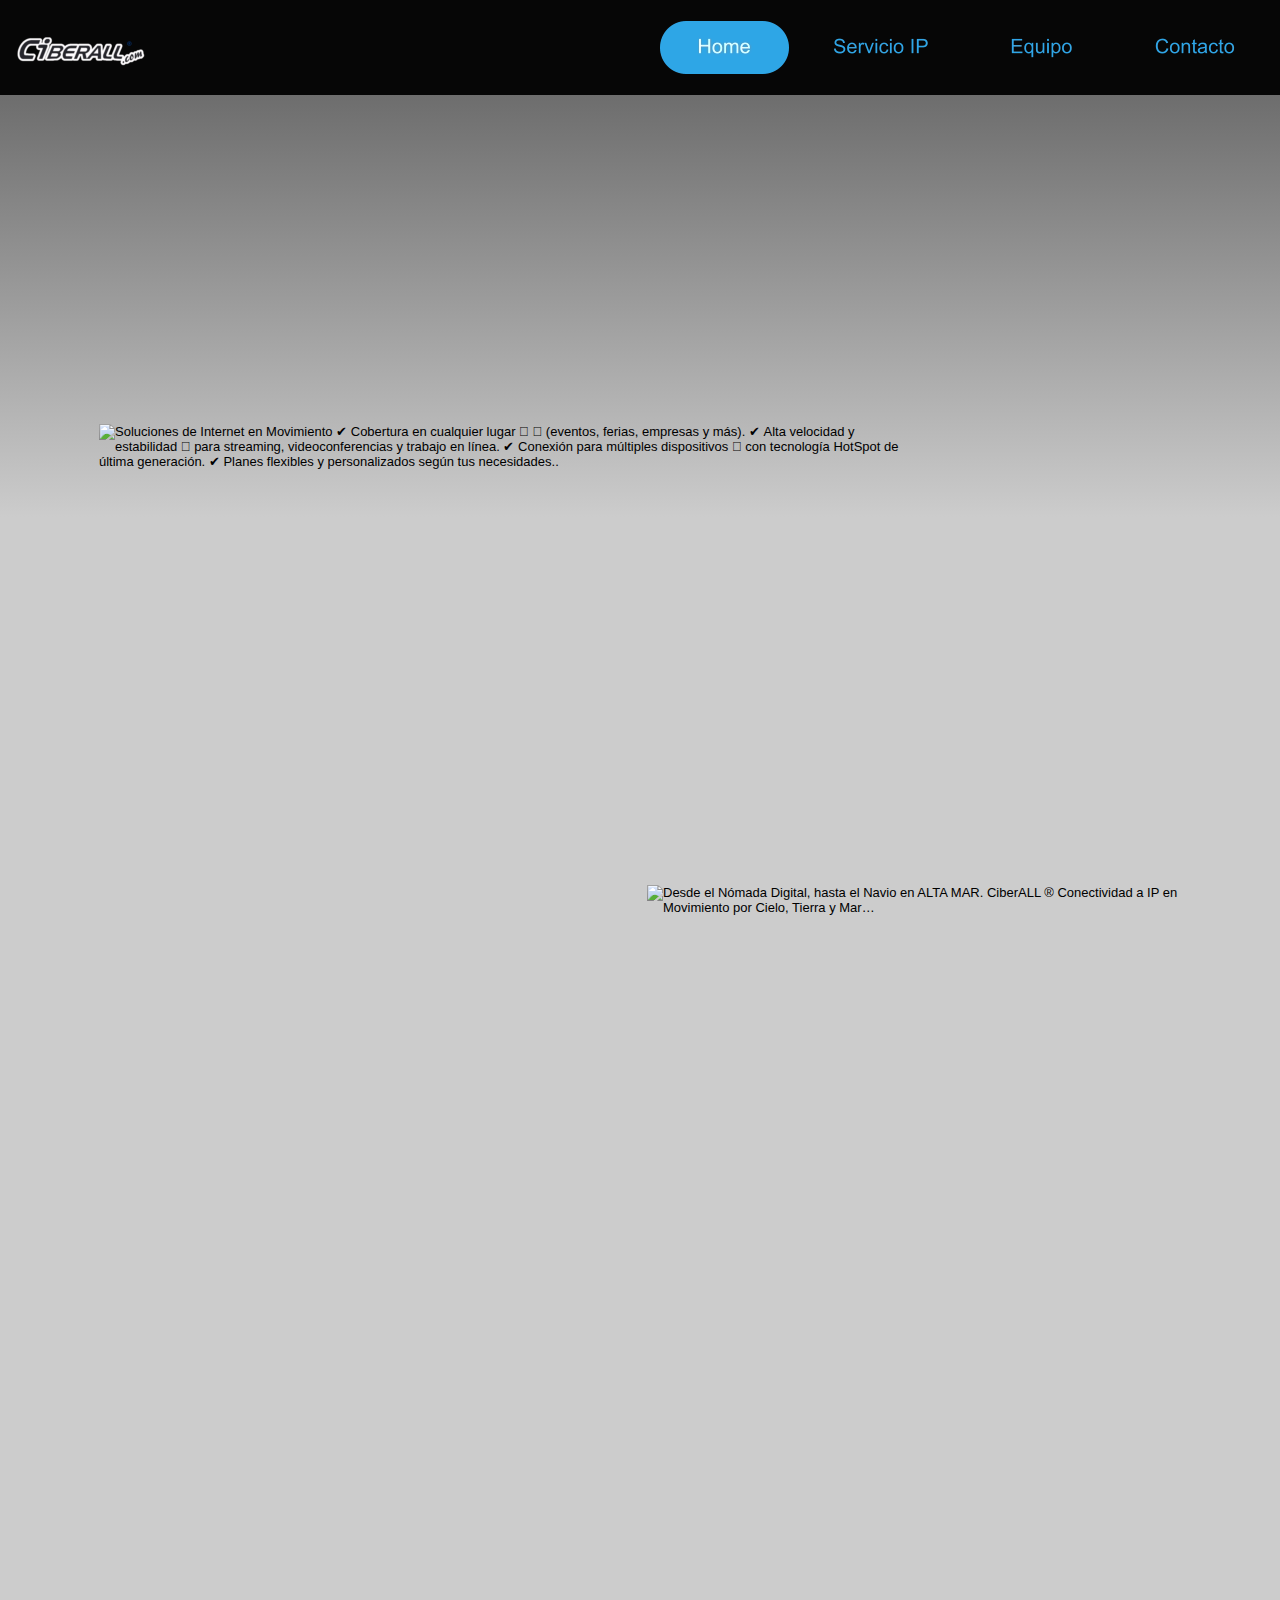
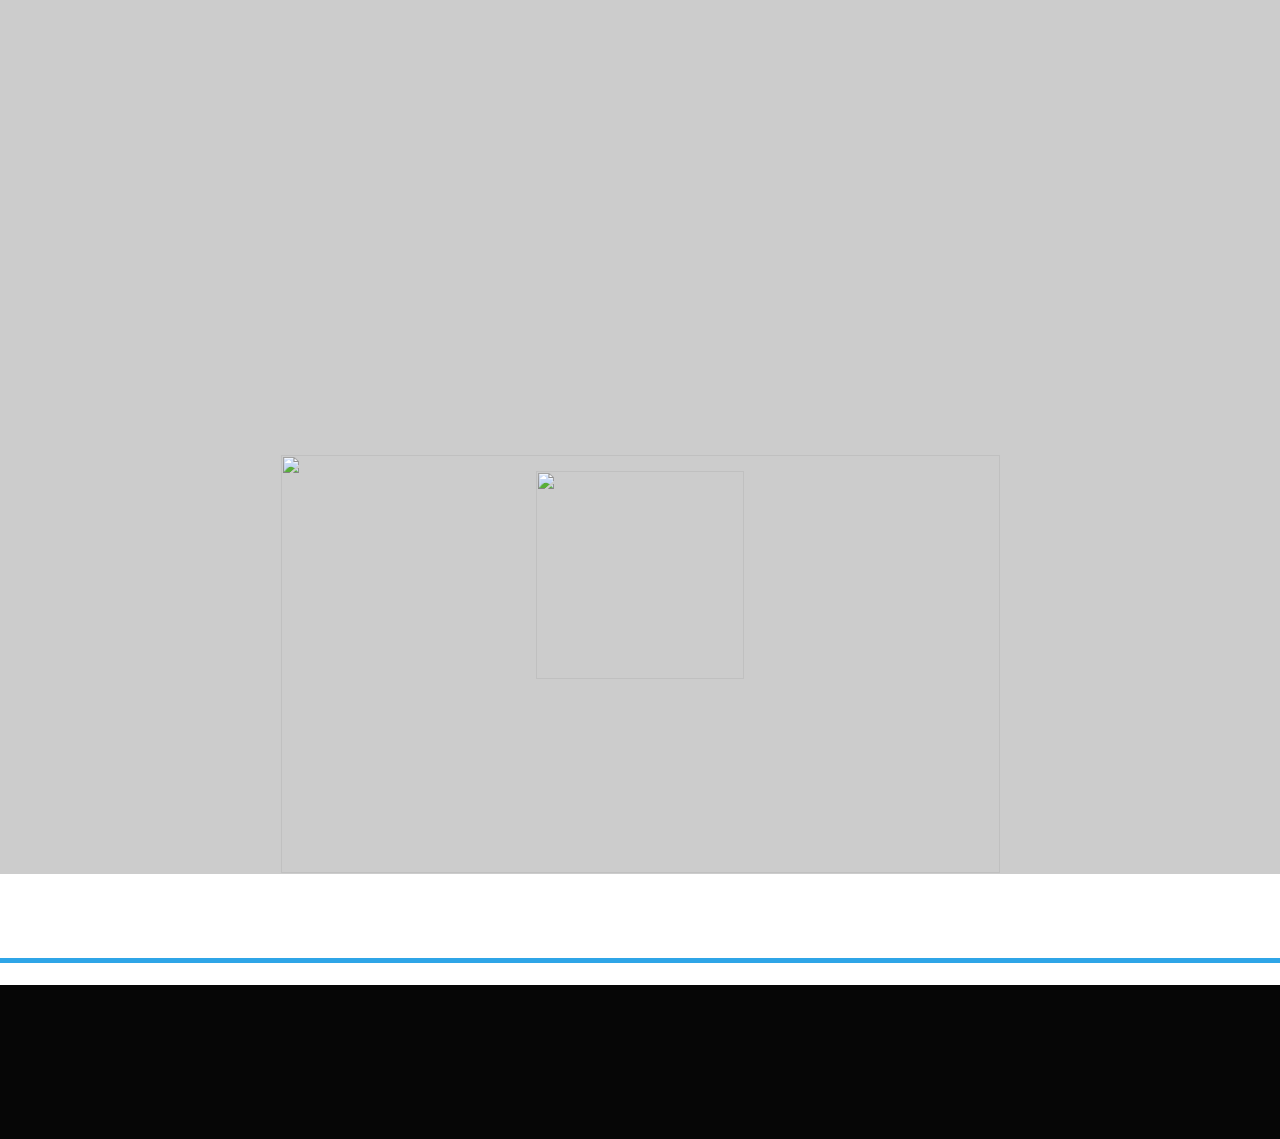
==== commit 9596d288: "Add files via upload" ====
--- a/index.html
+++ b/index.html
@@ -9,12 +9,12 @@
  <meta name="viewport" content="width=device-width, initial-scale=1" />
  <meta name="keywords" content="ciberall internet en movimiento, internet satelital movil, spacex movil, starlink para uso portátil, internet satelital para autos, internet satelital para barcos, hotspot internet movil, internet portatil para aviones, internet movil eventos, banda ancha para barcos, antenas para barcos, wifi abordo"/>
  <meta name="description" content="Bienvenido a [Nombre de la Empresa], líder en soluciones de Internet en Movimiento. Ofrecemos conectividad móvil de alta velocidad para eventos, transporte terrestre y marítimo, caravanas, autobuses, barcos y zonas remotas. Mantén a tu equipo, clientes o pasajeros conectados donde sea que vayan. ¡Descubre cómo podemos llevar la conexión a cualquier lugar!"/>
- <link rel="preload" href="index_html_files/xr_fonts.css?540" as="style" onload="this.onload = null; this.rel = 'stylesheet'" />
- <script>if(navigator.userAgent.indexOf('Android')!=-1){ document.write('<link rel="stylesheet" href="index_html_files/xr_fontsrep.css?540"/>');}</script> 
+ <link rel="preload" href="index_html_files/xr_fonts.css?627" as="style" onload="this.onload = null; this.rel = 'stylesheet'" />
+ <script>if(navigator.userAgent.indexOf('Android')!=-1){ document.write('<link rel="stylesheet" href="index_html_files/xr_fontsrep.css?627"/>');}</script> 
  <script>document.documentElement.className="xr_bgh0";</script>
- <link rel="stylesheet" href="index_html_files/xr_main.css?540"/>
- <link rel="preload" href="index_html_files/custom_styles.css?540" as="style" onload="this.onload = null; this.rel = 'stylesheet'" />
- <link rel="preload" href="index_html_files/xr_text.css?540" as="style" onload="this.onload = null; this.rel = 'stylesheet'" />
+ <link rel="stylesheet" href="index_html_files/xr_main.css?627"/>
+ <link rel="preload" href="index_html_files/custom_styles.css?627" as="style" onload="this.onload = null; this.rel = 'stylesheet'" />
+ <link rel="preload" href="index_html_files/xr_text.css?627" as="style" onload="this.onload = null; this.rel = 'stylesheet'" />
  <meta name="twitter:card" content="summary_large_image" />
  <meta property="og:type" content="website" />
  <meta property="og:title" content="Internet en Movimiento | Soluciones de Conectividad Móvil para Eventos y Transporte" />
@@ -25,13 +25,13 @@
  <meta property="og:image:height" content="624" />
  <link rel="shortcut icon" type="image/webp" href="index_html_files/favicon.webp"/>
  <link rel="icon" type="image/webp" href="index_html_files/favicon.webp"/>
- <script src="index_html_files/roe.js?540"></script>
+ <script src="index_html_files/roe.js?627"></script>
  <script async src="index_html_files/replaceMobileFonts.js"></script>
  <script src="index_html_files/prs4.js"></script>
  <style id="xr_scstrchs">.xr_scstrch{width:100%;left:0%;z-index:-1;}</style>
  <script>xr_fitwidth=1280;xr_fws=1.50</script>
- <link rel="stylesheet" href="index_html_files/xr_all.css?540" id="xr_mvcss"/>
- <!--[if lt IE 9]><link rel="stylesheet" href="index_html_files/xr_ie.css?540"/><![endif]-->
+ <link rel="stylesheet" href="index_html_files/xr_all.css?627" id="xr_mvcss"/>
+ <!--[if lt IE 9]><link rel="stylesheet" href="index_html_files/xr_ie.css?627"/><![endif]-->
  <script> var xr_multivar=1;xr_ios_ini2();</script>
  <style>
   @media screen and (min-width: 880px) {#xr_xr {top:0px;}}
@@ -60,25 +60,25 @@
 <div id="xr_mvp_1" class="xr_mvp_1 xr_bgn_0_-1000_-100" style="position:absolute; width:1280px; height:2739px;">
 <div class="xr_ap xr_xri_" style="width: 1280px; height: 2739px;">
 <div class="xr_group">
- <span class="xr_ar xr_scstrch" id="PhotoReplace:58keepPhotoEdits" style="height: 601px; top: 95px; position: absolute; background:url('index_html_files/540@2x.webp') center center no-repeat; background-size: cover;"></span>
+ <span class="xr_ar xr_scstrch" id="PhotoReplace:58keepPhotoEdits" style="height: 601px; top: 95px; position: absolute; background:url('index_html_files/627@2x.webp') center center no-repeat; background-size: cover;"></span>
  <div class="xr_trigo_xr_ce0" style="position:absolute;left:99px;top:424px;width:805px;height:193px;z-index:-1;"></div>
  <div class="xr_apq xr_ac" id="xr_xpxr_2" style="left:0; top:0; visibility: hidden; display: none;">
- <img class="xr_rn_ xr_ap" src="index_html_files/144.webp" alt="Soluciones de Internet en Movimiento ✔ Cobertura en cualquier lugar   ️ (eventos, ferias, empresas y más). ✔ Alta velocidad y estabilidad  para streaming, videoconferencias y trabajo en línea. ✔ Conexión para múltiples dispositivos  con tecnología HotSpot de última generación. ✔ Planes flexibles y personalizados según tus necesidades.." title="" style="left:99px;top:424px;width:805px;height:193px;"/>
+ <img class="xr_rn_ xr_ap" src="index_html_files/628.webp" alt="Soluciones de Internet en Movimiento ✔ Cobertura en cualquier lugar   ️ (eventos, ferias, empresas y más). ✔ Alta velocidad y estabilidad  para streaming, videoconferencias y trabajo en línea. ✔ Conexión para múltiples dispositivos  con tecnología HotSpot de última generación. ✔ Planes flexibles y personalizados según tus necesidades.." title="" style="left:99px;top:424px;width:805px;height:193px;"/>
  </div>
  <div class="xr_txt Normal_text xr_s0" style="position: absolute; left:664px; top:653px; width:10px; height:10px;">
  </div>
 </div>
 <div class="xr_group">
- <span class="xr_ar xr_scstrch" style="height: 700px; top: 696px; position: absolute; background:url('index_html_files/542@2x.webp') center center no-repeat; background-size: cover;"></span>
+ <span class="xr_ar xr_scstrch" style="height: 700px; top: 696px; position: absolute; background:url('index_html_files/629@2x.webp') center center no-repeat; background-size: cover;"></span>
 <div class="xr_group">
  <div class="xr_trigo_xr_ce1" style="position:absolute;left:647px;top:885px;width:585px;height:326px;z-index:-1;"></div>
  <div class="xr_apq xr_ac" id="xr_xpxr_6" style="left:0; top:0; visibility: hidden; display: none;">
- <img class="xr_rn_ xr_ap" id="LayoutControl:58stretch" src="index_html_files/274.webp" alt="Desde el Nómada Digital, hasta el Navio en ALTA MAR. CiberALL ® Conectividad a IP en Movimiento por Cielo, Tierra y Mar…" title="" style="left:647px;top:885px;width:585px;height:326px;"/>
- </div>
-</div>
-</div>
-<div class="xr_group">
- <span class="xr_ar xr_scstrch" id="template:58object" style="height: 638px; top: 1396px; position: absolute; background:url('index_html_files/203.webp') center center no-repeat; background-size: cover;"></span>
+ <img class="xr_rn_ xr_ap" id="LayoutControl:58stretch" src="index_html_files/630.webp" alt="Desde el Nómada Digital, hasta el Navio en ALTA MAR. CiberALL ® Conectividad a IP en Movimiento por Cielo, Tierra y Mar…" title="" style="left:647px;top:885px;width:585px;height:326px;"/>
+ </div>
+</div>
+</div>
+<div class="xr_group">
+ <span class="xr_ar xr_scstrch" id="template:58object" style="height: 638px; top: 1396px; position: absolute; background:url('index_html_files/631.webp') center center no-repeat; background-size: cover;"></span>
 <div class="xr_group">
  <div class="xr_trigo_xr_ce2" style="position:absolute;left:20px;top:1682px;width:613px;height:126px;z-index:-1;"></div>
  <div class="xr_ap xr_ac" id="xr_xpxr_8" style="left:0; top:0; visibility: hidden; display: none;">
@@ -93,7 +93,7 @@
  <span class="xr_ar xr_scstrch" style="height: 440px; top: 2034px; position: absolute; pointer-events: none;"></span>
 <div class="xr_group">
 <div id="LayoutControl:58stretch:32" style="position:absolute; left:281px; top:2055px"></div>
- <img class="xr_rn_ xr_ap" id="LayoutControl:58stretch:59h-path:5850:37:59v-path:5850:37" src="index_html_files/194.webp" alt="" title="" style="left:281px;top:2055px;width:719px;height:418px;"/>
+ <img class="xr_rn_ xr_ap" id="LayoutControl:58stretch:59h-path:5850:37:59v-path:5850:37" src="index_html_files/632.webp" alt="" title="" style="left:281px;top:2055px;width:719px;height:418px;"/>
  <div class="xr_trigo_xr_ce3" style="position:absolute;left:281px;top:2055px;width:719px;height:418px;z-index:-1;"></div>
  <div class="xr_ap xr_ac" id="xr_xpxr_151" style="left:0; top:0; visibility: hidden; display: none;">
  <div class="xr_txt xr_s4" style="position: absolute; left:333px; top:2299px; width:613px; height:10px;">
@@ -146,8 +146,8 @@
  <div class="xr_trigo_xr_ce6" style="position:absolute;left:1112px;top:2495px;width:40px;height:41px;z-index:-1;"></div>
  <div class="xr_apq xr_ac" id="xr_xpxr_778" style="left:0; top:0; visibility: hidden; display: none;">
  <a href="https://www.youtube.com/@ciberall/videos" target="_blank" rel="noopener" onclick="return(xr_nn());" ontouchstart="xr_mtch();">
-  <img class="xr_rn_ xr_ap" src="index_html_files/245.webp" alt="" title="" onmousemove="xr_mo(this,0,event)" style="left:1112px;top:2495px;width:40px;height:41px;"/>
-  <img class="xr_rn_ xr_ap xr_ro xr_ro0 xr_tt2" id="LayoutHandle:58visibility:58sw" src="index_html_files/246.webp" alt="" title="" onmousemove="xr_mo(this,0)" style="left:1112px;top:2495px;width:40px;height:41px;"/>
+  <img class="xr_rn_ xr_ap" src="index_html_files/633.webp" alt="" title="" onmousemove="xr_mo(this,0,event)" style="left:1112px;top:2495px;width:40px;height:41px;"/>
+  <img class="xr_rn_ xr_ap xr_ro xr_ro0 xr_tt2" id="LayoutHandle:58visibility:58sw" src="index_html_files/634.webp" alt="" title="" onmousemove="xr_mo(this,0)" style="left:1112px;top:2495px;width:40px;height:41px;"/>
  </a>
  </div>
 </div>
@@ -155,8 +155,8 @@
  <div class="xr_trigo_xr_ce7" style="position:absolute;left:1167px;top:2495px;width:40px;height:41px;z-index:-1;"></div>
  <div class="xr_apq xr_ac" id="xr_xpxr_791" style="left:0; top:0; visibility: hidden; display: none;">
  <a href="https://www.instagram.com/ipviasatelite/" target="_blank" rel="noopener" onclick="return(xr_nn());" ontouchstart="xr_mtch();">
-  <img class="xr_rn_ xr_ap" src="index_html_files/445.webp" alt="" title="" onmousemove="xr_mo(this,0,event)" style="left:1167px;top:2495px;width:40px;height:41px;"/>
-  <img class="xr_rn_ xr_ap xr_ro xr_ro0 xr_tt2" src="index_html_files/446.webp" alt="" title="" onmousemove="xr_mo(this,0)" style="left:1167px;top:2495px;width:40px;height:41px;"/>
+  <img class="xr_rn_ xr_ap" src="index_html_files/635.webp" alt="" title="" onmousemove="xr_mo(this,0,event)" style="left:1167px;top:2495px;width:40px;height:41px;"/>
+  <img class="xr_rn_ xr_ap xr_ro xr_ro0 xr_tt2" src="index_html_files/636.webp" alt="" title="" onmousemove="xr_mo(this,0)" style="left:1167px;top:2495px;width:40px;height:41px;"/>
  </a>
  </div>
 </div>
@@ -164,8 +164,8 @@
  <div class="xr_trigo_xr_ce8" style="position:absolute;left:1222px;top:2495px;width:41px;height:41px;z-index:-1;"></div>
  <div class="xr_apq xr_ac" id="xr_xpxr_804" style="left:0; top:0; visibility: hidden; display: none;">
  <a href="https://www.facebook.com/ipviasatelite" target="_blank" rel="noopener" onclick="return(xr_nn());" ontouchstart="xr_mtch();">
-  <img class="xr_rn_ xr_ap" src="index_html_files/249.webp" alt="" title="" onmousemove="xr_mo(this,0,event)" style="left:1222px;top:2495px;width:41px;height:41px;"/>
-  <img class="xr_rn_ xr_ap xr_ro xr_ro0 xr_tt2" src="index_html_files/250.webp" alt="" title="" onmousemove="xr_mo(this,0)" style="left:1222px;top:2495px;width:41px;height:41px;"/>
+  <img class="xr_rn_ xr_ap" src="index_html_files/637.webp" alt="" title="" onmousemove="xr_mo(this,0,event)" style="left:1222px;top:2495px;width:41px;height:41px;"/>
+  <img class="xr_rn_ xr_ap xr_ro xr_ro0 xr_tt2" src="index_html_files/638.webp" alt="" title="" onmousemove="xr_mo(this,0)" style="left:1222px;top:2495px;width:41px;height:41px;"/>
  </a>
  </div>
 </div>
@@ -175,7 +175,7 @@
 </div>
 </div>
 <div class="xr_group">
- <img class="xr_rn_ xr_ap" src="index_html_files/195.webp" alt="" title="" style="left:536px;top:2071px;width:208px;height:208px;"/>
+ <img class="xr_rn_ xr_ap" src="index_html_files/639.webp" alt="" title="" style="left:536px;top:2071px;width:208px;height:208px;"/>
 </div>
 <div class="xr_group">
  <div class="xr_trigo_xr_ce9" style="position:absolute;left:580px;top:1737px;width:120px;height:46px;z-index:-1;"></div>
@@ -185,8 +185,8 @@
  <div class="xr_trigo_xr_ce10" style="position:absolute;left:580px;top:1737px;width:120px;height:46px;z-index:-1;"></div>
  <div class="xr_apq xr_ac" id="xr_xpxr_825" style="left:0; top:0; visibility: hidden; display: none;">
  <a href="contacto.html" onclick="return(xr_nn());" ontouchstart="xr_mtch();">
-  <img class="xr_rn_ xr_ap" src="index_html_files/157.webp" alt="CONTACTO" title="" onmousemove="xr_mo(this,0,event)" style="left:580px;top:1737px;width:120px;height:46px;"/>
-  <img class="xr_rn_ xr_ap xr_ro xr_ro0 xr_tt2" src="index_html_files/158.webp" alt="CONTACTO" title="" onmousemove="xr_mo(this,0)" style="left:580px;top:1737px;width:120px;height:46px;"/>
+  <img class="xr_rn_ xr_ap" src="index_html_files/640.webp" alt="CONTACTO" title="" onmousemove="xr_mo(this,0,event)" style="left:580px;top:1737px;width:120px;height:46px;"/>
+  <img class="xr_rn_ xr_ap xr_ro xr_ro0 xr_tt2" src="index_html_files/641.webp" alt="CONTACTO" title="" onmousemove="xr_mo(this,0)" style="left:580px;top:1737px;width:120px;height:46px;"/>
  </a>
  </div>
  </div>
@@ -196,7 +196,7 @@
  <div class="xr_trigo_xr_ce11" style="position:absolute;left:658px;top:1132px;width:259px;height:68px;z-index:-1;"></div>
  <div class="xr_apq xr_ac" id="xr_xpxr_849" style="left:0; top:0; visibility: hidden; display: none;">
  <a href="internet-en-movimiento.html" onclick="return(xr_nn());" ontouchstart="xr_mtch();">
-  <img class="xr_rn_ xr_ap xr_1as2 xr_1a_0" src="index_html_files/452.webp" alt="PLANES CONECTIVIDAD PLANES CONECTIVIDAD" title="" onmousemove="xr_mo(this,0,event)" style="left:658px;top:1132px;width:259px;height:68px;"/>
+  <img class="xr_rn_ xr_ap xr_1as2 xr_1a_0" src="index_html_files/642.webp" alt="PLANES CONECTIVIDAD PLANES CONECTIVIDAD" title="" onmousemove="xr_mo(this,0,event)" style="left:658px;top:1132px;width:259px;height:68px;"/>
  <span onmousemove="xr_mo(this,0,event)" style="position:absolute; display:block; left: 658px; top: 1132px; width: 259px; height: 68px;"></span>
  </a>
  </div>
@@ -207,7 +207,7 @@
 <div class="xr_group">
  <div class="xr_trigo_xr_ce12" style="position:absolute;left:10px;top:22px;width:140px;height:56px;z-index:-1;"></div>
  <div class="xr_apq xr_ac" id="xr_xpxr_853" style="left:0; top:0; visibility: hidden; display: none;">
- <img class="xr_rn_ xr_ap" id="type:58logo" src="index_html_files/401.webp" alt="" title="" style="left:10px;top:22px;width:140px;height:56px;"/>
+ <img class="xr_rn_ xr_ap" id="type:58logo" src="index_html_files/643.webp" alt="" title="" style="left:10px;top:22px;width:140px;height:56px;"/>
  </div>
 </div>
  <div class="xr_trigo_xr_ce13" style="position:absolute;left:659px;top:21px;width:615px;height:54px;z-index:-1;"></div>
@@ -215,26 +215,26 @@
 <div id="xr_nb1" class="xr_ar">
  <div class="xr_ar xr_nb0">
  <a href="javascript:;" onclick="return(xr_nn());" ontouchstart="xr_mtch();">
-  <img class="xr_rn_ xr_ap" src="index_html_files/223.webp" alt="Home" title="" onmousemove="xr_mo(this,0,event)" style="left:0px;top:0px;width:130px;height:54px;"/>
-  <img class="xr_rn_ xr_ap xr_rs" src="index_html_files/227.webp" alt="Home" title="" onmousemove="xr_mo(this,0)" style="left:0px;top:0px;width:130px;height:54px;"/>
+  <img class="xr_rn_ xr_ap" src="index_html_files/644.webp" alt="Home" title="" onmousemove="xr_mo(this,0,event)" style="left:0px;top:0px;width:130px;height:54px;"/>
+  <img class="xr_rn_ xr_ap xr_rs" src="index_html_files/650.webp" alt="Home" title="" onmousemove="xr_mo(this,0)" style="left:0px;top:0px;width:130px;height:54px;"/>
  </a>
  </div>
  <div class="xr_ar xr_nb0">
  <a href="internet-en-movimiento.html" target="_self" onclick="return(xr_nn());" ontouchstart="xr_mtch();">
-  <img class="xr_rn_ xr_ap" src="index_html_files/224.webp" alt="Servicio IP" title="" onmousemove="xr_mo(this,0,event)" style="left:135px;top:0px;width:173px;height:54px;"/>
-  <img class="xr_rn_ xr_ap xr_ro xr_ro0 xr_tt3" src="index_html_files/228.webp" alt="Servicio IP" title="" onmousemove="xr_mo(this,0)" style="left:135px;top:0px;width:173px;height:54px;"/>
+  <img class="xr_rn_ xr_ap" src="index_html_files/645.webp" alt="Servicio IP" title="" onmousemove="xr_mo(this,0,event)" style="left:135px;top:0px;width:173px;height:54px;"/>
+  <img class="xr_rn_ xr_ap xr_ro xr_ro0 xr_tt3" src="index_html_files/651.webp" alt="Servicio IP" title="" onmousemove="xr_mo(this,0)" style="left:135px;top:0px;width:173px;height:54px;"/>
  </a>
  </div>
  <div class="xr_ar xr_nb0">
  <a href="equipo-hotspot-en-movimiento.html" target="_self" onclick="return(xr_nn());" ontouchstart="xr_mtch();">
-  <img class="xr_rn_ xr_ap" src="index_html_files/225.webp" alt="Equipo" title="" onmousemove="xr_mo(this,0,event)" style="left:313px;top:0px;width:139px;height:54px;"/>
-  <img class="xr_rn_ xr_ap xr_ro xr_ro0 xr_tt3" src="index_html_files/229.webp" alt="Equipo" title="" onmousemove="xr_mo(this,0)" style="left:313px;top:0px;width:139px;height:54px;"/>
+  <img class="xr_rn_ xr_ap" src="index_html_files/646.webp" alt="Equipo" title="" onmousemove="xr_mo(this,0,event)" style="left:313px;top:0px;width:139px;height:54px;"/>
+  <img class="xr_rn_ xr_ap xr_ro xr_ro0 xr_tt3" src="index_html_files/652.webp" alt="Equipo" title="" onmousemove="xr_mo(this,0)" style="left:313px;top:0px;width:139px;height:54px;"/>
  </a>
  </div>
  <div class="xr_ar xr_nb0">
  <a href="contacto.html" target="_self" onclick="return(xr_nn());" ontouchstart="xr_mtch();">
-  <img class="xr_rn_ xr_ap" src="index_html_files/226.webp" alt="Contacto" title="" onmousemove="xr_mo(this,0,event)" style="left:457px;top:0px;width:158px;height:54px;"/>
-  <img class="xr_rn_ xr_ap xr_ro xr_ro0 xr_tt3" src="index_html_files/230.webp" alt="Contacto" title="" onmousemove="xr_mo(this,0)" style="left:457px;top:0px;width:158px;height:54px;"/>
+  <img class="xr_rn_ xr_ap" src="index_html_files/647.webp" alt="Contacto" title="" onmousemove="xr_mo(this,0,event)" style="left:457px;top:0px;width:158px;height:54px;"/>
+  <img class="xr_rn_ xr_ap xr_ro xr_ro0 xr_tt3" src="index_html_files/653.webp" alt="Contacto" title="" onmousemove="xr_mo(this,0)" style="left:457px;top:0px;width:158px;height:54px;"/>
  </a>
  </div>
 </div>
@@ -245,23 +245,23 @@
 <div id="xr_mvp_2" class="xr_mvp_2 xr_bgn_1_-1000_-100 xr_mvpo" style="position:absolute; width:480px; height:2258px;">
 <div class="xr_ap xr_xri_" style="width: 480px; height: 2258px;">
 <div class="xr_group">
- <span class="xr_ar xr_scstrch" id="Xxr_v2_PhotoReplace:58keepPhotoEdits" style="height: 500px; top: 60px; position: absolute; background:url('index_html_files/567@2x.webp') center center no-repeat; background-size: cover;"></span>
+ <span class="xr_ar xr_scstrch" id="Xxr_v2_PhotoReplace:58keepPhotoEdits" style="height: 500px; top: 60px; position: absolute; background:url('index_html_files/654@2x.webp') center center no-repeat; background-size: cover;"></span>
  <div class="xr_trigo_xr_ce14" style="position:absolute;left:53px;top:366px;width:373px;height:161px;z-index:-1;"></div>
  <div class="xr_apq xr_ac" id="xr_xpxr_860" style="left:0; top:0; visibility: hidden; display: none;">
- <img class="xr_rn_ xr_ap" src="index_html_files/149.webp" alt="Soluciones de Internet en Movimiento ✔ Cobertura en cualquier lugar   ️ (eventos, ferias, empresas y más). ✔ Alta velocidad y estabilidad  para streaming, videoconferencias y trabajo en línea. ✔ Conexión para múltiples dispositivos  con tecnología HotSpot de última generación. ✔ Planes flexibles y personalizados según tus necesidades.." title="" style="left:53px;top:366px;width:373px;height:161px;"/>
- </div>
-</div>
-<div class="xr_group">
- <span class="xr_ar xr_scstrch" style="height: 503px; top: 560px; position: absolute; background:url('index_html_files/569@2x.webp') center center no-repeat; background-size: cover;"></span>
+ <img class="xr_rn_ xr_ap" src="index_html_files/655.webp" alt="Soluciones de Internet en Movimiento ✔ Cobertura en cualquier lugar   ️ (eventos, ferias, empresas y más). ✔ Alta velocidad y estabilidad  para streaming, videoconferencias y trabajo en línea. ✔ Conexión para múltiples dispositivos  con tecnología HotSpot de última generación. ✔ Planes flexibles y personalizados según tus necesidades.." title="" style="left:53px;top:366px;width:373px;height:161px;"/>
+ </div>
+</div>
+<div class="xr_group">
+ <span class="xr_ar xr_scstrch" style="height: 503px; top: 560px; position: absolute; background:url('index_html_files/656@2x.webp') center center no-repeat; background-size: cover;"></span>
 <div class="xr_group">
  <div class="xr_trigo_xr_ce15" style="position:absolute;left:47px;top:584px;width:413px;height:411px;z-index:-1;"></div>
  <div class="xr_apq xr_ac" id="xr_xpxr_862" style="left:0; top:0; visibility: hidden; display: none;">
- <img class="xr_rn_ xr_ap" id="Xxr_v2_LayoutControl:58stretch" src="index_html_files/278.webp" alt="Desde el Nómada Digital, hasta el Navio en ALTA MAR. CiberALL ® Conectividad a IP en Movimiento por Cielo, Tierra y Mar…" title="" style="left:47px;top:584px;width:413px;height:411px;"/>
- </div>
-</div>
-</div>
-<div class="xr_group">
- <span class="xr_ar xr_scstrch" id="Xxr_v2_template:58object" style="height: 396px; top: 1063px; position: absolute; background:url('index_html_files/571@2x.webp') center center no-repeat; background-size: cover;"></span>
+ <img class="xr_rn_ xr_ap" id="Xxr_v2_LayoutControl:58stretch" src="index_html_files/657.webp" alt="Desde el Nómada Digital, hasta el Navio en ALTA MAR. CiberALL ® Conectividad a IP en Movimiento por Cielo, Tierra y Mar…" title="" style="left:47px;top:584px;width:413px;height:411px;"/>
+ </div>
+</div>
+</div>
+<div class="xr_group">
+ <span class="xr_ar xr_scstrch" id="Xxr_v2_template:58object" style="height: 396px; top: 1063px; position: absolute; background:url('index_html_files/658@2x.webp') center center no-repeat; background-size: cover;"></span>
 <div class="xr_group">
  <div class="xr_trigo_xr_ce16" style="position:absolute;left:40px;top:1206px;width:397px;height:169px;z-index:-1;"></div>
  <div class="xr_ap xr_ac" id="xr_xpxr_864" style="left:0; top:0; visibility: hidden; display: none;">
@@ -277,7 +277,7 @@
  <span class="xr_ar xr_scstrch" style="height: 438px; top: 1459px; position: absolute; pointer-events: none;"></span>
 <div class="xr_group">
 <div id="Xxr_v2_LayoutControl:58stretch:32" style="position:absolute; left:0px; top:1479px"></div>
- <img class="xr_ap" id="Xxr_v2_LayoutControl:58stretch:59h-path:5850:37:59v-path:5850:37" src="index_html_files/199.webp" alt="" title="" style="left:0px;top:1479px;width:480px;height:418px;"/>
+ <img class="xr_ap" id="Xxr_v2_LayoutControl:58stretch:59h-path:5850:37:59v-path:5850:37" src="index_html_files/659.webp" alt="" title="" style="left:0px;top:1479px;width:480px;height:418px;"/>
  <div class="xr_trigo_xr_ce17" style="position:absolute;left:0px;top:1479px;width:480px;height:418px;z-index:-1;"></div>
  <div class="xr_ap xr_ac" id="xr_xpxr_923" style="left:0; top:0; visibility: hidden; display: none;">
  <div class="xr_txt xr_s4" style="position: absolute; left:35px; top:1723px; width:410px; height:10px;">
@@ -332,8 +332,8 @@
  <div class="xr_trigo_xr_ce20" style="position:absolute;left:160px;top:1980px;width:41px;height:40px;z-index:-1;"></div>
  <div class="xr_apq xr_ac" id="xr_xpxr_1069" style="left:0; top:0; visibility: hidden; display: none;">
  <a href="https://www.youtube.com/@ciberall/videos" target="_blank" rel="noopener" onclick="return(xr_nn());" ontouchstart="xr_mtch();">
-  <img class="xr_rn_ xr_ap" src="index_html_files/266.webp" alt="" title="" onmousemove="xr_mo(this,6,event)" style="left:160px;top:1980px;width:41px;height:40px;"/>
-  <img class="xr_rn_ xr_ap xr_ro xr_ro0 xr_tt2" id="Xxr_v2_LayoutHandle:58visibility:58sw" src="index_html_files/267.webp" alt="" title="" onmousemove="xr_mo(this,6)" style="left:160px;top:1980px;width:41px;height:40px;"/>
+  <img class="xr_rn_ xr_ap" src="index_html_files/660.webp" alt="" title="" onmousemove="xr_mo(this,6,event)" style="left:160px;top:1980px;width:41px;height:40px;"/>
+  <img class="xr_rn_ xr_ap xr_ro xr_ro0 xr_tt2" id="Xxr_v2_LayoutHandle:58visibility:58sw" src="index_html_files/661.webp" alt="" title="" onmousemove="xr_mo(this,6)" style="left:160px;top:1980px;width:41px;height:40px;"/>
  </a>
  </div>
 </div>
@@ -341,7 +341,7 @@
  <div class="xr_trigo_xr_ce21" style="position:absolute;left:220px;top:1980px;width:40px;height:40px;z-index:-1;"></div>
  <div class="xr_apq xr_ac" id="xr_xpxr_1082" style="left:0; top:0; visibility: hidden; display: none;">
  <a href="https://www.instagram.com/ipviasatelite/" target="_blank" rel="noopener" onclick="return(xr_nn());" ontouchstart="xr_mtch();">
-  <img class="xr_rn_ xr_ap" src="index_html_files/472.webp" alt="" title="" onmousemove="xr_mo(this,6,event)" style="left:220px;top:1980px;width:40px;height:40px;"/>
+  <img class="xr_rn_ xr_ap" src="index_html_files/662.webp" alt="" title="" onmousemove="xr_mo(this,6,event)" style="left:220px;top:1980px;width:40px;height:40px;"/>
   <img class="xr_rn_ xr_ap xr_ro xr_ro0 xr_tt2" src="index_html_files/473.webp" alt="" title="" onmousemove="xr_mo(this,6)" style="left:220px;top:1980px;width:40px;height:40px;"/>
  </a>
  </div>
@@ -350,8 +350,8 @@
  <div class="xr_trigo_xr_ce22" style="position:absolute;left:279px;top:1980px;width:41px;height:40px;z-index:-1;"></div>
  <div class="xr_apq xr_ac" id="xr_xpxr_1095" style="left:0; top:0; visibility: hidden; display: none;">
  <a href="https://www.facebook.com/ipviasatelite" target="_blank" rel="noopener" onclick="return(xr_nn());" ontouchstart="xr_mtch();">
-  <img class="xr_rn_ xr_ap" src="index_html_files/270.webp" alt="" title="" onmousemove="xr_mo(this,6,event)" style="left:279px;top:1980px;width:41px;height:40px;"/>
-  <img class="xr_rn_ xr_ap xr_ro xr_ro0 xr_tt2" src="index_html_files/271.webp" alt="" title="" onmousemove="xr_mo(this,6)" style="left:279px;top:1980px;width:41px;height:40px;"/>
+  <img class="xr_rn_ xr_ap" src="index_html_files/664.webp" alt="" title="" onmousemove="xr_mo(this,6,event)" style="left:279px;top:1980px;width:41px;height:40px;"/>
+  <img class="xr_rn_ xr_ap xr_ro xr_ro0 xr_tt2" src="index_html_files/665.webp" alt="" title="" onmousemove="xr_mo(this,6)" style="left:279px;top:1980px;width:41px;height:40px;"/>
  </a>
  </div>
 </div>
@@ -361,7 +361,7 @@
 </div>
 </div>
 <div class="xr_group">
- <img class="xr_rn_ xr_ap" src="index_html_files/195.webp" alt="" title="" style="left:136px;top:1495px;width:208px;height:208px;"/>
+ <img class="xr_rn_ xr_ap" src="index_html_files/639.webp" alt="" title="" style="left:136px;top:1495px;width:208px;height:208px;"/>
 </div>
 <div class="xr_group">
  <div class="xr_trigo_xr_ce23" style="position:absolute;left:180px;top:1305px;width:120px;height:46px;z-index:-1;"></div>
@@ -395,7 +395,7 @@
 <div id="xr_nb5" class="xr_ar">
  <div class="xr_ar xr_nb0">
  <a href="javascript:;" aria-haspopup="true" onclick="return(xr_nn());" ontouchstart="xr_mtch();">
-  <img class="xr_rn_ xr_ap" src="index_html_files/142.webp" alt="" title="" style="left:0px;top:0px;width:24px;height:60px;"/>
+  <img class="xr_rn_ xr_ap" src="index_html_files/669.webp" alt="" title="" style="left:0px;top:0px;width:24px;height:60px;"/>
  </a>
   <div class="xr_nb2 xr_nb5 xr_smp0_-24" style="left:0px; top:60px; min-width:24px;">
   <ul class="xr_nb4">
@@ -415,7 +415,7 @@
 <div class="xr_group">
  <div class="xr_trigo_xr_ce27" style="position:absolute;left:9px;top:10px;width:93px;height:37px;z-index:-1;"></div>
  <div class="xr_apq xr_ac" id="xr_xpxr_1147" style="left:0; top:0; visibility: hidden; display: none;">
- <img class="xr_rn_ xr_ap" id="Xxr_v2_type:58logo" src="index_html_files/407.webp" alt="" title="" style="left:9px;top:10px;width:93px;height:37px;"/>
+ <img class="xr_rn_ xr_ap" id="Xxr_v2_type:58logo" src="index_html_files/670.webp" alt="" title="" style="left:9px;top:10px;width:93px;height:37px;"/>
  </div>
 </div>
  <div id="xr_xd6"></div>
--- a/index_html_files/xr_fonts.css
+++ b/index_html_files/xr_fonts.css
@@ -1,3 +1,9 @@
-@font-face {font-family: 'Days One';font-weight:bold;font-style:normal;src: url("xara_font_1.woff?536") format("woff"), local('Days One');}
-@font-face {font-family: 'FontAwesome';font-weight:normal;font-style:normal;src: url("xara_font_2.woff?536") format("woff"), local('FontAwesome');}
-@font-face {font-family: 'Verdana_xr';font-weight:normal;font-style:normal;src: url("xara_font_3.woff?536") format("woff"), local('Verdana_xr');}
+@font-face {font-family: 'Raleway';font-weight:normal;font-style:normal;src: url("xara_font_1.woff?627") format("woff"), local('Raleway');}
+@font-face {font-family: 'xr4_Raleway1';font-weight:bold;font-style:normal;src: url("xara_font_2.woff?627") format("woff"), local('xr4_Raleway1');}
+@font-face {font-family: 'xr4_Raleway1';font-weight:bold;font-style:normal;src: url("xara_font_3.woff?627") format("woff"), local('xr4_Raleway1');}
+@font-face {font-family: 'xr2_Noto Sans';font-weight:bold;font-style:normal;src: url("xara_font_4.woff?627") format("woff"), local('xr2_Noto Sans');}
+@font-face {font-family: 'Segoe UI Emoji';font-weight:normal;font-style:normal;src: url("xara_font_5.woff?627") format("woff"), local('Segoe UI Emoji');}
+@font-face {font-family: 'Segoe UI Emoji1';font-weight:normal;font-style:normal;src: url("xara_font_6.woff?627") format("woff"), local('Segoe UI Emoji1');}
+@font-face {font-family: 'FontAwesome';font-weight:normal;font-style:normal;src: url("xara_font_7.woff?627") format("woff"), local('FontAwesome');}
+@font-face {font-family: 'Material Icons';font-weight:normal;font-style:normal;src: url("xara_font_8.woff?627") format("woff"), local('Material Icons');}
+@font-face {font-family: 'Verdana_xr';font-weight:normal;font-style:normal;src: url("xara_font_9.woff?627") format("woff"), local('Verdana_xr');}
--- a/index_html_files/xr_main.css
+++ b/index_html_files/xr_main.css
@@ -1,134 +1,209 @@
-/* Site settings */
-body {background-color:#ffffff;margin:0px;font-family:Arial,sans-serif;font-size:13px;font-weight:normal;font-style:normal;text-decoration:none;text-rendering:optimizeLegibility;font-feature-settings:'kern', 'liga' 0, 'clig' 0, 'calt' 0;color:#000000;letter-spacing:0em;-webkit-print-color-adjust:exact;}
-a {text-decoration:none;}
-a:link {color:#F0ED1C; cursor:pointer;}
-a:visited {color:#561A8B;}
-a:hover {color:#0000EE;}
-a * {color:#F0ED1C;text-decoration:none;}
-sup {font-size:0.5em; vertical-align: 0.66em;}
-sub {font-size:0.5em; vertical-align: -0.1em;}
-.xr_tl {position: absolute; white-space: pre; unicode-bidi:bidi-override;}
-.xr_tr {position: absolute; white-space: pre; unicode-bidi:bidi-override; text-align:right;}
-.xr_tc {position: absolute; white-space: pre; unicode-bidi:bidi-override; text-align:center;}
-.xr_tj {position: absolute; unicode-bidi:bidi-override; text-align:justify;}
-.xr_tb {position: absolute; unicode-bidi:bidi-override;}
-.xr_e1 {display: inline-block; border:none; white-space:normal;}
-.xr_e2 {position: absolute; display: block; border:none;}
-.xr_ap {position: absolute; border:none; pointer-events:visible;}
-.xr_apq {position: absolute; border:none; pointer-events:none;}
-.xr_noreset {pointer-events:visible;}
-.xr_ar {position: absolute; display:block; pointer-events:visible;}
-.xr_strb {z-index: 1;}
-.xr_strb .mxs-arrow, .xr_strb .mxs-navigation {visibility: hidden;}
-.xr_strf {z-index: 3;}
-.xr_xrc, .xr_xri_, .xr_sxri, .xr_xpos {z-index: 2;}
-.xr_ro, .xr_rd, .xr_rs {z-index: 3;}
-.xr_tu {unicode-bidi:bidi-override;margin-top:0px;margin-bottom:0px;}
-.xr_pgh {cursor:pointer;}
-.xr_pgh1 {opacity: 0;}
-.xr_pgh0 {opacity: 1;}
-.xr_pgh:hover .xr_pgh1 {opacity: 1 !important;}
-.xr_pgh:hover .xr_pgh0 {opacity: 0 !important;}
-
-.xr_tt0 {transition: all 0s;}
-.xr_tt1 {transition: all 0.1s; transition-timing-function: ease-in;}
-.xr_tt2 {transition: all 0.25s; transition-timing-function: ease-in;}
-.xr_tt3 {transition: all 0.5s; transition-timing-function: ease-in;}
-.xr_tt4 {transition: all 1s; transition-timing-function: ease-in;}
-.xr_tt5 {transition: all 2s; transition-timing-function: ease-in;}
-a:hover .xr_ro, a:active .xr_rd, .xr_nb0:hover .xr_ro{visibility:visible;opacity: 1;transform: none;}
-
-a:active .xr_ro {opacity:0;}
-.xr_ro, .xr_rd {visibility:hidden;opacity:0;}
-.xr_ro0, .xr_rd0, a:active .xr_ro0 {opacity:0;}
-.xr_ro1, .xr_rd1, a:active .xr_ro1 {transform:translate3d(0,-20%,0);}
-.xr_ro2, .xr_rd2, a:active .xr_ro2 {transform:translate3d(20%,0,0);}
-.xr_ro3, .xr_rd3, a:active .xr_ro3 {transform-origin:top; transform:scale3d(1,0.3,1);}
-.xr_ro4, .xr_rd4, a:active .xr_ro4 {transform-origin:left; transform:scale3d(0.3,1,1);}
-.xr_ro5, .xr_rd5, a:active .xr_ro5 {transform:rotate3d(1,0,0,180deg); -ms-transform: rotateX(180deg);}
-.xr_ro6, .xr_rd6, a:active .xr_ro6 {transform:rotate3d(0,1,0,180deg); -ms-transform: rotateY(180deg);}
-.xr_ro7, .xr_rd7, a:active .xr_ro7 {transform:rotate3d(0,0,1,180deg);}
-.xr_ro8, .xr_rd8, a:active .xr_ro8 {transform:scale3d(0.3,0.3,1);}
-.xr_ro9, .xr_rd9, a:active .xr_ro9 {transform:skew(-30deg,0) translate3d(10%,0,0);}
-.xr_ro10, .xr_rd10, a:active .xr_ro10 {transform-origin:50% 500%; transform:rotate3d(0,0,1,10deg);}
-.xr_ro11, .xr_rd11, a:active .xr_ro11 {transform:translate3d(0,-50%,0) scale3d(0.3,0.3,1);}
-.xr_ro12, .xr_rd12, a:active .xr_ro12 {transform:translate3d(0,20%,0);}
-.xr_ro13, .xr_rd13, a:active .xr_ro13 {transform:translate3d(-20%,0,0);}
-.xr_stickie {z-index: 90;}
-.xr_nb0 {touch-action: none;}
-.xr_nb0:hover > .xr_nb2, .xr_nb1:hover > .xr_nb2 {visibility: visible; opacity: 1 !important; transform: none !important;}
-.xr_nb2 {white-space: nowrap; padding:0px; margin:0px; visibility: hidden; position: absolute; z-index:101;}
-.xr_nb2 li {display:block;}
-.xr_nb2 li a {display:block; text-decoration:none;}
-.xr_nb4 {display:block; padding:0px; margin:0px;}
-.xr_nb6 {width:100%; height:2px;}
-.xr_nb1 {position: relative;}
-.xr_nb1:after {content: ''; position: absolute; top: 50%; right: .5em; height: 0px; width: 0px; border: 5px solid transparent; margin-top: -5px; margin-right: -3px; border-color: transparent; border-left-color: inherit;}
-body {text-align:center;}
-@media screen, handheld {
-.xr_app {position: absolute;}
-.xr_apb {display:block; position:absolute;}
-.xr_c_Text {color:#333333;}
-.xr_c_Theme_Color_1 {color:#2FA5E7;}
-.xr_c_T1_Darker {color:#115175;}
-.xr_c_Contrasting_Text {color:#FFFFFF;}
-.xr_c_T1_Lighter {color:#BCE4FA;}
-.xr_c_Theme_Color_3 {color:#A6C1B4;}
-.xr_c_Page_Background {color:#FFFFFF;}
-.xr_c_T1_Dark {color:#2488BF;}
-.xr_c_T1_Light {color:#6DC3F3;}
-.xr_c_Theme_Color_2 {color:#897768;}
-.xr_c_T2_Darker {color:#47382B;}
-.xr_c_T2_Dark {color:#6C5A4C;}
-.xr_c_T2_Light {color:#BBAA9D;}
-.xr_c_T2_Lighter {color:#EADFD7;}
-.xr_c_T3_Darker {color:#53605A;}
-.xr_c_T3_Dark {color:#7C9187;}
-.xr_c_T3_Light {color:#C1D5CC;}
-.xr_c_T3_Lighter {color:#DFEAE5;}
-.xr_c_Text_Highlight {color:#FEB0FE;}
-.xr_c_Website_Backdrop {color:#CCCCCC;}
-.xr_c_Theme_Color_4 {color:#367D5B;}
-.xr_c_T4_Darker {color:#1B3E2E;}
-.xr_c_T4_Dark {color:#285E44;}
-.xr_c_T4_Light {color:#68A889;}
-.xr_c_T4_Lighter {color:#AAD3BF;}
-.xr_c_Theme_Color_5 {color:#9EACB5;}
-.xr_c_T5_Darker {color:#4F565A;}
-.xr_c_T5_Dark {color:#778188;}
-.xr_c_T5_Light {color:#BCC7CD;}
-.xr_c_T5_Lighter {color:#DCE2E6;}
-.xr_c_Website_Backdrop_2 {color:#8C8C8C;}
-.xr_c_Background {color:#FFFFFF;}
-.xr_c_Light_Text {color:#FFFFFF;}
-.xr_c_Link {color:#5BC8D3;}
-.xr_c_Contrasting_text {color:#F7FFE5;}
-.xr_bgb0 {background:url('130.webp') 0px 0px repeat;}
-#xr_nb1 {font-family:Arial; font-size:11px;}
-#xr_nb1 li:hover > a {background-color:#666666; color:#FFFFFF;}
-#xr_nb1 li a {color:#000000; background-color:#B2B2B2; padding:2px; padding-right:20px;}
-#xr_nb1 li > div {background-color:#B2B2B2; padding:2px;}
-#xr_nb1 .xr_nb6 {background-color:#000000;}
-#xr_nb1 li {border-color:#000000;}
-#xr_nb1 li:hover {border-color:#FFFFFF;}
-#xr_nb1 ul {border: solid 0px #000000; background-color:#B2B2B2;}
-#xr_nb1 .xr_nb2 {transition: visibility 300ms;}
-.xr_bgb1 {background:url('140.webp') 0px 0px repeat;}
-#xr_nb5 {font-family:Verdana, Geneva, sans-serif; font-size:16px;}
-#xr_nb5 li:hover > a {background-color:#FFFFFF; color:#2FA5E7;}
-#xr_nb5 li a {color:#FFFFFF; background-color:#2FA5E7; padding:15px; padding-right:33px;}
-#xr_nb5 li > div {background-color:#2FA5E7; padding:15px;}
-#xr_nb5 .xr_nb6 {background-color:#FFFFFF;}
-#xr_nb5 li {border-color:#FFFFFF;}
-#xr_nb5 li:hover {border-color:#2FA5E7;}
-#xr_nb5 ul {border: solid 1px #2FA5E7; background-color:#2FA5E7;}
-#xr_nb5 .xr_nb1 ul {margin-top:-1px;}
-#xr_nb5 .xr_nb4 {opacity: 0.80;}
-#xr_nb5 .xr_nb5 {border-color: rgba(47,165,231,0.80);}
-#xr_nb5 .xr_nb5 {margin: 12px 0px 12px 0px;}
-#xr_nb5 .xr_nb2 {transition: visibility 300ms;}
-}
-@media print {
- .xr_mvpo {display:none;}
- #xr_xrii{overflow:visible !important; position: relative !important;}
-}
+/* Site settings */
+body {background-color:#ffffff;margin:0px;font-family:Arial,sans-serif;font-size:13px;font-weight:normal;font-style:normal;text-decoration:none;text-rendering:optimizeLegibility;font-feature-settings:'kern', 'liga' 0, 'clig' 0, 'calt' 0;color:#000000;letter-spacing:0em;-webkit-print-color-adjust:exact;}
+a {text-decoration:none;}
+a:link {color:#22E815; cursor:pointer;}
+a:visited {color:#ECDA1A;}
+a:hover {color:#0000EE;}
+a * {color:#22E815;text-decoration:none;}
+sup {font-size:0.5em; vertical-align: 0.66em;}
+sub {font-size:0.5em; vertical-align: -0.1em;}
+.xr_tl {position: absolute; white-space: pre; unicode-bidi:bidi-override;}
+.xr_tr {position: absolute; white-space: pre; unicode-bidi:bidi-override; text-align:right;}
+.xr_tc {position: absolute; white-space: pre; unicode-bidi:bidi-override; text-align:center;}
+.xr_tj {position: absolute; unicode-bidi:bidi-override; text-align:justify;}
+.xr_tb {position: absolute; unicode-bidi:bidi-override;}
+.xr_e1 {display: inline-block; border:none; white-space:normal;}
+.xr_e2 {position: absolute; display: block; border:none;}
+.xr_ap {position: absolute; border:none; pointer-events:visible;}
+.xr_apq {position: absolute; border:none; pointer-events:none;}
+.xr_noreset {pointer-events:visible;}
+.xr_ar {position: absolute; display:block; pointer-events:visible;}
+.xr_strb {z-index: 1;}
+.xr_strb .mxs-arrow, .xr_strb .mxs-navigation {visibility: hidden;}
+.xr_strf {z-index: 3;}
+.xr_xrc, .xr_xri_, .xr_sxri, .xr_xpos {z-index: 2;}
+.xr_ro, .xr_rd, .xr_rs {z-index: 3;}
+.xr_tu {unicode-bidi:bidi-override;margin-top:0px;margin-bottom:0px;}
+.xr_pgh {cursor:pointer;}
+.xr_pgh1 {opacity: 0;}
+.xr_pgh0 {opacity: 1;}
+.xr_pgh:hover .xr_pgh1 {opacity: 1 !important;}
+.xr_pgh:hover .xr_pgh0 {opacity: 0 !important;}
+
+.xr_tt0 {transition: all 0s;}
+.xr_tt1 {transition: all 0.1s; transition-timing-function: ease-in;}
+.xr_tt2 {transition: all 0.25s; transition-timing-function: ease-in;}
+.xr_tt3 {transition: all 0.5s; transition-timing-function: ease-in;}
+.xr_tt4 {transition: all 1s; transition-timing-function: ease-in;}
+.xr_tt5 {transition: all 2s; transition-timing-function: ease-in;}
+a:hover .xr_ro, a:active .xr_rd, .xr_nb0:hover .xr_ro{visibility:visible;opacity: 1;transform: none;}
+
+a:active .xr_ro {opacity:0;}
+.xr_ro, .xr_rd {visibility:hidden;opacity:0;}
+.xr_ro0, .xr_rd0, a:active .xr_ro0 {opacity:0;}
+.xr_ro1, .xr_rd1, a:active .xr_ro1 {transform:translate3d(0,-20%,0);}
+.xr_ro2, .xr_rd2, a:active .xr_ro2 {transform:translate3d(20%,0,0);}
+.xr_ro3, .xr_rd3, a:active .xr_ro3 {transform-origin:top; transform:scale3d(1,0.3,1);}
+.xr_ro4, .xr_rd4, a:active .xr_ro4 {transform-origin:left; transform:scale3d(0.3,1,1);}
+.xr_ro5, .xr_rd5, a:active .xr_ro5 {transform:rotate3d(1,0,0,180deg); -ms-transform: rotateX(180deg);}
+.xr_ro6, .xr_rd6, a:active .xr_ro6 {transform:rotate3d(0,1,0,180deg); -ms-transform: rotateY(180deg);}
+.xr_ro7, .xr_rd7, a:active .xr_ro7 {transform:rotate3d(0,0,1,180deg);}
+.xr_ro8, .xr_rd8, a:active .xr_ro8 {transform:scale3d(0.3,0.3,1);}
+.xr_ro9, .xr_rd9, a:active .xr_ro9 {transform:skew(-30deg,0) translate3d(10%,0,0);}
+.xr_ro10, .xr_rd10, a:active .xr_ro10 {transform-origin:50% 500%; transform:rotate3d(0,0,1,10deg);}
+.xr_ro11, .xr_rd11, a:active .xr_ro11 {transform:translate3d(0,-50%,0) scale3d(0.3,0.3,1);}
+.xr_ro12, .xr_rd12, a:active .xr_ro12 {transform:translate3d(0,20%,0);}
+.xr_ro13, .xr_rd13, a:active .xr_ro13 {transform:translate3d(-20%,0,0);}
+.xr_stickie {z-index: 90;}
+.xr_nb0 {touch-action: none;}
+.xr_nb0:hover > .xr_nb2, .xr_nb1:hover > .xr_nb2 {visibility: visible; opacity: 1 !important; transform: none !important;}
+.xr_nb2 {white-space: nowrap; padding:0px; margin:0px; visibility: hidden; position: absolute; z-index:101;}
+.xr_nb2 li {display:block;}
+.xr_nb2 li a {display:block; text-decoration:none;}
+.xr_nb4 {display:block; padding:0px; margin:0px;}
+.xr_nb6 {width:100%; height:2px;}
+.xr_nb1 {position: relative;}
+.xr_nb1:after {content: ''; position: absolute; top: 50%; right: .5em; height: 0px; width: 0px; border: 5px solid transparent; margin-top: -5px; margin-right: -3px; border-color: transparent; border-left-color: inherit;}
+body {text-align:center;}
+@media screen, handheld {
+.xr_app {position: absolute;}
+.xr_apb {display:block; position:absolute;}
+.xr_c_Website_Backdrop {color:#CCCCCC;}
+.xr_c_Website_Backdrop_2 {color:#585858;}
+.xr_c_Text {color:#333333;}
+.xr_c_Theme_Color_1 {color:#2FA5E7;}
+.xr_c_Contrasting_Text {color:#FFFFFF;}
+.xr_c_Topbar {color:#060606;}
+.xr_c_Theme_Color_2 {color:#897768;}
+.xr_c_T2_Lighter {color:#EADFD7;}
+.xr_c_Page_Background {color:#FFFFFF;}
+.xr_c_T1_Darker {color:#115175;}
+.xr_c_T1_Dark {color:#2488BF;}
+.xr_c_T1_Light {color:#6DC3F3;}
+.xr_c_T1_Lighter {color:#BCE4FA;}
+.xr_c_T2_Darker {color:#47382B;}
+.xr_c_T2_Dark {color:#6C5A4C;}
+.xr_c_T2_Light {color:#BBAA9D;}
+.xr_c_Theme_Color_3 {color:#A6C1B4;}
+.xr_c_T3_Darker {color:#53605A;}
+.xr_c_T3_Dark {color:#7C9187;}
+.xr_c_T3_Light {color:#C1D5CC;}
+.xr_c_T3_Lighter {color:#DFEAE5;}
+.xr_c_Text_Highlight {color:#FEB0FE;}
+.xr_c_Theme_Color_4 {color:#367D5B;}
+.xr_c_T4_Darker {color:#1B3E2E;}
+.xr_c_T4_Dark {color:#285E44;}
+.xr_c_T4_Light {color:#68A889;}
+.xr_c_T4_Lighter {color:#AAD3BF;}
+.xr_c_Theme_Color_5 {color:#9EACB5;}
+.xr_c_T5_Darker {color:#4F565A;}
+.xr_c_T5_Dark {color:#778188;}
+.xr_c_T5_Light {color:#BCC7CD;}
+.xr_c_T5_Lighter {color:#DCE2E6;}
+.xr_c_Background {color:#FFFFFF;}
+.xr_c_Light_Text {color:#FFFFFF;}
+.xr_c_Link {color:#5BC8D3;}
+.xr_c_T3_Darker_a {color:#53605A;}
+.xr_c_T3_Dark_a {color:#7C9187;}
+.xr_c_Contrasting_text {color:#F7FFE5;}
+.xr_bgb0, .xr_bgc0 {background: url([data-uri]);}
+#xr_nb1 {font-family:Arial; font-size:11px;}
+#xr_nb1 li:hover > a {background-color:#666666; color:#FFFFFF;}
+#xr_nb1 li a {color:#000000; background-color:#B2B2B2; padding:2px; padding-right:20px;}
+#xr_nb1 li > div {background-color:#B2B2B2; padding:2px;}
+#xr_nb1 .xr_nb6 {background-color:#000000;}
+#xr_nb1 li {border-color:#000000;}
+#xr_nb1 li:hover {border-color:#FFFFFF;}
+#xr_nb1 ul {border: solid 0px #000000; background-color:#B2B2B2;}
+#xr_nb1 .xr_nb2 {transition: visibility 300ms;}
+.xr_bgb1, .xr_bgc1 {background: url([data-uri]);}
+#xr_nb5 {font-family:Verdana, Geneva, sans-serif; font-size:16px;}
+#xr_nb5 li:hover > a {background-color:#FFFFFF; color:#2FA5E7;}
+#xr_nb5 li a {color:#FFFFFF; background-color:#2FA5E7; padding:15px; padding-right:33px;}
+#xr_nb5 li > div {background-color:#2FA5E7; padding:15px;}
+#xr_nb5 .xr_nb6 {background-color:#FFFFFF;}
+#xr_nb5 li {border-color:#FFFFFF;}
+#xr_nb5 li:hover {border-color:#2FA5E7;}
+#xr_nb5 ul {border: solid 1px #2FA5E7; background-color:#2FA5E7;}
+#xr_nb5 .xr_nb1 ul {margin-top:-1px;}
+#xr_nb5 .xr_nb4 {opacity: 0.80;}
+#xr_nb5 .xr_nb5 {border-color: rgba(47,165,231,0.80);}
+#xr_nb5 .xr_nb5 {margin: 12px 0px 12px 0px;}
+#xr_nb5 .xr_nb2 {transition: visibility 300ms;}
+.xr_bgb2, .xr_bgc2 {background: url([data-uri]);}
+#xr_nb7 {font-family:Arial; font-size:11px;}
+#xr_nb7 li:hover > a {background-color:#666666; color:#FFFFFF;}
+#xr_nb7 li a {color:#000000; background-color:#B2B2B2; padding:2px; padding-right:20px;}
+#xr_nb7 li > div {background-color:#B2B2B2; padding:2px;}
+#xr_nb7 .xr_nb6 {background-color:#000000;}
+#xr_nb7 li {border-color:#000000;}
+#xr_nb7 li:hover {border-color:#FFFFFF;}
+#xr_nb7 ul {border: solid 0px #000000; background-color:#B2B2B2;}
+#xr_nb7 .xr_nb2 {transition: visibility 300ms;}
+.xr_bgb3, .xr_bgc3 {background: url([data-uri]);}
+#xr_nb11 {font-family:Verdana, Geneva, sans-serif; font-size:16px;}
+#xr_nb11 li:hover > a {background-color:#FFFFFF; color:#2FA5E7;}
+#xr_nb11 li a {color:#FFFFFF; background-color:#2FA5E7; padding:15px; padding-right:33px;}
+#xr_nb11 li > div {background-color:#2FA5E7; padding:15px;}
+#xr_nb11 .xr_nb6 {background-color:#FFFFFF;}
+#xr_nb11 li {border-color:#FFFFFF;}
+#xr_nb11 li:hover {border-color:#2FA5E7;}
+#xr_nb11 ul {border: solid 1px #2FA5E7; background-color:#2FA5E7;}
+#xr_nb11 .xr_nb1 ul {margin-top:-1px;}
+#xr_nb11 .xr_nb4 {opacity: 0.80;}
+#xr_nb11 .xr_nb5 {border-color: rgba(47,165,231,0.80);}
+#xr_nb11 .xr_nb5 {margin: 12px 0px 12px 0px;}
+#xr_nb11 .xr_nb2 {transition: visibility 300ms;}
+.xr_bgb4, .xr_bgc4 {background: url([data-uri]);}
+#xr_nb13 {font-family:Arial; font-size:11px;}
+#xr_nb13 li:hover > a {background-color:#666666; color:#FFFFFF;}
+#xr_nb13 li a {color:#000000; background-color:#B2B2B2; padding:2px; padding-right:20px;}
+#xr_nb13 li > div {background-color:#B2B2B2; padding:2px;}
+#xr_nb13 .xr_nb6 {background-color:#000000;}
+#xr_nb13 li {border-color:#000000;}
+#xr_nb13 li:hover {border-color:#FFFFFF;}
+#xr_nb13 ul {border: solid 0px #000000; background-color:#B2B2B2;}
+#xr_nb13 .xr_nb2 {transition: visibility 300ms;}
+.xr_bgb5, .xr_bgc5 {background: url([data-uri]);}
+#xr_nb17 {font-family:Verdana, Geneva, sans-serif; font-size:16px;}
+#xr_nb17 li:hover > a {background-color:#FFFFFF; color:#2FA5E7;}
+#xr_nb17 li a {color:#FFFFFF; background-color:#2FA5E7; padding:15px; padding-right:33px;}
+#xr_nb17 li > div {background-color:#2FA5E7; padding:15px;}
+#xr_nb17 .xr_nb6 {background-color:#FFFFFF;}
+#xr_nb17 li {border-color:#FFFFFF;}
+#xr_nb17 li:hover {border-color:#2FA5E7;}
+#xr_nb17 ul {border: solid 1px #2FA5E7; background-color:#2FA5E7;}
+#xr_nb17 .xr_nb1 ul {margin-top:-1px;}
+#xr_nb17 .xr_nb4 {opacity: 0.80;}
+#xr_nb17 .xr_nb5 {border-color: rgba(47,165,231,0.80);}
+#xr_nb17 .xr_nb5 {margin: 12px 0px 12px 0px;}
+#xr_nb17 .xr_nb2 {transition: visibility 300ms;}
+.xr_bgb6, .xr_bgc6 {background: url([data-uri]);}
+#xr_nb19 {font-family:Arial; font-size:11px;}
+#xr_nb19 li:hover > a {background-color:#666666; color:#FFFFFF;}
+#xr_nb19 li a {color:#000000; background-color:#B2B2B2; padding:2px; padding-right:20px;}
+#xr_nb19 li > div {background-color:#B2B2B2; padding:2px;}
+#xr_nb19 .xr_nb6 {background-color:#000000;}
+#xr_nb19 li {border-color:#000000;}
+#xr_nb19 li:hover {border-color:#FFFFFF;}
+#xr_nb19 ul {border: solid 0px #000000; background-color:#B2B2B2;}
+#xr_nb19 .xr_nb2 {transition: visibility 300ms;}
+.xr_bgb7, .xr_bgc7 {background: url([data-uri]);}
+#xr_nb23 {font-family:Verdana, Geneva, sans-serif; font-size:16px;}
+#xr_nb23 li:hover > a {background-color:#FFFFFF; color:#2FA5E7;}
+#xr_nb23 li a {color:#FFFFFF; background-color:#2FA5E7; padding:15px; padding-right:33px;}
+#xr_nb23 li > div {background-color:#2FA5E7; padding:15px;}
+#xr_nb23 .xr_nb6 {background-color:#FFFFFF;}
+#xr_nb23 li {border-color:#FFFFFF;}
+#xr_nb23 li:hover {border-color:#2FA5E7;}
+#xr_nb23 ul {border: solid 1px #2FA5E7; background-color:#2FA5E7;}
+#xr_nb23 .xr_nb1 ul {margin-top:-1px;}
+#xr_nb23 .xr_nb4 {opacity: 0.80;}
+#xr_nb23 .xr_nb5 {border-color: rgba(47,165,231,0.80);}
+#xr_nb23 .xr_nb5 {margin: 12px 0px 12px 0px;}
+#xr_nb23 .xr_nb2 {transition: visibility 300ms;}
+}
+@media print {
+ .xr_mvpo {display:none;}
+ #xr_xrii{overflow:visible !important; position: relative !important;}
+}
--- a/index_html_files/custom_styles.css
+++ b/index_html_files/custom_styles.css
@@ -1,5 +1,5 @@
-.Normal_text {font-family:Malgun Gothic;font-weight:normal;font-style:normal;font-size:16px;text-decoration:none;text-transform: none;color:#333333;-webkit-text-stroke: 0px black;letter-spacing:0em;}
-.Heading_1 {font-family:'Days One';font-weight:normal;font-style:normal;font-size:40px;text-decoration:none;text-transform: none;color:#333333;-webkit-text-stroke: 0px black;letter-spacing:0em;}
-.Heading_2 {font-size:32px;}
-.Heading_3 {font-size:24px;}
-.TITLE {font-size:48px;color:#2FA5E7;}
+.Normal_text {font-family:'Raleway';font-weight:normal;font-style:normal;font-size:16px;text-decoration:none;text-transform: none;color:#333333;-webkit-text-stroke: 0px black;letter-spacing:0em;}
+.Heading_1 {font-family:'xr2_Noto Sans';font-weight:bold;font-style:normal;font-size:40px;text-decoration:none;text-transform: none;color:#333333;-webkit-text-stroke: 0px black;letter-spacing:0em;}
+.Heading_2 {font-size:32px;}
+.Heading_3 {font-size:24px;}
+.TITLE {font-size:48px;color:#2FA5E7;}
--- a/index_html_files/xr_text.css
+++ b/index_html_files/xr_text.css
@@ -1,27 +1,43 @@
-/* Text styles */
-.xr_s0 {font-size:21.33px;text-decoration:none;font-feature-settings:'kern' 0,'liga' 0,'clig' 0,'calt' 0,'titl' 0,'salt' 0,'swsh' 0,'cswh' 0;text-transform: none;color:#333333;background-color:Transparent;-webkit-text-stroke: 0px black;letter-spacing:0em;}
-.xr_s1 {font-family:'Days One';font-weight:normal;font-style:normal;font-size:32px;text-decoration:none;font-feature-settings:'kern' 0,'liga' 0,'clig' 0,'calt' 0,'titl' 0,'salt' 0,'swsh' 0,'cswh' 0;text-transform: none;color:#333333;background-color:Transparent;-webkit-text-stroke: 0px black;letter-spacing:0em;}
-.xr_s2 {font-family:'Raleway';font-weight:normal;font-style:normal;font-size:16px;text-decoration:none;font-feature-settings:'kern' 0,'liga' 0,'clig' 0,'calt' 0,'titl' 0,'salt' 0,'swsh' 0,'cswh' 0;text-transform: none;color:#333333;background-color:Transparent;-webkit-text-stroke: 0px black;letter-spacing:0em;}
-.xr_s3 {font-family:'xr3_Raleway Bold';font-weight:bold;font-style:normal;font-size:16px;text-decoration:none;font-feature-settings:'kern' 0,'liga' 0,'clig' 0,'calt' 0,'titl' 0,'salt' 0,'swsh' 0,'cswh' 0;text-transform: none;color:#333333;background-color:Transparent;-webkit-text-stroke: 0px black;letter-spacing:0em;}
-.xr_s4 {font-family:'FontAwesome';font-weight:normal;font-style:normal;font-size:16px;text-decoration:none;font-feature-settings:'kern' 0,'liga' 0,'clig' 0,'calt' 0,'titl' 0,'salt' 0,'swsh' 0,'cswh' 0;text-transform: none;color:#333333;background-color:Transparent;-webkit-text-stroke: 0px black;letter-spacing:0em;}
-.xr_s5 {font-family:'xr3_Raleway Bold';font-weight:bold;font-style:normal;font-size:16px;text-decoration:none;font-feature-settings:'kern' 0,'liga' 0,'clig' 0,'calt' 0,'titl' 0,'salt' 0,'swsh' 0,'cswh' 0;text-transform: none;color:#333333;background-color:Transparent;-webkit-text-stroke: 0px black;letter-spacing:0em;}
-.xr_s6 {font-family:'Verdana_xr';font-weight:normal;font-style:normal;font-size:16px;text-decoration:none;font-feature-settings:'kern' 0,'liga' 0,'clig' 0,'calt' 0,'titl' 0,'salt' 0,'swsh' 0,'cswh' 0;text-transform: none;color:#333333;background-color:Transparent;-webkit-text-stroke: 0px black;letter-spacing:0em;}
-.xr_s7 {font-size:21.33px;text-decoration:none;font-feature-settings:'kern','liga' 0,'clig' 0,'calt' 0,'titl' 0,'salt' 0,'swsh' 0,'cswh' 0;text-transform: none;background-color:Transparent;-webkit-text-stroke: 0px black;letter-spacing:0em;}
-.xr_s8 {font-family:'Days One';font-weight:normal;font-style:normal;font-size:24.08px;text-decoration:none;font-feature-settings:'kern','liga' 0,'clig' 0,'calt' 0,'titl' 0,'salt' 0,'swsh' 0,'cswh' 0;text-transform: none;color:#333333;background-color:Transparent;-webkit-text-stroke: 0px black;letter-spacing:0em;}
-.xr_s9 {font-family:'Raleway';font-weight:normal;font-style:normal;font-size:16.04px;text-decoration:none;font-feature-settings:'kern','liga' 0,'clig' 0,'calt' 0,'titl' 0,'salt' 0,'swsh' 0,'cswh' 0;text-transform: none;color:#333333;background-color:Transparent;-webkit-text-stroke: 0px black;letter-spacing:0em;}
-.xr_s10 {font-family:'Days One';font-weight:normal;font-style:normal;font-size:24.06px;text-decoration:none;font-feature-settings:'kern','liga' 0,'clig' 0,'calt' 0,'titl' 0,'salt' 0,'swsh' 0,'cswh' 0;text-transform: none;color:#333333;background-color:Transparent;-webkit-text-stroke: 0px black;letter-spacing:0em;}
-.xr_s11 {font-family:'Raleway';font-weight:normal;font-style:normal;font-size:16.03px;text-decoration:none;font-feature-settings:'kern','liga' 0,'clig' 0,'calt' 0,'titl' 0,'salt' 0,'swsh' 0,'cswh' 0;text-transform: none;color:#333333;background-color:Transparent;-webkit-text-stroke: 0px black;letter-spacing:0em;}
-.xr_s12 {font-size:21.33px;text-decoration:none;font-feature-settings:'kern','liga' 0,'clig' 0,'calt' 0,'titl' 0,'salt' 0,'swsh' 0,'cswh' 0;text-transform: none;color:#333333;background-color:Transparent;-webkit-text-stroke: 0px black;letter-spacing:0em;}
-.xr_s13 {font-family:'Days One';font-weight:normal;font-style:normal;font-size:32px;text-decoration:none;font-feature-settings:'kern','liga' 0,'clig' 0,'calt' 0,'titl' 0,'salt' 0,'swsh' 0,'cswh' 0;text-transform: none;color:#333333;background-color:Transparent;-webkit-text-stroke: 0px black;letter-spacing:0em;}
-.xr_s14 {font-family:'Raleway';font-weight:normal;font-style:normal;font-size:16px;text-decoration:none;font-feature-settings:'kern','liga' 0,'clig' 0,'calt' 0,'titl' 0,'salt' 0,'swsh' 0,'cswh' 0;text-transform: none;color:#333333;background-color:Transparent;-webkit-text-stroke: 0px black;letter-spacing:0em;}
-.xr_s15 {font-family:'Raleway';font-weight:normal;font-style:normal;font-size:16.15px;text-decoration:none;font-feature-settings:'kern','liga' 0,'clig' 0,'calt' 0,'titl' 0,'salt' 0,'swsh' 0,'cswh' 0;text-transform: none;color:#333333;background-color:Transparent;-webkit-text-stroke: 0px black;letter-spacing:0em;}
-.xr_s16 {font-family:'FontAwesome';font-weight:normal;font-style:normal;font-size:36px;text-decoration:none;font-feature-settings:'kern','liga' 0,'clig' 0,'calt' 0,'titl' 0,'salt' 0,'swsh' 0,'cswh' 0;text-transform: none;color:#2FA5E7;background-color:Transparent;-webkit-text-stroke: 0px black;letter-spacing:0em;}
-.xr_s17 {font-family:'Days One';font-weight:normal;font-style:normal;font-size:24px;text-decoration:none;font-feature-settings:'kern','liga' 0,'clig' 0,'calt' 0,'titl' 0,'salt' 0,'swsh' 0,'cswh' 0;text-transform: none;color:#333333;background-color:Transparent;-webkit-text-stroke: 0px black;letter-spacing:0em;}
-.xr_s18 {font-family:'Days One';font-weight:normal;font-style:normal;font-size:48px;text-decoration:none;font-feature-settings:'kern','liga' 0,'clig' 0,'calt' 0,'titl' 0,'salt' 0,'swsh' 0,'cswh' 0;text-transform: none;color:#333333;background-color:Transparent;-webkit-text-stroke: 0px black;letter-spacing:0em;}
-.xr_s19 {font-family:'Days One';font-weight:normal;font-style:normal;font-size:31.2px;text-decoration:none;font-feature-settings:'kern','liga' 0,'clig' 0,'calt' 0,'titl' 0,'salt' 0,'swsh' 0,'cswh' 0;text-transform: none;color:#333333;background-color:Transparent;-webkit-text-stroke: 0px black;letter-spacing:0em;}
-.xr_s20 {font-family:'Days One';font-weight:normal;font-style:normal;font-size:32px;text-decoration:none;font-feature-settings:'kern','liga' 0,'clig' 0,'calt' 0,'titl' 0,'salt' 0,'swsh' 0,'cswh' 0;text-transform: none;color:#FFFFFF;background-color:Transparent;-webkit-text-stroke: 0px black;letter-spacing:0em;}
-.xr_s21 {font-family:'Raleway';font-weight:normal;font-style:normal;font-size:16px;text-decoration:none;font-feature-settings:'kern','liga' 0,'clig' 0,'calt' 0,'titl' 0,'salt' 0,'swsh' 0,'cswh' 0;text-transform: none;color:#FFFFFF;background-color:Transparent;-webkit-text-stroke: 0px black;letter-spacing:0em;}
-.xr_s22 {font-size:21.33px;text-decoration:none;font-feature-settings:'kern','liga' 0,'clig' 0,'calt' 0,'titl' 0,'salt' 0,'swsh' 0,'cswh' 0;text-transform: none;color:#FFFFFF;background-color:Transparent;-webkit-text-stroke: 0px black;letter-spacing:0em;}
-.xr_s23 {font-family:'Days One';font-weight:normal;font-style:normal;font-size:24px;text-decoration:none;font-feature-settings:'kern','liga' 0,'clig' 0,'calt' 0,'titl' 0,'salt' 0,'swsh' 0,'cswh' 0;text-transform: none;color:#FFFFFF;background-color:Transparent;-webkit-text-stroke: 0px black;letter-spacing:0em;}
-.xr_s24 {font-family:'Days One';font-weight:normal;font-style:normal;font-size:40px;text-decoration:none;font-feature-settings:'kern','liga' 0,'clig' 0,'calt' 0,'titl' 0,'salt' 0,'swsh' 0,'cswh' 0;text-transform: none;color:#FFFFFF;background-color:Transparent;-webkit-text-stroke: 0px black;letter-spacing:0em;}
-.xr_s25 {font-family:'Days One';font-weight:normal;font-style:normal;font-size:24.07px;text-decoration:none;font-feature-settings:'kern','liga' 0,'clig' 0,'calt' 0,'titl' 0,'salt' 0,'swsh' 0,'cswh' 0;text-transform: none;color:#333333;background-color:Transparent;-webkit-text-stroke: 0px black;letter-spacing:0em;}
+/* Text styles */
+.xr_s0 {font-family:'Raleway';font-weight:normal;font-style:normal;font-size:28px;text-decoration:none;font-feature-settings:'kern','liga' 0,'clig' 0,'calt' 0,'titl' 0,'salt' 0,'swsh' 0,'cswh' 0;text-transform: none;color:#FFFFFF;background-color:Transparent;-webkit-text-stroke: 0px black;letter-spacing:0em;}
+.xr_s1 {font-size:21.33px;text-decoration:none;font-feature-settings:'kern','liga' 0,'clig' 0,'calt' 0,'titl' 0,'salt' 0,'swsh' 0,'cswh' 0;text-transform: none;color:#333333;background-color:Transparent;-webkit-text-stroke: 0px black;letter-spacing:0em;}
+.xr_s2 {font-family:'xr2_Noto Sans';font-weight:bold;font-style:normal;font-size:32px;text-decoration:none;font-feature-settings:'kern','liga' 0,'clig' 0,'calt' 0,'titl' 0,'salt' 0,'swsh' 0,'cswh' 0;text-transform: none;color:#333333;background-color:Transparent;-webkit-text-stroke: 0px black;letter-spacing:0em;}
+.xr_s3 {font-family:'Raleway';font-weight:normal;font-style:normal;font-size:16px;text-decoration:none;font-feature-settings:'kern','liga' 0,'clig' 0,'calt' 0,'titl' 0,'salt' 0,'swsh' 0,'cswh' 0;text-transform: none;color:#333333;background-color:Transparent;-webkit-text-stroke: 0px black;letter-spacing:0em;}
+.xr_s4 {font-size:21.33px;text-decoration:none;font-feature-settings:'kern','liga' 0,'clig' 0,'calt' 0,'titl' 0,'salt' 0,'swsh' 0,'cswh' 0;text-transform: none;background-color:Transparent;-webkit-text-stroke: 0px black;letter-spacing:0em;}
+.xr_s5 {font-family:'xr4_Raleway1';font-weight:bold;font-style:normal;font-size:16px;text-decoration:none;font-feature-settings:'kern','liga' 0,'clig' 0,'calt' 0,'titl' 0,'salt' 0,'swsh' 0,'cswh' 0;text-transform: none;color:#FFFFFF;background-color:Transparent;-webkit-text-stroke: 0px black;letter-spacing:0em;}
+.xr_s6 {font-family:'xr2_Noto Sans';font-weight:bold;font-style:normal;font-size:32px;text-decoration:none;font-feature-settings:'kern','liga' 0,'clig' 0,'calt' 0,'titl' 0,'salt' 0,'swsh' 0,'cswh' 0;text-transform: none;color:#FFFFFF;background-color:Transparent;-webkit-text-stroke: 0px black;letter-spacing:0em;}
+.xr_s7 {font-family:'Raleway';font-weight:normal;font-style:normal;font-size:16px;text-decoration:none;font-feature-settings:'kern','liga' 0,'clig' 0,'calt' 0,'titl' 0,'salt' 0,'swsh' 0,'cswh' 0;text-transform: none;color:#FFFFFF;background-color:Transparent;-webkit-text-stroke: 0px black;letter-spacing:0em;}
+.xr_s8 {font-family:Times New Roman;font-weight:bold;font-style:normal;font-size:24px;text-decoration:none;font-feature-settings:'kern','liga' 0,'clig' 0,'calt' 0,'titl' 0,'salt' 0,'swsh' 0,'cswh' 0;text-transform: none;color:#EADFD7;background-color:Transparent;-webkit-text-stroke: 0px black;letter-spacing:0em;}
+.xr_s9 {font-family:'Segoe UI Emoji';font-weight:normal;font-style:normal;font-size:24px;text-decoration:none;font-feature-settings:'kern','liga' 0,'clig' 0,'calt' 0,'titl' 0,'salt' 0,'swsh' 0,'cswh' 0;text-transform: none;color:#EADFD7;background-color:Transparent;-webkit-text-stroke: 0px black;letter-spacing:0em;}
+.xr_s10 {font-family:'Segoe UI Emoji';font-weight:normal;font-style:normal;font-size:24px;text-decoration:none;font-feature-settings:'kern','liga' 0,'clig' 0,'calt' 0,'titl' 0,'salt' 0,'swsh' 0,'cswh' 0;text-transform: none;color:#EADFD7;background-color:Transparent;-webkit-text-stroke: 0px black;letter-spacing:0em;}
+.xr_s11 {font-family:'xr2_Noto Sans';font-weight:bold;font-style:normal;font-size:24px;text-decoration:none;font-feature-settings:'kern','liga' 0,'clig' 0,'calt' 0,'titl' 0,'salt' 0,'swsh' 0,'cswh' 0;text-transform: none;color:#EADFD7;background-color:Transparent;-webkit-text-stroke: 0px black;letter-spacing:0em;}
+.xr_s12 {font-family:'FontAwesome';font-weight:normal;font-style:normal;font-size:24px;text-decoration:none;font-feature-settings:'kern','liga' 0,'clig' 0,'calt' 0,'titl' 0,'salt' 0,'swsh' 0,'cswh' 0;text-transform: none;color:#EADFD7;background-color:Transparent;-webkit-text-stroke: 0px black;letter-spacing:0em;}
+.xr_s13 {font-family:'xr2_Noto Sans';font-weight:bold;font-style:normal;font-size:33.26px;text-decoration:none;font-feature-settings:'kern','liga' 0,'clig' 0,'calt' 0,'titl' 0,'salt' 0,'swsh' 0,'cswh' 0;text-transform: none;color:#FFFFFF;background-color:Transparent;-webkit-text-stroke: 0px black;letter-spacing:0em;}
+.xr_s14 {font-family:'xr2_Noto Sans';font-weight:bold;font-style:normal;font-size:32px;text-decoration:none;font-feature-settings:'kern','liga' 0,'clig' 0,'calt' 0,'titl' 0,'salt' 0,'swsh' 0,'cswh' 0;text-transform: none;color:#115175;background-color:Transparent;-webkit-text-stroke: 0px black;letter-spacing:0em;}
+.xr_s15 {font-family:'FontAwesome';font-weight:normal;font-style:normal;font-size:36px;text-decoration:none;font-feature-settings:'kern','liga' 0,'clig' 0,'calt' 0,'titl' 0,'salt' 0,'swsh' 0,'cswh' 0;text-transform: none;color:#115175;background-color:Transparent;-webkit-text-stroke: 0px black;letter-spacing:0em;}
+.xr_s16 {font-family:'xr2_Noto Sans';font-weight:bold;font-style:normal;font-size:48px;text-decoration:none;font-feature-settings:'kern','liga' 0,'clig' 0,'calt' 0,'titl' 0,'salt' 0,'swsh' 0,'cswh' 0;text-transform: none;color:#115175;background-color:Transparent;-webkit-text-stroke: 0px black;letter-spacing:0em;}
+.xr_s17 {font-family:'Raleway';font-weight:normal;font-style:normal;font-size:16px;text-decoration:none;font-feature-settings:'kern','liga' 0,'clig' 0,'calt' 0,'titl' 0,'salt' 0,'swsh' 0,'cswh' 0;text-transform: none;color:#115175;background-color:Transparent;-webkit-text-stroke: 0px black;letter-spacing:0em;}
+.xr_s18 {font-family:'xr4_Raleway1';font-weight:bold;font-style:normal;font-size:16px;text-decoration:none;font-feature-settings:'kern','liga' 0,'clig' 0,'calt' 0,'titl' 0,'salt' 0,'swsh' 0,'cswh' 0;text-transform: none;color:#115175;background-color:Transparent;-webkit-text-stroke: 0px black;letter-spacing:0em;}
+.xr_s19 {font-family:'xr4_Raleway1';font-weight:bold;font-style:normal;font-size:16px;text-decoration:none;font-feature-settings:'kern','liga' 0,'clig' 0,'calt' 0,'titl' 0,'salt' 0,'swsh' 0,'cswh' 0;text-transform: none;color:#115175;background-color:Transparent;-webkit-text-stroke: 0px black;letter-spacing:0em;}
+.xr_s20 {font-family:'Raleway';font-weight:normal;font-style:normal;font-size:16px;text-decoration:none;font-feature-settings:'kern','liga' 0,'clig' 0,'calt' 0,'titl' 0,'salt' 0,'swsh' 0,'cswh' 0;text-transform: none;background-color:Transparent;-webkit-text-stroke: 0px black;letter-spacing:0em;}
+.xr_s21 {font-family:'xr2_Noto Sans';font-weight:bold;font-style:normal;font-size:32px;text-decoration:none;font-feature-settings:'kern','liga' 0,'clig' 0,'calt' 0,'titl' 0,'salt' 0,'swsh' 0,'cswh' 0;text-transform: none;color:#B2B2B2;background-color:Transparent;-webkit-text-stroke: 0px black;letter-spacing:0em;}
+.xr_s22 {font-family:'Material Icons';font-weight:normal;font-style:normal;font-size:48px;text-decoration:none;font-feature-settings:'kern','liga' 0,'clig' 0,'calt' 0,'titl' 0,'salt' 0,'swsh' 0,'cswh' 0;text-transform: none;color:#B2B2B2;background-color:Transparent;-webkit-text-stroke: 0px black;letter-spacing:0em;}
+.xr_s23 {font-family:'xr2_Noto Sans';font-weight:bold;font-style:normal;font-size:48px;text-decoration:none;font-feature-settings:'kern','liga' 0,'clig' 0,'calt' 0,'titl' 0,'salt' 0,'swsh' 0,'cswh' 0;text-transform: none;color:#B2B2B2;background-color:Transparent;-webkit-text-stroke: 0px black;letter-spacing:0em;}
+.xr_s24 {font-family:'Raleway';font-weight:normal;font-style:normal;font-size:16px;text-decoration:none;font-feature-settings:'kern','liga' 0,'clig' 0,'calt' 0,'titl' 0,'salt' 0,'swsh' 0,'cswh' 0;text-transform: none;color:#B2B2B2;background-color:Transparent;-webkit-text-stroke: 0px black;letter-spacing:0em;}
+.xr_s25 {font-family:'xr4_Raleway1';font-weight:bold;font-style:normal;font-size:16px;text-decoration:none;font-feature-settings:'kern','liga' 0,'clig' 0,'calt' 0,'titl' 0,'salt' 0,'swsh' 0,'cswh' 0;text-transform: none;color:#B2B2B2;background-color:Transparent;-webkit-text-stroke: 0px black;letter-spacing:0em;}
+.xr_s26 {font-family:'xr4_Raleway1';font-weight:bold;font-style:normal;font-size:16px;text-decoration:none;font-feature-settings:'kern','liga' 0,'clig' 0,'calt' 0,'titl' 0,'salt' 0,'swsh' 0,'cswh' 0;text-transform: none;color:#B2B2B2;background-color:Transparent;-webkit-text-stroke: 0px black;letter-spacing:0em;}
+.xr_s27 {font-family:'Verdana_xr';font-weight:normal;font-style:normal;font-size:16px;text-decoration:none;font-feature-settings:'kern','liga' 0,'clig' 0,'calt' 0,'titl' 0,'salt' 0,'swsh' 0,'cswh' 0;text-transform: none;color:#B2B2B2;background-color:Transparent;-webkit-text-stroke: 0px black;letter-spacing:0em;}
+.xr_s28 {font-family:'xr2_Noto Sans';font-weight:bold;font-style:normal;font-size:48px;text-decoration:none;font-feature-settings:'kern','liga' 0,'clig' 0,'calt' 0,'titl' 0,'salt' 0,'swsh' 0,'cswh' 0;text-transform: none;background-color:Transparent;-webkit-text-stroke: 0px black;letter-spacing:0em;}
+.xr_s29 {font-size:21.33px;text-decoration:none;font-feature-settings:'kern','liga' 0,'clig' 0,'calt' 0,'titl' 0,'salt' 0,'swsh' 0,'cswh' 0;text-transform: none;color:#FFFFFF;background-color:Transparent;-webkit-text-stroke: 0px black;letter-spacing:0em;}
+.xr_s30 {font-family:'xr2_Noto Sans';font-weight:bold;font-style:normal;font-size:53.55px;text-decoration:none;font-feature-settings:'kern','liga' 0,'clig' 0,'calt' 0,'titl' 0,'salt' 0,'swsh' 0,'cswh' 0;text-transform: none;color:#FFFFFF;background-color:Transparent;-webkit-text-stroke: 0px black;letter-spacing:0em;}
+.xr_s31 {font-family:'Raleway';font-weight:normal;font-style:normal;font-size:22.31px;text-decoration:none;font-feature-settings:'kern','liga' 0,'clig' 0,'calt' 0,'titl' 0,'salt' 0,'swsh' 0,'cswh' 0;text-transform: none;color:#FFFFFF;background-color:Transparent;-webkit-text-stroke: 0px black;letter-spacing:0em;}
+.xr_s32 {font-family:'xr2_Noto Sans';font-weight:bold;font-style:normal;font-size:47.34px;text-decoration:none;font-feature-settings:'kern','liga' 0,'clig' 0,'calt' 0,'titl' 0,'salt' 0,'swsh' 0,'cswh' 0;text-transform: none;color:#FFFFFF;background-color:Transparent;-webkit-text-stroke: 0px black;letter-spacing:0em;}
+.xr_s33 {font-family:'Raleway';font-weight:normal;font-style:normal;font-size:15.78px;text-decoration:none;font-feature-settings:'kern','liga' 0,'clig' 0,'calt' 0,'titl' 0,'salt' 0,'swsh' 0,'cswh' 0;text-transform: none;color:#FFFFFF;background-color:Transparent;-webkit-text-stroke: 0px black;letter-spacing:0em;}
+.xr_s34 {font-family:'xr2_Noto Sans';font-weight:bold;font-style:normal;font-size:24px;text-decoration:none;font-feature-settings:'kern','liga' 0,'clig' 0,'calt' 0,'titl' 0,'salt' 0,'swsh' 0,'cswh' 0;text-transform: none;color:#333333;background-color:Transparent;-webkit-text-stroke: 0px black;letter-spacing:0em;}
+.xr_s35 {font-family:'FontAwesome';font-weight:normal;font-style:normal;font-size:24px;text-decoration:none;font-feature-settings:'kern','liga' 0,'clig' 0,'calt' 0,'titl' 0,'salt' 0,'swsh' 0,'cswh' 0;text-transform: none;color:#333333;background-color:Transparent;-webkit-text-stroke: 0px black;letter-spacing:0em;}
+.xr_s36 {font-family:'Segoe UI Emoji1';font-weight:normal;font-style:normal;font-size:16px;text-decoration:none;font-feature-settings:'kern','liga' 0,'clig' 0,'calt' 0,'titl' 0,'salt' 0,'swsh' 0,'cswh' 0;text-transform: none;color:#333333;background-color:Transparent;-webkit-text-stroke: 0px black;letter-spacing:0em;}
+.xr_s37 {font-family:'Material Icons';font-weight:normal;font-style:normal;font-size:16px;text-decoration:none;font-feature-settings:'kern','liga' 0,'clig' 0,'calt' 0,'titl' 0,'salt' 0,'swsh' 0,'cswh' 0;text-transform: none;color:#333333;background-color:Transparent;-webkit-text-stroke: 0px black;letter-spacing:0em;}
+.xr_s38 {font-family:'FontAwesome';font-weight:normal;font-style:normal;font-size:16px;text-decoration:none;font-feature-settings:'kern','liga' 0,'clig' 0,'calt' 0,'titl' 0,'salt' 0,'swsh' 0,'cswh' 0;text-transform: none;color:#333333;background-color:Transparent;-webkit-text-stroke: 0px black;letter-spacing:0em;}
+.xr_s39 {font-size:21.33px;text-decoration:none;font-feature-settings:'kern' 0,'liga' 0,'clig' 0,'calt' 0,'titl' 0,'salt' 0,'swsh' 0,'cswh' 0;text-transform: none;color:#333333;background-color:Transparent;-webkit-text-stroke: 0px black;letter-spacing:0em;}
+.xr_s40 {font-family:'xr2_Noto Sans';font-weight:bold;font-style:normal;font-size:32px;text-decoration:none;font-feature-settings:'kern' 0,'liga' 0,'clig' 0,'calt' 0,'titl' 0,'salt' 0,'swsh' 0,'cswh' 0;text-transform: none;color:#333333;background-color:Transparent;-webkit-text-stroke: 0px black;letter-spacing:0em;}
+.xr_s41 {font-family:'Raleway';font-weight:normal;font-style:normal;font-size:16px;text-decoration:none;font-feature-settings:'kern' 0,'liga' 0,'clig' 0,'calt' 0,'titl' 0,'salt' 0,'swsh' 0,'cswh' 0;text-transform: none;color:#333333;background-color:Transparent;-webkit-text-stroke: 0px black;letter-spacing:0em;}
--- a/index_html_files/xr_all.css
+++ b/index_html_files/xr_all.css
@@ -1,12 +1,48 @@
-@media screen and (max-width: 879px) {
-.xr_mvp_2 {display: block;}
-.xr_mvp_1 {display: none;}
-.xr_pbd {margin-left: -240px;}
-#xr_xr {width: 480px; height: 8810px}
-}
-@media screen and (min-width: 880px) {
-.xr_mvp_2 {display: none;}
-.xr_mvp_1 {display: block;}
-.xr_pbd {margin-left: -640px;}
-#xr_xr {width: 1280px; height: 5027px}
-}
+@media screen and (max-width: 879px) {
+.xr_mvp_2 {display: block;}
+.xr_mvp_1 {display: none;}
+.xr_pbd {margin-left: -240px;}
+#xr_xr {width: 480px; height: 2258px}
+}
+@media screen and (min-width: 880px) {
+.xr_mvp_2 {display: none;}
+.xr_mvp_1 {display: block;}
+.xr_pbd {margin-left: -640px;}
+#xr_xr {width: 1280px; height: 2739px}
+}
+@media screen and (max-width: 879px) {
+.xr_mvp_4 {display: block;}
+.xr_mvp_3 {display: none;}
+.xr_pbd {margin-left: -240px;}
+#xr_xr {width: 480px; height: 3638px}
+}
+@media screen and (min-width: 880px) {
+.xr_mvp_4 {display: none;}
+.xr_mvp_3 {display: block;}
+.xr_pbd {margin-left: -640px;}
+#xr_xr {width: 1280px; height: 2411px}
+}
+@media screen and (max-width: 879px) {
+.xr_mvp_6 {display: block;}
+.xr_mvp_5 {display: none;}
+.xr_pbd {margin-left: -240px;}
+#xr_xr {width: 480px; height: 3309px}
+}
+@media screen and (min-width: 880px) {
+.xr_mvp_6 {display: none;}
+.xr_mvp_5 {display: block;}
+.xr_pbd {margin-left: -640px;}
+#xr_xr {width: 1280px; height: 1989px}
+}
+@media screen and (max-width: 879px) {
+.xr_mvp_8 {display: block;}
+.xr_mvp_7 {display: none;}
+.xr_pbd {margin-left: -240px;}
+#xr_xr {width: 480px; height: 1496px}
+}
+@media screen and (min-width: 880px) {
+.xr_mvp_8 {display: none;}
+.xr_mvp_7 {display: block;}
+.xr_pbd {margin-left: -640px;}
+#xr_xr {width: 1280px; height: 953px}
+}
--- a/index_html_files/xr_ie.css
+++ b/index_html_files/xr_ie.css
@@ -1 +1 @@
-.xr_mvpo {visibility:hidden; display:none;}
+.xr_mvpo {visibility:hidden; display:none;}
